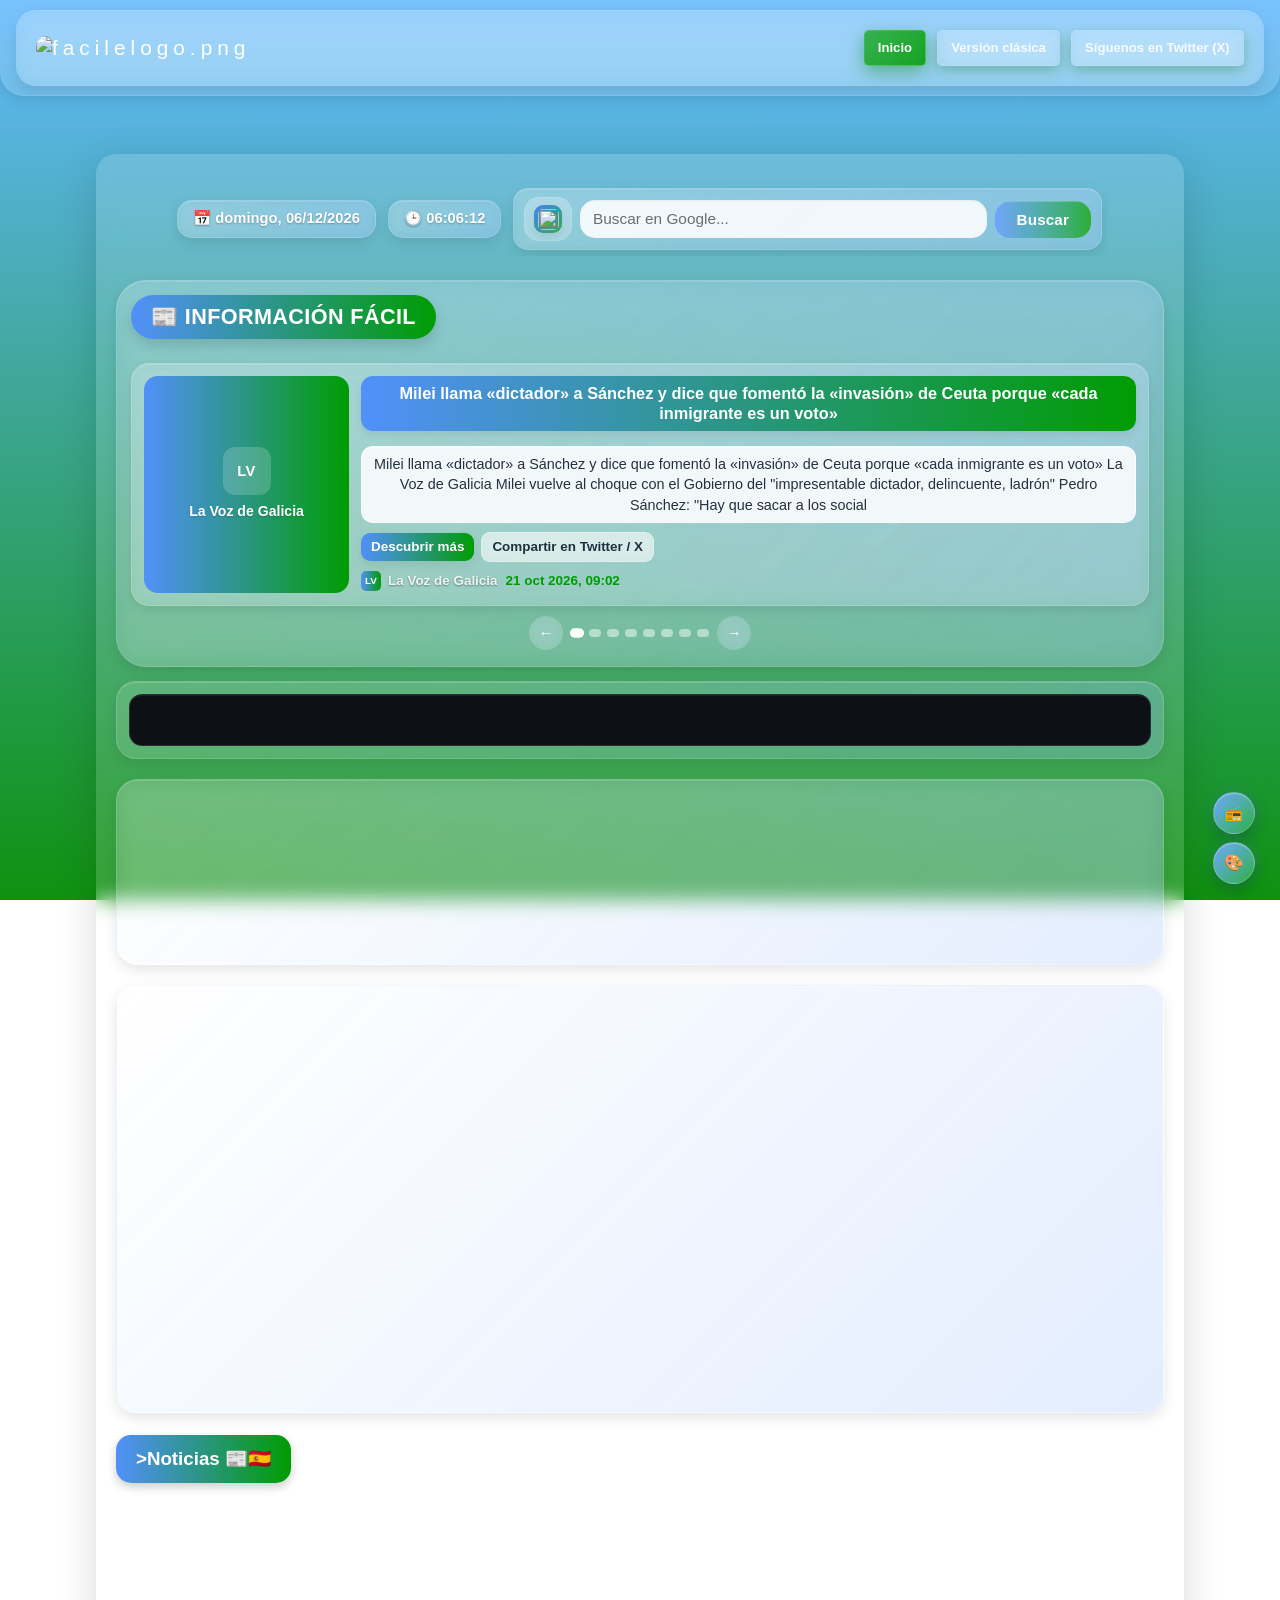
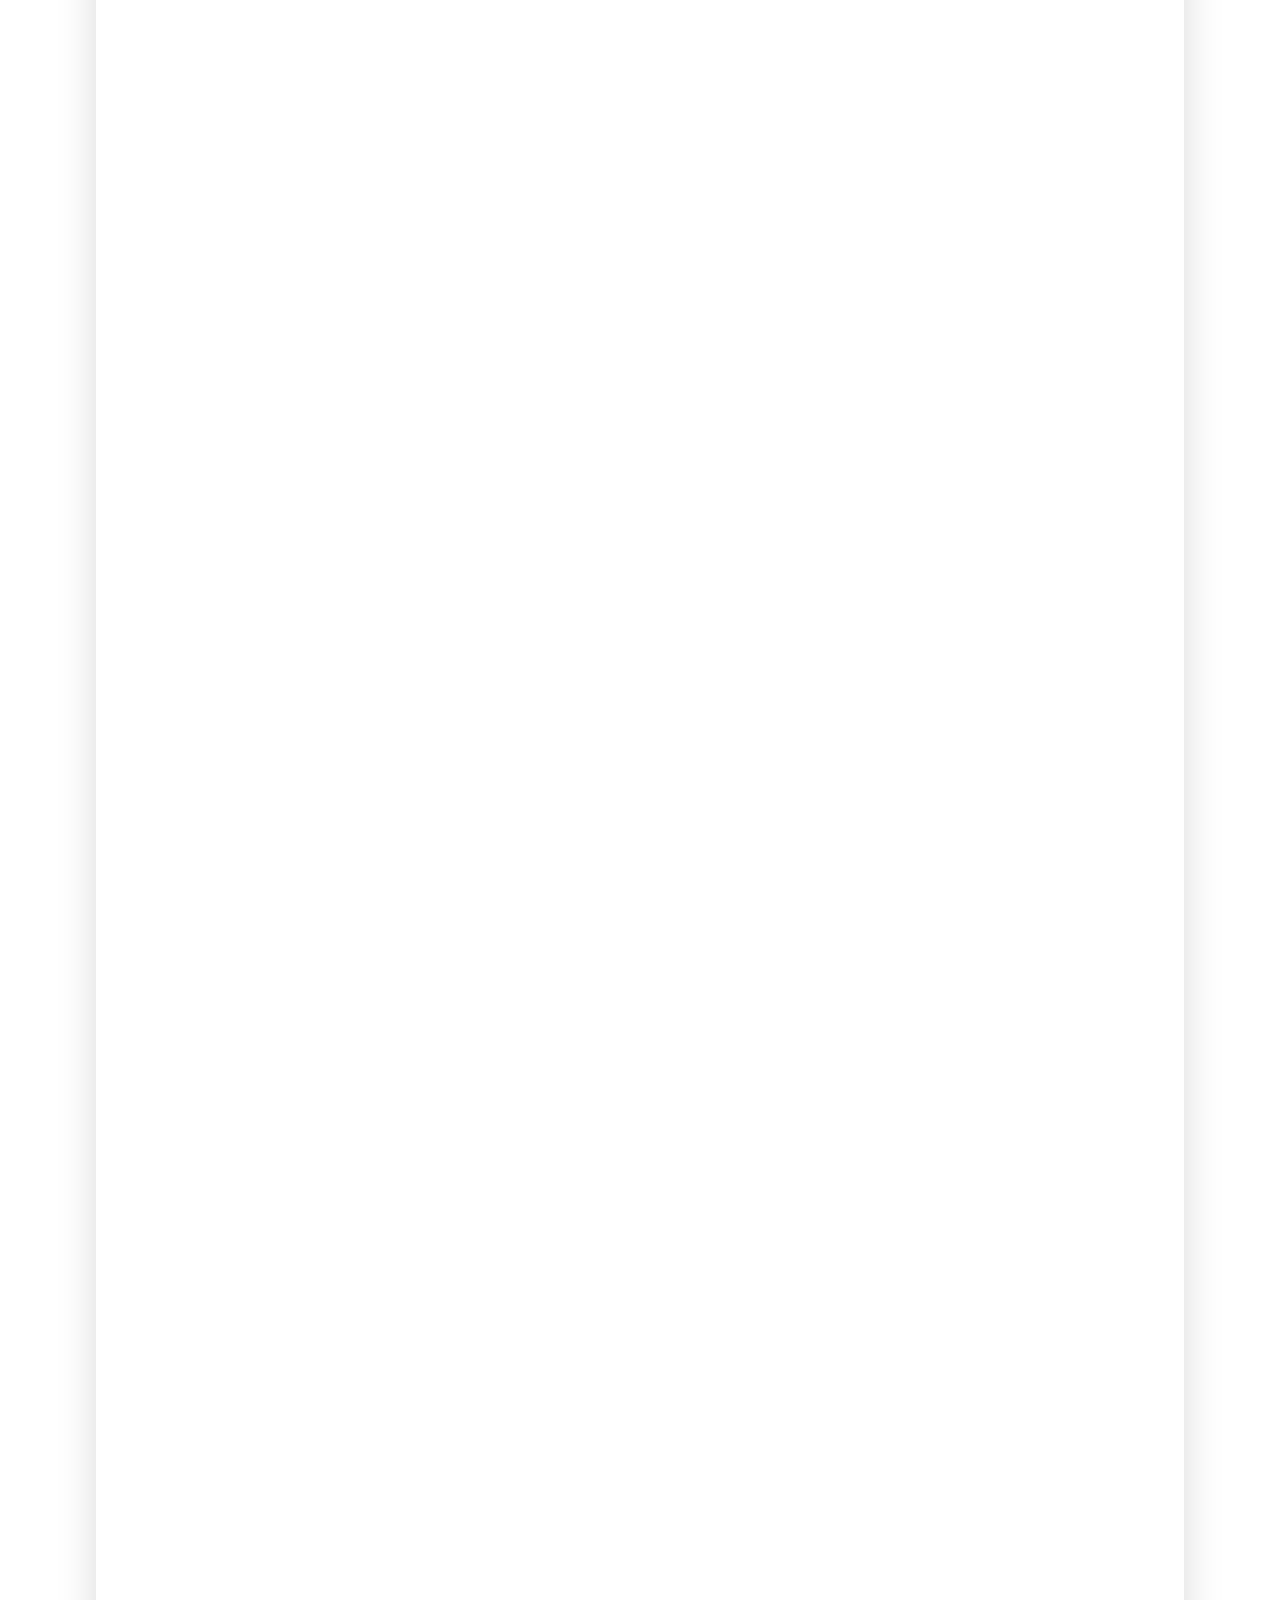
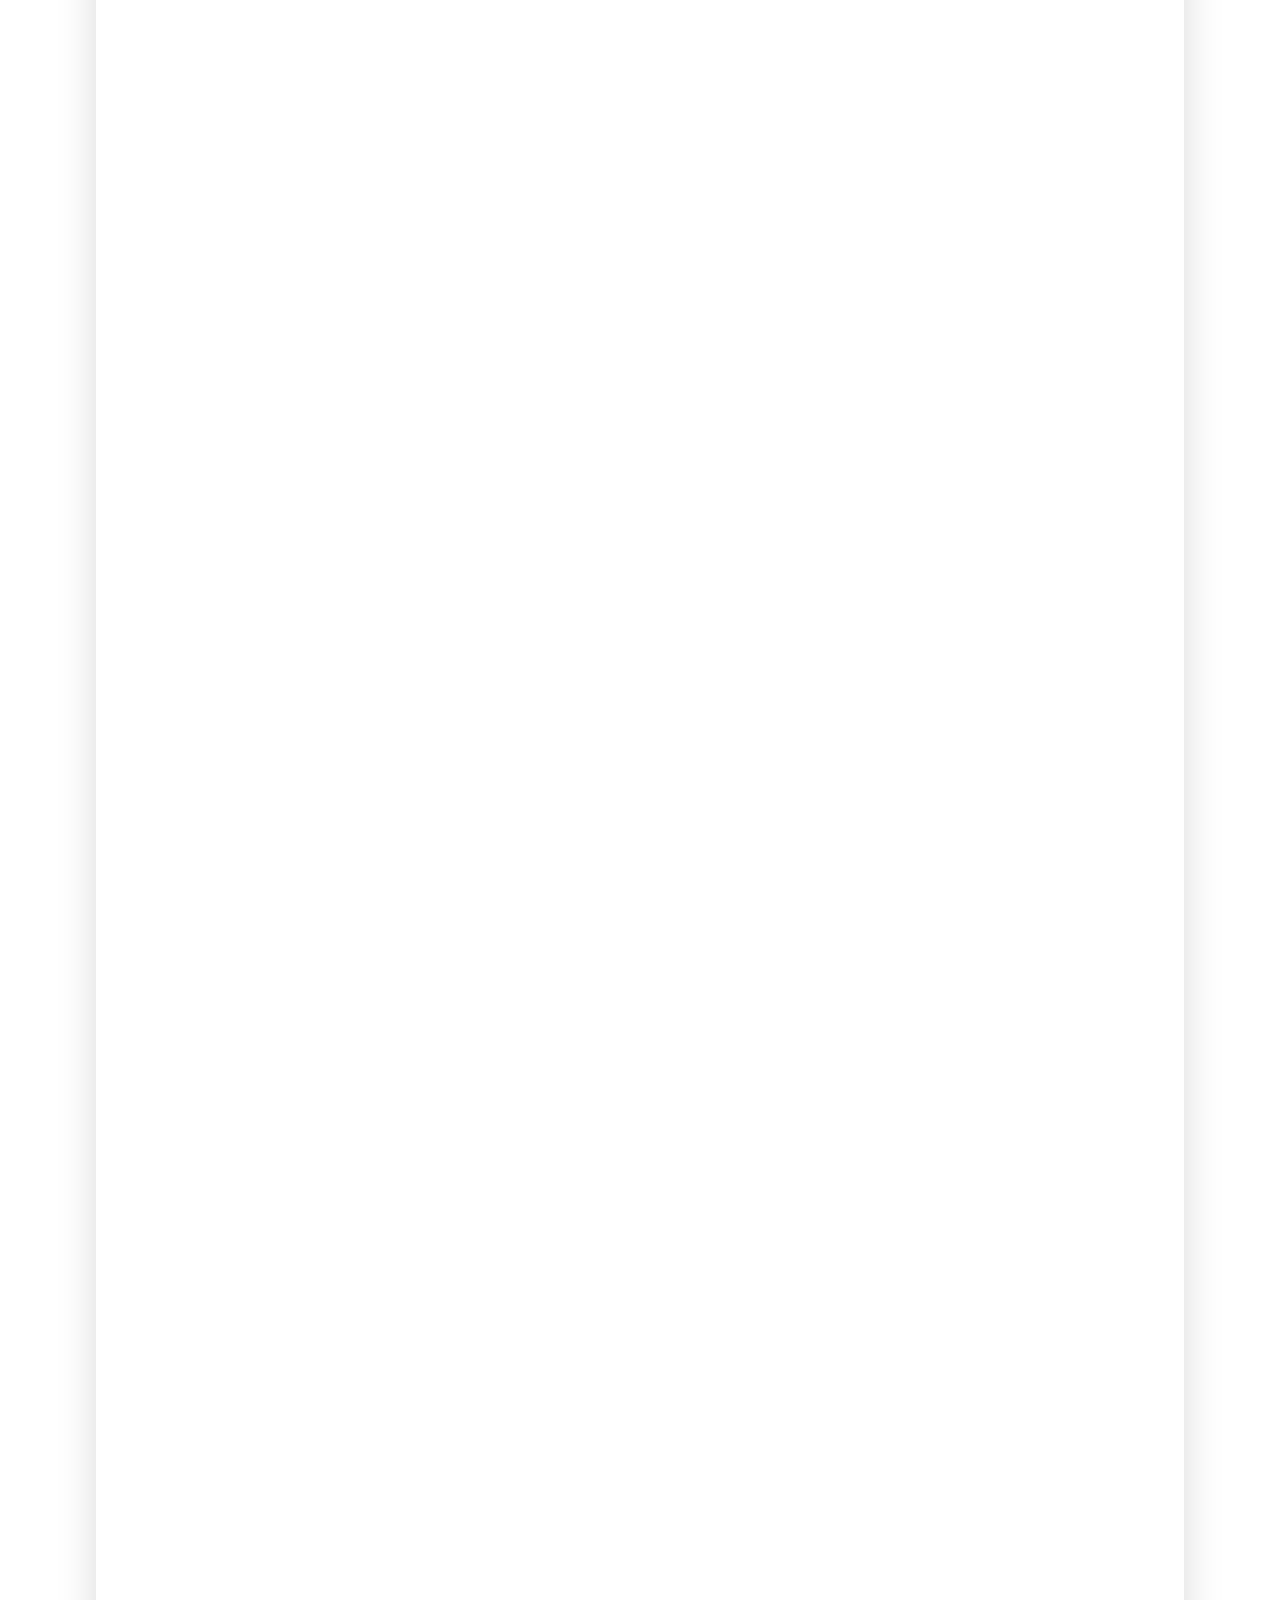
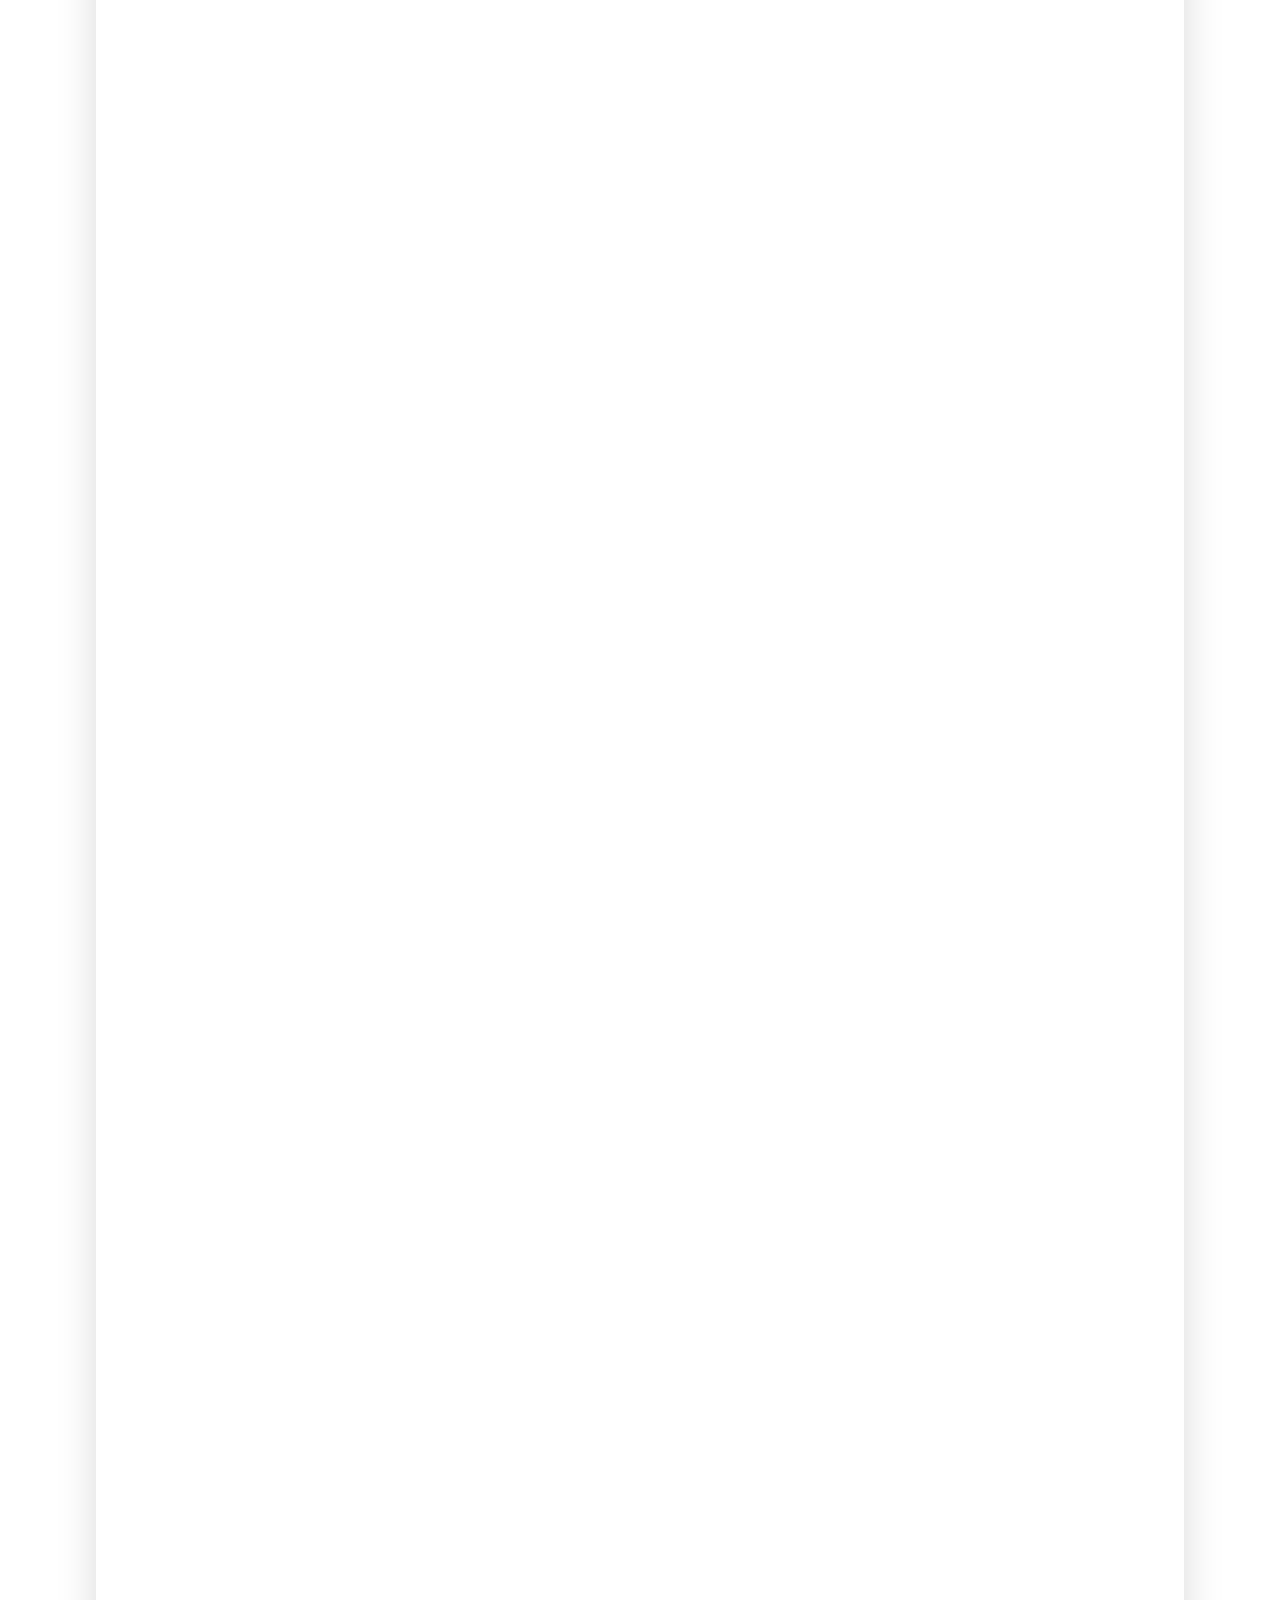
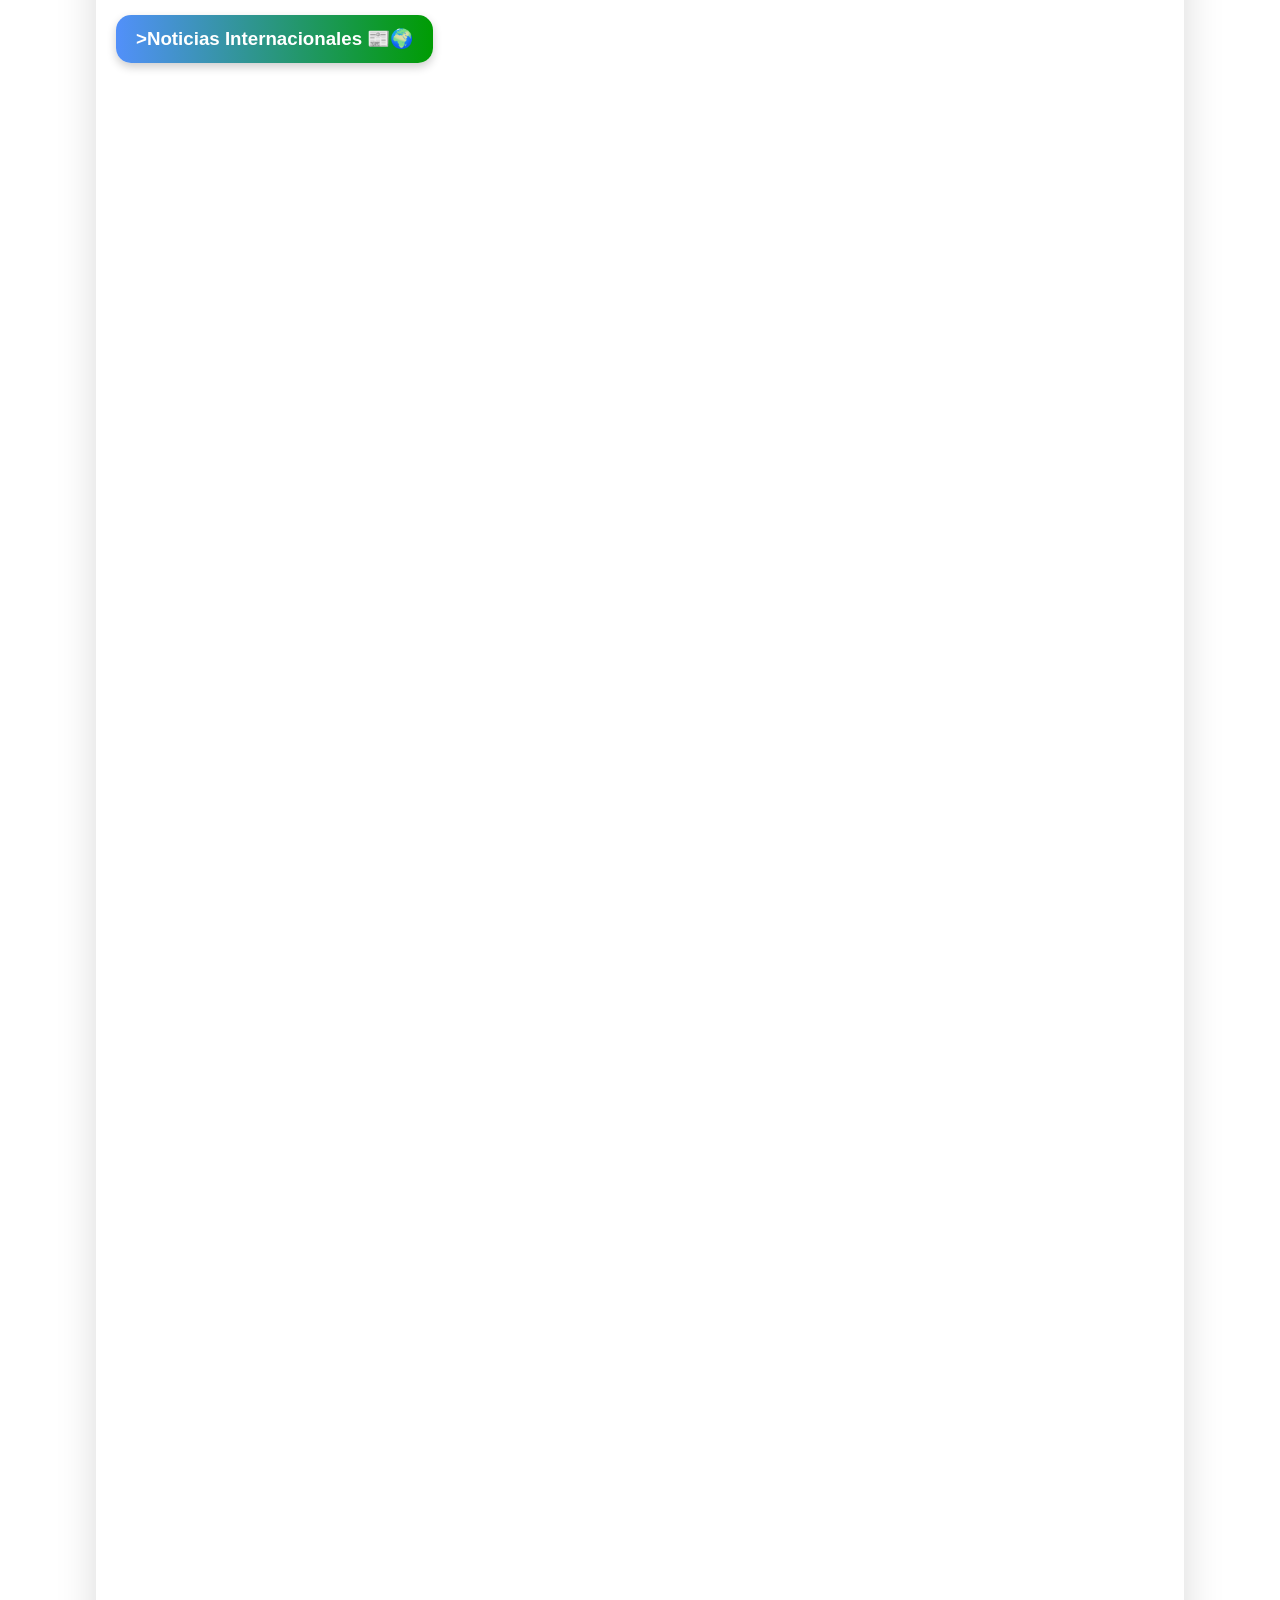
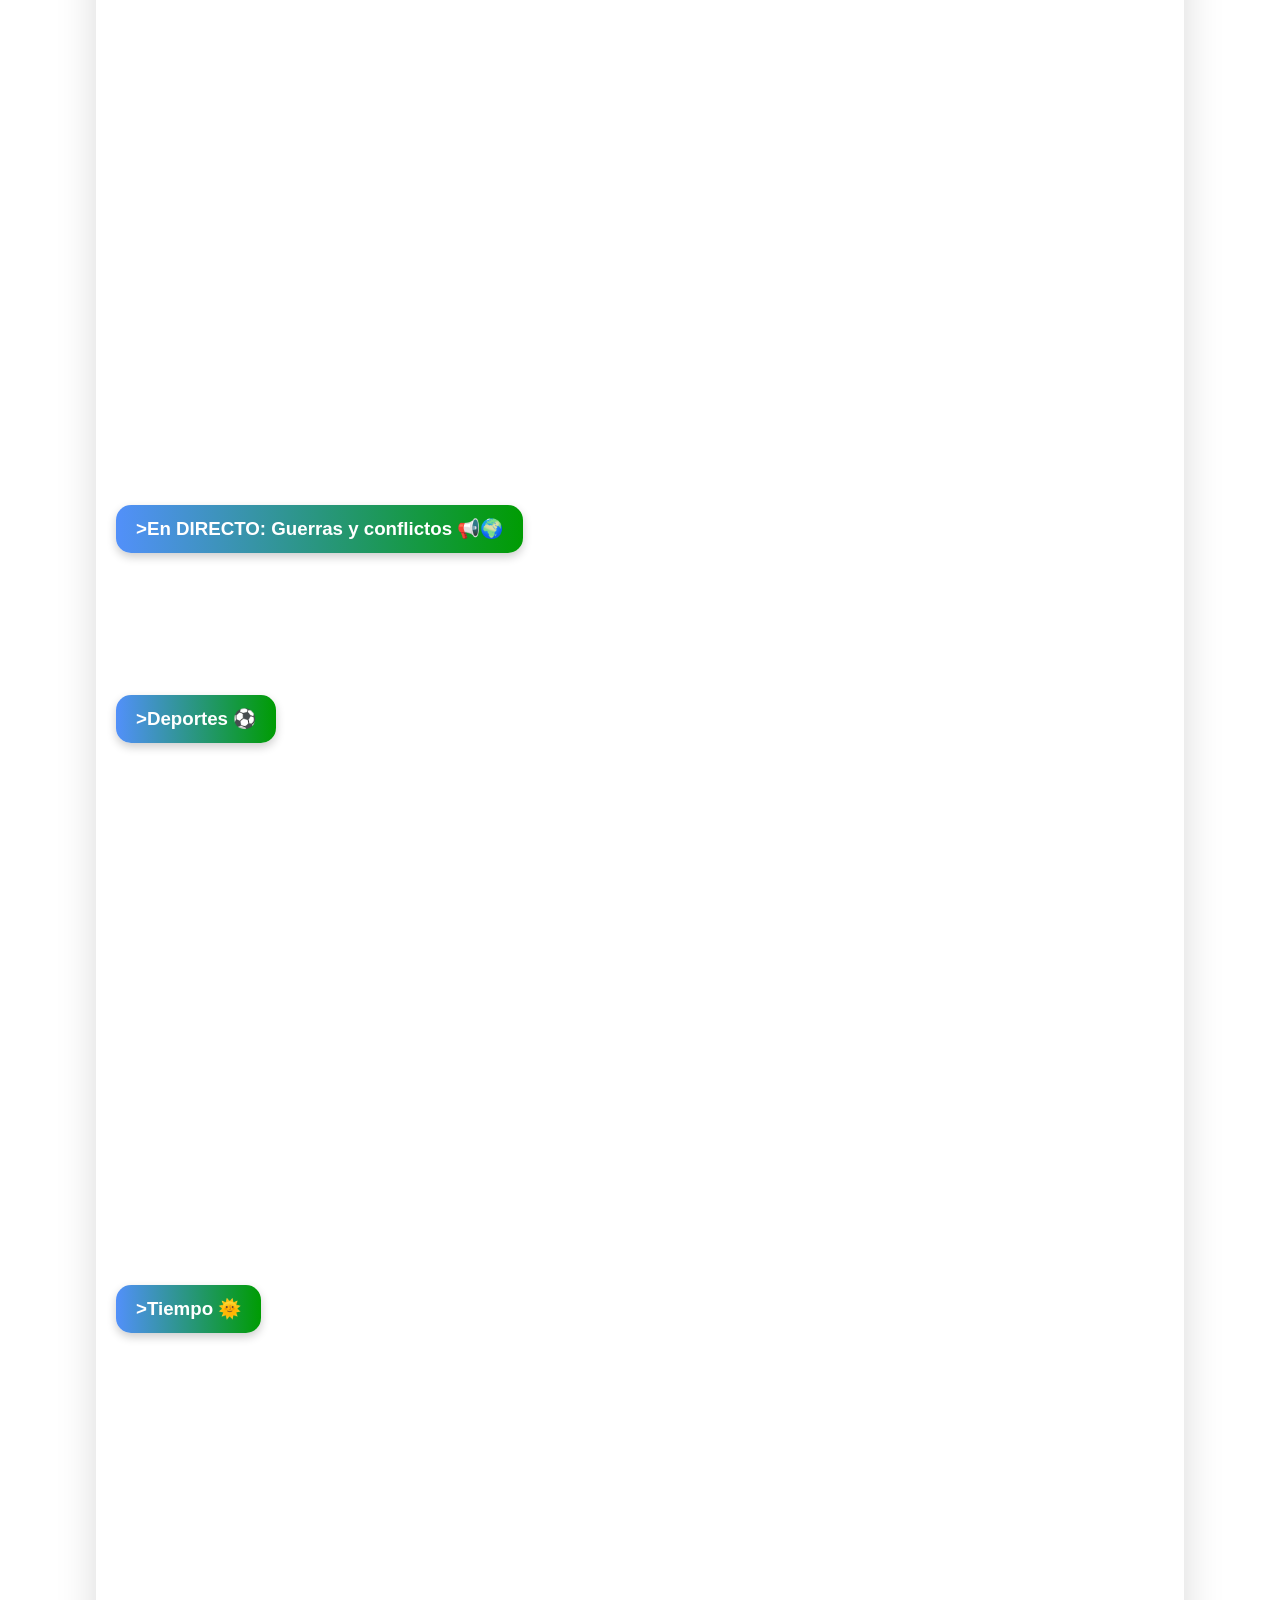
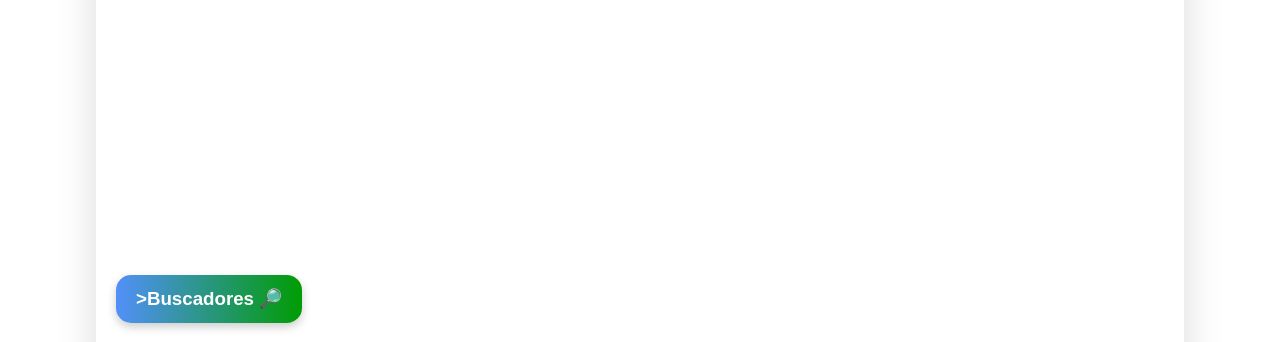
==== index.html @ 264af002 "Update index.html" ====
<!DOCTYPE html>
<html class="facile-booting" lang="es">
    <head>
     <link  rel="icon" href="https://raw.githubusercontent.com/ofacile/facile/refs/heads/master/facile.ico" type="image/ico"/>
     <title>Facile, tu página de inicio</title>
     <meta charset="UTF-8">
     <meta name="viewport" content="width=device-width, initial-scale=1">
     
<!-- ==========================================
     OPTIMIZACIÓN SEGURA DE CONEXIONES
========================================== -->

<meta http-equiv="x-dns-prefetch-control" content="on">

<!-- Conexiones críticas iniciales -->
<link rel="preconnect" href="https://raw.githubusercontent.com" crossorigin>
<link rel="preconnect" href="https://play-lh.googleusercontent.com" crossorigin>
<link rel="preconnect" href="https://pbs.twimg.com" crossorigin>
<link rel="preconnect" href="https://s3.tradingview.com" crossorigin>

<script>
(function(){
  "use strict";

  var isMobile = window.matchMedia("(max-width: 767px)").matches;

  if (isMobile) {
    var dnsDomains = [
      "https://raw.githubusercontent.com",
      "https://play-lh.googleusercontent.com",
      "https://pbs.twimg.com",
      "https://yt3.googleusercontent.com",
      "https://encrypted-tbn0.gstatic.com",
      "https://ugc.production.linktr.ee",
      "https://upload.wikimedia.org",
      "https://cdn-1.webcatalog.io",
      "https://static-cdn.jtvnw.net",
      "https://is3-ssl.mzstatic.com",
      "https://media.licdn.com",
      "https://support.apple.com",
      "https://s3.tradingview.com",
      "https://api.open-meteo.com",
      "https://geocoding-api.open-meteo.com",
      "https://cdn.openwidget.com"
    ];

    var fragment = document.createDocumentFragment();

    dnsDomains.forEach(function(href){
      var link = document.createElement("link");
      link.rel = "dns-prefetch";
      link.href = href;
      fragment.appendChild(link);
    });

    document.head.appendChild(fragment);
    return;
  }

  function upgradeIconImage(img){
    if (!img || img.__facileDesktopEager) return;

    if (!img.closest || !img.closest("main.intro section")) return;
    if (!img.closest("a.logo")) return;

    img.__facileDesktopEager = true;

    img.loading = "eager";
    img.setAttribute("loading", "eager");

    img.decoding = "async";
    img.setAttribute("decoding", "async");

    if ("fetchPriority" in img) {
      img.fetchPriority = "auto";
    }

    img.setAttribute("fetchpriority", "auto");
  }

  function upgradeExistingIcons(root){
    var scope = root && root.querySelectorAll ? root : document;
    var images = scope.querySelectorAll("main.intro section a.logo img");

    images.forEach(upgradeIconImage);
  }

  var observer = new MutationObserver(function(mutations){
    mutations.forEach(function(mutation){
      mutation.addedNodes.forEach(function(node){
        if (node.nodeType !== 1) return;

        if (node.matches && node.matches("img")) {
          upgradeIconImage(node);
          return;
        }

        if (node.querySelectorAll) {
          node.querySelectorAll("main.intro section a.logo img").forEach(upgradeIconImage);
        }
      });
    });
  });

  observer.observe(document.documentElement, {
    childList: true,
    subtree: true
  });

  if (document.readyState === "loading") {
    document.addEventListener("DOMContentLoaded", function(){
      upgradeExistingIcons(document);
      observer.disconnect();
    }, { once: true });
  } else {
    upgradeExistingIcons(document);
    observer.disconnect();
  }
})();
</script>

     <link href="eresma_estilos.css" rel="stylesheet">
     <script defer src="widgets.js"></script>
     <script defer src="temas.js"></script>
     <script defer src="radio.js"></script>
     <script defer src="botones.js"></script>
     <!-- Start of OpenWidget (www.openwidget.com) code -->
     <script>
     window.__ow = window.__ow || {};
     window.__ow.asyncInit = true;
     window.__ow.organizationId = "a522a620-01de-4a7d-8eed-32ce5f46257d";
     window.__ow.integration_name = "manual_settings";
     window.__ow.product_name = "openwidget";   
     ;(function(n,t,c){function i(n){return e._h?e._h.apply(null,n):e._q.push(n)}var e={_q:[],_h:null,_v:"2.0",on:function(){i(["on",c.call(arguments)])},once:function(){i(["once",c.call(arguments)])},off:function(){i(["off",c.call(arguments)])},get:function(){if(!e._h)throw new Error("[OpenWidget] You can't use getters before load.");return i(["get",c.call(arguments)])},call:function(){i(["call",c.call(arguments)])},init:function(){var n=t.createElement("script");n.async=!0,n.type="text/javascript",n.src="https://cdn.openwidget.com/openwidget.js",t.head.appendChild(n)}};!n.__ow.asyncInit&&e.init(),n.OpenWidget=n.OpenWidget||e}(window,document,[].slice))
     </script>
     <noscript>You need to <a href="https://www.openwidget.com/enable-javascript" rel="noopener nofollow">enable JavaScript</a> to use the communication tool powered by <a href="https://www.openwidget.com/" rel="noopener nofollow" target="_blank">OpenWidget</a></noscript>
     <!-- End of OpenWidget code -->
    
    <style id="facile-search-width-v44">
      /* Ampliacion ligera del buscador, unos 40 px, solo en escritorio. */
      @media only screen and (min-width: 1061px) {
        .facile-search-widget {
          flex-basis: clamp(540px, 46vw, 600px) !important;
          width: clamp(540px, 46vw, 600px) !important;
          min-width: 540px !important;
          max-width: 600px !important;
        }
      }
    </style>
    </head>
    <body>
<div id="facileBootScreen" class="facile-boot-screen" role="status" aria-live="polite" aria-label="Cargando Facile">
  <div class="facile-boot-window">
    <span class="facile-boot-logo" aria-hidden="true">◉</span>
    <strong class="facile-boot-title">Cargando Facile...</strong>
    <span class="facile-boot-status">Preparando tu página de inicio...</span>
    <div class="facile-boot-progress" aria-hidden="true"></div>
  </div>
</div>

    <header class="header">
        <div class="container logo-nav-container">
        <a href="https://ofacile.github.io/facile/" class="logo"><img src="https://raw.githubusercontent.com/ofacile/facile/refs/heads/master/facilelogo.png" width="225" alt="facilelogo.png" decoding="async" loading="eager" fetchpriority="high"></a>
        <nav class="navigation">
  <!-- MENÚ ESCRITORIO -->
  <ul class="desktop-menu">
    <li><a href="https://ofacile.github.io/facile/" aria-current="page">Inicio</a></li>
    <li><a href="https://ofacile.github.io/facile/clasica">Versión clásica</a></li>
    <li><a href="https://twitter.com/facile_es" target="_blank">Síguenos en Twitter (X)</a></li>
  </ul>

  <!-- MENÚ MÓVIL -->
  <details class="mobile-menu-native">
    <summary class="menu-icon" aria-label="Abrir menú">
      <span class="menu-icon__box" aria-hidden="true">
        <span class="menu-icon__line"></span>
        <span class="menu-icon__line"></span>
        <span class="menu-icon__line"></span>
      </span>
    </summary>

    <ul class="mobile-menu-list" id="site-menu">
      <li><a href="https://ofacile.github.io/facile/" aria-current="page">Inicio</a></li>
      <li><a href="https://ofacile.github.io/facile/clasica">Versión clásica</a></li>
      <li><a href="https://twitter.com/o_facile" target="_blank">Síguenos en Twitter (X)</a></li>
    </ul>
  </details>
</nav>
       </div>      
    </header>
    <main class="intro">
    <div class="container">
    <div id="widgets-container"></div>
<!-- =========================
     TICKER FACILE
========================= -->
<section id="facile-news-widget" class="facile-news-shell">
  <div class="facile-news-title-wrap">
    <div class="facile-news-title">📰 INFORMACIÓN FÁCIL</div>
  </div>

  <div id="facile-news-root" class="facile-news-root" aria-live="polite">
    <div class="facile-news-loading">Cargando noticias...</div>
  </div>
</section>

<style>
  #facile-news-widget{
    --facile-widget-pill-text:#ffffff;
    --facile-widget-headline:#ffffff;
    --facile-widget-summary:#18212b;
    --facile-widget-meta:#21303f;
    --facile-widget-date:var(--secondary-color, #0b57d0);
    --facile-widget-shell-bg:var(--glass-bg, rgba(255,255,255,0.12));
    --facile-widget-gradient:linear-gradient(
      90deg,
      var(--primary-color, #4a88f7),
      var(--secondary-color, #08a700)
    );
  }

  /* CONTENEDOR GENERAL */
  #facile-news-widget.facile-news-shell{
    width:100%;
    max-width:1160px;
    margin:14px auto;
    padding:14px 14px 16px;
    box-sizing:border-box;
    background:var(--facile-widget-shell-bg);
    backdrop-filter:blur(12px);
    border-radius:30px;
    box-shadow:0 10px 22px rgba(0,0,0,0.12);
  }

  /* TÍTULO */
  #facile-news-widget .facile-news-title-wrap{
    text-align:center;
    margin-bottom:12px;
  }

  #facile-news-widget .facile-news-title{
    display:inline-flex;
    align-items:center;
    justify-content:center;
    gap:8px;
    padding:10px 20px;
    border-radius:999px;
    background:var(--facile-widget-gradient);
    color:var(--facile-widget-pill-text);
    font-size:1.35rem;
    font-weight:700;
    letter-spacing:.4px;
    box-shadow:0 6px 14px rgba(0,0,0,0.14);
    text-align:center;
  }

  /* ESTADOS */
  #facile-news-widget .facile-news-root{
    min-height:220px;
  }

  #facile-news-widget .facile-news-loading,
  #facile-news-widget .facile-news-error,
  #facile-news-widget .facile-news-empty{
    min-height:170px;
    display:flex;
    align-items:center;
    justify-content:center;
    text-align:center;
    color:var(--text-color, #ffffff);
    padding:14px;
    font-size:.96rem;
  }

  /* TARJETA */
  #facile-news-widget .facile-news-stage{
    width:100%;
  }

  #facile-news-widget .facile-news-card{
    width:100%;
    display:grid;
    grid-template-columns:205px 1fr;
    gap:12px;
    align-items:stretch;
    background:rgba(255,255,255,0.62);
    background:color-mix(in srgb, var(--glass-bg, rgba(255,255,255,0.16)) 65%, white 35%);
    backdrop-filter:blur(10px);
    border:1px solid rgba(255,255,255,0.24);
    border-radius:18px;
    padding:12px;
    box-sizing:border-box;
    box-shadow:0 5px 14px rgba(0,0,0,0.08);
    overflow:hidden;
    animation:facileNewsFade .22s ease;
  }

  /* MEDIA */
  #facile-news-widget .facile-news-media{
    min-height:150px;
    width:100%;
    border-radius:14px;
    overflow:hidden;
    background:linear-gradient(135deg, rgba(255,255,255,0.18), rgba(255,255,255,0.06));
    display:flex;
    align-items:center;
    justify-content:center;
    position:relative;
  }

  /* SOLO la imagen principal llena el contenedor */
  #facile-news-widget .facile-news-media img:not(.facile-news-fallback-icon){
    width:100%;
    height:100%;
    object-fit:cover;
    display:block;
  }

  /* FALLBACK CUANDO NO HAY IMAGEN */
  #facile-news-widget .facile-news-media.facile-news-fallback{
    background:var(--facile-widget-gradient);
    color:#ffffff;
    flex-direction:column;
    gap:8px;
    text-align:center;
    padding:14px;
    box-sizing:border-box;
  }

  #facile-news-widget .facile-news-fallback-icon{
    width:48px;
    height:48px;
    border-radius:12px;
    background:rgba(255,255,255,0.18);
    backdrop-filter:blur(6px);
    padding:6px;
    box-sizing:border-box;
    object-fit:contain;
    display:block;
    flex:0 0 auto;
    margin:0 auto;
  }

  #facile-news-widget .facile-news-fallback-badge{
    width:48px;
    height:48px;
    border-radius:12px;
    background:rgba(255,255,255,0.18);
    backdrop-filter:blur(6px);
    display:flex;
    align-items:center;
    justify-content:center;
    font-weight:800;
    font-size:.92rem;
    color:#ffffff;
    letter-spacing:.5px;
    flex:0 0 auto;
    margin:0 auto;
  }

  #facile-news-widget .facile-news-fallback-text{
    font-size:.88rem;
    font-weight:700;
    line-height:1.25;
    text-shadow:0 1px 2px rgba(0,0,0,0.18);
  }

  /* CONTENIDO */
  #facile-news-widget .facile-news-content{
    display:flex;
    flex-direction:column;
    min-width:0;
  }

  /* TITULAR BLANCO */
  #facile-news-widget .facile-news-headline{
    margin:0 0 8px 0;
    display:inline-block;
    width:fit-content;
    max-width:100%;
    padding:7px 10px;
    border-radius:12px;
    background:var(--facile-widget-gradient);
    color:var(--facile-widget-headline);
    font-size:1.02rem;
    line-height:1.25;
    font-weight:700;
    word-break:break-word;
    box-shadow:0 4px 10px rgba(0,0,0,0.08);
  }

  /* RESUMEN / SUBTÍTULOS */
  #facile-news-widget .facile-news-summary{
    margin:0 0 10px 0;
    color:var(--facile-widget-summary);
    font-size:.90rem;
    line-height:1.42;
    display:-webkit-box;
    -webkit-line-clamp:4;
    -webkit-box-orient:vertical;
    overflow:hidden;
  }

  #facile-news-widget .facile-news-footer{
    margin-top:auto;
    display:flex;
    flex-direction:column;
    gap:7px;
  }

  /* METADATOS */
  #facile-news-widget .facile-news-meta{
    display:flex;
    flex-wrap:wrap;
    gap:8px;
    align-items:center;
    color:var(--facile-widget-meta);
    font-size:.84rem;
  }

  /* MEDIO */
  #facile-news-widget .facile-news-source-wrap{
    display:inline-flex;
    align-items:center;
    gap:7px;
    min-width:0;
  }

  #facile-news-widget .facile-news-source-icon{
    width:20px;
    height:20px;
    border-radius:5px;
    object-fit:contain;
    flex:0 0 auto;
    background:#ffffff;
    padding:2px;
    box-sizing:border-box;
  }

  #facile-news-widget .facile-news-source-badge{
    width:20px;
    height:20px;
    border-radius:5px;
    display:inline-flex;
    align-items:center;
    justify-content:center;
    font-size:.62rem;
    font-weight:800;
    color:#ffffff;
    background:var(--facile-widget-gradient);
    flex:0 0 auto;
  }

  #facile-news-widget .facile-news-source{
    font-weight:700;
    color:var(--facile-widget-meta);
    min-width:0;
    word-break:break-word;
  }

  /* FECHA */
  #facile-news-widget .facile-news-date{
    color:var(--facile-widget-date);
    font-weight:700;
  }

  /* BOTONES */
  #facile-news-widget .facile-news-actions{
    display:flex;
    flex-wrap:wrap;
    gap:7px;
    align-items:center;
  }

  #facile-news-widget .facile-news-button{
    display:inline-flex;
    align-items:center;
    justify-content:center;
    border:none;
    border-radius:9px;
    padding:7px 10px;
    text-decoration:none;
    font-weight:700;
    cursor:pointer;
    transition:transform .2s ease, opacity .2s ease;
    font-size:.84rem;
    line-height:1;
  }

  #facile-news-widget .facile-news-button:hover{
    transform:translateY(-1px);
    opacity:.97;
  }

  #facile-news-widget .facile-news-button.primary{
    color:#ffffff;
    background:var(--facile-widget-gradient);
    box-shadow:0 5px 12px rgba(0,0,0,0.08);
  }

  #facile-news-widget .facile-news-button.secondary{
    color:var(--facile-widget-meta);
    background:rgba(255,255,255,0.55);
    border:1px solid rgba(255,255,255,0.35);
    backdrop-filter:blur(6px);
  }

  /* NAVEGACIÓN */
  #facile-news-widget .facile-news-nav{
    display:flex;
    justify-content:center;
    align-items:center;
    gap:8px;
    margin-top:10px;
    flex-wrap:wrap;
  }

  #facile-news-widget .facile-news-arrow{
    width:34px;
    height:34px;
    border-radius:999px;
    border:none;
    cursor:pointer;
    background:var(--glass-bg, rgba(255,255,255,0.24));
    color:#ffffff;
    font-size:.95rem;
    backdrop-filter:blur(8px);
    transition:transform .2s ease, background .2s ease;
  }

  #facile-news-widget .facile-news-arrow:hover{
    transform:scale(1.05);
    background:rgba(255,255,255,0.32);
  }

  #facile-news-widget .facile-news-dots{
    display:flex;
    gap:6px;
    align-items:center;
    justify-content:center;
    flex-wrap:wrap;
  }

  #facile-news-widget .facile-news-dot{
    width:8px;
    height:8px;
    border-radius:999px;
    border:none;
    cursor:pointer;
    background:rgba(255,255,255,0.48);
    transition:transform .2s ease, background .2s ease;
  }

  #facile-news-widget .facile-news-dot.active{
    background:#ffffff;
    transform:scale(1.18);
  }

  @keyframes facileNewsFade{
    from{opacity:0; transform:translateY(4px);}
    to{opacity:1; transform:translateY(0);}
  }

  @media only screen and (max-width:1024px){
    #facile-news-widget .facile-news-card{
      grid-template-columns:180px 1fr;
      gap:10px;
      padding:10px;
    }

    #facile-news-widget .facile-news-media{
      min-height:135px;
    }

    #facile-news-widget .facile-news-headline{
      font-size:.96rem;
    }
  }

  @media only screen and (max-width:767px){
    #facile-news-widget.facile-news-shell{
      padding:14px 10px 16px;
      border-radius:22px;
      margin:12px auto;
    }

    #facile-news-widget .facile-news-title{
      font-size:1.05rem;
      padding:9px 16px;
      max-width:95%;
    }

    #facile-news-widget .facile-news-root{
      min-height:290px;
    }

    #facile-news-widget .facile-news-card{
      grid-template-columns:1fr;
      gap:10px;
      padding:10px;
      border-radius:16px;
    }

    #facile-news-widget .facile-news-media{
      min-height:165px;
    }

    #facile-news-widget .facile-news-headline{
      font-size:.95rem;
      margin-bottom:7px;
    }

    #facile-news-widget .facile-news-summary{
      font-size:.88rem;
      -webkit-line-clamp:5;
    }

    #facile-news-widget .facile-news-meta{
      font-size:.82rem;
      gap:7px;
    }

    #facile-news-widget .facile-news-button{
      font-size:.82rem;
      padding:7px 9px;
    }

    /* LOGOS MÁS PEQUEÑOS EN MÓVIL */
    #facile-news-widget .facile-news-source-icon{
      width:14px;
      height:14px;
      border-radius:4px;
      padding:1px;
    }

    #facile-news-widget .facile-news-source-badge{
      width:14px;
      height:14px;
      border-radius:4px;
      font-size:.48rem;
    }

    #facile-news-widget .facile-news-source-wrap{
      gap:4px;
    }

    /* ICONO GRANDE DEL FALLBACK MUCHO MÁS PEQUEÑO */
    #facile-news-widget .facile-news-fallback-icon{
      width:30px !important;
      height:30px !important;
      border-radius:8px;
      padding:4px;
      object-fit:contain !important;
      flex:0 0 auto;
      margin:0 auto;
    }

    #facile-news-widget .facile-news-fallback-badge{
      width:30px !important;
      height:30px !important;
      border-radius:8px;
      font-size:.68rem;
      flex:0 0 auto;
      margin:0 auto;
    }

    #facile-news-widget .facile-news-fallback-text{
      font-size:.76rem;
      line-height:1.15;
    }
  }
</style>

<script>
(function () {
  "use strict";

  const NEWS_JSON_URL = "./news.json";
  const IS_MOBILE = window.matchMedia("(max-width: 767px)").matches;
  const AUTOPLAY = !IS_MOBILE;
  const AUTOPLAY_MS = 8000;
  const CACHE_KEY = "facile-news-cache-v1";

  function safeUrl(value, fallback) {
    const fb = fallback || "about:blank";
    try {
      if (!value || typeof value !== "string") return fb;
      const url = new URL(value, window.location.href);
      if (url.protocol === "http:" || url.protocol === "https:" || url.protocol === "about:") {
        return url.href;
      }
      return fb;
    } catch {
      return fb;
    }
  }

  function normalizeText(text) {
    return (text || "")
      .toString()
      .toLowerCase()
      .normalize("NFD")
      .replace(/[\u0300-\u036f]/g, "")
      .replace(/&amp;/g, "and")
      .replace(/[^a-z0-9]/g, "");
  }

  function getInitials(text) {
    const clean = (text || "").replace(/[^\p{L}\p{N}\s]/gu, " ").trim();
    if (!clean) return "NP";
    const parts = clean.split(/\s+/).filter(Boolean);
    if (parts.length === 1) return parts[0].slice(0, 2).toUpperCase();
    return (parts[0][0] + parts[1][0]).toUpperCase();
  }

  function formatDate(dateString) {
    try {
      const date = new Date(dateString);
      if (Number.isNaN(date.getTime())) return "";
      return new Intl.DateTimeFormat("es-ES", {
        day: "2-digit",
        month: "short",
        year: "numeric",
        hour: "2-digit",
        minute: "2-digit"
      }).format(date);
    } catch {
      return "";
    }
  }

  function buildPublisherCatalog() {
    const catalog = [];
    const logoImages = document.querySelectorAll(".logo img");

    logoImages.forEach(function (img) {
      const src = img.getAttribute("src") || "";
      const alt = img.getAttribute("alt") || "";
      const parentLink = img.closest("a[href]");
      const href = parentLink ? (parentLink.getAttribute("href") || "") : "";

      if (!src) return;

      catalog.push({
        src: src,
        alt: alt,
        altNorm: normalizeText(alt),
        href: href,
        srcNorm: normalizeText(src.split("/").pop() || src)
      });
    });

    return catalog;
  }

  const SOURCE_ALIASES = {
    "la razon": ["larazon", "la razon"],
    "el pais": ["elpais", "el pais"],
    "el mundo": ["elmundo", "el mundo"],
    "abc": ["abc"],
    "20 minutos": ["20minutos", "20 minutos"],
    "okdiario": ["okdiario"],
    "el espanol": ["elespanol", "elespañol", "el espanol"],
    "libertad digital": ["libertaddigital", "libertad digital"],
    "periodista digital": ["periodistadigital", "periodista digital"],
    "el debate": ["eldebate", "el debate"],
    "the objective": ["theobjective", "the objective"],
    "efe": ["efe"],
    "europa press": ["europapress", "europa press"],
    "infobae": ["infobae"],
    "huffington post": ["huffingtonpost", "huffpost", "huffington post"],
    "eldiarioes": ["eldiario", "eldiarioes", "eldiario.es"],
    "publico": ["publico"],
    "el confidencial": ["elconfidencial", "el confidencial"],
    "vozpopuli": ["vozpopuli"],
    "expansion": ["expansion"],
    "eleconomista": ["eleconomista", "el economista"],
    "marca": ["marca"],
    "as": ["as"],
    "mundo deportivo": ["mundodeportivo", "mundo deportivo"],
    "sport": ["sport"],
    "la voz de galicia": ["lavozdegalicia", "la voz de galicia"],
    "la vanguardia": ["lavanguardia", "la vanguardia"],
    "new york times": ["nytimes", "newyorktimes", "new york times"],
    "the guardian": ["theguardian", "guardian", "the guardian"],
    "washington post": ["washingtonpost", "washington post"],
    "le monde": ["lemonde", "le monde"],
    "spiegel": ["spiegel"],
    "corriere della sera": ["corriere", "corrieredellasera", "corriere della sera"],
    "clarin": ["clarin"]
  };

  function resolvePublisherLogo(sourceName, publisherCatalog) {
    const sourceNorm = normalizeText(sourceName);
    if (!sourceNorm || sourceNorm === "googlenews" || sourceNorm === "google") {
      return null;
    }

    const candidates = new Set();
    candidates.add(sourceName);
    candidates.add(sourceNorm);

    if (SOURCE_ALIASES[sourceNorm]) {
      SOURCE_ALIASES[sourceNorm].forEach(function (alias) {
        candidates.add(alias);
      });
    }

    const candidateKeys = Array.from(candidates);

    let bestItem = null;
    let bestScore = 0;

    publisherCatalog.forEach(function (logoItem) {
      const isGoogleLogo =
        logoItem.altNorm.includes("google") ||
        logoItem.srcNorm.includes("google");

      if (isGoogleLogo) return;

      let score = 0;

      candidateKeys.forEach(function (key) {
        const keyNorm = normalizeText(key);
        if (!keyNorm) return;

        if (logoItem.altNorm === keyNorm) score += 120;
        if (logoItem.srcNorm === keyNorm) score += 90;

        if (logoItem.altNorm.includes(keyNorm)) score += 60;
        if (logoItem.srcNorm.includes(keyNorm)) score += 45;

        if (keyNorm.includes(logoItem.altNorm) && logoItem.altNorm) score += 25;
      });

      if (score > bestScore) {
        bestScore = score;
        bestItem = logoItem;
      }
    });

    return bestItem && bestItem.src ? bestItem.src : null;
  }

  function buildShareUrl(item) {
    const shareText = [item.title, item.source].filter(Boolean).join(" | ");
    return (
      "https://twitter.com/intent/tweet?text=" +
      encodeURIComponent(shareText) +
      "&url=" +
      encodeURIComponent(item.link || "")
    );
  }

  function createEl(tag, className, text) {
    const el = document.createElement(tag);
    if (className) el.className = className;
    if (typeof text === "string") el.textContent = text;
    return el;
  }

  function clearNode(node) {
    while (node.firstChild) node.removeChild(node.firstChild);
  }

  function renderState(root, className, text) {
    clearNode(root);
    root.appendChild(createEl("div", className, text));
  }

  function buildSourceBadge(sourceName) {
    return createEl("span", "facile-news-source-badge", getInitials(sourceName || "NP"));
  }

  function buildSourceMeta(item) {
    const wrap = createEl("span", "facile-news-source-wrap");

    if (item.sourceIcon) {
      const icon = document.createElement("img");
      icon.className = "facile-news-source-icon";
      icon.src = item.sourceIcon;
      icon.alt = item.source ? "Icono de " + item.source : "Icono del medio";
      icon.loading = "lazy";
      icon.referrerPolicy = "no-referrer";
      icon.onerror = function () {
        icon.replaceWith(buildSourceBadge(item.source));
      };
      wrap.appendChild(icon);
    } else {
      wrap.appendChild(buildSourceBadge(item.source));
    }

    wrap.appendChild(createEl("span", "facile-news-source", item.source || "Google Noticias"));
    return wrap;
  }

  function buildFallbackMedia(item) {
    const media = createEl("div", "facile-news-media facile-news-fallback");

    if (item.sourceIcon) {
      const icon = document.createElement("img");
      icon.className = "facile-news-fallback-icon";
      icon.src = item.sourceIcon;
      icon.alt = item.source ? "Icono del medio " + item.source : "Icono del medio";
      icon.loading = "lazy";
      icon.referrerPolicy = "no-referrer";
      icon.onerror = function () {
        icon.replaceWith(createEl("div", "facile-news-fallback-badge", getInitials(item.source)));
      };
      media.appendChild(icon);
    } else {
      media.appendChild(createEl("div", "facile-news-fallback-badge", getInitials(item.source)));
    }

    const text = createEl("div", "facile-news-fallback-text", item.source || "Google Noticias");
    media.appendChild(text);

    return media;
  }

  function buildMedia(item) {
    if (!item.image) {
      return buildFallbackMedia(item);
    }

    const media = createEl("div", "facile-news-media");
    const img = document.createElement("img");
    img.src = item.image;
    img.alt = item.title ? "Imagen de la noticia: " + item.title : "Imagen de noticia";
    img.loading = "lazy";
    img.referrerPolicy = "no-referrer";
    img.onerror = function () {
      media.replaceWith(buildFallbackMedia(item));
    };

    media.appendChild(img);
    return media;
  }

  function buildCard(item) {
    const card = createEl("article", "facile-news-card");
    const media = buildMedia(item);

    const content = createEl("div", "facile-news-content");
    const headline = createEl("h3", "facile-news-headline", item.title);
    const summary = createEl("p", "facile-news-summary", item.summary || "");
    const footer = createEl("div", "facile-news-footer");

    const actions = createEl("div", "facile-news-actions");

    const readBtn = document.createElement("a");
    readBtn.className = "facile-news-button primary";
    readBtn.href = safeUrl(item.link, "about:blank");
    readBtn.target = "_blank";
    readBtn.rel = "noopener noreferrer";
    readBtn.textContent = "Descubrir más";

    const shareBtn = document.createElement("a");
    shareBtn.className = "facile-news-button secondary";
    shareBtn.href = buildShareUrl(item);
    shareBtn.target = "_blank";
    shareBtn.rel = "noopener noreferrer";
    shareBtn.textContent = "Compartir en Twitter / X";
    shareBtn.title = "Compartir noticia en Twitter / X";

    actions.appendChild(readBtn);
    actions.appendChild(shareBtn);

    const meta = createEl("div", "facile-news-meta");
    meta.appendChild(buildSourceMeta(item));

    const dateText = formatDate(item.pubDate);
    if (dateText) {
      meta.appendChild(createEl("span", "facile-news-date", dateText));
    }

    footer.appendChild(actions);
    footer.appendChild(meta);

    content.appendChild(headline);
    content.appendChild(summary);
    content.appendChild(footer);

    card.appendChild(media);
    card.appendChild(content);

    return card;
  }

  function mountTicker(root, items) {
    let index = 0;
    let timer = null;

    clearNode(root);

    const stage = createEl("div", "facile-news-stage");
    const nav = createEl("div", "facile-news-nav");
    const prev = createEl("button", "facile-news-arrow", "←");
    const next = createEl("button", "facile-news-arrow", "→");
    const dots = createEl("div", "facile-news-dots");

    prev.type = "button";
    next.type = "button";
    prev.setAttribute("aria-label", "Noticia anterior");
    next.setAttribute("aria-label", "Noticia siguiente");

    items.forEach(function (_, i) {
      const dot = createEl("button", "facile-news-dot");
      dot.type = "button";
      dot.setAttribute("aria-label", "Ir a la noticia " + (i + 1));
      dot.addEventListener("click", function () {
        render(i);
        restartAuto();
      });
      dots.appendChild(dot);
    });

    function render(i) {
      index = (i + items.length) % items.length;
      clearNode(stage);
      stage.appendChild(buildCard(items[index]));

      Array.from(dots.children).forEach(function (dot, pos) {
        dot.classList.toggle("active", pos === index);
      });
    }

    function nextItem() {
      render(index + 1);
    }

    function prevItem() {
      render(index - 1);
    }

    function stopAuto() {
      if (timer) {
        clearInterval(timer);
        timer = null;
      }
    }

    function startAuto() {
      stopAuto();
      if (!AUTOPLAY || items.length <= 1) return;
      timer = setInterval(nextItem, AUTOPLAY_MS);
    }

    function restartAuto() {
      stopAuto();
      startAuto();
    }

    root.addEventListener("mouseenter", stopAuto);
    root.addEventListener("mouseleave", startAuto);
    root.addEventListener("focusin", stopAuto);
    root.addEventListener("focusout", startAuto);

    prev.addEventListener("click", function () {
      prevItem();
      restartAuto();
    });

    next.addEventListener("click", function () {
      nextItem();
      restartAuto();
    });

    nav.appendChild(prev);
    nav.appendChild(dots);
    nav.appendChild(next);

    root.appendChild(stage);
    root.appendChild(nav);

    render(0);
    startAuto();
  }

  function normalizeItems(items, publisherCatalog) {
    return (items || [])
      .map(function (item) {
        const sourceIcon = resolvePublisherLogo(item.source, publisherCatalog);

        return {
          title: item.title || "Titular no disponible",
          source: item.source || "Google Noticias",
          summary: item.summary || "",
          image: safeUrl(item.image || "", ""),
          sourceIcon: sourceIcon,
          link: safeUrl(item.link || "", "about:blank"),
          pubDate: item.pubDate || ""
        };
      })
      .filter(function (item) {
        return item.title && item.link;
      });
  }

  function saveCache(data) {
    try {
      localStorage.setItem(CACHE_KEY, JSON.stringify(data));
    } catch (_) {}
  }

  function loadCache() {
    try {
      const raw = localStorage.getItem(CACHE_KEY);
      return raw ? JSON.parse(raw) : null;
    } catch (_) {
      return null;
    }
  }

  async function fetchNewsJson(timeoutMs) {
    const controller = new AbortController();
    const timer = setTimeout(function () {
      controller.abort();
    }, timeoutMs);

    try {
      const response = await fetch(NEWS_JSON_URL + "?v=" + Date.now(), {
        cache: "no-store",
        signal: controller.signal
      });

      if (!response.ok) {
        throw new Error("HTTP " + response.status);
      }

      const data = await response.json();
      return data;
    } finally {
      clearTimeout(timer);
    }
  }

  async function initFacileNewsWidget() {
    const root = document.getElementById("facile-news-root");
    if (!root) return;

    const publisherCatalog = buildPublisherCatalog();

    try {
      renderState(root, "facile-news-loading", "Cargando noticias...");
      const data = await fetchNewsJson(8000);

      if (!data || !Array.isArray(data.items) || !data.items.length) {
        throw new Error("news.json vacío o inválido");
      }

      saveCache(data);

      const items = normalizeItems(data.items, publisherCatalog);
      if (!items.length) {
        renderState(root, "facile-news-empty", "No hay noticias disponibles.");
        return;
      }

      mountTicker(root, items);
    } catch (error) {
      const cached = loadCache();

      if (cached && Array.isArray(cached.items) && cached.items.length) {
        const items = normalizeItems(cached.items, publisherCatalog);
        mountTicker(root, items);
        console.warn("[FacileNews] usando caché local:", error);
        return;
      }

      console.error("[FacileNews]", error);
      renderState(root, "facile-news-error", "No se pudieron cargar las noticias.");
    }
  }

  if (document.readyState === "loading") {
    document.addEventListener("DOMContentLoaded", initFacileNewsWidget);
  } else {
    initFacileNewsWidget();
  }
})();
</script>
<!-- =========================
     FIN GOOGLE NEWS TICKER
========================= -->
<!-- TradingView Widget BEGIN -->
<style>
  /* FACILE - TICKER TRADINGVIEW INTEGRADO CON LOS WIDGETS V2 */
  .facile-tradingview-ticker-shell{
    width: 100%;
    max-width: 1160px;
    margin: 14px auto;
    padding: 14px;
    box-sizing: border-box;
    overflow: hidden;

    /* Misma superficie que Noticias, Tiempo y Favoritos. */
    background: var(--glass-bg, rgba(255,255,255,0.12));
    border: 1px solid rgba(255,255,255,0.14);
    border-radius: 30px;
    box-shadow: 0 10px 22px rgba(0,0,0,0.12);
    backdrop-filter: blur(12px);
    -webkit-backdrop-filter: blur(12px);
  }

  .facile-tradingview-ticker-viewport{
    width: 100%;
    height: 52px;
    overflow: hidden;
    box-sizing: border-box;
    border: 1px solid rgba(255,255,255,0.12);
    border-radius: 14px;
    background: #14171c;
    box-shadow:
      inset 0 1px 0 rgba(255,255,255,0.08),
      0 3px 9px rgba(0,0,0,0.10);
  }

  .facile-tradingview-ticker-viewport tv-ticker-tape{
    display: block;
    width: 100%;
    height: 78px;
    min-height: 78px;
    margin: 0;
    padding: 0;
    color-scheme: dark;
    background: #14171c;
  }

  /* Luna en PC: misma superficie oscura y apagada que el resto de widgets. */
  @media only screen and (min-width: 768px){
    body:has(#theme-menu .theme-btn[data-theme="luna"].is-selected) .facile-tradingview-ticker-shell,
    body:has(#theme-menu .theme-btn[data-theme="luna"][aria-pressed="true"]) .facile-tradingview-ticker-shell{
      background: #101a29;
      border-color: #34465b;
      box-shadow:
        0 5px 14px rgba(0,0,0,0.22),
        inset 0 1px 0 rgba(255,255,255,0.05);
      backdrop-filter: none;
      -webkit-backdrop-filter: none;
    }
  }

  @media only screen and (max-width: 767px){
    .facile-tradingview-ticker-shell{
      width: 95%;
      max-width: 95%;
      margin: 12px auto;
      padding: 10px;
      border-radius: 20px;
      box-shadow:
        0 4px 12px rgba(0,0,0,0.10),
        inset 0 1px 0 rgba(255,255,255,0.14);
      backdrop-filter: none;
      -webkit-backdrop-filter: none;
    }

    .facile-tradingview-ticker-viewport{
      height: 50px;
      border-radius: 12px;
    }

    .facile-tradingview-ticker-viewport tv-ticker-tape{
      height: 76px;
      min-height: 76px;
    }
  }
</style>
<div class="facile-tradingview-ticker-shell" aria-label="Cotizaciones de mercados">
  <div
    id="facileTradingViewTicker"
    class="facile-tradingview-ticker-viewport is-pending"
    aria-live="polite"
    aria-busy="true">
    <div class="facile-tradingview-ticker-placeholder" aria-hidden="true">
      Cargando cotizaciones...
    </div>
  </div>
</div>
<script>
/* FACILE - TRADINGVIEW CARGA DIFERIDA Y PINTURA CONTROLADA*/
(function(){
  "use strict";

  var TICKER_SCRIPT = "https://widgets.tradingview-widget.com/w/es/tv-ticker-tape.js";
  var SYMBOLS = "BME:IBC,BLACKBULL:NAS100,B2PRIME:SPXUSD,SPREADEX:DJI,FX:EURUSD,PEPPERSTONE:EURJPY,OANDA:EURGBP,BME:ANA,BME:ANE,BME:ACX,BME:ACS,BME:AENA,BME:AMS,BME:MTS,BME:SAB,BME:BKT,BME:BBVA,BME:CABK,BME:CLNX,BME:ENG,BME:ELE,BME:FER,BME:FDR,BME:GRF,BME:IAG,BME:IBE,BME:ITX,BME:IDR,BME:COL,BME:LOG,BME:MAP,BME:MEL,BME:MRL,BME:NTGY,BME:RED,BME:REP,BME:ROVI,BME:SCYR,BME:SAN,BME:SLR,BME:TEF,BME:UNI,CRYPTO:BTCUSD,CRYPTO:ETHUSD,CRYPTOCAP:XRP";
  var viewport = document.getElementById("facileTradingViewTicker");
  var loaded = false;

  if (!viewport) return;

  function ensureModule(){
    if (document.querySelector('script[data-facile-tradingview-loader="1"]')) return;
    var script = document.createElement("script");
    script.type = "module";
    script.src = TICKER_SCRIPT;
    script.dataset.facileTradingviewLoader = "1";
    document.head.appendChild(script);
  }

  function loadTicker(){
    if (loaded) return;
    loaded = true;
    ensureModule();

    var ticker = document.createElement("tv-ticker-tape");
    ticker.setAttribute("symbols", SYMBOLS);
    ticker.setAttribute("item-size", "compact");
    ticker.setAttribute("color-theme", "dark");
    ticker.setAttribute("symbol-url", "https://www.tradingview.com/symbols/");

    viewport.replaceChildren(ticker);
    viewport.classList.remove("is-pending");
    viewport.setAttribute("aria-busy", "false");
  }

  if ("IntersectionObserver" in window){
    var loadObserver = new IntersectionObserver(function(entries){
      if (!entries.some(function(entry){ return entry.isIntersecting; })) return;
      loadObserver.disconnect();
      if ("requestIdleCallback" in window) {
        window.requestIdleCallback(loadTicker, { timeout: 850 });
      } else {
        window.setTimeout(loadTicker, 80);
      }
    }, { rootMargin: "320px 0px", threshold: 0.01 });
    loadObserver.observe(viewport);

    var paintObserver = new IntersectionObserver(function(entries){
      entries.forEach(function(entry){
        if (!loaded) return;
        viewport.classList.toggle("facile-ticker-suspended", !entry.isIntersecting);
      });
    }, { rootMargin: "260px 0px", threshold: 0.01 });
    paintObserver.observe(viewport);
  } else {
    loadTicker();
  }

  document.addEventListener("visibilitychange", function(){
    if (!loaded) return;
    viewport.classList.toggle("facile-ticker-page-hidden", document.hidden);
  }, { passive: true });
})();
</script>
<!-- TradingView Widget END -->
<!-- WIDGET CLIMA PRO FUNCIONAL -->
<div id="weather-widget" class="weather-widget">

<div id="weather-content">🌍 Cargando clima...</div>

<div style="margin-top:10px;">
<input id="city-input" placeholder="Escribe tu ciudad..."
style="
padding:8px;
border-radius:10px;
border:none;
outline:none;
width:220px;
">

<button onclick="searchCity()" style="
padding:8px 12px;
border:none;
border-radius:10px;
margin-left:5px;
cursor:pointer;
background:#5bd3ff;
color:white;
">
Buscar
</button>
</div>

</div>
<!-- FACILE: FAVORITOS DE PAGINAS, ALINEADOS CON LOS WIDGETS -->
<div id="facile-favorites-slot" class="facile-widgets-aligned-slot">
  <section id="facile-page-favorites" class="facile-page-favorites" aria-labelledby="facileFavoritesTitle">
    <div id="facileFavoritesApp"></div>
  </section>
</div>

<script>
/* ===============================
   CARGAR CLIMA POR COORDENADAS
================================ */
function loadWeather(lat, lon, name="Tu ubicación"){
  const url = `https://api.open-meteo.com/v1/forecast?latitude=${lat}&longitude=${lon}&current_weather=true&daily=temperature_2m_max,temperature_2m_min,weathercode&timezone=auto`;

  fetch(url)
    .then(res => res.json())
    .then(data => {
      const w = data.current_weather;
      const daily = data.daily;

      /* ===============================
         ICONOS DÍA / NOCHE
      ================================= */
      function getIcon(code, isDay=true){
        if(isDay){
          if(code === 0) return "☀️";
          if(code <= 3) return "⛅";
          if(code <= 48) return "🌫️";
          if(code <= 67) return "🌧️";
          if(code <= 77) return "❄️";
          if(code <= 82) return "🌦️";
          if(code <= 99) return "⛈️";
        }else{
          if(code === 0) return "🌙";
          if(code <= 3) return "🌙☁️";
          if(code <= 48) return "🌫️";
          if(code <= 67) return "🌧️";
          if(code <= 77) return "❄️";
          if(code <= 82) return "🌧️";
          if(code <= 99) return "⛈️";
        }
        return "🌍";
      }

      /* ===============================
         DÍA
      ================================= */
      function getDay(dateStr){
        const d = new Date(dateStr);
        return d.toLocaleDateString('es-ES', { weekday: 'short' });
      }

      /* ===============================
         PREVISIÓN 6 DÍAS
      ================================= */
      let forecastHTML = `
        <div style="
          display:flex;
          justify-content:center;
          gap:12px;
          margin-top:15px;
          flex-wrap:wrap;
        ">
      `;

      for(let i=1;i<=6;i++){
        forecastHTML += `
          <div style="
            background:rgba(255,255,255,0.25);
            padding:10px;
            border-radius:15px;
            min-width:85px;
            backdrop-filter:blur(6px);
          ">
            <div style="font-size:12px;">${getDay(daily.time[i])}</div>
            <div style="font-size:24px;margin:5px 0;">
              ${getIcon(daily.weathercode[i], true)}
            </div>
            <div style="font-size:12px;">
              ${daily.temperature_2m_max[i]}° / ${daily.temperature_2m_min[i]}°
            </div>
          </div>
        `;
      }

      forecastHTML += `</div>`;

      /* ===============================
         RENDER FINAL
      ================================= */
      document.getElementById("weather-content").innerHTML = `
        <h3 style="margin:5px 0 15px 0;">
  ${name}
</h3>

<div style="
  font-size:70px;
  margin:10px 0 20px 0;
  line-height:1;
">
  ${getIcon(w.weathercode, w.is_day === 1)}
</div>

        <p style="font-size:34px;margin:5px 0;">
          ${w.temperature}°C
        </p>

        <p style="font-size:14px;">
          Viento: ${w.windspeed} km/h
        </p>

        ${forecastHTML}
      `;
    })
    .catch(()=>{
      document.getElementById("weather-content").innerHTML = "❌ No se pudo cargar el clima";
    });
}
/* ===============================
   BUSCAR CIUDAD
================================ */
function searchCity(){
  const city = document.getElementById("city-input").value;

  if(!city) return;

  fetch(`https://geocoding-api.open-meteo.com/v1/search?name=${city}&count=1`)
    .then(res => res.json())
    .then(data => {
      if(!data.results){
        document.getElementById("weather-content").innerHTML = "❌ Ciudad no encontrada";
        return;
      }

      const place = data.results[0];

      localStorage.setItem("weatherCity", city);

      loadWeather(place.latitude, place.longitude, place.name);
    })
    .catch(()=>{
      document.getElementById("weather-content").innerHTML = "❌ Error buscando ciudad";
    });
}

/* ===============================
   INICIO INTELIGENTE
================================ */

window.facileStartWeather = function(){
  if(window.__facileWeatherStarted) return;
  window.__facileWeatherStarted = true;
  const savedCity = localStorage.getItem("weatherCity");
  if(savedCity){
    document.getElementById("city-input").value = savedCity;
    searchCity();
  }else if(navigator.geolocation){
    navigator.geolocation.getCurrentPosition(
      pos => loadWeather(pos.coords.latitude, pos.coords.longitude, "Tu ubicación"),
      () => loadWeather(40.4168, -3.7038, "Madrid"),
      { maximumAge: 1800000, timeout: 2500, enableHighAccuracy: false }
    );
  }else{
    loadWeather(40.4168, -3.7038, "Madrid");
  }
};
</script>

        <script async="async" data-cfasync="false" src="https://ripenhopperwitty.com/425c44500552d69f3a26b7f0836c2dae/invoke.js"></script><div id="container-425c44500552d69f3a26b7f0836c2dae"></div>
        
        <h3><a href="#noticias" style="color:white; text-decoration: none;">>Noticias 📰🇪🇸</a></h3>
        <div id="noticias" style="position: relative; top: -300px;"></div> 
        <section id="noticias">
        <a href="https://elpais.com/" target="_blank" class="logo"><img src="https://play-lh.googleusercontent.com/NYeRvpSxP2NLcfjwikdU6IxOC-FnPdgRbYcgEEiTFxrZcbXAKaBahhwmD-BIGDAxm9s" width="40" height="40" alt="elpais" decoding="async" loading="lazy" fetchpriority="low"></a>
        <a href="https://www.elmundo.es/" target="_blank" class="logo"><img src="https://play-lh.googleusercontent.com/BzW36kJtSe3OheGZj3ALXRftyEZx01qG4mZTghnU9h9z0zgW3ONIQN-bLaewfa2FJN0" width="40" height="40" alt="elmundo" decoding="async" loading="lazy" fetchpriority="low"></a>
        <a href="https://www.abc.es/" target="_blank" class="logo"><img src="https://pbs.twimg.com/profile_images/2023769418250285060/TIouigrT_400x400.jpg" width="40" height="40" alt="abc" decoding="async" loading="lazy" fetchpriority="low"></a>
        <a href="https://www.20minutos.es/" target="_blank" class="logo"><img src="https://play-lh.googleusercontent.com/RfYBcz7QZeeacpn2DZ6Rze40Wr7G1ZzxaTHGB2jiLqBEyyDqw_5JWUuo7WH_mLGH50Qd" width="40" height="40" alt="20minutos" decoding="async" loading="lazy" fetchpriority="low"></a>
        <a href="https://www.larazon.es/" target="_blank" class="logo"><img src="https://play-lh.googleusercontent.com/W6yS-e8gwHbDZOl-ZbD7gSHfY2ZZaF1zab8n7a2pLkDoj-MNyVB1eJWWw9IeZe-faQ" width="40" height="40" alt="larazon" decoding="async" loading="lazy" fetchpriority="low"></a>
        <a href="https://okdiario.com/" target="_blank" class="logo"><img src="https://is3-ssl.mzstatic.com/image/thumb/Purple113/v4/fe/3b/b8/fe3bb813-21d0-9c47-27e2-3c37ef49cf80/source/512x512bb.jpg" width="40" height="40" alt="okdiario" decoding="async" loading="lazy" fetchpriority="low"></a>
        <a href="https://www.elespanol.com/" target="_blank" class="logo"><img src="https://play-lh.googleusercontent.com/wjeAR1FcFIBzXzgwFUi1JqkZ-j2lyi_4ijIWpmHjW7uUCUUjFTkT5BjTROucPTvuxy0z" width="40" height="40" alt="elespañol" decoding="async" loading="lazy" fetchpriority="low"></a>
        <a href="https://www.libertaddigital.com/" target="_blank" class="logo"><img src="https://play-lh.googleusercontent.com/1B61PxFLz5I6VAPjSvOGzuRLjpqAPe9nOiPwMycYnH39-hSmOTDp_K2l3T3ycTR_rg" width="40" height="40" alt="libertaddigital" decoding="async" loading="lazy" fetchpriority="low"></a>
        <a href="https://www.periodistadigital.com/" target="_blank" class="logo"><img src="https://pbs.twimg.com/profile_images/1975576450460798977/ephanW8n_400x400.jpg" width="40" height="40" alt="periodistadigital" decoding="async" loading="lazy" fetchpriority="low"></a>
        <a href="https://www.eldebate.com" target="_blank" class="logo"><img src="https://images.sftcdn.net/images/t_app-icon-m/p/0c407662-52a8-4b65-b77c-0c996bc7bdd4/1779197430/el-debate-diario-online-logo" width="40" height="40" alt="eldebate" decoding="async" loading="lazy" fetchpriority="low"></a>
        <a href="https://theobjective.com/" target="_blank" class="logo"><img src="https://pbs.twimg.com/profile_images/1855166772325793792/KmMN0Mad_400x400.jpg" width="40" height="40" alt="theobjective" decoding="async" loading="lazy" fetchpriority="low"></a>
        <a href="https://edatv.news" target="_blank" class="logo"><img src="https://play-lh.googleusercontent.com/9jpfnTarAjCUmRrT2RsPvBdyv2tz9gVma8deoR7ElpO0VnyuXtlz9IFpSXg1ftwom9o=w240-h480" width="40" height="40" alt="estadodealarma" decoding="async" loading="lazy" fetchpriority="low"></a>
        <a href="https://electomania.es" target="_blank" class="logo"><img src="https://electomania.es/wp-content/uploads/2023/12/cropped-ELECTOMANIA-LOGO-NUEVO.png" width="40" height="40" alt="electomania" decoding="async" loading="lazy" fetchpriority="low"></a>
        <a href="https://www.efe.com/" target="_blank" class="logo"><img src="https://pbs.twimg.com/profile_images/1853443874607255552/yOQUhTMR_400x400.jpg" width="40" height="40" alt="efe" decoding="async" loading="lazy" fetchpriority="low"></a>
        <a href="https://www.europapress.es/" target="_blank" class="logo"><img src="https://upload.wikimedia.org/wikipedia/commons/6/62/Logo_Europa_Press.jpeg" width="40" height="40" alt="europapress" decoding="async" loading="lazy" fetchpriority="low"></a>
        <a href="https://www.infobae.com/espana/" target="_blank" class="logo"><img src="https://play-lh.googleusercontent.com/Zj2EODKpElUuC8laLmA8rtL_pWHftoyTM4mYmXRgtBkOtTU2Thvy-WhpjekInXY2DZY=w240-h480-rw" width="40" height="40" alt="infobae" decoding="async" loading="lazy" fetchpriority="low"></a>
        <a href="https://www.atlas-news.com/" target="_blank" class="logo"><img src="https://pbs.twimg.com/profile_images/1958942442788425728/4tEaRjoZ_400x400.jpg" width="40" height="40" alt="atlas" decoding="async" loading="lazy" fetchpriority="low"></a>
        <a href="https://www.servimedia.es/" target="_blank" class="logo"><img src="https://static-cdn.jtvnw.net/jtv_user_pictures/ffd8b268-46c0-4b21-9045-37da4cb0fbf7-profile_image-300x300.png" width="40" height="40" alt="servimedia" decoding="async" loading="lazy" fetchpriority="low"></a>
        <a href="https://www.colpisa.com" target="_blank" class="logo"><img src="https://pbs.twimg.com/profile_images/1309502899916070913/53Tdj7I1_400x400.jpg" width="40" height="40" alt="colpisa" decoding="async" loading="lazy" fetchpriority="low"></a>
        <a href="https://www.huffingtonpost.es/" target="_blank" class="logo"><img src="https://play-lh.googleusercontent.com/3J0L5T-1reAMYIUkNag-LJ0Ptt-jScq5-Og-h9imMqmoUmteLFzWe0xy57v-npqCHXg" width="40" height="40" alt="huffpost" decoding="async" loading="lazy" fetchpriority="low"></a>
        <a href="https://www.infolibre.es/" target="_blank" class="logo"><img src="https://encrypted-tbn0.gstatic.com/images?q=tbn:ANd9GcSqwdFlg6Q4YMl49YIcotktEJFaDq9N7p-Jg2Fnm3MMgtT1MGu3aVGIF35-cuHK2przPn0&usqp=CAU" width="40" height="40" alt="infolibre" decoding="async" loading="lazy" fetchpriority="low"></a>
        <a href="https://www.eldiario.es/" target="_blank" class="logo"><img src="https://play-lh.googleusercontent.com/gg_jypvk3h-uTVOZtetLpDnzkOn6nIBQ-0CwNvy7cLyqo8BJn_OtEKW6KRx-m_1g32Ux" width="40" height="40" alt="eldiario" decoding="async" loading="lazy" fetchpriority="low"></a>
        <a href="https://www.publico.es" target="_blank" class="logo"><img src="https://pbs.twimg.com/profile_images/1675624280665600000/exWnKh0t_400x400.jpg" width="40" height="40" alt="publico" decoding="async" loading="lazy" fetchpriority="low"></a>
        <a href="https://www.elconfidencial.com/" target="_blank" class="logo"><img src="https://play-lh.googleusercontent.com/cq_1HNMi5V8RqgMhWaya8xD0osTPnKWVI_ESCLF_F5lu7GeSDKyeErdbvvlU3j8tcaY" width="40" height="40" alt="elconfidencial" decoding="async" loading="lazy" fetchpriority="low"></a>
        <a href="https://www.lapoliticaonline.es/" target="_blank" class="logo"><img src="https://upload.wikimedia.org/wikipedia/commons/4/4c/La_Politica_Online.png" width="40" height="40" alt="lapoliticaonline" decoding="async" loading="lazy" fetchpriority="low"></a>
        <a href="https://www.diariosigloxxi.com" target="_blank"  class="logo"><img src="https://pbs.twimg.com/profile_images/507100413842034688/FUgQa_tP_400x400.jpeg" width="40" height="40" alt="diarioxxi" decoding="async" loading="lazy" fetchpriority="low"></a>
        <a href="http://www.estrelladigital.es" target="_blank" class="logo"><img src="https://pbs.twimg.com/profile_images/1461646964098019334/SkZ6Bicv_400x400.jpg" width="40" height="40" alt="estrelladigital" decoding="async" loading="lazy" fetchpriority="low"></a>
        <a target="_blank" href="http://www.elboletin.com/" class="logo"><img src="https://yt3.googleusercontent.com/ytc/AIdro_lAAFVKtQJnwBMgeTZvghBitetZYs8C3vBFgiDnhQ=s176-c-k-c0x00ffffff-no-rj" width="40" height="40" alt="elboletin" decoding="async" loading="lazy" fetchpriority="low"></a>
        <a href="https://hechosdehoy.com" target="_blank" class="logo"><img src="https://pbs.twimg.com/profile_images/1530153218507952128/0CscouNt_400x400.jpg" width="40" height="40" alt="hechosdehoy" decoding="async" loading="lazy" fetchpriority="low"></a>
        <a href="https://prnoticias.com" target="_blank" class="logo"><img src="https://media.licdn.com/dms/image/v2/D4D0BAQGPaWWZNMca0w/company-logo_200_200/company-logo_200_200/0/1730193967791/prnoticias_com_logo?e=2147483647&v=beta&t=jgzXcRXboZvm8u_4LrCOUM3xwA_tBJsmtFzPT22H3Ko" width="40" height="40" alt="prnoticias" decoding="async" loading="lazy" fetchpriority="low"></a>
        <a href="https://www.cronicasdelaemigracion.com" target="_blank" class="logo"><img src="https://pbs.twimg.com/profile_images/946880551/m_cronicas_400x400.png" width="40" height="40" alt="cronicasdelaemigracion" decoding="async" loading="lazy" fetchpriority="low"></a>
        <a target="_blank" href="https://www.esdiario.com/" class="logo"><img src="https://pbs.twimg.com/profile_images/2018747393412382721/93pUapjo_400x400.jpg" width="40" height="40" alt="esdiario" decoding="async" loading="lazy" fetchpriority="low"></a>
        <a href="https://www.infohispania.es" target="_blank" class="logo"><img src="https://pbs.twimg.com/profile_images/1064061242061524992/hjElFIW8_400x400.jpg" width="40" height="40" alt="infohispania" decoding="async" loading="lazy" fetchpriority="low"></a>
        <a target="_blank" href="https://www.diariocritico.com/" class="logo"><img src="https://pbs.twimg.com/profile_images/1559794757022392320/WWVmSq58_400x400.png" width="40" height="40" alt="diariocritico" decoding="async" loading="lazy" fetchpriority="low"></a>
        <a href="https://www.diarioya.es" target="_blank" class="logo"><img src="https://pbs.twimg.com/profile_images/1356311275/Solo_YA_2_400x400.jpg" width="40" height="40" alt="diarioya" decoding="async" loading="lazy" fetchpriority="low"></a>
        <a target="_blank" href="http://www.elinconformistadigital.com/" class="logo"><img src="https://pbs.twimg.com/profile_images/545053224722391040/6r412I-N_400x400.jpeg" width="40" height="40" alt="elinconformistadigital" decoding="async" loading="lazy" fetchpriority="low"></a>								
        <a href="https://aquieuropa.com" target="_blank" class="logo"><img src="https://pbs.twimg.com/profile_images/973118361075945472/FNymDlGr_400x400.jpg" width="40" height="40" alt="aquieuropa" decoding="async" loading="lazy" fetchpriority="low"></a>
        <a target="_blank" href="https://www.euromundoglobal.com" class="logo"><img src="https://media.licdn.com/dms/image/v2/C4E0BAQENPaonevwBoQ/company-logo_200_200/company-logo_200_200/0/1630636459692/euromundo_logo?e=2147483647&v=beta&t=98Z2NL7u-Ezr7B84LaqizCNIIpVT0aKfj68dq08EgNQ" width="40" height="40" alt="euromundoglobal" decoding="async" loading="lazy" fetchpriority="low"></a>
        <a target="_blank" href="https://gaceta.es/" class="logo"><img src="https://upload.wikimedia.org/wikipedia/commons/6/67/La_Gaceta_de_la_Iberosfera_2.png" width="40" height="40" alt="gaceta" decoding="async" loading="lazy" fetchpriority="low"></a>
        <a href="https://adelanteespana.com" target="_blank" class="logo"><img src="https://pbs.twimg.com/profile_images/1319385753797971968/HCoY07md_400x400.jpg" width="40" height="40" alt="adelanteespaña" decoding="async" loading="lazy" fetchpriority="low"></a>
        <a href="http://www.hispanidad.com/" target="_blank" class="logo"><img src="https://yt3.googleusercontent.com/ytc/AIdro_ldnJl4TKn3i06zH_pBzVi7iZnuf2keNYfiWcCcycPjAg=s160-c-k-c0x00ffffff-no-rj" width="40" height="40" alt="hispanidad" decoding="async" loading="lazy" fetchpriority="low"></a>
        <a target="_blank" href="https://espanadiario.es/" class="logo"><img src="https://pbs.twimg.com/profile_images/1803702709721214976/1Xn_Xhml_400x400.jpg" width="40" height="40" alt="españadiario" decoding="async" loading="lazy" fetchpriority="low"></a>
        <a href="https://labandera.es" target="_blank" class="logo"><img src="https://pbs.twimg.com/profile_images/1637054802797502465/F4Ubv7TT_400x400.jpg" width="40" height="40" alt="labandera" decoding="async" loading="lazy" fetchpriority="low"></a>
        <a href="http://www.vozpopuli.com/" target="_blank" class="logo"><img src="https://upload.wikimedia.org/wikipedia/commons/7/72/Vozpopuli-logo_02.png" width="40" height="40" alt="vozpopuli" decoding="async" loading="lazy" fetchpriority="low"></a>
        <a href="https://www.articulo14.es" target="_blank" class="logo"><img src="https://pbs.twimg.com/profile_images/1912422788612157440/uD69ftvw_400x400.jpg" width="40" height="40" alt="articulo14" decoding="async" loading="lazy" fetchpriority="low"></a>
        <a target="_blank" href="https://www.elindependiente.com/" class="logo"><img src="https://play-lh.googleusercontent.com/OvSzwK17eXivrF7GCl3IizNtAFMDy1bSoZ7V83Qpnn6eQZTq6nYI39ut5DP5XXqFBpg" width="40" height="40" alt="elindependiente" decoding="async" loading="lazy" fetchpriority="low"></a>
        <a href="https://maldita.es" target="_blank" class="logo"><img src="https://play-lh.googleusercontent.com/Sr5M8ADpaGqBYKIzQa3bciEKr1M1liRQqmuO2yp300mieH-SUWyuN8nXip7PiM4h6g=w240-h480-rw" width="40" height="40" alt="malditahemeroteca" decoding="async" loading="lazy" fetchpriority="low"></a>
        <a href="http://www.expansion.com/" target="_blank" class="logo"><img src="https://play-lh.googleusercontent.com/XgDrCqDapyTd6aZCTax-j96bYN5hchHYqrqLLuPWVVefvBbKxgyl5Sb6oDn3uo6dYoLJ=w240-h480-rw" width="40" height="40" alt="expansion" decoding="async" loading="lazy" fetchpriority="low"></a>
        <a href="http://www.eleconomista.es/" target="_blank" class="logo"><img src="https://play-lh.googleusercontent.com/afZSV2Fpn0_VGFwFA1_WCG85XlnXLRhztB8UvOl5b3m6rOkPYPMQvnIUKnBvoaMT4Xg" width="40" height="40" alt="eleconomista" decoding="async" loading="lazy" fetchpriority="low"></a>
        <a href="https://www.elespanol.com/invertia/" target="_blank" class="logo"><img src="https://pbs.twimg.com/profile_images/1224616380789641216/nbpDqcq3_400x400.png" width="40" height="40" alt="invertia" decoding="async" loading="lazy" fetchpriority="low"></a>
        <a href="https://www.finanzas.com" target="_blank" class="logo"><img src="https://www.finanzas.com/wp-content/uploads/2021/02/finanzas-ico-1.png" width="40" height="40" alt="finanzas" decoding="async" loading="lazy" fetchpriority="low"></a>
        <a target="_blank" href="http://cincodias.com/" class="logo"><img src="https://imagenes.elpais.com/resizer/SfGNGPcAdpn2eq9NjwhDa10MtXk=/300x300/cloudfront-eu-central-1.images.arcpublishing.com/prisa/RY64XTT2G5EO5EZL5N3J4VH3AA.png" width="40" height="40" alt="cincodias" decoding="async" loading="lazy" fetchpriority="low"></a>
        <a target="_blank" href="http://www.elblogsalmon.com/" class="logo"><img src="https://pbs.twimg.com/profile_images/849950964366880773/Ixps5i7I_400x400.jpg" width="40" height="40" alt="elblogsalmon" decoding="async" loading="lazy" fetchpriority="low"></a>
        <a target="_blank" href="https://www.moncloa.com/" class="logo"><img src="https://pbs.twimg.com/profile_images/1045635876792004608/0KdkQCcF_400x400.jpg" width="40" height="40" alt="moncloa" decoding="async" loading="lazy" fetchpriority="low"></a>
        <a href="https://www.dondiario.com" target="_blank" class="logo"><img src="https://pbs.twimg.com/profile_images/1491007044698189824/RSBg3eds_400x400.jpg" width="40" height="40" alt="dondiario" decoding="async" loading="lazy" fetchpriority="low"></a>
        <a href="https://fuentesinformadas.com" target="_blank" class="logo"><img src="https://pbs.twimg.com/profile_images/2026678452112277505/tl9Qrg08_400x400.jpg" width="40" height="40" alt="fuentesinformadas" decoding="async" loading="lazy" fetchpriority="low"></a>
        <a target="_blank" href="https://vozlibre.com/" class="logo"><img src="https://pbs.twimg.com/profile_images/1295667334233948161/-Nz0uWxx_400x400.jpg" width="40" height="40" alt="vozlibre" decoding="async" loading="lazy" fetchpriority="low"></a>
        <a href="https://www.elimparcial.es/" target="_blank" class="logo"><img src="https://pbs.twimg.com/profile_images/1906004798261850112/8zsS1JPF_400x400.jpg" width="40" height="40" alt="elimparcial" decoding="async" loading="lazy" fetchpriority="low"></a>
        <a href="https://confilegal.com/" target="_blank" class="logo"><img src="https://pbs.twimg.com/profile_images/1453274104396648456/xnCFOPQH_200x200.png" width="40" height="40" alt="confilegal" decoding="async" loading="lazy" fetchpriority="low"></a>
        <a href="https://www.democrata.es" target="_blank" class="logo"><img src="https://pbs.twimg.com/profile_images/1625798662990315520/KxpfLOso_400x400.jpg" width="40" height="40" alt="democrata" decoding="async" loading="lazy" fetchpriority="low"></a>
        <a href="https://www.lasportadas.es/" target="_blank" class="logo"><img src="https://www.emojiall.com/images/240/microsoft-teams/1f5de-fe0f.png" width="40" height="40" alt="lasportadasdelosperiodicos" decoding="async" loading="lazy" fetchpriority="low"></a>
        <a href="https://www.lavozdegalicia.es" target="_blank" class="logo"><img src="https://play-lh.googleusercontent.com/PfRK3YYEdEnLjE5dA-w35NJELgH5gsl9Zu13HfHLOM2xBMxS4ZuNuqxhPq5VEBspIQc=w240-h480-rw" width="40" height="40" alt="lavozdegalicia" decoding="async" loading="lazy" fetchpriority="low"></a>
        <a href="https://www.farodevigo.es" target="_blank" class="logo"><img src="https://play-lh.googleusercontent.com/HgwzDbUMAYysSsN6INNitAO1yRQWc882gZIWBMo8Ys_38XBtWGKVr6AMyf_vunV-nNQ=s256-rw" width="40" height="40" alt="farodevigo" decoding="async" loading="lazy" fetchpriority="low"></a>
        <a href="https://www.elcomercio.es" target="_blank" class="logo"><img src="https://play-lh.googleusercontent.com/4VCL3R57_73jf-4cKqYNnMzSJU6MX-dzXKrRtKFkkrn5GtnAKekbo9KC9ascZYDlcQ=w240-h480-rw" width="40" height="40" alt="elcomercio" decoding="async" loading="lazy" fetchpriority="low"></a>
        <a href="https://www.lne.es" target="_blank" class="logo"><img src="https://play-lh.googleusercontent.com/w5T9yeuJtjyh6cbsi7cAOvgDZZndcAXTTpx9YHqJmlICrQbOoQv6bpq7SXPOQ53Wyw=s256-rw" width="40" height="40" alt="lanuevaespaña" decoding="async" loading="lazy" fetchpriority="low"></a>
        <a href="https://www.eldiariomontanes.es" target="_blank" class="logo"><img src="https://play-lh.googleusercontent.com/OrvY9DGndy_lNYASeeCbdwq5e0mp1Idgp1gAjPx1DOdaGnhvkERPh4RKc8-heVhAwj0v=w240-h480-rw" width="40" height="40" alt="eldiariomontañés" decoding="async" loading="lazy" fetchpriority="low"></a>
        <a href="https://www.eldiarioalerta.com" target="_blank" class="logo"><img src="https://play-lh.googleusercontent.com/V4ORCGkru165Lomy8Y8rm7PlbtXUBj4AqQPEHLMvnnuLgZj1EzlJQmO9aiboPN4iQA=w240-h480-rw" width="40" height="40" alt="diarioalerta" decoding="async" loading="lazy" fetchpriority="low"></a>
        <a href="https://www.elcorreo.com" target="_blank" class="logo"><img src="https://play-lh.googleusercontent.com/NSC1m3w4s0ZPFa_d0L0t6JN7GkN0IB_3mxaCnLdfyPJAPEkOdeKi14FZSLG-376nKzfz=w240-h480-rw" width="40" height="40" alt="elcorreo" decoding="async" loading="lazy" fetchpriority="low"></a>
        <a href="https://www.deia.eus" target="_blank" class="logo"><img src="https://play-lh.googleusercontent.com/LIN8nbpytKEfo2vAcjPQ9nQT8fEl9fu50O9UYHHAoQ6I4HCvguo6zplT04IS06kzLw=w240-h480-rw" width="40" height="40" alt="deia" decoding="async" loading="lazy" fetchpriority="low"></a>
        <a href="https://www.elnortedecastilla.es" target="_blank" class="logo"><img src="https://play-lh.googleusercontent.com/U1wNI8okDwdx5AJsjIly4l0xr3JysA-Ynwmt2YNUo28wj_CdVpEwLeeQLm1yZB0-PwA8=w240-h480-rw" width="40" height="40" alt="elnortedecastilla" decoding="async" loading="lazy" fetchpriority="low"></a>
        <a href="https://www.larioja.com" target="_blank" class="logo"><img src="https://play-lh.googleusercontent.com/hsUODbvO1Ft58YSy5mQcyuB9raYUec62GjSl8Wv1R0DY6o2FOatBezTJxTgmxqax2AiO=w240-h480-rw" width="40" height="40" alt="diariolarioja" decoding="async" loading="lazy" fetchpriority="low"></a>
        <a href="https://www.diariodenavarra.es" target="_blank" class="logo"><img src="https://play-lh.googleusercontent.com/7mWpRHJ4kDIpucALnsGq5PDfMuG7EEnT9NDbEjnMKhtacz--IjD0BR2pucZX9ED4VMs=s256-rw" width="40" height="40" alt="diariodenavarra" decoding="async" loading="lazy" fetchpriority="low"></a>
        <a href="https://www.noticiasdenavarra.com" target="_blank" class="logo"><img src="https://play-lh.googleusercontent.com/ieCjJDzKW00muE2Cf5YFShNgnhqx4RKRTXuAbisIlZsYg2bAh7GP3rIOFi5zm_c5Gw=w240-h480-rw" width="40" height="40" alt="noticiasdenavarra" decoding="async" loading="lazy" fetchpriority="low"></a>
        <a href="https://www.heraldo.es" target="_blank" class="logo"><img src="https://play-lh.googleusercontent.com/NsgD7fvjyfumX4v9eYcOzRxvAt_meWN5HRa_PQXyHgLTg_Mgq4hLcZr7yLl8GD86PYM=w240-h480-rw" width="40" height="40" alt="heraldodearagon" decoding="async" loading="lazy" fetchpriority="low"></a>
        <a href="https://www.elperiodicodearagon.com" target="_blank" class="logo"><img src="https://play-lh.googleusercontent.com/qXVfvfAx572J7J8iaC17O3vIzywnUbaqdyktY-QPTcaBJn4IWv6LnVRhLVuL5gIxjg=s256-rw" width="40" height="40" alt="elperiodicodearagon" decoding="async" loading="lazy" fetchpriority="low"></a>
        <a href="https://www.lavanguardia.com" target="_blank" class="logo"><img src="https://play-lh.googleusercontent.com/_LHdH6rPNns7806B0wc-eYjlgOh45dg3b5NjMwlLqQ0P3vGaEDxeHQLqizW-k6rwpSfw=w240-h480-rw" width="40" height="40" alt="lavaanguardia" decoding="async" loading="lazy" fetchpriority="low"></a>
        <a href="https://www.elperiodico.com/es/" target="_blank" class="logo"><img src="https://play-lh.googleusercontent.com/YPbhMp-YhAfgdmUHDbhdWLSoU0t_O4WKLusgze6-hJ7XQMGglNXVtcIhb7Yk7hLxfRE=s256-rw" width="40" height="40" alt="elperiodicodecataluña" decoding="async" loading="lazy" fetchpriority="low"></a>
        <a href="https://www.levante-emv.com" target="_blank" class="logo"><img src="https://play-lh.googleusercontent.com/pyITyATYo1zu7f6K8k_HmCGG2wZ-9IM_2ZGbrctTjjnQUoPsDcvI9DE_6X1hMqedjUQR=s256-rw" width="40" height="40" alt="levante" decoding="async" loading="lazy" fetchpriority="low"></a>
        <a href="https://www.lasprovincias.es" target="_blank" class="logo"><img src="https://play-lh.googleusercontent.com/Y-8IMuGPQJ2M2iZWliyOXRHuXKrgkplZW57wLqgyBTKGKJoiYDvMFN3fVc4446KQqNC-=w240-h480-rw" width="40" height="40" alt="lasprovincias" decoding="async" loading="lazy" fetchpriority="low"></a>
        <a href="https://www.lacerca.com" target="_blank" class="logo"><img src="https://pbs.twimg.com/profile_images/1680530353457360903/67F3eqBB_400x400.jpg" width="40" height="40" alt="lacerca" decoding="async" loading="lazy" fetchpriority="low"></a>
        <a href="https://www.clm24.es" target="_blank" class="logo"><img src="https://pbs.twimg.com/profile_images/2602853502/te41074xley2840l5x45_400x400.jpeg" width="40" height="40" alt="clm24" decoding="async" loading="lazy" fetchpriority="low"></a>
        <a href="https://www.eldistrito.es" target="_blank" class="logo"><img src="https://pbs.twimg.com/profile_images/3369966261/35b8282dc5d8a487540ab964ed21bf19_400x400.jpeg" width="40" height="40" alt="eldistrito" decoding="async" loading="lazy" fetchpriority="low"></a>
        <a href="https://www.madriddigital24horas.com" target="_blank" class="logo"><img src="https://pbs.twimg.com/profile_images/806297627029635072/W4TvPSPY_400x400.jpg" width="40" height="40" alt="madriddigital24h" decoding="async" loading="lazy" fetchpriority="low"></a>
        <a href="https://www.hoy.es" target="_blank" class="logo"><img src="https://play-lh.googleusercontent.com/Npnwjksi3lirXTKepXs4li1Bcw3vRfkuC2zLAWb02eM9Q_N6o9QwXd-O4F86RjQ2qpLp=w240-h480-rw" width="40" height="40" alt="hoyextremadura" decoding="async" loading="lazy" fetchpriority="low"></a>
        <a href="https://www.elperiodicoextremadura.com" target="_blank" class="logo"><img src="https://play-lh.googleusercontent.com/Mav11YoASM8yBCY1ksFDLnZu1lKZ660d_2eq_vHwHVQa6Wg752zhHTwq-XrM6QX26mo=s256-rw" width="40" height="40" alt="elperiodicodeextremadura" decoding="async" loading="lazy" fetchpriority="low"></a>
        <a href="https://www.elcorreoweb.es" target="_blank" class="logo"><img src="https://play-lh.googleusercontent.com/N4YLUn0nLtG8zVVxhuCEPq8A3NC0ehzV8XhWmPILaBPuNe3ygyiomDecziRH5fNEWQ=s256-rw" width="40" height="40" alt="elcorreodeandalucía" decoding="async" loading="lazy" fetchpriority="low"></a>
        <a href="https://www.andaluciainformacion.es" target="_blank" class="logo"><img src="https://play-lh.googleusercontent.com/0KnokUcH-n5KHvUXDmT4jpj3KfQUpSCWikL2ETC5eJrjd0i5cHdjcU2tpM3OYRon9w=w240-h480" width="40" height="40" alt="andaluciainformación" decoding="async" loading="lazy" fetchpriority="low"></a>
        <a href="https://www.laverdad.es" target="_blank" class="logo"><img src="https://play-lh.googleusercontent.com/M2ftJ5ObDDZIheNPrMkhLcdthHSs3jlI6W4bd6IOyEzVRvXGKq_dqANtm69_duVOQg=w240-h480-rw" width="40" height="40" alt="laverdad" decoding="async" loading="lazy" fetchpriority="low"></a>
        <a href="https://www.laopiniondemurcia.es" target="_blank" class="logo"><img src="https://play-lh.googleusercontent.com/XYxUwPesYR4Ihr1ufwTcwYiwY3qGnndbYS3clxn8rSNlYfgmhWjLOHW624pBoYTik6I=s256-rw" width="40" height="40" alt="laopiniondemurcia" decoding="async" loading="lazy" fetchpriority="low"></a>
        <a href="https://elfarodeceuta.es" target="_blank" class="logo"><img src="https://pbs.twimg.com/profile_images/1090567697262354435/eMwLzazk_400x400.jpg" width="40" height="40" alt="elfarodeceuta" decoding="async" loading="lazy" fetchpriority="low"></a>
        <a href="https://melillahoy.es" target="_blank" class="logo"><img src="https://pbs.twimg.com/profile_images/1679623833412677638/34RqL4g1_400x400.jpg" width="40" height="40" alt="melillahoy" decoding="async" loading="lazy" fetchpriority="low"></a>
        <a href="https://www.diariodemallorca.es" target="_blank" class="logo"><img src="https://play-lh.googleusercontent.com/iqbmwGqbaE21JyF4qyO9Kq3vCDSME8pgmeh7IDtE6kFP1Jp44p62UmLdO3hXw4wVRfQ=s256-rw" width="40" height="40" alt="diariodemallorca" decoding="async" loading="lazy" fetchpriority="low"></a>
        <a href="https://www.diariodeibiza.es" target="_blank" class="logo"><img src="https://play-lh.googleusercontent.com/hWcFtTcgnEIFawk3WuB7jeZ5BIl_A0SQwGaX_9BmC24pWQ4qBE-igykWt5WwrXEIasSs=s256-rw" width="40" height="40" alt="diariodeibiza" decoding="async" loading="lazy" fetchpriority="low"></a>
        <a href="https://www.menorca.info" target="_blank" class="logo"><img src="https://pbs.twimg.com/profile_images/1734697776087273472/A2uxF71r_400x400.jpg" width="40" height="40" alt="menorcaesdiari" decoding="async" loading="lazy" fetchpriority="low"></a>
        <a href="https://www.canarias7.es" target="_blank" class="logo"><img src="https://play-lh.googleusercontent.com/QP_MaHmWDB0f9ppUng23gby49RFgAQD14GN-ooU8MdxAG8v8cvdMEYdPLaViZ_goJA=w240-h480-rw" width="40" height="40" alt="canarias7" decoding="async" loading="lazy" fetchpriority="low"></a>
        <a href="https://www.eldia.es" target="_blank" class="logo"><img src="https://play-lh.googleusercontent.com/Tf3Mi94mGOTM2yBVGtgeQHijUa93oe0UpABClIGucDupg9wsbGUaf0BV8ydVjqV62A=s256-rw" width="40" height="40" alt="eldiadetenerife" decoding="async" loading="lazy" fetchpriority="low"></a>
        <a href="https://www.laprovincia.es" target="_blank" class="logo"><img src="https://play-lh.googleusercontent.com/pd-lKf1AwATu0m5V5OOPtMXHl2hFZR3jb85TQ4kK9TuVXkc2Zqr0sTgJ1uDoO5wfxUs=s256-rw" width="40" height="40" alt="laprovincia" decoding="async" loading="lazy" fetchpriority="low"></a>
        <a href="https://www.diariandorra.ad" target="_blank" class="logo"><img src="https://pbs.twimg.com/profile_images/1405251103164305410/g3Y-u58E_400x400.jpg" width="40" height="40" alt="diarideandorra" decoding="async" loading="lazy" fetchpriority="low"></a>
        </section>
        
        
        <h3><a href="#noticiasinternacionales" style="color:white; text-decoration: none;">>Noticias Internacionales 📰🌍</h3>
        <div id="noticiasinternacionales" style="position: relative; top: -300px;"></div> 
        <section id="noticiasinternacionales">
        <a href="https://www.nytimes.com" target="_blank" class="logo"><img src="https://play-lh.googleusercontent.com/gfmioo4VBEtPucdVNIYAyaqruXFRWDCc0nsBLORfOS0_s9r5r00Bn_IpjhCumkEusg=s256-rw" width="40" height="40" alt="thenewyorktimes" decoding="async" loading="lazy" fetchpriority="low"></a>
        <a href="https://www.usatoday.com" target="_blank" class="logo"><img src="https://pbs.twimg.com/profile_images/1633789628728631296/Pi_gZqjL_400x400.jpg" width="40" height="40" alt="usatoday" decoding="async" loading="lazy" fetchpriority="low"></a>
        <a href="https://www.washingtonpost.com" target="_blank" class="logo"><img src="https://play-lh.googleusercontent.com/JDrO88srYGmqrOeyqtT1al3JQD0IKRS-OO7PDMjETiPuDNgCC45wJF8LIBH-QOcTMTE=w240-h480-rw" width="40" height="40" alt="thewashingtonpost" decoding="async" loading="lazy" fetchpriority="low"></a>
        <a href="https://www.theguardian.com" target="_blank" class="logo"><img src="https://play-lh.googleusercontent.com/0IoGNBJeaga47hJgxtTzXXlPQmZYGjrzghS1NLoCrtjJTkm_GSRs5e44FmrXxxCUYJs=w240-h480-rw" width="40" height="40" alt="theguardian" decoding="async" loading="lazy" fetchpriority="low"></a>
        <a href="https://www.thetimes.com" target="_blank" class="logo"><img src="https://play-lh.googleusercontent.com/BFuyOVRtzwgmP75tI4Z4LaeEe-a6nYcU1G2doo7BvWKqfi7Ae2prk3Bnb1L5tW529iU=s256-rw" width="40" height="40" alt="thetimes" decoding="async" loading="lazy" fetchpriority="low"></a>
        <a href="https://www.telegraph.co.uk" target="_blank" class="logo"><img src="https://play-lh.googleusercontent.com/maN0NiQ6omztnBHmeoZixWlGhJ3lp_JjVvxIORFK8q2Dc0NC_5ZEJqd4kkIPZfAgaXk=s48-rw" width="40" height="40" alt="thetelegraph" decoding="async" loading="lazy" fetchpriority="low"></a>
        <a href="https://www.lemonde.fr" target="_blank" class="logo"><img src="https://yt3.googleusercontent.com/ytc/AIdro_m_z27vtP0odK2Y5z7t_2P1AsICnAPgezngWJaPKb7vREI=s160-c-k-c0x00ffffff-no-rj" width="40" height="40" alt="lemonde" decoding="async" loading="lazy" fetchpriority="low"></a>
        <a href="https://www.lefigaro.fr" target="_blank" class="logo"><img src="https://pbs.twimg.com/profile_images/1551608371438133249/9koQWjjz_400x400.jpg" width="40" height="40" alt="lefigaro" decoding="async" loading="lazy" fetchpriority="low"></a>
        <a href="https://www.leparisien.fr" target="_blank" class="logo"><img src="https://yt3.googleusercontent.com/ytc/AIdro_mYp64xYSKQMFAqhwydduWdv_8-vIDvJn0t1bZaoQ9ooZg=s160-c-k-c0x00ffffff-no-rj" width="40" height="40" alt="leparisien" decoding="async" loading="lazy" fetchpriority="low"></a>
        <a href="https://www.faz.net/aktuell/" target="_blank" class="logo"><img src="https://play-lh.googleusercontent.com/p0Wp2SsqIvvm4xXYVaSKCsY5juoHiNjAAUJHi2leqd5e3MyXc-Y4g7XOWaxbKk_1iA=w240-h480-rw" width="40" height="40" alt="frankfurterallgemeine" decoding="async" loading="lazy" fetchpriority="low"></a>
        <a href="https://www.bild.de" target="_blank" class="logo"><img src="https://pbs.twimg.com/profile_images/1632661309840916480/YoUPEA9D_400x400.jpg" width="40" height="40" alt="bild" decoding="async" loading="lazy" fetchpriority="low"></a>
        <a href="https://www.spiegel.de" target="_blank" class="logo"><img src="https://play-lh.googleusercontent.com/NKnjiKMPtPaDcfN_mcG-F1nR9nBHgZAclG5IkfVrfpekMy0SoGagXbVdRXv1C1mIKhc=w240-h480-rw" width="40" height="40" alt="derspiegel" decoding="async" loading="lazy" fetchpriority="low"></a>
        <a href="https://www.corriere.it" target="_blank" class="logo"><img src="https://pbs.twimg.com/profile_images/1533695387344805890/26AV8vGl_400x400.jpg" width="40" height="40" alt="corrieredellasera" decoding="async" loading="lazy" fetchpriority="low"></a>
        <a href="https://www.repubblica.it" target="_blank" class="logo"><img src="https://play-lh.googleusercontent.com/N6iMDcjmNbZmDQ9h_jiOi_3FNegLKA1TQ_ZONHJDPU0yJZvC38nUjSZGMDKTE-K9Ev8=w240-h480-rw" width="40" height="40" alt="larepubblica" decoding="async" loading="lazy" fetchpriority="low"></a>
        <a href="https://www.lastampa.it" target="_blank" class="logo"><img src="https://play-lh.googleusercontent.com/HrkhGqX6Mtm2WWgub5sG-oM9UkmBSrSj7j3muVczcL2GnM-xrl7umSgMC053HWIBkR0=w240-h480-rw" width="40" height="40" alt="lastampa" decoding="async" loading="lazy" fetchpriority="low"></a>
        <a href="https://www.jn.pt" target="_blank" class="logo"><img src="https://pbs.twimg.com/profile_images/1003685800108838912/nIKNWxL__400x400.jpg" width="40" height="40" alt="jornaldenoticias" decoding="async" loading="lazy" fetchpriority="low"></a>
        <a href="https://www.ad.nl" target="_blank" class="logo"><img src="https://play-lh.googleusercontent.com/5HEkLqjWS6vJibQ9KIMRGHLwnCyTrcg2mNBH_i-VuOy6bc98EtR091teMYO8HKGcRz47=w240-h480" width="40" height="40" alt="ad" decoding="async" loading="lazy" fetchpriority="low"></a>
        <a href="http://news.cn" target="_blank" class="logo"><img src="https://play-lh.googleusercontent.com/xePQOydr4NbMootQSp4IuKx83o8IwvpmLZh1EKdscWwgU9A8qCvfhamaF9qqr467ug=w240-h480-rw" width="40" height="40" alt="xinhua" decoding="async" loading="lazy" fetchpriority="low"></a>
        <a href="https://www.yomiuri.co.jp" target="_blank" class="logo"><img src="https://pbs.twimg.com/profile_images/2064585237745864704/cgGbtyoO_400x400.jpg" width="40" height="40" alt="yomiurishimbun" decoding="async" loading="lazy" fetchpriority="low"></a>
        <a href="https://www.clarin.com" target="_blank" class="logo"><img src="https://play-lh.googleusercontent.com/sZkoH-7_QsU24Mni-K4OsjOA6gZKzUT2kRohyD4p4mGx_m4aVhp1skUjGQJ-GAuuPea-=w240-h480-rw" width="40" height="40" alt="clarín" decoding="async" loading="lazy" fetchpriority="low"></a>
        <a href="https://www.lanacion.com.ar" target="_blank" class="logo"><img src="https://play-lh.googleusercontent.com/ifqvCKTdx6-o0ocKkUwd4XbXLx_KbmccG2ubMHJCwjdsor0OzZITSWU9qYdfsv1Aq16o=w240-h480-rw" width="40" height="40" alt="lanación" decoding="async" loading="lazy" fetchpriority="low"></a>
        <a href="https://oglobo.globo.com" target="_blank" class="logo"><img src="https://play-lh.googleusercontent.com/1L_DpBdsaxlQgwt9Kq5g1d_wv77CGY8MV9mcgYiybSvBGUM7wIeqdmYxehVkVuTrbU4=w240-h480-rw" width="40" height="40" alt="oglobo" decoding="async" loading="lazy" fetchpriority="low"></a>
        <a href="https://www.emol.com" target="_blank" class="logo"><img src="https://pbs.twimg.com/profile_images/816281345747980288/XtL97I6M_400x400.jpg" width="40" height="40" alt="emol" decoding="async" loading="lazy" fetchpriority="low"></a>
        <a href="https://www.latercera.com" target="_blank" class="logo"><img src="https://play-lh.googleusercontent.com/5MltfQyg73RtKuP4UxgKmjDIbPTlW1m-iePuOQ0BmVefYmlpABP6z57eSE1JS2RMOZ_Z=w240-h480-rw" width="40" height="40" alt="latercera" decoding="async" loading="lazy" fetchpriority="low"></a>
        <a href="https://www.eltiempo.com" target="_blank" class="logo"><img src="https://play-lh.googleusercontent.com/bLbytXCLgcW4GcyhVju0KG4BKNbMdClFd4yLhGh1VdNSChDwTmaGoPE1LQiYj-Wpn6Y=w240-h480-rw" width="40" height="40" alt="eltiempo" decoding="async" loading="lazy" fetchpriority="low"></a>
        <a href="https://www.elespectador.com" target="_blank" class="logo"><img src="https://play-lh.googleusercontent.com/mfz0Ntamm61Y9PDvWDCaM1Py1VV25nUyTHmLvBkRLgPrs24ZcdkWLLiMYtlUgLiaQA=w240-h480-rw" width="40" height="40" alt="elespectador" decoding="async" loading="lazy" fetchpriority="low"></a>
        <a href="https://www.nacion.com" target="_blank" class="logo"><img src="https://play-lh.googleusercontent.com/uCsbte_EOHCm_YuevqADBMG4eXIrWVqjQwmBU9vTLMNQ_1KDx6qmCZTagPjGicj4tw=w240-h480-rw" width="40" height="40" alt="nacion_costarica" decoding="async" loading="lazy" fetchpriority="low"></a>
        <a href="https://www.cubanet.org" target="_blank" class="logo"><img src="https://pbs.twimg.com/profile_images/1737185049798455296/I-kcgC2C_400x400.jpg" width="40" height="40" alt="cubanet" decoding="async" loading="lazy" fetchpriority="low"></a>
        <a href="https://listindiario.com/" target="_blank" class="logo"><img src="https://encrypted-tbn0.gstatic.com/images?q=tbn:ANd9GcQRPGHHyfH-1DtOmqVH8vPjWsGzbaplvk-PVA&s" width="40" height="40" alt="listindiario" decoding="async" loading="lazy" fetchpriority="low"></a>
        <a href="https://www.expreso.ec" target="_blank" class="logo"><img src="https://play-lh.googleusercontent.com/dbFhZAPRrltYVXKuIm-8lDJtxGoGXAJtqMQxnCGwsX0mucMVcXXpAFsz57ZVCmESO6g=w240-h480-rw" width="40" height="40" alt="expreso" decoding="async" loading="lazy" fetchpriority="low"></a>
        <a href="https://www.eluniversal.com.mx" target="_blank" class="logo"><img src="https://play-lh.googleusercontent.com/OonhsfqMKBpbWDaCYrW2fy6sEWB7BxfcxHnctGePaKGeJYaO2Cy6hZrUzr8vkNBILlXk=w240-h480-rw" width="40" height="40" alt="eluniversal" decoding="async" loading="lazy" fetchpriority="low"></a>
        <a href="https://www.reforma.com" target="_blank" class="logo"><img src="https://play-lh.googleusercontent.com/EY82HRqhHRvScmbraoKUBFAZuVsb1deuFozj37VFMrYp-kE23rxwMIDo5eo1aMzOFI8=s256-rw" width="40" height="40" alt="reforma" decoding="async" loading="lazy" fetchpriority="low"></a>
        <a href="https://elcomercio.pe" target="_blank" class="logo"><img src="https://play-lh.googleusercontent.com/qW1VrjZzFiGv0km2y_cpfPhu2EtVCqynKlBNs8vOidXF7TUdFGfjCrho1Do6RAir45s=w240-h480-rw" width="40" height="40" alt="elcomercioperuano" decoding="async" loading="lazy" fetchpriority="low"></a>
        <a href="https://larepublica.pe" target="_blank" class="logo"><img src="https://pbs.twimg.com/profile_images/1631751908988780558/EPmjte4N_400x400.jpg" width="40" height="40" alt="larepublicaperuana" decoding="async" loading="lazy" fetchpriority="low"></a>
        <a href="https://www.elnuevodia.com/" target="_blank" class="logo"><img src="https://play-lh.googleusercontent.com/3_ZBkTXfWsflIleM1A7HuZQx2-gfc2JJ0gBF_9JhBp1BS7GZrGyixRJUp5UEV12mmA=w240-h480-rw" width="40" height="40" alt="elnuevodia" decoding="async" loading="lazy" fetchpriority="low"></a>
        <a href="https://www.elsalvador.com/" target="_blank" class="logo"><img src="https://play-lh.googleusercontent.com/8ZGvP3BBS3otYYNEM8xPIddNj5BN6KMWncNuE6h6w0Nk5cUSeVWEWbVEHcaoQjXIRw=w240-h480-rw" width="40" height="40" alt="elsalvador" decoding="async" loading="lazy" fetchpriority="low"></a>
        <a href="https://laopinion.com" target="_blank" class="logo"><img src="https://pbs.twimg.com/profile_images/1390375275029045253/SFVVJwVJ_400x400.jpg" width="40" height="40" alt="laopiniondeusa" decoding="async" loading="lazy" fetchpriority="low"></a>
        <a href="https://www.elpais.com.uy" target="_blank" class="logo"><img src="https://play-lh.googleusercontent.com/__afRNbQIGDNLDzq5oVs3IJn4auPkurpBuNgekLlYNHy-fpWO0f4dqeNZBgiYco8MQ=w240-h480-rw" width="40" height="40" alt="elpaisuruguay" decoding="async" loading="lazy" fetchpriority="low"></a>
        <a href="https://www.elobservador.com.uy/" target="_blank" class="logo"><img src="https://pbs.twimg.com/profile_images/1848551803031318528/K3hIndva_400x400.jpg" width="40" height="40" alt="elobservador" decoding="async" loading="lazy" fetchpriority="low"></a>
        <a href="https://www.elnacional.com" target="_blank" class="logo"><img src="https://yt3.googleusercontent.com/ytc/AIdro_kf-ph8ZG9zhOvBkzCQKPAQ2paTsSCt9kms8UNwYxbRfMs=s160-c-k-c0x00ffffff-no-rj" width="40" height="40" alt="elnacional" decoding="async" loading="lazy" fetchpriority="low"></a>
        </section>
        
        
        <h3><a href="#endirecto" style="color:white; text-decoration: none;">>En DIRECTO: Guerras y conflictos 📢🌍</h3>
        <div id="endirecto" style="position: relative; top: -300px;"></div> 
        <section id="endirecto">
        <a href="https://www.worldmonitor.app" target="blank" class="logo"><img src="https://cdn-1.webcatalog.io/catalog/world-monitor/world-monitor-icon-filled-256.webp?v=1771821726882" width="40" height="40" alt="worldmonitor" decoding="async" loading="lazy" fetchpriority="low"></a>
        <a href="https://www.conflictly.app" target="blank" class="logo"><img src="https://yt3.googleusercontent.com/LS3ABh2wYF_rpdqb-Sb9OnrwT3fLIoGNmMLivFHRHzSCmUmZbqJ90ZKk6weAHinGxWfE7c62=s160-c-k-c0x00ffffff-no-rj" width="40" height="40" alt="conflictly" decoding="async" loading="lazy" fetchpriority="low"></a>
        </section>
        
        
        <h3><a href="#deportes" style="color:white; text-decoration: none;">>Deportes ⚽</h3>
        <div id="deportes" style="position: relative; top: -300px;"></div>
        <section id="deportes">
        <a href="https://www.marca.com/" target="_blank" class="logo"><img src="https://play-lh.googleusercontent.com/pap31KXKXxCEjD5_Gp4hsBRS-_dqtdyt7n_k8TbwgPpKZLPUt1ISOTkqknNkqVF_JA" width="40" height="40" alt="diariomarca" decoding="async" loading="lazy" fetchpriority="low"></a>
        <a href="https://as.com/" target="_blank" class="logo"><img src="https://play-lh.googleusercontent.com/LcrsSXQTc2OaSdYJKB07PptWF89JZNXjU2CU-7Np8fBOgd7EKYauDphTzT1jJTIRjg" width="40" height="40" alt="as" decoding="async" loading="lazy" fetchpriority="low"></a>
        <a href="http://www.mundodeportivo.com/" target="_blank" class="logo"><img src="https://yt3.googleusercontent.com/ytc/AIf8zZSeD_D7RJmH5odbZvkF1oZp08Now07-2wp6x4S4fw=s900-c-k-c0x00ffffff-no-rj" width="40" height="40" alt="mundodeportivo" decoding="async" loading="lazy" fetchpriority="low"></a>
        <a href="http://www.sport.es" target="_blank" class="logo"><img src="https://play-lh.googleusercontent.com/IOv18_vqmMbEhETpb4wFIrskC2VyTEqeL8fi51BqYXLy9y4zm-2MjcuYveq4ob9GoV9p=w240-h480-rw" width="40" height="40" alt="sport" decoding="async" loading="lazy" fetchpriority="low"></a>
        <a href="https://www.eldesmarque.com" target="_blank" class="logo"><img src="https://pbs.twimg.com/profile_images/1715322664808583168/pBi5bKXZ_400x400.jpg" width="40" height="40" alt="eldesmarque" decoding="async" loading="lazy" fetchpriority="low"></a>
        <a href="https://www.estadiodeportivo.com" target="_blank" class="logo"><img src="https://pbs.twimg.com/profile_images/1579375495786938368/OHMU0vL7_400x400.jpg" width="40" height="40" alt="estadiodeportivo" decoding="async" loading="lazy" fetchpriority="low"></a>
        <a href="https://www.sofascore.com/es/" target="_blank" class="logo"><img src="https://play-lh.googleusercontent.com/ioue-6Mk6Gsin6zqeGilTVKlwk4sa8tZtzlsVDKYa3ZcvCjWgem-4noASh1Hms6GQAQ=w240-h480-rw" width="40" height="40" alt="sofascore" decoding="async" loading="lazy" fetchpriority="low"></a>
        <a href="https://www.flashscore.es" target="blank" class="logo"><img src="https://play-lh.googleusercontent.com/vC3cgFnGDBuEiQ70UK9wXfWBxoGa4gJVPMeZh2yZhHu-rCEIDeXPc6g6JnHWG3qCiw" width="40" height="40" alt="flashcore" decoding="async" loading="lazy" fetchpriority="low"></a>
        <a href="https://www.diariogol.com" target="blank" class="logo"><img src="https://pbs.twimg.com/profile_images/1651900949571485696/peZHfEP6_400x400.jpg" width="40" height="40" alt="diariogol" decoding="async" loading="lazy" fetchpriority="low"></a>
        <a href="https://www.donbalon.com" target="blank" class="logo"><img src="https://pbs.twimg.com/profile_images/571623565661720576/55SVYYa6_400x400.jpeg" width="40" height="40" alt="donbalon" decoding="async" loading="lazy" fetchpriority="low"></a>
        </section>
        
        
        <h3><a href="#tiempo" style="color:white; text-decoration: none;">>Tiempo 🌞</h3>
        <div id="tiempo" style="position: relative; top: -300px;"></div>
        <section id="tiempo">
        <a href="http://www.aemet.es/es/portada" target="_blank" class="logo"><img src="https://play-lh.googleusercontent.com/3FY5GDpUgwtKHo8rSfpU9nuAn-3MwJgKT8aWlLj61d4WHdgKd0NDKp-KhjLtqXY8GOI=w240-h480-rw" width="40" height="40" alt="aemet" decoding="async" loading="lazy" fetchpriority="low"></a>
        <a href="https://www.eltiempo.es/" target="_blank" class="logo"><img src="https://play-lh.googleusercontent.com/hhXbzTJ4L4VfUvKAdujAnmI4L8sC96QjiuZzd3NwLxq6NxdNUh-a_ae4sfj6f_3U-g" width="40" height="40" alt="eltiempo" decoding="async" loading="lazy" fetchpriority="low"></a>
        <a href="https://www.tiempo.com/" target="_blank" class="logo"><img src="https://play-lh.googleusercontent.com/ly97kJYth0AgHSHZSFMv-0q_vnT14DhTQjq7Eqo5Gub8_UKW5cLOK7d0EweB6d1rEog=w240-h480-rw" width="40" height="40" alt="meteored" decoding="async" loading="lazy" fetchpriority="low"></a>
        <a href="https://www.accuweather.com/es/es/spain-weather" target="_blank" class="logo"><img src="https://play-lh.googleusercontent.com/EgDT3XrIaJbhZjINCWsiqjzonzqve7LgAbim8kHXWgg6fZnQebqIWjE6UcGahJ6yugU" width="40" height="40" alt="accuweather" decoding="async" loading="lazy" fetchpriority="low"></a>
        <a href="https://weather.com" target="_blank" class="logo"><img src="https://play-lh.googleusercontent.com/CQ-2pPMZV2Yt-ffE4iJcK_KeFsWODyertVoJ4CHVceok4WprUiakgGShou0gTDu28ew=w240-h480-rw" width="40" height="40" alt="theweatherchannel" decoding="async" loading="lazy" fetchpriority="low"></a>
        <a href="https://www.tiempoyradar.es" target="_blank" target="_blank" class="logo"><img src="https://play-lh.googleusercontent.com/_dEqwTx6v551lO7opNfzN8cqxUDZ_mnHkpWf2wajY3awVszmR2esEOmdqK4Vsgj2Ci4" width="40" height="40" alt="tiempoyradar" decoding="async" loading="lazy" fetchpriority="low"></a>
        <a href="https://www.meteosat.com/" target="_blank" target="_blank" class="logo"><img src="https://play-lh.googleusercontent.com/OxqSBXDOHi-9hR5PjfkE0MLJUYVTQxbFPXCeBq0GzCja1ekAjueTo9Sud88LT9rvHYl8=w240-h480-rw" width="40" height="40" alt="meteosat" decoding="async" loading="lazy" fetchpriority="low"></a>
        <a href="https://www.tiempo3.com" target="_blank" target="_blank" class="logo"><img src="https://play-lh.googleusercontent.com/c--Xss1_FNP3bCUf4-S0NPnu-H1WLi8HlzjEJBVmsIy7H2aMxaOd7vYmzSyefXEu9nei=w240-h480-rw" width="40" height="40" alt="tiempo3" decoding="async" loading="lazy" fetchpriority="low"></a>
        <a href="https://www.tiempo.es" target="_blank" target="_blank" class="logo"><img src="https://play-lh.googleusercontent.com/uk5t_l4H84XLTaFo7xuDNVj6QwkpW3KfqFJRKCbR_w7WSRCgjr4lIBrlS5s7h40V8_k=s256-rw" width="40" height="40" alt="tiempopuntoes" decoding="async" loading="lazy" fetchpriority="low"></a>
        <a href="https://www.meteoblue.com/es/" target="_blank" target="_blank" class="logo"><img src="https://play-lh.googleusercontent.com/Y_FTmp6rL7QmbBY5k2znj03OV6cTPJEKT3RMkZBZTpaLnZZI2FPxF9nhxrtjZwLWehA=w240-h480-rw" width="40" height="40" alt="meteoblue" decoding="async" loading="lazy" fetchpriority="low"></a>
        </section>
        
        
        <h3><a href="#buscadores" style="color:white; text-decoration: none;">>Buscadores 🔎</h3>
        <div id="buscadores" style="position: relative; top: -300px;"></div>
        <section id="buscadores">
        <a href="https://google.com" target="_blank" class="logo"><img src="https://play-lh.googleusercontent.com/xqk8hd6dMyffxE6iQa59cUt75EA-0YDvjnJlxH4z8W63-e5KwaWXbrNob6Q-OoH5SSDa78Y0I0YA3BB0zDVnB8w=w240-h480-rw" width="40" height="40" alt="google" decoding="async" loading="lazy" fetchpriority="low"></a>
        <a href="https://www.bing.com/?cc=es" target="_blank" class="logo"><img src="https://play-lh.googleusercontent.com/QRIZ4daMDMSMar3I4RRdR4WeZrBGZ6GhKCi67iWJIIggplWjckmizIvOejreclDC4w" width="40" height="40" alt="bing" decoding="async" loading="lazy" fetchpriority="low"></a>
        <a href="https://www.startpage.com/es/" target="_blank" class="logo"><img src="https://www.startpage.com/startpageblog/wp-content/uploads/2021/05/linkedin-profile-image.png" width="40" height="40" alt="startpage" decoding="async" loading="lazy" fetchpriority="low"></a>
        <a href="https://duckduckgo.com" target="_blank" class="logo"><img src="https://play-lh.googleusercontent.com/NW2ASwJ4qtxfThhVIpm4641sR4o-yGv80yqaJnOnpC4lEmdxEcNTFcF6-TlZYtmdaA=w240-h480" width="40" height="40" alt="duckduckgo" decoding="async" loading="lazy" fetchpriority="low"></a>
        <a href="https://search.brave.com" target="_blank" class="logo"><img src="https://play-lh.googleusercontent.com/I1foi2Irrv7tW9ee9kgP0wfnMzaVb6y17muvpKsFcUrKYsDlmCyWuTRh5m93KJZ24dY" width="40" height="40" alt="brave" decoding="async" loading="lazy" fetchpriority="low"></a>
        <a href="https://es.yahoo.com/?p=us&guccounter=1" target="_blank" class="logo"><img src="https://play-lh.googleusercontent.com/xWZvkiGh8swIP2th1KT_Nf5skmDoC0a8v2oE6kJq-zP5FVm1Gr643ITaEwcdR3KLZqc" width="40" height="40" alt="yahoo" decoding="async" loading="lazy" fetchpriority="low"></a>
        <a href="https://www.qwant.com/" target="_blank" class="logo"><img src="https://play-lh.googleusercontent.com/WqqZjimGio98c7tavEavLJ01bwGkORXiLbSsNt3luKF6WidA9vQ0e60Fm9y43E_mjA=w240-h480-rw" width="40" height="40" alt="qwant" decoding="async" loading="lazy" fetchpriority="low"></a>
        <a href="https://www.ecosia.org" target="_blank" class="logo"><img src="https://cdn-1.webcatalog.io/catalog/ecosia/ecosia-icon-filled-256.webp?v=1702836269552" width="40" height="40" alt="ecosia" decoding="async" loading="lazy" fetchpriority="low"></a>
        <a href="https://www.privacywall.org" target="_blank" class="logo"><img src="https://play-lh.googleusercontent.com/wGDT3wsgYEOexKSI1gOH1qlSe1gYkG8yQRyfukqjrqBEekhEC2HV-I2W1GuTx8rkQAU=w240-h480-rw" width="40" height="40" alt="privacywall" decoding="async" loading="lazy" fetchpriority="low"></a>
        <a href="https://swisscows.com/es" target="_blank" class="logo"><img src="https://play-lh.googleusercontent.com/X4wTvmHPx3fwbS35dWW0P-Ov7gsAwAKzw-cEZRObm6Qg2RBwQf5vSU_CvhmYZy8fjM38=w240-h480-rw" width="40" height="40" alt="swisscows" decoding="async" loading="lazy" fetchpriority="low"></a>
        </section>
        
        
        <h3><a href="#correoselectronicos" style="color:white; text-decoration: none;">>Correos electrónicos 📧</h3>
        <div id="correoselectronicos" style="position: relative; top: -300px;"></div>
        <section id="correoselectronicos">    
        <a href="https://accounts.google.com/v3/signin/identifier?continue=https%3A%2F%2Fmail.google.com%2Fmail%2F&ifkv=ASKXGp3Ch_YSP1enOfc-yPDRI0b2nk_rTDbqFl3hA9SrjPfDWSz83pKN1KiWWq-_4px2UB-Dhjfmtw&rip=1&sacu=1&service=mail&flowName=GlifWebSignIn&flowEntry=ServiceLogin&dsh=S-872089115%3A1702551510281094&theme=glif" target="_blank" class="logo"><img src="https://play-lh.googleusercontent.com/c6KD_8-GvnGRJA4lRQ4y5YnUa3-LOeYAS7ubw1jWyB9bmr6Kj6zzRvh2A5WBB-Vd3e6zhElmhDv07fCJx2Fc=w240-h480-rw" width="40" height="40" alt="gmail" decoding="async" loading="lazy" fetchpriority="low"></a>
        <a href="https://login.live.com/login.srf?wa=wsignin1.0&rpsnv=13&ct=1592651592&rver=7.0.6737.0&wp=MBI_SSL&wreply=https%3a%2f%2foutlook.live.com%2fowa%2f%3fnlp%3d1%26RpsCsrfState%3daeb173b0-962e-c36c-229a-65bd0579bfed&id=292841&aadredir=1&CBCXT=out&lw=1&fl=dob%2cflname%2cwld&cobrandid=90015" target="_blank" class="logo"><img src="https://play-lh.googleusercontent.com/cQ6W3fn_i56tK1PDQZlKvpuggupXR-kGyzwCtF1vYw-wK9FS3YDVUTnpfEvpbWXXuqH6aJ1JRD_t5bfAyCD4=s256-rw" width="40" height="40" alt="outlook" decoding="async" loading="lazy" fetchpriority="low"></a>
        <a href="https://login.yahoo.com/?.src=ym&lang=es-ES&done=https%3A%2F%2Fmail.yahoo.com%2F" target="_blank" class="logo"><img src="https://s.yimg.com/nq/nr/img/desktop_notification_icon_3x_hyeOa8eLuUarSAZ1BW1p6y52zCsA520yKCg6fgaOCXQ_v1.png" width="40" height="40" alt="yahoomail" decoding="async" loading="lazy" fetchpriority="low"></a>
        <a href="https://app.tuta.com/login" target="_blank" class="logo"><img src="https://play-lh.googleusercontent.com/FBe2-s3sJey2oFVCmII4v1PZRVaY05MOzQtllt4AxRDtoIFOVqrHS9DsXwB1cR1R3Kgp=w240-h480-rw" width="40" height="40" alt="tuta" decoding="async" loading="lazy" fetchpriority="low"></a>
        <a href="https://webmail.disroot.org" target="_blank" class="logo"><img src="https://webmail.disroot.org/skins/disroot/images/logo.svg?s=1725390487" width="40" height="40" alt="disroot" decoding="async" loading="lazy" fetchpriority="low"></a>
        <a href="https://account.proton.me/es-es/mail" target="_blank" class="logo"><img src="https://play-lh.googleusercontent.com/99IPL5W1HvN1TM7awcJ2gihUie-LQ5Ae7W9g0FgCBFJ8hNZnFIOJElyBPNcx4Wcx7A" width="40" height="40" alt="proton" decoding="async" loading="lazy" fetchpriority="low"></a>
        <a href="https://www.gmx.es" target="_blank" class="logo"><img src="https://play-lh.googleusercontent.com/mvM6p9uIkQc52i4nx18j9SdfSUdWH_wenNGIwuuYYjHH8TZLyaKZBV_S1CEhu7iTZbs" width="40" height="40" alt="gmx" decoding="async" loading="lazy" fetchpriority="low"></a> 
        <a href="https://accounts.zoho.eu/signin?service_language=es&servicename=VirtualOffice&signupurl=https://www.zoho.com/es-xl/mail/zohomail-pricing.html&serviceurl=https://mail.zoho.eu" target="_blank" class="logo"><img src="https://play-lh.googleusercontent.com/lGDB12ZHR9lE4rl9AsCeyWk8HgA-f7xm2B7zVt9X7rEHeQ6PYpibHM26EoI73STfKJSf" width="40" height="40" alt="zoho" decoding="async" loading="lazy" fetchpriority="low"></a>
        <a href="https://www.icloud.com/mail" target="_blank" class="logo"><img src="https://support.apple.com/content/dam/edam/applecare/images/en_US/psp/psp_heroes/mini-hero-mail.png" width="40" height="40" alt="icloudmail" decoding="async" loading="lazy" fetchpriority="low"></a>
        <a href="https://temp-mail.org/es/" target="_blank" class="logo"><img src="https://play-lh.googleusercontent.com/Mz0NTKKDJJwzl9zcg4261ahxnV-Df9Mylp46JnZzUZcRtS51gstbNVIOMar3a7UgThk=w240-h480-rw" width="40" height="40" alt="tempmail" decoding="async" loading="lazy" fetchpriority="low"></a> 
        </section>
        
        
        <h3><a href="#videos" style="color:white; text-decoration: none;">>Ver vídeos 📹</h3>
        <div id="videos" style="position: relative; top: -300px;"></div>
        <section id="videos">    
        <a href="https://www.youtube.com/?gl=ES&tab=w1" target="_blank" class="logo"><img src="https://play-lh.googleusercontent.com/lMoItBgdPPVDJsNOVtP26EKHePkwBg-PkuY9NOrc-fumRtTFP4XhpUNk_22syN4Datc=w240-h480-rw" width="40" height="40" alt="youtube" decoding="async" loading="lazy" fetchpriority="low"></a>
        <a href="https://vimeo.com/watch" target="_blank" class="logo"><img src="https://play-lh.googleusercontent.com/hIckHVP84kogkZ7yGwlMZD8xPnJBDkS_EntshszgtI4kJK0_uCCpbqcuX0GLnJUvN3k" width="40" height="40" alt="vimeo" decoding="async" loading="lazy" fetchpriority="low"></a>
        <a href="https://www.dailymotion.com/es" target="_blank" class="logo"><img src="https://play-lh.googleusercontent.com/KcguIZWqk3CYZuCXP7uNi8ihI1b0-xN3QqTops9btAWsBtTTHhVPZcqZ4eB91LC7Il4" width="40" height="40" alt="dailymotion" decoding="async" loading="lazy" fetchpriority="low"></a>
        <a href="https://www.twitch.tv/" target="_blank" class="logo"><img src="https://play-lh.googleusercontent.com/QLQzL-MXtxKEDlbhrQCDw-REiDsA9glUH4m16syfar_KVLRXlzOhN7tmAceiPerv4Jg" width="40" height="40" alt="twitch" decoding="async" loading="lazy" fetchpriority="low"></a>
        <a href="https://www.kick.com/" target="_blank" class="logo"><img src="https://play-lh.googleusercontent.com/BE-iRaECd41BX5K5peuZGcbzkqIhIsbH6fbFaEMqSqpvyZBW3ozEPY3ijYR6nVFCOHU" width="40" height="40" alt="kick" decoding="async" loading="lazy" fetchpriority="low"></a>
        <a href="https://rumble.com" target="_blank" class="logo"><img src="https://play-lh.googleusercontent.com/NO9DhF3HZxnIQIclBMAEOjJImZegCXBu7ALiC4FWIj-QZc3EvIWUrcUJs-_9Abqb2urcnbOZdPyNI_WVBdCNyQ=s48" width="40" height="40" alt="rumble" decoding="async" loading="lazy" fetchpriority="low"></a>
        </section>
        
        
        <h3><a href="#redessociales" style="color:white; text-decoration: none;">>Redes sociales 👓</h3>
        <div id="redessociales" style="position: relative; top: -300px;"></div>
        <section id="redessociales">
        <a href="https://www.facebook.com/" target="_blank" class="logo"><img src="https://play-lh.googleusercontent.com/KCMTYuiTrKom4Vyf0G4foetVOwhKWzNbHWumV73IXexAIy5TTgZipL52WTt8ICL-oIo=w240-h480-rw" width="40" height="40" alt="facebook" decoding="async" loading="lazy" fetchpriority="low"></a>
        <a href="https://twitter.com/" target="_blank" class="logo"><img src="https://play-lh.googleusercontent.com/XyI6Hyz9AFg7E_joVzX2zh6CpWm9B2DG2JuEz5meCFVm4-wTKTnHgqbmg62iFKe4Gzca=w240-h480-rw" width="40" height="40" alt="twitter" decoding="async" loading="lazy" fetchpriority="low"></a>
        <a href="https://bsky.app" target="_blank" class="logo"><img src="https://play-lh.googleusercontent.com/VsgCCgW-ct98JhgVoQzndWCAaXxlP6uMwcjzINYPmeja8cCNISsJDqDFNQrF2IRq9xM=w240-h480-rw" width="40" height="40" alt="bluesky" decoding="async" loading="lazy" fetchpriority="low"></a>
        <a href="https://joinmastodon.org/es" target="_blank" class="logo"><img src="https://play-lh.googleusercontent.com/OMYfuiwLKDIiArUKsq-PQicPrHgxzmRtKB6vYVlt4JLtJGffuzcnT0lrBgs6P69PXJvp=w240-h480" width="40" height="40" alt="mastodon" decoding="async" loading="lazy" fetchpriority="low"></a>
        <a href="https://www.instagram.com/" target="_blank" class="logo"><img src="https://play-lh.googleusercontent.com/VRMWkE5p3CkWhJs6nv-9ZsLAs1QOg5ob1_3qg-rckwYW7yp1fMrYZqnEFpk0IoVP4LM=s64-rw" width="40" height="40" alt="instagram" decoding="async" loading="lazy" fetchpriority="low"></a>
        <a href="https://www.threads.net/login" target="_blank" class="logo"><img src="https://play-lh.googleusercontent.com/G6jK9S77RN0laf9_6nhDo3AVxbRP9SgMmt8ZmQjKQ2hibn9xhOY-W5YFn_7stJD1CA=w240-h480-rw" width="40" height="40" alt="threads" decoding="async" loading="lazy" fetchpriority="low"></a>
        <a href="https://web.whatsapp.com/" target="_blank" class="logo"><img src="https://play-lh.googleusercontent.com/bYtqbOcTYOlgc6gqZ2rwb8lptHuwlNE75zYJu6Bn076-hTmvd96HH-6v7S0YUAAJXoJN=w240-h480-rw" width="40" height="40" alt="whatsapp" decoding="async" loading="lazy" fetchpriority="low"></a>
        <a href="https://www.messenger.com/?locale=es_ES" target="_blank" class="logo"><img src="https://play-lh.googleusercontent.com/ldcQMpP7OaVmglCF6kGas9cY_K0PsJzSSosx2saw9KF1m3RHaEXpH_9mwBWaYnkmctk=w240-h480-rw" width="40" height="40" alt="messenguer" decoding="async" loading="lazy" fetchpriority="low"></a>
        <a href="https://signal.org/es/" target="_blank" class="logo"><img src="https://play-lh.googleusercontent.com/FtGKSwVtpmMxKoJrJuI837DkYGRsqlMdiVPAd8bomLQZ3_Hc55XokY_dYdXKgGagiYs=w240-h480-rw" width="40" height="40" alt="signal" decoding="async" loading="lazy" fetchpriority="low"></a>
        <a href="https://imo.im" target="_blank" class="logo"><img src="https://play-lh.googleusercontent.com/0IdG4GLN7T73OrfRWwb3M1dyuFPmuAftPepnHS6p8qoTGvXXeHKHQY54-B8OXEbAZGI=w240-h480-rw" width="40" height="40" alt="imo" decoding="async" loading="lazy" fetchpriority="low"></a>
        <a href="https://www.viber.com/es/" target="_blank" class="logo"><img src="https://play-lh.googleusercontent.com/mHTz9LzXMGcjAOzjf7qjeiFM2WURoMDUqfRo9lshPM059yWXRNAXy0J8HPoPlf3Br9Ip=w240-h480-rw" width="40" height="40" alt="viber" decoding="async" loading="lazy" fetchpriority="low"></a>
        <a href="https://www.snapchat.com/es" target="_blank" class="logo"><img src="https://play-lh.googleusercontent.com/KxeSAjPTKliCErbivNiXrd6cTwfbqUJcbSRPe_IBVK_YmwckfMRS1VIHz-5cgT09yMo=w240-h480-rw" width="40" height="40" alt="snapchat" decoding="async" loading="lazy" fetchpriority="low"></a>
        <a href="https://www.linkedin.com/" target="_blank" class="logo"><img src="https://store-images.s-microsoft.com/image/apps.31120.9007199266245564.44dc7699-748d-4c34-ba5e-d04eb48f7960.bc4172bd-63f0-455a-9acd-5457f44e4473" width="40" height="40" alt="linkedin" decoding="async" loading="lazy" fetchpriority="low"></a>
        <a href="https://telegram.org" target="_blank" class="logo"><img src="https://play-lh.googleusercontent.com/ZU9cSsyIJZo6Oy7HTHiEPwZg0m2Crep-d5ZrfajqtsH-qgUXSqKpNA2FpPDTn-7qA5Q=w240-h480-rw" width="40" height="40" alt="telegram" decoding="async" loading="lazy" fetchpriority="low"></a>
        <a href="https://discord.com" target="_blank"  class="logo"><img src="https://play-lh.googleusercontent.com/s7SUyvveKqEgpwVz74VDeQWGGhob_Vyj9_ubJGwUPvAXpPe4xAJeZ0l3pF2F7njB_NYM" width="40" height="40" alt="discord" decoding="async" loading="lazy" fetchpriority="low"></a>
        <a href="https://www.tiktok.com/es/" target="_blank" class="logo"><img src="https://play-lh.googleusercontent.com/BmUViDVOKNJe0GYJe22hsr7juFndRVbvr1fGmHGXqHfJjNAXjd26bfuGRQpVrpJ6YbA=w240-h480-rw" width="40" height="40" alt="tiktok" decoding="async" loading="lazy" fetchpriority="low"></a>
        <a href="https://www.pinterest.es" target="_blank" class="logo"><img src="https://play-lh.googleusercontent.com/dVsv8Hc4TOUeLFAahxR8KANg22W9dj2jBsTW1VHv3CV-5NCZjP9D9i2j5IpfVx2NTB8=w240-h480-rw" width="40" height="40" alt="pinterest" decoding="async" loading="lazy" fetchpriority="low"></a>
        <a href="https://tinder.com/es-ES" target="_blank" class="logo"><img src="https://play-lh.googleusercontent.com/fDpoqIbZ884ylRnMK8Lx9Fu4DsLQk5yt4f9WkxeOAPpGnzc9BTi_YKkMsLvoMdx7Uzg=w240-h480-rw" width="40" height="40" alt="tinder" decoding="async" loading="lazy" fetchpriority="low"></a>
        <a href="https://identity.flickr.com/login" target="_blank" class="logo"><img src="https://play-lh.googleusercontent.com/ZhVoGgq6-X4OxpSvQ2Fu5qMjEPGP10zXPq317vp_oYELDI93xItnQZW0fQlJapec77o=w240-h480-rw" width="40" height="40" alt="flickr" decoding="async" loading="lazy" fetchpriority="low"></a>
        <a href="https://www.tumblr.com" target="_blank" class="logo"><img src="https://play-lh.googleusercontent.com/0esTdUTZVB634SM8BvYKPfozZjsuAV2mVQ5muvMlvMjUI534XBnZT7Piavv8isXSYg=s48-rw" width="40" height="40" alt="tumblr" decoding="async" loading="lazy" fetchpriority="low"></a>
        <a href="https://es.quora.com" target="_blank" class="logo"><img src="https://play-lh.googleusercontent.com/EAVZzDs5jPuXJaR-zNoD3rzYYUu9VcdXciQYq1w2-n55QQeN3yo_krmM__rMjk4GR5FX" width="40" height="40" alt="quora" decoding="async" loading="lazy" fetchpriority="low"></a>
        </section>
        
        
        <h3><a href="#libros" style="color:white; text-decoration: none;">>Libros y bases de datos 📖</h3>
        <div id="libros" style="position: relative; top: -300px;"></div>
        <section id="libros">
        <a href="https://www.wdl.org/es/" target="_blank" class="logo"><img src="https://pbs.twimg.com/profile_images/1031924537070428160/r_nQaWjy_400x400.jpg" width="40" height="40" alt="wdl" decoding="async" loading="lazy" fetchpriority="low"></a>
        <a href="http://www.cervantesvirtual.com/" target="_blank" class="logo"><img src="https://yt3.googleusercontent.com/ytc/AIdro_kGduvnn65k0WH_FCV1LMNxRGc8FJ8x572ovA8UKg=s900-c-k-c0x00ffffff-no-rj" width="40" height="40" alt="cervantesvirtual" decoding="async" loading="lazy" fetchpriority="low"></a>
        <a href="https://es.wikisource.org/wiki/Portada" target="_blank" class="logo"><img src="https://play-lh.googleusercontent.com/tll79SDoVn85j99h5ynCZxzb4eEwzeYDOiFhpZoLsJPDvsycCzNtvoP97V2kIJTqccNfTuNw7hK2gqCJvQ4H_hI=w240-h480-rw" width="40" height="40" alt="wikisource" decoding="async" loading="lazy" fetchpriority="low"></a>
        <a href="https://openlibrary.org" target="_blank" class="logo"><img src="https://pbs.twimg.com/profile_images/803722648198881280/5hV-C1mN_400x400.jpg" width="40" height="40" alt="openlibrary" decoding="async" loading="lazy" fetchpriority="low"></a>
        <a href="https://www.wattpad.com/"  target="_blank" class="logo"><img src="https://play-lh.googleusercontent.com/v5caHC5WatuBUqg5NIgbN8JMrzAqQpTqhtEokU2H2AOcn0EJjLm9ZDY-bg2gJMS_e10" width="40" height="40" alt="wattpad" decoding="async" loading="lazy" fetchpriority="low"></a>
        <a href="https://www.webtoons.com/es" target="_blank" class="logo"><img src="https://play-lh.googleusercontent.com/wkgFmDY4C0WzIE1Vzh4S7QibTd5G9Z7YwZQeNATy36Z2a31oXFhDnTpwyfT-aEW-yw=s64-rw" width="40" height="40" alt="webtoon" decoding="async" loading="lazy" fetchpriority="low"></a>
        <a href="https://www.audible.es" target="_blank" class="logo"><img src="https://play-lh.googleusercontent.com/15ZCHyCFSwdRiiInTvr0gt0XpeW6gJBWqUUtfDOXHzG-mWJMJC3G8zflZN72GEI20Yc=w240-h480-rw" width="40" height="40" alt="audible" decoding="async" loading="lazy" fetchpriority="low"></a>
        <a href="https://www.storytel.com/es" target="_blank" class="logo"><img src="https://play-lh.googleusercontent.com/ufvs48ZAzaZLOsW5l3Rw3xrSwKtkt0FEGfLWYd8Dmmw2bJJP_faRr0WesNq_rCqGCg=s256-rw" width="40" height="40" alt="storytel" decoding="async" loading="lazy" fetchpriority="low"></a>
        <a href="https://scholar.google.es" target="_blank" class="logo"><img src="https://encrypted-tbn0.gstatic.com/images?q=tbn:ANd9GcQBh3YHmgdwdEEE8SgpgaQTtG2ToSaonBv0Zg&s" width="40" height="40" alt="googleacademico" decoding="async" loading="lazy" fetchpriority="low"></a>
        <a href="https://dialnet.unirioja.es" target="_blank" class="logo"><img src="https://pbs.twimg.com/profile_images/875608239861186560/wZm_OpR5_400x400.jpg" width="40" height="40" alt="dialnet" decoding="async" loading="lazy" fetchpriority="low"></a>
        <a href="https://scielo.org" target="_blank" class="logo"><img src="https://pbs.twimg.com/profile_images/1915019385778896896/aLLY59q7_400x400.jpg" width="40" height="40" alt="scielo" decoding="async" loading="lazy" fetchpriority="low"></a>
        <a href="https://www.webofscience.com/wos/woscc/basic-search" target="_blank" class="logo"><img src="https://pbs.twimg.com/profile_images/1807340803859124228/EURNg0H7_400x400.jpg" width="40" height="40" alt="webofscience" decoding="async" loading="lazy" fetchpriority="low"></a>
        <a href="https://www.scopus.com/" target="_blank" class="logo"><img src="https://yt3.googleusercontent.com/ytc/AIdro_mZIGEMlS6qDlqHU11jmXXhMoA97pZelVloirFpiD5UAgQ=s160-c-k-c0x00ffffff-no-rj" width="40" height="40" alt="scopus" decoding="async" loading="lazy" fetchpriority="low"></a>
        <a href="https://www.jstor.org/" target="_blank" class="logo"><img src="https://pbs.twimg.com/profile_images/1770483006181986306/JXOB7m4P_400x400.png" width="40" height="40" alt="jstor" decoding="async" loading="lazy" fetchpriority="low"></a>
        </section>
        
        
        <h3><a href="#educacion" style="color:white; text-decoration: none;">>Educación 🎓</h3>
        <div id="educacion" style="position: relative; top: -300px;"></div>
        <section id="educacion">
        <a href="https://www.microsoft365.com/" target="_blank" class="logo"><img src="https://play-lh.googleusercontent.com/Cf6rGlvAZJx2iG4c5f5H5N5XWGKFk5XZ_uz0A0YIIyuFPFybIfQaxSlDIQyU2W8btfv6=s256-rw" width="40" height="40" alt="microsoft365" decoding="async" loading="lazy" fetchpriority="low"></a>
        <a href="https://www.office.com/launch/word?ui=es-ES&rs=ES&auth=1" target="_blank" class="logo"><img src="https://play-lh.googleusercontent.com/UPPHK323_gvNZWTnmq_lgp_qrSXwdXI8aYNfqNF27MtuujT2YAytdueWIKncRh5YfNB_rfpCBfImzo95iYC1Fw=w240-h480-rw" width="40" height="40" alt="word" decoding="async" loading="lazy" fetchpriority="low"></a>
        <a href="https://www.office.com/launch/powerpoint?ui=es-ES&rs=ES&auth=1" target="_blank" class="logo"><img src="https://play-lh.googleusercontent.com/T1Jpfdfi6q8x0da-eNvBve4UlTxxLBGDFEeXR9sH5uFwU5m6EUpaK6vL4J3t4Gc9RlzDCgmsp4N4E8aeNCmNCw=w240-h480" width="40" height="40" alt="powerpoint" decoding="async" loading="lazy" fetchpriority="low"></a>
        <a href="https://www.office.com/launch/excel?ui=es-ES&rs=ES&auth=1" target="_blank" class="logo"><img src="https://play-lh.googleusercontent.com/yycGmvRqYttLxLsu_2mMo17jb5KVfrSSj0W67w5nN6QcOn30HIxQ7DBwdNVtbTRTFCQNd5vNyd-bgeGfmiSS=w240-h480" width="40" height="40" alt="excel" decoding="async" loading="lazy" fetchpriority="low"></a>
        <a href="https://www.onenote.com/notebooks?auth=1" target="_blank" class="logo"><img src="https://play-lh.googleusercontent.com/9EfkTyLOKF8za5xRjWQOSkGn-YuXnPVYbXBN9mT_HZp9PcIuMl4wqxTBeE-iN0fbfYDqBiUdr8Vd2ip9sX2n0g=w240-h480-rw" width="40" height="40" alt="onenote" decoding="async" loading="lazy" fetchpriority="low"></a>
        <a href="https://www.google.es/intl/es/docs/about/" target="_blank" class="logo"><img src="https://play-lh.googleusercontent.com/fzQ8TFqWZQ34NVL5veaXOFtymoGSVqI5YisBw3sgl6mc0AMKAGgKw5st2YMiSzTanSWbCDrmLipI7bD_epry=w240-h480-rw" width="40" height="40" alt="docs" decoding="async" loading="lazy" fetchpriority="low"></a>
        <a href="https://www.google.com/sheets/about/" target="_blank" class="logo"><img src="https://play-lh.googleusercontent.com/zgkx9JmU3kqrtXxFnI_aZ2Q6FRQ5C5FSakjDfmIBzGiILdxksFjPKjOY4LOtBAqNsr-1gVqdEilKx571cRJA=w240-h480" width="40" height="40" alt="sheets" decoding="async" loading="lazy" fetchpriority="low"></a>
        <a href="https://www.google.es/intl/es/slides/about/" target="_blank" class="logo"><img src="https://play-lh.googleusercontent.com/xqxFEBjrkpXc_RtE9sPfOEftQmPS0KhFg3IHWyaYVS243dIEbQArz1xOhPgfF_s1NCHpVNBPeb5ykWU_LqyUDw=w240-h480" width="40" height="40" alt="slides" decoding="async" loading="lazy" fetchpriority="low"></a>
        <a href="https://www.google.es/intl/es/forms/about/" target="_blank" class="logo"><img src="https://cdn-1.webcatalog.io/catalog/google-forms/google-forms-icon-filled-256.webp?v=1779878528902" width="40" height="40" alt="forms" decoding="async" loading="lazy" fetchpriority="low"></a>
        <a href="https://moodle.org" target="_blank" class="logo"><img src="https://play-lh.googleusercontent.com/WETi4kiHx6KfyGBDsZ1-jgPdAATt8n6Fq4tK05TOBe_z6NxsoWjrGkDyy8PIW29pvJw=w240-h480-rw" width="40" height="40" alt="moodle" decoding="async" loading="lazy" fetchpriority="low"></a>
        <a href="https://www.instructure.com/es-es/producto/canvas/educación-superior/lms" target="_blank" class="logo"><img src="https://play-lh.googleusercontent.com/493MMdlWQ1LGykhKMoW5-ErBMpSqEUoAlfaXuQRmTch3vzc5emXYIGpnTy5Tp2wIqQ=w240-h480-rw" width="40" height="40" alt="canvaslms" decoding="async" loading="lazy" fetchpriority="low"></a>
        <a href="https://chamilo.org/es/" target="_blank" class="logo"><img src="https://2935556783-files.gitbook.io/~/files/v0/b/gitbook-legacy-files/o/assets%2F-LH9CCYPqjHw1VKNcuiq%2F-LioVXsO8I_YmhlcnGyg%2F-LioWBIhfA1EbDi9Djg7%2Fimage5.png?generation=1562101778004157&alt=media" width="45" alt="chamilolms" decoding="async" loading="lazy" fetchpriority="low"></a>
        <a href="https://edu.google.com/intl/ALL_es/workspace-for-education/classroom/" target="_blank" class="logo"><img src="https://play-lh.googleusercontent.com/w0s3au7cWptVf648ChCUP7sW6uzdwGFTSTenE178Tz87K_w1P1sFwI6h1CLZUlC2Ug" width="40" height="40" alt="googleeduca" decoding="async" loading="lazy" fetchpriority="low"></a>
        <a href="https://www.goconqr.com/es" target="_blank" class="logo"><img src="https://pbs.twimg.com/profile_images/744801783046778880/UOyDJgY2_400x400.jpg" width="40" height="40" alt="goconqr" decoding="async" loading="lazy" fetchpriority="low"></a>
        <a href="https://www.canva.com" target="_blank" class="logo"><img src="https://play-lh.googleusercontent.com/tUZNUbnNGw8I6uLg8Zy2ZWbmSFuT5kK0dYA8tdqNmldlozNS_jSjDw5j2nElRsoTzQ=s48-rw" width="40" height="40" alt="canva" decoding="async" loading="lazy" fetchpriority="low"></a>
        <a href="https://genial.ly/es/" target="_blank" class="logo"><img src="https://pbs.twimg.com/profile_images/2001634217663365120/4WlyBtPd_400x400.jpg" width="40" height="40" alt="genially" decoding="async" loading="lazy" fetchpriority="low"></a>
        <a href="https://prezi.com/es/" target="_blank" class="logo"><img src="https://play-lh.googleusercontent.com/3rVZ7Lc7-bxsALDo0nWOcuojR9ISxlhO20KnVM3uP00drxIXXt7ATM0V5-YjfM0pPtA" width="40" height="40" alt="prezi" decoding="async" loading="lazy" fetchpriority="low"></a>
        <a href="https://www.ilovepdf.com/es" target="_blank" class="logo"><img src="https://play-lh.googleusercontent.com/I5yxs1Pspu1rB3NPfqnoX2NscvfzAW7e3Zq5GGhXcr2g207X9-npiuP48Ys7107M1VvA" width="40" height="40" alt="ilovepdf" decoding="async" loading="lazy" fetchpriority="low"></a>
        <a href="https://www.adobe.com/es/acrobat/online.html" target="_blank" class="logo"><img src="https://play-lh.googleusercontent.com/G_NQ3qwzqiNqF9Bq58zy-hFJkeQ5nqC8_bdh-EPFfQQW-fSUMVpRQTIinbBmmKv-IQ=s256-rw" width="40" height="40" alt="adobeacrobat" decoding="async" loading="lazy" fetchpriority="low"></a>
        <a href="https://smallpdf.com/es/" target="_blank" class="logo"><img src="https://yt3.googleusercontent.com/ytc/AIdro_l7fUmx4eW2hdcs69vPYw1hoFlrBCieHFo_pwzxVZzI1kk=s160-c-k-c0x00ffffff-no-rj" width="40" height="40" alt="smallpdf" decoding="async" loading="lazy" fetchpriority="low"></a>
        <a href="https://www.camscanner.com/es-es" target="_blank" class="logo"><img src="https://play-lh.googleusercontent.com/XSoqEDquJuenUosbMN_EA2n2U5lsomPEUdCKj4j9bUdPfdWMCtRqXlyPgQ6zxQxWaDFIXrqbqyFjwXQ5FMYubw=s256-rw" width="40" height="40" alt="camscanner" decoding="async" loading="lazy" fetchpriority="low"></a>
        <a href="https://www.scribbr.es" target="_blank" class="logo"><img src="https://www.scribbr.es/wp-content/themes/scribbr-2017/img/opengraph/logo.png" width="40" height="40" alt="scribbr" decoding="async" loading="lazy" fetchpriority="low"></a>
        <a href="https://quillbot.com/es/" target="_blank" class="logo"><img src="https://play-lh.googleusercontent.com/HbdpGBty8E3hIvM0-G0Mz9JSkAL1_ct8rmxp95_HP49bbrX3ATVz4v_dTXBmfhQbYv1X=w240-h480-rw" width="40" height="40" alt="quillbot" decoding="async" loading="lazy" fetchpriority="low"></a>
        <a href="https://kahoot.com/es/" target="_blank" class="logo"><img src="https://play-lh.googleusercontent.com/AyJnaQ0JfEu-F_4bop5hH4qpJwYJ1blePyer6VVUUm4Al80uWJBje4UZHirrf39wI7uI" width="40" height="40" alt="kahoot" decoding="async" loading="lazy" fetchpriority="low"></a>  
        <a href="https://brainly.lat" target="_blank" class="logo"><img src="https://play-lh.googleusercontent.com/-pd-JX2UObQjn6yXzxhYSgtKLY64W3eCmPZ1-UGBL4q90Cw-ihoWTNA3dl6RmoXE-Q=s48-rw" width="40" height="40" alt="brainly" decoding="async" loading="lazy" fetchpriority="low"></a>
        <a href="https://quizlet.com/es" target="_blank" class="logo"><img src="https://play-lh.googleusercontent.com/hiQHKRhpuGu4pWAFhpto9H7qWKSdX-BjKbDAtZYgm_jfoD0cN7MCllGOn6L3XWo-6Q=s48-rw" width="40" height="40" alt="quizlet" decoding="async" loading="lazy" fetchpriority="low"></a>
        <a href="https://wuolah.com/home" target="_blank" class="logo"><img src="https://play-lh.googleusercontent.com/Yz5VWqsl2mtLk6gCFf0dJFCuFFbLjaN-IvlUsDzhvDOxf4fjfsv_v9OhSErDXsNwbQ=w240-h480-rw" width="40" height="40" alt="wuolah" decoding="async" loading="lazy" fetchpriority="low"></a>
        <a href="https://www.classdojo.com/es-es" target="_blank" class="logo"><img src="https://play-lh.googleusercontent.com/1zARqIHzN0zc3vhQGW-_xjP58DV3GN86LteHiYWcg2olkpUGYWuvz6sG9waH1Ld-NmD1=w240-h480" width="40" height="40" alt="classdojo" decoding="async" loading="lazy" fetchpriority="low"></a>
        <a href="https://www.udemy.com" target="_blank" class="logo"><img src="https://play-lh.googleusercontent.com/dsCkmJE2Fa8IjyXERAcwc5YeQ8_NvbZ4_OI8LgqyjILpXUfS5YhEcnAMajKPrZI-og=s64-rw" width="40" height="40" alt="udemy" decoding="async" loading="lazy" fetchpriority="low"></a>
        <a href="https://www.educaweb.com" target="_blank" class="logo"><img src="https://pbs.twimg.com/profile_images/652089332296101888/WVf5PHS8_400x400.png" width="40" height="40" alt="educaweb" decoding="async" loading="lazy" fetchpriority="low"></a>
        </section>
        
        
        <h3><a href="#videollamadas" style="color:white; text-decoration: none;">>Videollamadas 📞📹</h3>
        <div id="videollamadas" style="position: relative; top: -300px;"></div>
        <section id="videollamadas">
        <a href="https://teams.microsoft.com/edustart" target="_blank" class="logo"><img src="https://images-eds-ssl.xboxlive.com/image?url=4rt9.lXDC4H_93laV1_eHHFT949fUipzkiFOBH3fAiZZUCdYojwUyX2aTonS1aIwMrx6NUIsHfUHSLzjGJFxxi87FXbfaqfqVR.HAnzNbchdxTrX6oTHYnKJYGjY.uNRLC1xtHwTCnBNHfwM.TY69WKyCTG.bjYnwWsp6KkJsEM-&format=source&h=210" width="40" height="40" alt="msteams" decoding="async" loading="lazy" fetchpriority="low"></a>
        <a href="https://apps.google.com/meet/" target="_blank" class="logo"><img src="https://play-lh.googleusercontent.com/G7KKIhzS9ZKa5iCVAkt1P8vXvVWPbaV9JjkMsgb4BcEjqov0TysngtuJ4jE17DYhi4wblu4UXJDWjr7SYgnZ6A=w240-h480-rw" width="40" height="40" alt="googlemeet" decoding="async" loading="lazy" fetchpriority="low"></a>
        <a href="https://www.zoom.com/es" target="_blank" class="logo"><img src="https://play-lh.googleusercontent.com/yZsmiNjmji3ZoOuLthoVvptLB9cZ0vCmitcky4OUXNcEFV3IEQkrBD2uu5kuWRF5_ERA=w240-h480-rw" width="40" height="40" alt="zoom" decoding="async" loading="lazy" fetchpriority="low"></a>
        <a href="https://www.zoho.com/es-xl/meeting/?lb=es-xl" target="_blank" class="logo"><img src="https://play-lh.googleusercontent.com/ugEiB2IKOedG8gEE5HtJboLAUNcy3Vgc4T0TJJec4-0RT_jGuBdlGkArgFG_Vj-hNo4=w240-h480-rw" width="40" height="40" alt="zohomeeting" decoding="async" loading="lazy" fetchpriority="low"></a>
        <a href="https://meet.jit.si" target="_blank" class="logo"><img src="https://play-lh.googleusercontent.com/1ckxjos_oOGSNOFyUE-cp7xSCoKLVgMOEAGVCgb6WDhObTlDDnyLohgtI8o1TI2c7A=w240-h480" width="40" height="40" alt="jitsi" decoding="async" loading="lazy" fetchpriority="low"></a>
        </section>
        
        
        <h3><a href="#nube" style="color:white; text-decoration: none;">>Servicios en la nube (Cloud) ☁️</h3>
        <div id="nube" style="position: relative; top: -300px;"></div>
        <section id="nube">
        <a href="https://onedrive.live.com/" target="_blank" class="logo"><img src="https://play-lh.googleusercontent.com/pkzkr91OWFffdDGZ9706Ev2lxjM1pMizefY__r8JkCAtNVO-hmaMG2Qfx9ngpu7V7K4Yx_E7csAMl6fP7dGNS28=s256-rw" width="40" height="40" alt="onedrive" decoding="async" loading="lazy" fetchpriority="low"></a> 
        <a href="https://drive.google.com/drive/home" target="_blank" class="logo"><img src="https://play-lh.googleusercontent.com/chc-Fx3Qi3BisTZw1aOteYK_XkMHUiXKRbX2Hc8shyFI8pYt7DcyUPzVwLGJKIeKCKDD6nFVhEtUrIaEyzcnmA=w240-h480-rw" width="40" height="40" alt="googledrive" decoding="async" loading="lazy" fetchpriority="low"></a>  
        <a href="https://www.icloud.com/iclouddrive" target="_blank" class="logo"><img src="https://store-images.s-microsoft.com/image/apps.15888.14255546098955437.c2922c50-eb00-4f80-b393-4e513d9f81c7.c2b926f3-3bf9-498d-9b3c-e5ffec7a6b73" width="40" height="40" alt="icloud" decoding="async" loading="lazy" fetchpriority="low"></a>  
        <a href="https://www.box.com/es-419/cloud-storage"  target="_blank" class="logo"><img src="https://play-lh.googleusercontent.com/kif95mwH33EVmCgo5HEtExiHMEotoOiMDNVfs2fmIb2LLbsfIrOsNmAlt8bq3xZ_Xuk" width="40" height="40" alt="boxcloud" decoding="async" loading="lazy" fetchpriority="low"></a>  
        <a href="https://www.dropbox.com/es_ES/" target="_blank" target="_blank" class="logo"><img src="https://play-lh.googleusercontent.com/b1-MIBjlMD9kvl0Okeglm9BL9ejRpOXMio303W0tiLb8Ul5WuVzBDoDKgGRcALOsCdw" width="40" height="40" alt="dropbox" decoding="async" loading="lazy" fetchpriority="low"></a> 
        <a href="https://www.mediafire.com" target="_blank" class="logo"><img src="https://play-lh.googleusercontent.com/YCYtU9DwQDIX1QbDDqF8sQU1CKlWABF-Sbtr3qH_9z9MJ495HsXNe4KkfxFycK9FyAI=w240-h480-rw" width="40" height="40" alt="mediafire" decoding="async" loading="lazy" fetchpriority="low"></a>
        <a href="https://mega.io/es/" target="_blank" class="logo"><img src="https://play-lh.googleusercontent.com/kwXoQ4_AZ2fKCJGET5ZiWCFj2znjLjXhTLJissjnU-MQpKNTfLMR2SqRRG1ZGLKuHd4=s256-rw" width="40" height="40" alt="mega" decoding="async" loading="lazy" fetchpriority="low"></a>
        </section>
        
        
        <h3><a href="#ia" style="color:white; text-decoration: none;">>Inteligencia Artificial 🧬</h3>
        <div id="ia" style="position: relative; top: -300px;"></div>
        <section id="ia">
        <a href="https://chat.openai.com/chat" target="_blank" class="logo"><img src="https://play-lh.googleusercontent.com/6qi3w4uqKaD1c-CBdkkfO6IL0lH4OoCTEdiX0oYbLFxwfvxu1t8vuwHcagdYSFmFKmI=w240-h480" width="40" height="40" alt="chatgpt" decoding="async" loading="lazy" fetchpriority="low"></a> 
        <a href="https://claude.ai/login?returnTo=%2F%3F" target="_blank" class="logo"><img src="https://play-lh.googleusercontent.com/4S1nfdKsH_1tJodkHrBHimqlCTE6qx6z22zpMyPaMc_Rlr1EdSFDI1I6UEVMnokG5zI=w240-h480" width="40" height="40" alt="claude" decoding="async" loading="lazy" fetchpriority="low"></a>
        <a href="https://gemini.google.com/?hl=es" target="_blank" class="logo"><img src="https://play-lh.googleusercontent.com/bTpNtZ6rYYX2SeI-wC4cnr7MJnOh2hjtgYu3UIrSxE09lM3GPl_Uhf9_Ih2Smje2bc0V=w240-h480-rw" width="40" height="40" alt="googlegemini" decoding="async" loading="lazy" fetchpriority="low"></a>
        <a href="https://copilot.microsoft.com" target="_blank" class="logo"><img src="https://play-lh.googleusercontent.com/LO0qJeIk4uKo6HJB5fkMpipB9x4BedNr0YegnCJKOxsX8SNZIoY-NC8-KL-cLQyUgmmKFyZRa0cdyaNkDsyBveg=w240-h480-rw" width="40" height="40" alt="mscopilot" decoding="async" loading="lazy" fetchpriority="low"></a>
        <a href="https://chat.deepseek.com/" target="_blank" class="logo"><img src="https://play-lh.googleusercontent.com/d2zqBFBEymSZKaVg_dRo1gh3hBFn7_Kl9rO74xkDmnJeLgDW0MoJD3cUx0QzZN6jdsg=w240-h480-rw" width="40" height="40" alt="deepseek" decoding="async" loading="lazy" fetchpriority="low"></a>   
        <a href="https://grok.com" target="_blank" class="logo"><img src="https://play-lh.googleusercontent.com/dQRKhi30KpzG3gww3TdVLzyIAVuOAWylnAcgnEUxqfpm2A8dEt2sgApVvtKAy-DO8aI=w240-h480-rw" width="40" height="40" alt="grok" decoding="async" loading="lazy" fetchpriority="low"></a>
        <a href="https://www.perplexity.ai" target="_blank" class="logo"><img src="https://play-lh.googleusercontent.com/6STp0lYx2ctvQ-JZpXA1LeAAZIlq6qN9gpy7swLPlRhmp-hfvZePcBxqwVkqN2BH1g=s48" width="40" height="40" alt="perplexity" decoding="async" loading="lazy" fetchpriority="low"></a>
        <a href="https://www.meta.ai" target="_blank" class="logo"><img src="https://play-lh.googleusercontent.com/o3R5N2Pz3oLVfMCbDWhAWA1WNUxewxwhRgLJUCHVR3QQA57oWXt6Yw5lYN-Huj0ZYxLZ3_7ZwcnvmbfDiv4q=w240-h480-rw" width="40" height="40" alt="metaai" decoding="async" loading="lazy" fetchpriority="low"></a>
        <a href="https://chat.qwen.ai" target="_blank" class="logo"><img src="https://play-lh.googleusercontent.com/xHa2Dp5swUn3bkD1PexbSn8pDqfLjQ_H_p4aGmh_rOaq70ZzA8HFqcRkSZFO6ZhChlus=w240-h480" width="40" height="40" alt="qwen" decoding="async" loading="lazy" fetchpriority="low"></a>
        <a href="https://pi.ai/talk" target="_blank" class="logo"><img src="https://play-lh.googleusercontent.com/Ef7is-Xonqhs2agdsGarpTS_c1Is6Yvk-JhnL3qNvU1Nwdc7kn6Dml2IuCqlfa9Nuzk=w240-h480" width="40" height="40" alt="pi" decoding="async" loading="lazy" fetchpriority="low"></a> 
        <a href="https://character.ai" target="_blank" class="logo"><img src="https://play-lh.googleusercontent.com/dAVjIN_4fDErGgl_zMmb81QQSckVOg5LhpMR5liy5QrE8sglxM26MyCgIxsd5qzFyzHfGskqYpjwGD-LXt9Ugw4=s64-rw" width="40" height="40" alt="character.ai" decoding="async" loading="lazy" fetchpriority="low"></a>
        <a href="https://www.chatpdf.com/es" target="_blank" class="logo"><img src="https://pbs.twimg.com/profile_images/1849418876183863296/XbQGqnfv_400x400.png" width="40" height="40" alt="chatpdf" decoding="async" loading="lazy" fetchpriority="low"></a>
        <a href="https://www.midjourney.com/home" target="_blank" class="logo"><img src="https://images.sftcdn.net/images/t_app-icon-m/p/3c7957c3-aa69-4dbc-8364-b17727ac974e/3458618101/midjourney-Midjourney-icon.png" width="40" height="40" alt="midjourney" decoding="async" loading="lazy" fetchpriority="low"></a>
        <a href="https://suno.com" target="_blank" class="logo"><img src="https://media.licdn.com/dms/image/v2/D560BAQF8TcYNVe8urg/company-logo_200_200/company-logo_200_200/0/1720036777314/suno_ai_logo?e=2147483647&v=beta&t=JFSSqqhaboj_Sa1U1gDTPIptbXjk5e_QazpWDtP3p4Q" width="40" height="40" alt="suno" decoding="async" loading="lazy" fetchpriority="low"></a>
        <a href="https://notebooklm.google" target="_blank" class="logo"><img src="https://play-lh.googleusercontent.com/gQAp2_D_utKEdDI4Nr6_We5DAl2y7kPzoBKo8IE36rSDZyM_R5emL_t9zG4wHop8iMbFHzDVMlYKNTNSnzPCVw=w240-h480-rw" width="40" height="40" alt="gemininotebook" decoding="async" loading="lazy" fetchpriority="low"></a>
        <a href="https://knowunity.es" target="_blank" class="logo"><img src="https://play-lh.googleusercontent.com/j9Sq5pHQt5VZl1VdeI8zJxKkPcMsoApcXeAXFwrzmOM2W01Jl027QihC6BvTeGQjM9HF8JOhZ4iXe1k1j0W09w=w240-h480-rw" width="40" height="40" alt="knowunity" decoding="async" loading="lazy" fetchpriority="low"></a>
        </section>
        
         
        <h3><a href="#editoresmultimedia" style="color:white; text-decoration: none;">>Editores multimedia 🎞️</h3>
        <div id="editoresmultimedia" style="position: relative; top: -300px;"></div>
        <section id="editoresmultimedia">
        <a href="https://www.adobe.com/es/express/" target="_blank" class="logo"><img src="https://play-lh.googleusercontent.com/MAqbPJ95bg0O_LNlI0UpEsvLe514mEQcRDVOeoWziPREY7JccSBaRroR69kUAOseiw=w240-h480-rw" width="40" height="40" alt="adobeexpress" decoding="async" loading="lazy" fetchpriority="low"></a> 
        <a href="https://www.magnific.com/es" target="_blank" class="logo"><img src="https://play-lh.googleusercontent.com/2KTDa85axmI99NPuQyLxJl_C9J7P-BUXlOqCfV87IKPfyCzdHAxn7hlOc1FTDuCWpPscRCmKenhaStviWZwxCUw=w240-h480" width="40" height="40" alt="magnific" decoding="async" loading="lazy" fetchpriority="low"></a>
        <a href="https://www.capcut.com/editor?" target="_blank" class="logo"><img src="https://play-lh.googleusercontent.com/NafAciugdQk6L7_D0cmNq8cypX0pvA88h9DzlxIJQbPd3caZM3_S5-nZedHdnrcq_wCm=w240-h480-rw" width="40" height="40" alt="capcut" decoding="async" loading="lazy" fetchpriority="low"></a> 
        <a href="https://clipchamp.com/es/video-editor/" target="_blank" class="logo"><img src="https://is1-ssl.mzstatic.com/image/thumb/Purple211/v4/73/10/b8/7310b870-cb28-c378-f845-5e0ddd3e733f/AppIcon-0-1x_U007ephone-0-1-0-sRGB-85-220-0.png/230x0w.webp" width="40" height="40" alt="clipchamp" decoding="async" loading="lazy" fetchpriority="low"></a>
        <a href="https://clideo.com/es" target="_blank"  target="_blank" class="logo"><img src="https://cdn-1.webcatalog.io/catalog/clideo/clideo-icon-filled-256.webp?v=1675612745296" width="40" height="40" alt="clideo" decoding="async" loading="lazy" fetchpriority="low"></a>
        <a href="https://www.befunky.com/es/crear/editor-de-fotos/" target="_blank" class="logo"><img src="https://play-lh.googleusercontent.com/Mu3hWU9vB0tYOd4fcx4GrmwK86vPzIfRPTcZdUniQbbFUp_KnPBm0SSgXWn9r67Zpb4x=w240-h480-rw" width="40" height="40" alt="befunky" decoding="async" loading="lazy" fetchpriority="low"></a>
        <a href="https://www.iloveimg.com/es/" target="_blank" class="logo"><img src="https://pbs.twimg.com/profile_images/966238204763439109/tE4ETYYj_400x400.jpg" width="40" height="40" alt="iloveimg" decoding="async" loading="lazy" fetchpriority="low"></a>
        <a href="https://www.fotor.com/photo-editor-app/editor/ai" target="_blank" class="logo"><img src="https://play-lh.googleusercontent.com/Bd9JsK_Wx4ajmIWfx1qmfwGKVs4r8KebfokjTrjbJJW_dmnh33v6eJJZ86RfUw1XPI8" width="40" height="40" alt="fotor" decoding="async" loading="lazy" fetchpriority="low"></a>
        <a href="https://ipiccy.com" target="_blank" target="_blank" class="logo"><img src="https://play-lh.googleusercontent.com/puN8KCr45M_PTCl4B-ypnTAtufwT0tKDQRiKCNb-nlPE55RQS5vm7440k-iJ4eT30DA" width="40" height="40" alt="ipiccy" decoding="async" loading="lazy" fetchpriority="low"></a>
        <a href="https://pixlr.com/es/suite/" target="_blank" class="logo"><img src="https://i.pinimg.com/474x/8e/f4/1b/8ef41ba90805d64328569fef7e5a1439.jpg" width="40" height="40" alt="pixlr" decoding="async" loading="lazy" fetchpriority="low"></a>
        </section>
        
        
        <h3><a href="#arte" style="color:white; text-decoration: none;">>Arte 🖼️</h3>
        <div id="arte" style="position: relative; top: -300px;"></div>
        <section id="arte">
        <a href="https://artsandculture.google.com" target="_blank" class="logo"><img src="https://www.gstatic.com/culturalinstitute/images/gac-icon-200x200-v1.png" width="40" height="40" alt="googleartsandculture" decoding="async" loading="lazy" fetchpriority="low"></a>
        <a href="https://www.wikiart.org/es" target="_blank" class="logo"><img src="https://pbs.twimg.com/profile_images/1682832161/van_gogh_bandaged_1__400x400.jpg" width="40" height="40" alt="wikiart" decoding="async" loading="lazy" fetchpriority="low"></a>
        </section>
        
        
        <h3><a href="#dibujo" style="color:white; text-decoration: none;">>Dibujo 🖌️🎨</h3>
        <div id="dibujo" style="position: relative; top: -300px;"></div>
        <section id="dibujo">
        <a href="https://sketchpad.app" target="_blank" class="logo"><img src="https://sketchpad.app/media/ux/Sketchpad_Card.png" width="40" height="40" alt="sketchpad" decoding="async" loading="lazy" fetchpriority="low"></a>
        <a href="https://excalidraw.com" target="_blank" class="logo"><img src="https://pbs.twimg.com/profile_images/1701265499357614080/4lGkkWCm_400x400.jpg" width="40" height="40" alt="excalidraw" decoding="async" loading="lazy" fetchpriority="low"></a>
        <a href="https://www.tldraw.com" target="_blank" class="logo"><img src="https://pbs.twimg.com/profile_images/1998824870461796352/HFsywfLU_400x400.jpg" width="40" height="40" alt="tldraw" decoding="async" loading="lazy" fetchpriority="low"></a>
        <a href="https://paint.sumo.app" target="_blank" class="logo"><img src="https://lh3.googleusercontent.com/jjujkKH5X8zleN6uq4cSBPNBvHGRJjxs8MbSiybos8tE_0AS0W04NCUSBPfsEWkOxmyYejDbX7BrHxiOo6uca4az=s60" width="40" height="40" alt="sumopaint" decoding="async" loading="lazy" fetchpriority="low"></a>
        <a href="https://www.youidraw.com/apps/painter" target="_blank" class="logo"><img src="https://pbs.twimg.com/profile_images/415008360593760256/scudDqFF_400x400.png" width="40" height="40" alt="youidraw" decoding="async" loading="lazy" fetchpriority="low"></a>
        <a href="https://paintz.app" target="_blank" class="logo"><img src="https://pbs.twimg.com/profile_images/889584807113568256/5GdWOwUZ_400x400.jpg" width="40" height="40" alt="paintz" decoding="async" loading="lazy" fetchpriority="low"></a>
        <a href="https://app.diagrams.net" target="_blank" class="logo"><img src="https://store-images.s-microsoft.com/image/apps.1409.13851527096222888.2b60149a-04a5-4578-a6b2-d7b7377332d5.c22d8e97-4d44-4304-9bd2-55f9d29c0f82" width="40" height="40" alt="draw.io" decoding="async" loading="lazy" fetchpriority="low"></a>
        </section>
        
        
        <h3><a href="#emoji" style="color:white; text-decoration: none;">>Emoticonos 😜</h3>
        <div id="emoji" style="position: relative; top: -300px;"></div>
        <section id="emoji">
        <a href="https://emojipedia.org/es" target="_blank" class="logo"><img src="https://play-lh.googleusercontent.com/KlA2N-qpuOnGq2N841CXBAWS8pFqwr98VsoHZhEmgZ5tHIxEnW2LZYR5f1kKy-wKeBc=w240-h480-rw" width="40" height="40" alt="emojipedia" decoding="async" loading="lazy" fetchpriority="low"></a>
        </section>
        
        
        <h3><a href="#reloj" style="color:white; text-decoration: none;">>Reloj ⌚</h3>
        <div id="reloj" style="position: relative; top: -300px;"></div>
        <section id="reloj">
        <a href="https://reloj-alarma.es" target="_blank" class="logo"><img src="https://encrypted-tbn0.gstatic.com/images?q=tbn:ANd9GcTcz-N5-8LeYn8i740CrPA_8BvsB0IO-kdjNA&s" width="40" height="40" alt="reloj" decoding="async" loading="lazy" fetchpriority="low"></a>
        <a href="https://www.timeanddate.com" target="_blank" class="logo"><img src="https://pbs.twimg.com/profile_images/1453259564837711877/Pfbuue3Q_400x400.jpg" width="40" height="40" alt="timeanddate" decoding="async" loading="lazy" fetchpriority="low"></a>
        </section>
        
        
        <h3><a href="#calculadora" style="color:white; text-decoration: none;">>Calculadora 🧮</h3>
        <div id="calculadora" style="position: relative; top: -300px;"></div>
        <section id="calculadora">
        <a href="https://www.online-calculator.com/es/" target="_blank" class="logo"><img src="https://www.online-calculator.com/images/online-calculator.svg" width="40" height="40" alt="calculadora" decoding="async" loading="lazy" fetchpriority="low"></a>
        <a href="https://www.wolframalpha.com" target="_blank" class="logo"><img src="https://play-lh.googleusercontent.com/OceHg5bH7EsTRwl-lD7jjV9WM0mpj0oH4YfA-CSbjvfa7NCLQBu5-4cLwNlDvCUp5Q4" width="40" height="40" alt="wolframalpha" decoding="async" loading="lazy" fetchpriority="low"></a>
        <a href="https://www.desmos.com/?lang=es" target="_blank" class="logo"><img src="https://play-lh.googleusercontent.com/SDf25Tl6spZTeZKYiitii9uPtQ4k3sgJCXi-nLPtpq1PivYGNlMg1HSuyUkQKjLeXWU" width="40" height="40" alt="desmos" decoding="async" loading="lazy" fetchpriority="low"></a>
        <a href="https://www.geogebra.org/calculator" target="_blank" class="logo"><img src="https://play-lh.googleusercontent.com/z8nDolnGI78U0MNpuj9qcQpUCAzVULA4pEu_MChIAEhLLW_GA3HMVBj6o2cxlBQVmcI=w240-h480-rw" width="40" height="40" alt="geogebra" decoding="async" loading="lazy" fetchpriority="low"></a>
        </section>
        
           
        <h3><a href="#diccionario" style="color:white; text-decoration: none;">>Diccionario 📔</h3>
        <div id="diccionario" style="position: relative; top: -300px;"></div>
        <section id="diccionario">
        <a href="https://dle.rae.es/" target="_blank" class="logo"><img src="https://play-lh.googleusercontent.com/A55UvpYRhijjf6AS2pbJZU8mpjclnkHp6V4jARNnL8kgjwbdKmMaCVWOz3faQdBbN6k=w240-h480-rw" width="40" height="40" alt="rae" decoding="async" loading="lazy" fetchpriority="low"></a>
        </section>
        
        
        <h3><a href="#enciclopedia" style="color:white; text-decoration: none;">>Enciclopedia 📓</h3>
        <div id="enciclopedia" style="position: relative; top: -300px;"></div>
        <section id="enciclopedia">
        <a href="https://es.wikipedia.org" target="_blank" class="logo"><img src="https://play-lh.googleusercontent.com/htBUaqvBQR9UQ3b1-ouSHFhDGttQkH-eWetEErspYXVa8hOsfmOmj5ZanGg9GF7XAGc=s256-rw" width="40" height="40" alt="wikipedia" decoding="async" loading="lazy" fetchpriority="low"></a>
        <a href="https://www.fandom.com" target="_blank" class="logo"><img src="https://play-lh.googleusercontent.com/bxq07HO06cYDu5-Vmh-KIKH-_jXdPf60qQY6fYseWdrrBaaREe5XMTGuXSbyDSpleP0=w240-h480-rw" width="40" height="40" alt="fandomwiki" decoding="async" loading="lazy" fetchpriority="low"></a>
        </section>
        
        
        <h3><a href="#archivos" style="color:white; text-decoration: none;">>Archivos 📂</h3>
        <div id="archivos" style="position: relative; top: -300px;"></div>
        <section id="archivos">
        <a href="https://archive.org" target="_blank" class="logo"><img src="https://pbs.twimg.com/profile_images/717127559134056448/BYGRuZmj_400x400.jpg" width="40" height="40" alt="internetarchive" decoding="async" loading="lazy" fetchpriority="low"></a>
        </section>

        
        <h3><a href="#calendario" style="color:white; text-decoration: none;">>Calendario 📅</h3>
        <div id="calendario" style="position: relative; top: -300px;"></div>
        <section id="calendario">
        <a href="https://workspace.google.com/intl/es/products/calendar/" target="_blank" class="logo"><img src="https://play-lh.googleusercontent.com/vEoqLbT_QkYcEaawWBRc22N6i98OUtOUpM1LmKdVs_xx7lCsUyFfV0ZiqoUXjMijUteiBhhN4K5MpoF96FRNOg=w240-h480-rw" width="40" height="40" alt="googlecalendar" decoding="async" loading="lazy" fetchpriority="low"></a>
        <a href="https://www.icloud.com/calendar" target="_blank" class="logo"><img src="https://is1-ssl.mzstatic.com/image/thumb/PurpleSource211/v4/8f/83/88/8f83887d-87c5-d85a-c80e-d114f7f6205b/Placeholder.mill/200x200bb-75.webp" width="40" height="40" alt="applecalendar" decoding="async" loading="lazy" fetchpriority="low"></a>
        <a href="https://proton.me/es-es/calendar" target="_blank" class="logo"><img src="https://play-lh.googleusercontent.com/3sCR5Tp04Sf23raYHb-ZM8Pxk8z24ZAyjrAjiS_K3hTRnhxsL7qPzOxepmLKeK8eHcONHAwtwSXS-6YoNfOh=w240-h480" width="40" height="40" alt="protoncalendar" decoding="async" loading="lazy" fetchpriority="low"></a>
        <a href="https://www.any.do/es" target="_blank" class="logo"><img src="https://play-lh.googleusercontent.com/LWXoxr-_uTPP-7qbwNJXaTpNf-G6YbqdhqySVpJNpFYYe0VbSaA2ELXgLfEXJBMJLbBuRN4d2xu3_hsYbFYUUPI=w240-h480" width="40" height="40" alt="anydo" decoding="async" loading="lazy" fetchpriority="low"></a>
        <a href="https://bcalendar.com" target="_blank" class="logo"><img src="https://ugc.production.linktr.ee/10e3b7f7-567c-4a54-be01-5aa275eec376_web-app-manifest-512x512.png?io=true&size=avatar-v3_0" width="40" height="40" alt="bcalendar" decoding="async" loading="lazy" fetchpriority="low"></a>
        </section>

        
        <h3><a href="#agenda" style="color:white; text-decoration: none;">>Agenda 🗒️</h3>
        <div id="agenda" style="position: relative; top: -300px;"></div>
        <section id="agenda">
        <a href="https://www.notion.so/signup" target="_blank" class="logo"><img src="https://play-lh.googleusercontent.com/co9mMRLQnLmr8X7dIhARxhFH6Muv2bL3Hygv35jeJHZsCGIfaMvBGMv2MAAOQgTfxf0z=w240-h480-rw" width="40" height="40" alt="notion" decoding="async" loading="lazy" fetchpriority="low"></a>
        <a href="https://slack.com/intl/es-es" target="_blank" class="logo"><img src="https://play-lh.googleusercontent.com/mzJpTCsTW_FuR6YqOPaLHrSEVCSJuXzCljdxnCKhVZMcu6EESZBQTCHxMh8slVtnKqo=w240-h480-rw" width="40" height="40" alt="slack" decoding="async" loading="lazy" fetchpriority="low"></a>
        <a href="https://evernote.com/es-es" target="_blank" class="logo"><img src="https://play-lh.googleusercontent.com/dVQlfnQ_Fp-wNfKv2eI9XxbLymV6oGW_0ywIw3pxhYyKhjC0Lk8y6Ru_-sUc1fq2akADzAN7QWn8nPvcw6Ck=s256-rw" width="40" height="40" alt="evernote" decoding="async" loading="lazy" fetchpriority="low"></a>
        <a href="https://to-do.office.com/tasks/" target="_blank" class="logo"><img src="https://play-lh.googleusercontent.com/PH-2iORSfQs-iizoHzePXBaJCXml443pgoC14-lZESLFIp78A4SvxLKUVv1FyIQFtC8=s256-rw" width="40" height="40" alt="to-do" decoding="async" loading="lazy" fetchpriority="low"></a>
        </section>
        
        
        <h3><a href="#traductor" style="color:white; text-decoration: none;">>Traductor e idiomas 🈚🅰</h3>
        <div id="traductor" style="position: relative; top: -300px;"></div>
        <section id="traductor">
        <a href="https://translate.google.es/" target="_blank" class="logo"><img src="https://play-lh.googleusercontent.com/ZrNeuKthBirZN7rrXPN1JmUbaG8ICy3kZSHt-WgSnREsJzo2txzCzjIoChlevMIQEA" width="40" height="40" alt="gugeltransleit" decoding="async" loading="lazy" fetchpriority="low"></a>
        <a href="https://www.deepl.com/es/translator" target="_blank" class="logo"><img src="https://play-lh.googleusercontent.com/0IH4L3pX-jqQXKYCDmxTM5t3Tvak2cb_zUuIs9nKCHPeOqkaRJ_bRTq1qKawsSvunw=w240-h480-rw" width="40" height="40" alt="deepl" decoding="async" loading="lazy" fetchpriority="low"></a>
        <a href="https://www.reverso.net/traducción-texto" target="_blank" class="logo"><img src="https://play-lh.googleusercontent.com/C9WJLKl9nLcrhV158Qd6-3fWauWUc7Cdr6E9CopKdjNaWpdERrdaIqjhNvOXr9InlyA=w240-h480-rw" width="40" height="40" alt="reverso" decoding="async" loading="lazy" fetchpriority="low"></a>
        <a href="https://translate.kagi.com" target="_blank" class="logo"><img src="https://play-lh.googleusercontent.com/Q_rHiz5uFgt7sEdU1mCjbx8C20TwqyNUQG0aYTd9zqwRHXygZjD6WVw7elIx4Ytu9j4=w240-h480" width="40" height="40" alt="kagitranslate" decoding="async" loading="lazy" fetchpriority="low"></a>
        <a href="https://www.wordreference.com/es/" target="_blank" class="logo"><img src="https://play-lh.googleusercontent.com/Xi2-t9ptsFK-4IsSSDxFjwNltY06CxR_CkAkizKsyYwOVDd8rOJ8Ypsjw-qh9GmXiOU" width="40" height="40" alt="wordreference" decoding="async" loading="lazy" fetchpriority="low"></a>	  
        <a href="https://es.duolingo.com" target="_blank" class="logo"><img src="https://play-lh.googleusercontent.com/YhLarJzcGXMVbd_QTpeiYp6Y9PEM-ZYGq-gDesjf-z4__ddN6TT6v5NWYq7E19hMNvkc" width="40" height="40" alt="duolingo" decoding="async" loading="lazy" fetchpriority="low"></a>     
        <a href="https://es.babbel.com" target="_blank" class="logo"><img src="https://play-lh.googleusercontent.com/LtQiBdgWwn6lY1qFJTqNOAphE1nULDjqRO1g__viyAi-3aPcdACVR-R4HCAt5yKetA" width="40" height="40" alt="babbel" decoding="async" loading="lazy" fetchpriority="low"></a>
        <a href="https://www.busuu.com/es/hp" target="_blank" class="logo"><img src="https://play-lh.googleusercontent.com/VslPs5mwWFbROKmwxOvMhxRMLPipLfy_I0-keDNx84Sq8Jsidx4WTGZrm0vF_R0Pz1SO=w240-h480-rw" width="40" height="40" alt="busuu" decoding="async" loading="lazy" fetchpriority="low"></a>
        </section>
        
        
        <h3><a href="#bolsa" style="color:white; text-decoration: none;">>Bolsa, inversión y cambio de divisas 📈💱</h3>
        <div id="bolsa" style="position: relative; top: -300px;"></div>
        <section id="bolsa">
        <a href="https://es.tradingview.com/markets/" target="_blank" class="logo"><img src="https://play-lh.googleusercontent.com/Mz83heom_8jnRplnSDxZFJ3WMz7EpMARiMZPkKTHpWF2HAh9DZTJFphjLTSWxfTa_g=w240-h480-rw" width="40" height="40" alt="tradingview" decoding="async" loading="lazy" fetchpriority="low"></a>
        <a href="https://es.investing.com" target="_blank" class="logo"><img src="https://play-lh.googleusercontent.com/9MD3biGQRiYH8NdM6MT4uU9CFEBdeyjwA5OV5Ucab0vjF6O1PD7qIF63FhSk-eqksA=w240-h480-rw" width="40" height="40" alt="investing.com" decoding="async" loading="lazy" fetchpriority="low"></a>
        <a href="https://es.marketscreener.com/bolsa/indices/" target="_blank" class="logo"><img src="https://is1-ssl.mzstatic.com/image/thumb/Purple112/v4/a0/83/af/a083aff0-42c0-cfec-e49b-b541f8340619/AppIcon-0-0-1x_U007emarketing-0-0-0-10-0-0-sRGB-0-0-0-GLES2_U002c0-512MB-85-220-0-0.png/230x0w.webp" width="40" height="40" alt="marketscreener" decoding="async" loading="lazy" fetchpriority="low"></a>
        <a href="https://traderepublic.com/es-es" target="_blank" class="logo"><img src="https://play-lh.googleusercontent.com/fL4njISMsR9QoNfRjbiZAP0t4dmCOWpXqFb1vmcL69nFHk_h1vVgLIgu-lLkuzvVID0=w240-h480-rw" width="40" height="40" alt="traderepublic" decoding="async" loading="lazy" fetchpriority="low"></a>
        <a href="https://www.etoro.com/es/" target="_blank" class="logo"><img src="https://play-lh.googleusercontent.com/EzUfF336ebXzJy1qFRVaVFIBAFG38eeyjM_za19hCK8-oDBl4hs_5DcmNwSZ90tgq-E=s48-rw" width="40" height="40" alt="etoro" decoding="async" loading="lazy" fetchpriority="low"></a>
        <a href="https://www.xtb.com/es" target="_blank" class="logo"><img src="https://play-lh.googleusercontent.com/2MdQLTToBkstnoE_hwACI3T8TcGX0L4dAXrCYDSgZ5E46XG6kMKYD4486Xl9wQvTfnkY=w240-h480-rw" width="40" height="40" alt="xtb" decoding="async" loading="lazy" fetchpriority="low"></a>
        <a href="https://www.degiro.es" target="_blank" class="logo"><img src="https://play-lh.googleusercontent.com/7Yxf3nwxg8iquxywTL3pgPAsND-NqhrWzhvlzA8_zABOhs5Tif3Np9ibX1x0eLqDnQ=w240-h480-rw" width="40" height="40" alt="degiro" decoding="async" loading="lazy" fetchpriority="low"></a>
        <a href="https://www.plus500.com/es-es/" target="_blank" class="logo"><img src="https://play-lh.googleusercontent.com/45QWfNwDMdaDWErhlJWVE8_DK6ybs45aocf3YUmpw18gqwaLjqjwn_1Sd7S-7mRvfA=s48-rw" width="40" height="40" alt="plus500" decoding="async" loading="lazy" fetchpriority="low"></a>
        <a href="https://www.xe.com/es/" target="_blank" class="logo"><img src="https://play-lh.googleusercontent.com/n8TFyhfSuvStQ-uzyGfsbhtuvBA3-BCzohHCm9D7HkXmvgkRigU3dyznJ55ySKaFmP8" width="40" height="40" alt="xe" decoding="async" loading="lazy" fetchpriority="low"></a>
        <a href="https://www.cambiator.es" target="_blank" class="logo"><img src="https://www.cambiator.es/wp-content/uploads/Cambiator-icono.jpg" width="40" height="40" alt="cambiator" decoding="async" loading="lazy" fetchpriority="low"></a>
        <a href="https://cuex.com/es/" target="_blank" class="logo"><img src="https://cdn-1.webcatalog.io/catalog/cuex/cuex-icon-filled-256.png?v=1685599685766" width="40" height="40" alt="cuex" decoding="async" loading="lazy" fetchpriority="low"></a>
        </section>

        
        <h3><a href="#salud" style="color:white; text-decoration: none;">>Salud ⚕️</h3>
        <div id="bolsa" style="position: relative; top: -300px;"></div>
        <section id="salud">
        <a href="https://www.vademecum.es" target="_blank" class="logo"><img src="https://play-lh.googleusercontent.com/Me7VBTVzY5nBbaVR1wpO-2F308uwFm2qL47AnUw9OdWYAtvjLcQs4Je0FPFE_r_Qz4a0jfbWInzsdz4fq5Jt0Q=w240-h480" width="40" height="40" alt="vademecum" decoding="async" loading="lazy" fetchpriority="low"></a>
        </section>
        
        
        <h3><a href="#emergencias" style="color:white; text-decoration: none;">>Emergencias 🚨</h3>
        <div id="emergencias" style="position: relative; top: -300px;"></div>
        <section id="emergencias">
        <a href="https://www.112.es" target="_blank" class="logo"><img src="https://play-lh.googleusercontent.com/E4w64wxiKDQ1SAuSsdsmFtV8bSIIOmw0s322IDL8vrA1GdJXRvb0OR8VuaU-8J2kxA=w240-h480-rw" width="40" height="40" alt="112" decoding="async" loading="lazy" fetchpriority="low"></a>
        <a href="https://www.policia.es/_es/index.php" target="_blank" class="logo"><img src="https://pbs.twimg.com/profile_images/1745407338855448576/g6fwsSb-_400x400.jpg" width="40" height="40" alt="polinacional" decoding="async" loading="lazy" fetchpriority="low"></a>
        <a href="https://www.guardiacivil.es/es/index.html" target="_blank" class="logo"><img src="https://pbs.twimg.com/profile_images/1657419205631782914/zxdJY34a_400x400.jpg" width="40" height="40" alt="gc" decoding="async" loading="lazy" fetchpriority="low"></a>
        <a href="https://www.proteccioncivil.es" target="_blank" class="logo"><img src="https://play-lh.googleusercontent.com/u18KBxcH3oppTjxL04YSOOwwj3KUUbIChnoDAQaVuk2BGGlZi2LhAV81aFXepJB1UAA" width="40" height="40" alt="procivi" decoding="async" loading="lazy" fetchpriority="low"></a>
        <a href="https://www2.cruzroja.es" target="_blank" class="logo"><img src="https://play-lh.googleusercontent.com/IIJTJLnKcUOMIgVd_Rw2m5UoiNeEc-weUlzgSGiqmeXMboZcS0YXthqmNjn5gwLegCk" width="40" height="40" alt="cruzroja" decoding="async" loading="lazy" fetchpriority="low"></a>
        </section>
        
        
        <h3><a href="#trafico" style="color:white; text-decoration: none;">>Tráfico 🚦</h3>
        <div id="trafico" style="position: relative; top: -300px;"></div>
        <section id="trafico">
        <a href="https://infocar.dgt.es/etraffic/" target="_blank" class="logo"><img src="https://play-lh.googleusercontent.com/kMKCxXbmpGH6Q_r_vfquke-xf9CB2-BeeOiXMaWYTwjQDpw1f_FX8mTPmojynXxm_Mo=w240-h480-rw" width="40" height="40" alt="dgt" decoding="async" loading="lazy" fetchpriority="low"></a>
        <a href="https://mapas.race.es/index.html" target="_blank" class="logo"><img src="https://play-lh.googleusercontent.com/cUt3AGmfRpWDmNW67ReneWpAVfzZfMqWainzomJxBv27bs-TAxDREHggRmdWbQKD0XM=w240-h480-rw" width="40" height="40" alt="race" decoding="async" loading="lazy" fetchpriority="low"></a>
        </section>
        
        
        <h3><a href="#mapas" style="color:white; text-decoration: none;">>Mapas 🗺️</h3>
        <div id="mapas" style="position: relative; top: -300px;"></div>
        <section id="mapas">
        <a href="https://www.google.es/maps/@25.2384015,8.0678171,16601689m/data=!3m1!1e3" target="_blank" class="logo"><img src="https://play-lh.googleusercontent.com/BCmZ2LyUTKKdLhbQp1n49nKhPtDpNjLl_qT6Uctdtnux9s1sds5c_sWeEcGirhFV5dc=w240-h480-rw" width="40" height="40" alt="googlemaps" decoding="async" loading="lazy" fetchpriority="low"></a>
        <a href="https://www.bing.com/maps/?cp=39.817775~-3.855199&lvl=6.4&style=h" target="_blank" class="logo"><img src="https://pbs.twimg.com/profile_images/1590456347253821441/I-UIWiHi_400x400.png" width="40" height="40" alt="bingmaps" decoding="async" loading="lazy" fetchpriority="low"></a>
        <a href="https://www.waze.com/live-map" target="_blank" class="logo"><img src="https://play-lh.googleusercontent.com/r7XL36PVNtnidqy6ikRiW1AHEIsjhePrZ8W5M4cNTQy5ViF3-lIDY47hpvxc84kJ7lw=w240-h480-rw" width="40" height="40" alt="waze" decoding="async" loading="lazy" fetchpriority="low"></a>
        <a href="https://www.openstreetmap.org/#map=6/39.859/-4.219" target="blank" class="logo"><img src="https://cdn-1.webcatalog.io/catalog/openstreetmaps/openstreetmaps-icon-filled-256.webp?v=1714775350999" width="40" height="40" alt="openstreetmap" decoding="async" loading="lazy" fetchpriority="low"></a>
        <a href="https://es.wikiloc.com/wikiloc/map.do?sw=23.32208001137844%2C-29.09754507827881&ne=51.998410382390325%2C20.428822109221198&page=1" target="blank" class="logo"><img src="https://play-lh.googleusercontent.com/F8ZAU6XkZtllUtfFWq-BCBGt9_C3l2_Z8yFPor9-shSg5IlbaVzPAWqFZ5VBl31USWuu=s48-rw" width="40" height="40" alt="wikiloc" decoding="async" loading="lazy" fetchpriority="low"></a>
        <a href="https://www.ign.es/iberpix/visor" target="blank" class="logo"><img src="https://play-lh.googleusercontent.com/9m6T6PAgqNjJg3dCErDc0APLvBxH_DgrXlEsLUR67yAriQoabS3yHtXWJKlGuObI0Pc=w240-h480" width="40" height="40" alt="iberpixespaña" decoding="async" loading="lazy" fetchpriority="low"></a>
        <a href="https://stellarium-web.org" target="blank" class="logo"><img src="https://play-lh.googleusercontent.com/5UaNKcX6uHyAotPmxCm2ADsr3pGUcsgezFpe3X5Pe-PpT_mzDoLlObnXnMLxK1oAnd0=w240-h480-rw" width="40" height="40" alt="stellarium" decoding="async" loading="lazy" fetchpriority="low"></a>
        <a href="https://www.flightradar24.com/39.95,-3.78/6" target="blank" class="logo"><img src="https://play-lh.googleusercontent.com/IxxF4rt1_5dQmlqaT2B-0KrF2mmwa_BNsHnkrPg1RsRAWCpT124I_r7rPKBbL1GtSo_e=w240-h480-rw" width="40" height="40" alt="flightradar24" decoding="async" loading="lazy" fetchpriority="low"></a>
        </section>

        
        <h3><a href="#paginasamarillas" style="color:white; text-decoration: none;">>Páginas Amarillas 💡</h3>
        <div id="paginasamarillas" style="position: relative; top: -300px;"></div>
        <section id="paginasamarillas">
        <a href="https://www.paginasamarillas.es/" target="_blank" class="logo"><img src="https://images.sftcdn.net/images/t_app-icon-m/p/23640f42-a4ea-11e6-8d87-00163ec9f5fa/546167785/paginasamarillas-es-icon.png" width="40" height="40" alt="paginasamarillas" decoding="async" loading="lazy" fetchpriority="low"></a>
        </section>
        
        
        <h3><a href="#loterías" style="color:white; text-decoration: none;">>Loterías 🎲</h3>
        <div id="loterías" style="position: relative; top: -300px;"></div>
        <section id="loterías">
        <a href="https://www.loteriasyapuestas.es/es" target="_blank" class="logo"><img src="https://yt3.googleusercontent.com/ytc/AIdro_lgtsL4bCANG1HZiP_07riGUt6RUJwvBV_hx3YqvJ8xVC0=s160-c-k-c0x00ffffff-no-rj" width="40" height="40" alt="loteriasyapuestas" decoding="async" loading="lazy" fetchpriority="low"></a>
        <a href="https://www.juegosonce.es" target="_blank" class="logo"><img src="https://play-lh.googleusercontent.com/akJTyBXIfFrCmn_0JoZWDeVwoeDwVU0i-kDXVOtI9NkxodK4YHgbeP18DoPcR8n5IvI" width="40" height="40" alt="juegosonce" decoding="async" loading="lazy" fetchpriority="low"></a>
        </section>
        
        
        <h3><a href="#empleo" style="color:white; text-decoration: none;">>Empleo 📝</h3>
        <div id="empleo" style="position: relative; top: -300px;"></div>
        <section id="empleo">
        <a href="https://www.sepe.es/HomeSepe" target="_blank" class="logo"><img src="https://pbs.twimg.com/profile_images/2032442971556339712/vBfu1_8O_400x400.jpg" width="40" height="40" alt="sepe" decoding="async" loading="lazy" fetchpriority="low"></a>
        <a href="https://www.infojobs.net/" target="_blank" class="logo"><img src="https://play-lh.googleusercontent.com/8KaD5w8-I15GQfqPhGh6_bM0s2QBLm83WC-qsAFJ2Y7dXmfm-g5WhJlFX3Kk3l--kZQ" width="40" height="40" alt="infojobs" decoding="async" loading="lazy" fetchpriority="low"></a>
        <a href="https://www.jobisjob.es" target="_blank" class="logo"><img src="https://pbs.twimg.com/profile_images/378800000384010966/9a6cb0daa9983b5944f88fba90f048ac_400x400.png" width="40" height="40" alt="jobisjob" decoding="async" loading="lazy" fetchpriority="low"></a>
        <a href="https://www.emagister.com/" target="_blank" class="logo"><img src="https://media.licdn.com/dms/image/v2/D4D0BAQH0nogThm-_BA/company-logo_200_200/company-logo_200_200/0/1720776888849/emagister_com_logo?e=2147483647&v=beta&t=ThJOnjyR7zRfbFxAvWjCmuiundF60BTxaAc0vVTxrr0" width="40" height="40" alt="emagister" decoding="async" loading="lazy" fetchpriority="low"></a>
        <a href="https://www.randstad.es" target="_blank" class="logo"><img src="https://play-lh.googleusercontent.com/yF7XSFskqSZhc6_4f578a12ow9qViX_grxccV5DRpDMlR2cAab9RnVDv6HIITc7P" width="40" height="40" alt="randstad" decoding="async" loading="lazy" fetchpriority="low"></a>
        <a href="https://www.infoempleo.com/" target="_blank" class="logo"><img src="https://play-lh.googleusercontent.com/O6uxgYl0FLlnSgDEa_AbpVzfkTJBDMZF322Q8BT32I982srHPfyGqA92lb8wzFkcHQ" width="40" height="40" alt="infoempleo" decoding="async" loading="lazy" fetchpriority="low"></a>
        <a href="https://www.jobandtalent.es" target="_blank" class="logo"><img src="https://play-lh.googleusercontent.com/129C4EuNkjc_LiRuLcIVl6iKMj6_Wym-HniTV_o6J3T7lXuciii11--lzKRspy0P-787=w240-h480-rw" width="40" height="40" alt="jobandtalent" decoding="async" loading="lazy" fetchpriority="low"></a>
        <a href="https://empleo.trovit.es" target="_blank" class="logo"><img src="https://play-lh.googleusercontent.com/t7YQ9mdo1DtrLEobtg-zLbkYVFcB9lZ1mxt9yUI4x4vbiCtGD4giHgMWp1uN_G_0kHqB" width="40" height="40" alt="trovit" decoding="async" loading="lazy" fetchpriority="low"></a>
        <a href="https://www.universia.net/es/home" target="_blank" class="logo"><img src="https://pbs.twimg.com/profile_images/1739990461136130048/nDhfxIj1_400x400.jpg" width="40" height="40" alt="universia" decoding="async" loading="lazy" fetchpriority="low"></a>
        <a href="https://www.opcionempleo.com" target="_blank"  class="logo"><img src="https://play-lh.googleusercontent.com/IN2FTYkGp-F8ogrs1gZTrM6kZfFusAB_gH8NCQ94sh0UyuLUKk_QYlK2ZXiIISgxOss=w240-h480" width="40" height="40" alt="opcionempleo" decoding="async" loading="lazy" fetchpriority="low"></a>
        <a href="https://jobtoday.com/es" target="_blank" class="logo"><img src="https://play-lh.googleusercontent.com/K0RnQ1HOn5ZZG-qEob5fsYujuGYKPeDKr-Mwhe0xAnN6MjsmTvloXKcO9NJK27HAttg=w240-h480-rw" width="40" height="40" alt="jobtoday" decoding="async" loading="lazy" fetchpriority="low"></a>
        <a href="https://es.indeed.com/?sq=1" target="_blank" class="logo"><img src="https://play-lh.googleusercontent.com/_sJ-ST-crO8lxIzTv44xv_hiZvA6X7X2-8jSjhha2RfYcGSgACRod38yA6dfmcJHy_M" width="40" height="40" alt="indeed" decoding="async" loading="lazy" fetchpriority="low"></a>
        <a href="https://www.tecnoempleo.com" target="_blank" class="logo"><img src="https://www.tecnoempleo.com/graficos/logo-te-300-2.png" width="40" height="40" alt="tecnoempleo" decoding="async" loading="lazy" fetchpriority="low"></a>
        <a href="https://www.experteer.es" target="_blank" class="logo"><img src="https://play-lh.googleusercontent.com/VAlSKb7bSRaup9PKk3AJ4XSme5SykGdHAQ-_ztPw48YbVmH8gmTQmZ4rtJiKu7uUxus" width="40" height="40" alt="experteer" decoding="async" loading="lazy" fetchpriority="low"></a>
        <a href="https://www.linkedin.com/jobs/search?keywords=&location=España&geoId=105646813&trk=public_jobs_jobs-search-bar_search-submit&position=1&pageNum=0" target="_blank" class="logo"><img src="https://store-images.s-microsoft.com/image/apps.31120.9007199266245564.44dc7699-748d-4c34-ba5e-d04eb48f7960.bc4172bd-63f0-455a-9acd-5457f44e4473" width="40" height="40" alt="linkedinempleo" decoding="async" loading="lazy" fetchpriority="low"></a>
        <a href="https://www.micvideal.es" target="_blank" class="logo"><img src="https://play-lh.googleusercontent.com/vwtiylIvMtiw3-up4xeKlKXPD-CCeYDh0i9bQ-hclzL4xdBGIwJbzlwiwW4_bADcxjs=w240-h480-rw" width="40" height="40" alt="micvideal" decoding="async" loading="lazy" fetchpriority="low"></a>
        </section>
        
        
        <h3><a href="#renta" style="color:white; text-decoration: none;">>Administraciones Públicas y Renta 💼</h3>
        <div id="renta" style="position: relative; top: -300px;"></div>
        <section id="renta">
        <a href="https://carpetaciudadana.gob.es/carpeta/clave.htm" target="_blank" class="logo"><img src="https://play-lh.googleusercontent.com/vZxH5Cp1LekufNa9JrsxI9DnuMTYM2U-PWDoqoQ4g-KF_EQ4PWb7C3eTzaWo83w5Bu8=w240-h480-rw" width="40" height="40" alt="carpetaciudadana" decoding="async" loading="lazy" fetchpriority="low"></a>
        <a href="https://clave.gob.es/clave_Home/clave.html" target="_blank" class="logo"><img src="https://play-lh.googleusercontent.com/bP74xzGXGfKXYLUnuMW7kNPDcO3lkROHhoXnYB6YK19hgSReNG6eff2rL3GdMuIbBZg=w240-h480-rw" width="40" height="40" alt="cl@ve" decoding="async" loading="lazy" fetchpriority="low"></a>
        <a href="https://www.sede.fnmt.gob.es/certificados/persona-fisica" target="_blank" class="logo"><img src="https://play-lh.googleusercontent.com/M_LvK_KKAlHdl9d9kUjFNaDyjRVRkCoXkelD8eXpUEXU5zLA49hKevz_SZAXcY8R8YY=w240-h480-rw" width="40" height="40" alt="certificadoelectronico" decoding="async" loading="lazy" fetchpriority="low"></a>
        <a href="https://www.agenciatributaria.es/AEAT.internet/Renta.shtml" target="_blank" class="logo"><img src="https://play-lh.googleusercontent.com/5OCkL8cGL7q5YCTCTlP_VcE0hHgokPrSTsWX8VcmeUZ7-eFBv6NJCLx-X--85w-LdQ" width="40" height="40" alt="agenciatributaria" decoding="async" loading="lazy" fetchpriority="low"></a>
        <a href="https://portal.seg-social.gob.es/wps/portal/importass/importass/inicio" target="_blank" class="logo"><img src="https://play-lh.googleusercontent.com/5U9IKnVrTuXViDQjvInck-ktk1V07xtPoXCejph9mLoJZFUIs2ctctl-JsBlOSbYbxCKSvsFHAmHp4A-sauMIUU=w240-h480-rw" width="40" height="40" alt="seguridadsocial" decoding="async" loading="lazy" fetchpriority="low"></a>
        </section>
        
        
        <h3><a href="#postal" style="color:white; text-decoration: none;">>Postal 📮</h3>
        <div id="postal" style="position: relative; top: -300px;"></div>
        <section id="postal">
        <a href="https://www.correos.es/es/es/particulares" target="_blank" class="logo"><img src="https://play-lh.googleusercontent.com/HTeV53Plo7dVNCUM-LvpfA2qG8GoiTk-AOCBkPL1TkWtpvWtUAJ3NkxAHCvjbp4xM0NH" width="40" height="40" alt="correos" decoding="async" loading="lazy" fetchpriority="low"></a>
        <a href="https://www.gls-spain.es/es/" target="_blank" class="logo"><img src="https://play-lh.googleusercontent.com/JAmXyZMU3rR_FjvTJ1Rg3vsnW7ZfYlj2MZndtbkuDuczXwSIhnfS8amnxeKZ6fBX6mtz=w240-h480-rw" width="40" height="40" alt="gls" decoding="async" loading="lazy" fetchpriority="low"></a>
        <a href="https://www.seur.com/es/" target="_blank" class="logo"><img src="https://pbs.twimg.com/profile_images/1630847183971926018/4tWLsgEo_400x400.jpg" width="40" height="40" alt="seur" decoding="async" loading="lazy" fetchpriority="low"></a>
        <a href="https://www.mrw.es/particulares/" target="_blank" class="logo"><img src="https://yt3.googleusercontent.com/ytc/AIdro_lcwPXMZKH7It7XYKsKdBBB45FJlF3nOFc0ey_iZ09373Q=s160-c-k-c0x00ffffff-no-rj" width="40" height="40" alt="mrw" decoding="async" loading="lazy" fetchpriority="low"></a>
        <a href="https://www.zeleris.com" target="_blank" class="logo"><img src="https://pbs.twimg.com/profile_images/1763165183826882560/5Xd2L1wp_400x400.jpg" width="40" height="40" alt="zeleris" decoding="async" loading="lazy" fetchpriority="low"></a>
        <a href="https://www.dhl.com/es-es/home.html" target="_blank" class="logo"><img src="https://yt3.googleusercontent.com/ytc/AIdro_lUIyzPt2XCYExrGYjeAWcJLV7tiN6OtMYSl8rOWdP4SQ=s160-c-k-c0x00ffffff-no-rj" width="40" height="40" alt="dhl" decoding="async" loading="lazy" fetchpriority="low"></a>
        <a href="https://www.fedex.com/es-es/home.html" target="_blank" class="logo"><img src="https://play-lh.googleusercontent.com/YtXTsa-6SaaMl02-OUo8iRztlX5Thu4aCLavunIV1M5hm9y4ySTPpMjpY44fL4ayz7Se=s48-rw" width="40" height="40" alt="fedex" decoding="async" loading="lazy" fetchpriority="low"></a>
        <a href="https://www.ups.com/es/es/home" target="_blank" class="logo"><img src="https://play-lh.googleusercontent.com/U9Si6TtVOfa-3nYvT9BubYlUhq0OT_3YF5MK2LuGyOFKsNliiEl8eihc5sry_-LyDdg7=w240-h480-rw" width="40" height="40" alt="ups" decoding="async" loading="lazy" fetchpriority="low"></a>
        </section>
        
        
        <h3><a href="#comparadores" style="color:white; text-decoration: none;">>Comparadores y chollos 🥊</h3> 
        <div id="comparadores" style="position: relative; top: -300px;"></div>
        <section id="comparadores">
        <a href="https://versus.com/es" target="_blank" class="logo"><img src="https://play-lh.googleusercontent.com/mmVCsEKRxYpzYMdoGRLRqyF0Jmcu4U4L8_E5QO9SiAnR3buuOMXKx8nZOQIJAkjw7B0=w240-h480-rw" width="40" height="40" alt="versus" decoding="async" loading="lazy" fetchpriority="low"></a>
        <a href="https://www.idealo.es" target="_blank" class="logo"><img src="https://play-lh.googleusercontent.com/FDTaHPzCWB7I7cx_yBGItARwWJ2gyfzv5EP8fVyPk8-1ivwqZIzRtmVXAiQa8dcIaA=w240-h480-rw" width="40" height="40" alt="idealo" decoding="async" loading="lazy" fetchpriority="low"></a>
        <a href="https://www.kelkoo.es" target="_blank" class="logo"><img src="https://pbs.twimg.com/profile_images/1290677782213779459/2BwZrAPz_400x400.jpg" width="40" height="40" alt="kelkoo" decoding="async" loading="lazy" fetchpriority="low"></a>
        <a href="https://www.ofertas.com" target="_blank" class="logo"><img src="https://pbs.twimg.com/profile_images/1059853812121419777/zjpZs2ff_400x400.jpg" width="40" height="40" alt="ofertaspuntocom" decoding="async" loading="lazy" fetchpriority="low"></a>
        <a href="https://www.rastreator.com" target="_blank" class="logo"><img src="https://play-lh.googleusercontent.com/AmyvT3AbZ444sUlhi5BtnySPwQtbabKU3w-aR5Pkm9NiMbX8W8Lu9qDie0njrYrLmZk" width="40" height="40" alt="rastreator" decoding="async" loading="lazy" fetchpriority="low"></a>
        <a href="https://www.kelisto.es" target="_blank" class="logo"><img src="https://pbs.twimg.com/profile_images/1550080899252887552/g2REofZd_400x400.jpg" width="40" height="40" alt="kelisto" decoding="async" loading="lazy" fetchpriority="low"></a>
        <a href="https://es.camelcamelcamel.com" target="_blank" class="logo"><img src="https://cdn-1.webcatalog.io/catalog/camelcamelcamel/camelcamelcamel-icon-filled-256.png?v=1675597344655" width="40" height="40" alt="camelcamelcamel" decoding="async" loading="lazy" fetchpriority="low"></a>
        <a href="https://www.verificadordeofertas.com" target="_blank" class="logo"><img src="https://pbs.twimg.com/profile_images/1192519338865184773/3fjHThP-_400x400.png" width="40" height="40" alt="verificadorofertas" decoding="async" loading="lazy" fetchpriority="low"></a>
        <a href="https://www.chollometro.com" target="_blank" class="logo"><img src="https://play-lh.googleusercontent.com/UKYKezS7qET8m6LYmltjSObSroK7RMIZb2ofm99EKsG9qONlm_I2YrVWVbCt86I7jAnUhLV7TAhPiCCNcYArFg=s256-rw" width="40" height="40" alt="chollometro" decoding="async" loading="lazy" fetchpriority="low"></a>
        </section>
        
        
        <h3><a href="#compras" style="color:white; text-decoration: none;">>Compras 🛒</h3>
        <div id="compras" style="position: relative; top: -300px;"></div>
        <section id="compras">
        <a href="https://www.elcorteingles.es/" target="_blank" class="logo"><img src="https://play-lh.googleusercontent.com/n2Zaz5vDIDmlTHAm9rUw9Anodn_4F4LBud1BmMT3kSddfS5e8lhsN5z15QX97sBZtHI" width="40" height="40" alt="elcorteingles" decoding="async" loading="lazy" fetchpriority="low"></a>
        <a href="https://www.carrefour.es/" target="_blank" class="logo"><img src="https://play-lh.googleusercontent.com/Kc17AAjbsCAO8a6ljyjxfuCjbq0KMpj3KBb0h2y_E0OE741TgDDkNsTKgjx_mMxyGz4" width="40" height="40" alt="carrefour" decoding="async" loading="lazy" fetchpriority="low"></a>
        <a href="https://www.mercadona.es/" target="_blank" class="logo"><img src="https://play-lh.googleusercontent.com/4Ed_2_d7BIxCDgc07fojY_MiXBTvKr1z_q0d6me9l390BciTfbvacXQOKaTI9QeiUyJW=w240-h480-rw" width="40" height="40" alt="mercadona" decoding="async" loading="lazy" fetchpriority="low"></a>
        <a href="https://www.lidl.es/" target="_blank" class="logo"><img src="https://play-lh.googleusercontent.com/O-BEfy_K8EswPUfY9OyJtFaiSZmpFJarPfQp-obxRcDHEx2TX2pE3e6WdF4erXMIf8vZ" width="40" height="40" alt="lidl" decoding="async" loading="lazy" fetchpriority="low"></a>
        <a href="https://www.aldi.es" target="_blank" class="logo"><img src="https://play-lh.googleusercontent.com/vT_eptdtebfa7yA5yYWGp_Oz9uUR1iOrfc9LaupZfkNAE_5R4T2oJJFstoHfL_fygg" width="40" height="40" alt="aldi" decoding="async" loading="lazy" fetchpriority="low"></a>
        <a href="https://www.dia.es/compra-online/" target="_blank" class="logo"><img src="https://play-lh.googleusercontent.com/6e58KXZ5ReU8xEzG8WcCkD54OlQigo6DiPEgDGOj2pwDCq8iJQ_6CUXcN-KqD4xTmxE" width="40" height="40" alt="dia" decoding="async" loading="lazy" fetchpriority="low"></a>
        <a href="https://www.compraonline.alcampo.es" target="_blank" class="logo"><img src="https://play-lh.googleusercontent.com/qcPys_bzjjizpKUuxw55ThFuWzaSzSvwrbdvVKerfHAw0eC8x_WXbmnGKTGnurSVBSjC=w240-h480-rw" width="40" height="40" alt="alcampo" decoding="async" loading="lazy" fetchpriority="low"></a>
        <a href="https://www.eroski.es/" target="_blank" class="logo"><img src="https://play-lh.googleusercontent.com/zU-z14XRB32aT_eP3XFn2tZhFTCnM13k_ZtOnNTUrzdDKlgG4Bj9R2kpCSQAZY1PucIv" width="40" height="40" alt="eroski" decoding="async" loading="lazy" fetchpriority="low"></a>
        <a href="https://www.consum.es" target="_blank" class="logo"><img src="https://play-lh.googleusercontent.com/vESnVtOjHrZrfk2uzPJ2x2iUPOf9DiPYGTQOh3sc-umZwYxwBMLKFIeYF10lB4AZ5w=w240-h480-rw" width="40" height="40" alt="consum" decoding="async" loading="lazy" fetchpriority="low"></a>
        <a href="https://www.coviran.es" target="_blank" class="logo"><img src="https://play-lh.googleusercontent.com/H7k3EIeRP_SHprTX7NoLssDhUlSxB4_u7hXhxgwKv248sXAK8T-MrgcQx275vBzmBg=w240-h480-rw" width="40" height="40" alt="coviran" decoding="async" loading="lazy" fetchpriority="low"></a>
        <a href="https://www.gadis.es" target="_blank" class="logo"><img src="https://play-lh.googleusercontent.com/sLmibseA7R_541p8vYBrpUrh6fDrkVA-gAMVpyGYgR41BDVWDa2Y_5BnKkIZZ9tm7gk=w240-h480-rw" width="40" height="40" alt="gadis" decoding="async" loading="lazy" fetchpriority="low"></a>
        <a href="https://www.ahorramas.com" target="_blank" class="logo"><img src="https://pbs.twimg.com/profile_images/1938535170274906112/3BelJsMp_400x400.jpg" width="40" height="40" alt="ahorramas" decoding="async" loading="lazy" fetchpriority="low"></a>
        <a href="https://www.bonarea-online.com/es/shop/shopping" target="_blank" class="logo"><img src="https://play-lh.googleusercontent.com/twjhNoPZGR_V74n5fVVzqrASfKZEYufMicvN3Vh9EWUeFw1XXAp_dVpFxsxO9EZXUbrf=w240-h480-rw" width="40" height="40" alt="bonarea" decoding="async" loading="lazy" fetchpriority="low"></a>
        <a href="https://www.hiperdino.es" target="_blank" class="logo"><img src="https://play-lh.googleusercontent.com/KbcgBL8dxFa6696Ocp0BbozgLQHuCsppzZrec5EYMwrzmdjsgatOD1k9Lgw02eqJl00=w240-h480-rw" width="40" height="40" alt="hiperdino" decoding="async" loading="lazy" fetchpriority="low"></a>
        <a href="https://www.alimerka.es" target="_blank" class="logo"><img src="https://play-lh.googleusercontent.com/Badt_WN9-SbRLHLDbzu8A2yo5ZTtj3vpArt1z0MHfY0PBn7MXr7UvL3M0M2c5mf5QQ=s48-rw" width="40" height="40" alt="alimerka" decoding="async" loading="lazy" fetchpriority="low"></a>
        <a href="https://www.lupa.com" target="_blank" class="logo"><img src="https://play-lh.googleusercontent.com/mPSm3Vwl5b4XYs6ZS4zJ5XtXnTlejJqV4W0pDFeATEf-scrEiB0D5nFr7Kb1_DjyAzg=w240-h480-rw" width="40" height="40" alt="lupa" decoding="async" loading="lazy" fetchpriority="low"></a>
        <a href="https://www.amazon.es/" target="_blank" class="logo"><img src="https://play-lh.googleusercontent.com/1Ns1T_qN0pEXMvZeZ5lQNAR8z4blP7ce2J2Nn5doXvt2T1g_W7VMORdWHaApkOooupI=s256" width="40" height="40" alt="amazon" decoding="async" loading="lazy" fetchpriority="low"></a>
        <a href="https://www.miravia.es" target="_blank" class="logo"><img src="https://play-lh.googleusercontent.com/kevD3dxJ7lj0tHpPK4jZqGXQiv-jXoS4aC0zh4T_BrcH3b81P0b4xUu0d2OSI2Oz63k" width="40" height="40" alt="miravia" decoding="async" loading="lazy" fetchpriority="low"></a>
        <a href="https://es.aliexpress.com/" target="_blank" class="logo"><img src="https://play-lh.googleusercontent.com/luLha_idSPcj2X1lF0GvIOuf4ODegCSuSDbPBSc2DXxrwaXCLRc5sWDZteSH0I44gmdG=w240-h480-rw" width="40" height="40" alt="aliexpress" decoding="async" loading="lazy" fetchpriority="low"></a>
        <a href="https://www.alibaba.com" target="_blank" class="logo"><img src="https://play-lh.googleusercontent.com/KFJYjFdzWpxZxtZjvzaf5Db4Zn8wi8UUlnRJoVO2XUGckoy7xn_EQyktmZF9SbAN5p5k=s256-rw" width="40" height="40" alt="alibaba" decoding="async" loading="lazy" fetchpriority="low"></a>
        <a href="https://www.temu.com/es" target="_blank" class="logo"><img src="https://play-lh.googleusercontent.com/9v08ai07I8aoFLj5M-90nzWPpvyNzOVgA2ZWF9avdW7oS8L9YqF9trVI44SUn2qGTA0" width="40" height="40" alt="temu" decoding="async" loading="lazy" fetchpriority="low"></a>
        <a href="https://www.joom.com/es" target="_blank" class="logo"><img src="https://play-lh.googleusercontent.com/h7a5T7bV06j8VER-CFIniMhmd2EkQW3wGhi3alpQZur1eHtekbOLJl_CDGAiDH-c_A=w240-h480-rw" width="40" height="40" alt="joom" decoding="async" loading="lazy" fetchpriority="low"></a>
        <a href="https://www.wish.com" target="_blank" class="logo"><img src="https://play-lh.googleusercontent.com/d_Zx3RYt_oFOGsBC6o1TOaNupEf0_Zh3TiDdPCvqFfN9uCBd1Uv2dVglDemG1gsdW0w=w240-h480-rw" width="40" height="40" alt="wish" decoding="async" loading="lazy" fetchpriority="low"></a>
        <a href="https://gearbest.ma/" target="_blank" class="logo"><img src="https://cdn6.aptoide.com/imgs/b/3/1/b31fc8466767bdf6645c1e3e875b94c8_icon.png" width="40" height="40" alt="gearbest" decoding="async" loading="lazy" fetchpriority="low"></a>
        <a href="https://www.zalando.es" target="_blank" class="logo"><img src="https://res.cloudinary.com/apideck/image/upload/v1620724007/icons/zalando.jpg" width="40" height="40" alt="zalando" decoding="async" loading="lazy" fetchpriority="low"></a>
        <a href="https://es.shein.com" target="_blank" class="logo"><img src="https://play-lh.googleusercontent.com/GcWrEt5FELA6Of8ejN-dMEtrLRtrUA8AOa9vyZn57Qm-tUnCGLyIp8GdsC8hdwzq_5Yp" width="40" height="40" alt="shein" decoding="async" loading="lazy" fetchpriority="low"></a>
        <a href="https://shop.app" target="_blank" class="logo"><img src="https://play-lh.googleusercontent.com/Xz6JkG6gOYyB_Clk--dFNZa2eyu3T1bD8T1DQU7fe7jfBTpClPgjhBdrGe7MVFWTUBVaouhqzsHtYUEfOo4n=w240-h480-rw" width="40" height="40" alt="shopshopify" decoding="async" loading="lazy" fetchpriority="low"></a>
        <a href="https://www.fnac.es/" target="_blank" class="logo"><img src="https://play-lh.googleusercontent.com/o1TM3HIJi9aqbzoqL8KMeH9ZHI044VJUqY89wuwp2-BkHyoOH_Ihy0tRzWHESUOcHZ77" width="40" height="40" alt="fnac" decoding="async" loading="lazy" fetchpriority="low"></a>
        <a href="https://www.pccomponentes.com/" target="_blank" class="logo"><img src="https://play-lh.googleusercontent.com/J01oXl4FLF-YOzINE17L7dDHr4w2EwlozqwyRTMJtNioaDUycuccWY1twuZsEUV5XTw" width="40" height="40" alt="pccomponentes" decoding="async" loading="lazy" fetchpriority="low"></a>
        <a href="https://www.coolmod.com" target="_blank" class="logo"><img src="https://pbs.twimg.com/profile_images/1861373892457082881/7fsEPCn6_400x400.png" width="40" height="40" alt="coolmod" decoding="async" loading="lazy" fetchpriority="low"></a>
        <a href="https://www.backmarket.es/es-es" target="_blank" class="logo"><img src="https://play-lh.googleusercontent.com/8TDcbeiXviCytldhcQgDkx3PnBVh4D_sZv_WtEqGiSTw3y2rI-3wmV8bo21Ok2cEvPyHWbmVwq5byQepLqt7aio=w240-h480-rw" width="40" height="40" alt="backmarket" decoding="async" loading="lazy" fetchpriority="low"></a>
        <a href="https://www.ebay.es/" target="_blank" class="logo"><img src="https://play-lh.googleusercontent.com/31-mJUIynIfQBizOn-w1yWLKHBxVeRKA3gz348_E3K-TnuEaqCjn_-Fr9j0yQ6i0y5E" width="40" height="40" alt="ebay" decoding="async" loading="lazy" fetchpriority="low"></a>
        <a href="https://es.wallapop.com" target="_blank" class="logo"><img src="https://play-lh.googleusercontent.com/uykj6t0svCeUYDUEG1osUlslAhb3aFQNzPrbKibBv5cZDH_ZdjiwVWsrQFt_pXUdbYw" width="40" height="40" alt="wallapop" decoding="async" loading="lazy" fetchpriority="low"></a>
        <a href="https://vinted.es" target="_blank" class="logo"><img src="https://play-lh.googleusercontent.com/Hs8pq7sF8ihEfencKzLZZh7w6A4jDF5CsALfnccHffE3P6rccKXULHXsdi6QrwuayDI" width="40" height="40" alt="vinted" decoding="async" loading="lazy" fetchpriority="low"></a>
        <a href="https://www.action.com/es-es" target="_blank" class="logo"><img src="https://play-lh.googleusercontent.com/nWGCyeWq9UHz4-PJSNrZnznf6GpgAw7BAqTLYEJT1FUbPhwC23x5Ww8PJCyfiC09FVc=w240-h480" width="40" height="40" alt="action" decoding="async" loading="lazy" fetchpriority="low"></a>
        <a href="https://www.autodoc.es" target="_blank" class="logo"><img src="https://play-lh.googleusercontent.com/gjFJnrotzZQ_jlF3Je1RgK5lOTJAfHohV8myOpsDnDGZ-NvRELhOpbLCQqkIAs6_imc=w240-h480-rw" width="40" height="40" alt="autodoc" decoding="async" loading="lazy" fetchpriority="low"></a>
        <a href="https://goodsmile-europe.com" target="_blank" class="logo"><img src="https://pbs.twimg.com/profile_images/1588752301233434624/ChBXgjfT_400x400.jpg" width="40" height="40" alt="goodsmilecompany" decoding="async" loading="lazy" fetchpriority="low"></a>
        <a href="https://www.amiami.com" target="_blank" class="logo"><img src="https://pbs.twimg.com/profile_images/1752617697421246464/S8WldaoF_400x400.jpg" width="40" height="40" alt="amiami" decoding="async" loading="lazy" fetchpriority="low"></a>
        <a href="https://www.hlj.com" target="_blank" class="logo"><img src="https://pbs.twimg.com/profile_images/2043909440802525184/nDbl2qhs_400x400.jpg" width="40" height="40" alt="hobbylinkjapan" decoding="async" loading="lazy" fetchpriority="low"></a>
        <a href="https://www.1999.co.jp/eng" target="_blank" class="logo"><img src="https://pbs.twimg.com/profile_images/1905143167709765632/ps2_outz_400x400.jpg" width="40" height="40" alt="hobbysearch" decoding="async" loading="lazy" fetchpriority="low"></a>
        <a href="https://www.groupon.es" target="_blank" class="logo"><img src="https://play-lh.googleusercontent.com/BazyRFLG5Jx_gzvD51k_5GCphlcKz_W7Wx1p8VB8kiIxTBc_WrtgQ2m6HI6Xq7Rc4Ago=w240-h480-rw" width="40" height="40" alt="groupon" decoding="async" loading="lazy" fetchpriority="low"></a>
        </section>
        
        
        <h3><a href="#entradas" style="color:white; text-decoration: none;">>Entradas y eventos 🎟️</h3>
        <div id="entradas" style="position: relative; top: -300px;"></div>
        <section id="entradas">
        <a href="https://www.ticketmaster.es" target="_blank" class="logo"><img src="https://play-lh.googleusercontent.com/1anA3PdRvMigQEkd6aokgtuqHPiZgyfNJWouQ7h2tfaLrzZ48pf7nlvhTa3VsaBjlQAx=w240-h480-rw" width="40" height="40" alt="ticketmaster" decoding="async" loading="lazy" fetchpriority="low"></a>
        <a href="https://www.livenation.es" target="_blank" class="logo"><img src="https://pbs.twimg.com/profile_images/1858600071127842816/oxSPAVHS_400x400.jpg" width="40" height="40" alt="livenation" decoding="async" loading="lazy" fetchpriority="low"></a>
        <a href="https://www.entradas.com" target="_blank" class="logo"><img src="https://play-lh.googleusercontent.com/hcEXvdWfeqTyiIPf88LW6LureVpwuWGOPXZjEHwBkZ0c33ru3_wH_htDoUvzm_vtcFY=w240-h480-rw" width="40" height="40" alt="entradas.com" decoding="async" loading="lazy" fetchpriority="low"></a>
        <a href="https://feverup.com/es" target="_blank" class="logo"><img src="https://play-lh.googleusercontent.com/BaSLBCwX__vowMklJawKSTxJQHK6GHAr5QaXW_TSraeUGPu9lScWFR28feG_tycPNZNV=w240-h480-rw" width="40" height="40" alt="fever" decoding="async" loading="lazy" fetchpriority="low"></a>
        <a href="https://www.eventbrite.es" target="_blank" class="logo"><img src="https://play-lh.googleusercontent.com/NPGimrO92BVprE-vnC772oyCSEBPS6KxRts0JsxSs46GO8oSRup49zAzbnYTqlvd8GkP=w240-h480-rw" width="40" height="40" alt="eventbrite" decoding="async" loading="lazy" fetchpriority="low"></a>
        <a href="https://www.ticketswap.es" target="_blank" class="logo"><img src="https://play-lh.googleusercontent.com/gkf4MldTxVlPt-eq85NZsKuQkiRorMw2G5hoQsM6cMUa74sx7CHv_IdjnRHwIMTk5p7z=w240-h480-rw" width="40" height="40" alt="ticketswap" decoding="async" loading="lazy" fetchpriority="low"></a>
        </section>
        
        
        <h3><a href="#adomicilio" style="color:white; text-decoration: none;">>Comida a domicilio 🍴</h3>
        <div id="adomicilio" style="position: relative; top: -300px;"></div>
        <section id="adomicilio">
        <a href="https://glovoapp.com/es/es/" target="_blank" class="logo"><img src="https://play-lh.googleusercontent.com/iTpx7rDQGJQd4dHVwhsKmSpQv72zyJ6M4df8smHO7rGCOJUKeKZtynrft0NWlnf47w=w240-h480-rw" width="40" height="40" alt="glovo" decoding="async" loading="lazy" fetchpriority="low"></a>
        <a href="https://www.just-eat.es" target="_blank" class="logo"><img src="https://play-lh.googleusercontent.com/-hFgU3ckd7geA5X0Sb6-nqtFO41NnWE0q-GN2vyWxVj_YJBsMZRf0NeHruKrRFiV4dzM=s256-rw" width="40" height="40" alt="justeat" decoding="async" loading="lazy" fetchpriority="low"></a>
        <a href="https://www.ubereats.com/es" target="_blank" class="logo"><img src="https://play-lh.googleusercontent.com/tYRirzPrNIJd6rw48wFf2caJBUTEXaKvlMn7JOm1ALQ2NM7GYwzpMClT_L18bl_MF_mL=w240-h480-rw" width="40" height="40" alt="ubereats" decoding="async" loading="lazy" fetchpriority="low"></a>     
        <a href="https://www.toogoodtogo.com/es/" target="_blank" class="logo"><img src="https://play-lh.googleusercontent.com/Ht7OXfuYPvtSdFl7PnuX6KisTLgSceF9krOmxof7klTgqNR7UBVc53z63Vm3NuOQ0eo=s256-rw" width="40" height="40" alt="toogoodtogo" decoding="async" loading="lazy" fetchpriority="low"></a>
        </section>
        
        
        <h3><a href="#inmobiliarias" style="color:white; text-decoration: none;">>Inmobiliarias 🏠</h3>
        <div id="inmobiliarias" style="position: relative; top: -300px;"></div>
        <section id="inmobiliarias">
        <a href="https://www.idealista.com" target="_blank" class="logo"><img src="https://play-lh.googleusercontent.com/jgtmOSf5u4UPnewWEVD76U0rfKLh7H4Rrz0rlCl0NGN6UP6DvjfypgGt7V69spUO_w" width="40" height="40" alt="idealista" decoding="async" loading="lazy" fetchpriority="low"></a>
        <a href="https://www.fotocasa.es/es/" target="_blank" class="logo"><img src="https://play-lh.googleusercontent.com/B3zo9gl4Gzz1j2hf4JZVcKqtX-CCWWjXFg6IrUYuD150FsUMkcU0i7lIjJHxwbUIonU=w240-h480-rw" width="40" height="40" alt="fotocasa" decoding="async" loading="lazy" fetchpriority="low"></a>
        <a href="https://www.servihabitat.com/es/" target="_blank" class="logo"><img src="https://pbs.twimg.com/profile_images/1780273996673507329/6pfq7oNf_400x400.jpg" width="40" height="40" alt="servihabitat" decoding="async" loading="lazy" fetchpriority="low"></a>
        <a href="https://www.pisos.com" target="_blank" class="logo"><img src="https://pbs.twimg.com/profile_images/2056131575339724800/7l-6Xd6a_400x400.jpg" width="40" height="40" alt="pisospuntocom" decoding="async" loading="lazy" fetchpriority="low"></a>
        <a href="https://www.milanuncios.com/inmobiliaria/" target="_blank" class="logo"><img src="https://play-lh.googleusercontent.com/79-emK081BTVA2_deNvETiuc7wXW7vZvnEVAF1Uo-Vhbcdwsg61YoUrKn8afzUNBX1A=w240-h480-rw" width="40" height="40" alt="milanuncios" decoding="async" loading="lazy" fetchpriority="low"></a>
        <a href="https://www.tucasa.com" target="_blank" class="logo"><img src="https://pbs.twimg.com/profile_images/986155832269246465/OaSPEVWc_400x400.jpg" width="40" height="40" alt="tucasa" decoding="async" loading="lazy" fetchpriority="low"></a>
        <a href="https://www.habitaclia.com" target="_blank" class="logo"><img src="https://asset.brandfetch.io/idXxzlJHdH/idARxbEt8A.png" width="40" height="40" alt="habitaclia" decoding="async" loading="lazy" fetchpriority="low"></a>
        <a href="https://www.trovimap.com" target="_blank" class="logo"><img src="https://encrypted-tbn0.gstatic.com/images?q=tbn:ANd9GcSdT2J0h5vCjPQ7tr917IjFsCBgUgmjn6nzkx_2cPDdreZLeQhnkbNcBOT40nOhoOq0igg&usqp=CAU" width="40" height="40" alt="trovimap" decoding="async" loading="lazy" fetchpriority="low"></a>
        <a href="https://www.yaencontre.com" target="_blank" class="logo"><img src="https://play-lh.googleusercontent.com/BrCU7QNNG9zYnGIyfs-rK1O5bTuhZxXP_mUOcl3il_Fi_qiFwQuKkVAeu6MuuRMv6I4p" width="40" height="40" alt="yaencontre" decoding="async" loading="lazy" fetchpriority="low"></a>
        <a href="https://terrenos.es" target="_blank" class="logo"><img src="https://pbs.twimg.com/profile_images/1404791024187330567/zyCF8-j__400x400.jpg" width="40" height="40" alt="terrenospuntoes" decoding="async" loading="lazy" fetchpriority="low"></a>
        <a href="https://www.thinkspain.com/es" target="_blank" class="logo"><img src="https://i.pinimg.com/280x280_RS/75/04/ef/7504ef5e9839dc1a70e27a579f3c2624.jpg" width="40" height="40" alt="thinkspain" decoding="async" loading="lazy" fetchpriority="low"></a>
        </section>
        
             
        <h3><a href="#bancos" style="color:white; text-decoration: none;">>Bancos 🏧</h3>
        <div id="bancos" style="position: relative; top: -300px;"></div>
        <section id="bancos">
        <a href="https://www.bancosantander.es/es/particulares" target="_blank" class="logo"><img src="https://play-lh.googleusercontent.com/2sVFliyzbJtgxI49kq8EODnJdAMlzW5jxGHGUhlGGRLM-zoghv3ZrYHJam1ONB7SoiI=w240-h480-rw" width="40" height="40" alt="bancosantander" decoding="async" loading="lazy" fetchpriority="low"></a>
        <a href="https://www.bbva.es/personas.html" target="_blank" class="logo"><img src="https://play-lh.googleusercontent.com/oraD6oZpIkoQ3ZAv3uOM-yggF5_8RIHB5QFcx__WccT2vr8uA9ffQmX95ExdMZuBzf8" width="40" height="40" alt="bbva" decoding="async" loading="lazy" fetchpriority="low"></a>
        <a href="https://www.caixabank.es/index_es.html" target="_blank" class="logo"><img src="https://play-lh.googleusercontent.com/QYPE-tE20WBsHIzueFzEdw8LtUias481ny1jLdEmAL4K3rAJNDHf5tCFXclEPDrJDw" width="40" height="40" alt="caixabank" decoding="async" loading="lazy" fetchpriority="low"></a>
        <a href="https://www.unicajabanco.es/es/particulares" target="_blank" class="logo"><img src="https://play-lh.googleusercontent.com/wZcaIOOYtG4e6r3SU1Og18AjrPj2zPyYWw_v0i7rzpiRTavnmu4mmVlJGJTHC0c8Nv8=w240-h480-rw" width="40" height="40" alt="unicaja" decoding="async" loading="lazy" fetchpriority="low"></a>
        <a href="https://www.ibercaja.es" target="_blank" class="logo"><img src="https://play-lh.googleusercontent.com/TAuepBk3Zem5ivUKjjT8x4up0MpB9shO4k4eJ_gKlXZSwBfKl7gZNnQZk93P4kGcuA" width="40" height="40" alt="ibercaja" decoding="async" loading="lazy" fetchpriority="low"></a>
        <a href="https://www.deutsche-bank.es" target="_blank" class="logo"><img src="https://play-lh.googleusercontent.com/WB8f3h3D5bwntQA3dgFM8G784r7XJS0mBK8az_kl3qbNs-z43h1mkabVgk2IqwgnepA" width="40" height="40" alt="deutschebank" decoding="async" loading="lazy" fetchpriority="low"></a>
        <a href="https://www.bancsabadell.com/cs/Satellite/SabAtl/" target="_blank" class="logo"><img src="https://play-lh.googleusercontent.com/-XAFeiDTzqTwRMfT6ggZO3raXI1VPmmvc5JDm2BeGsUA1MUF7X4Y-eeDPMp8BsEgBw" width="40" height="40" alt="bancosabadell" decoding="async" loading="lazy" fetchpriority="low"></a>  
        <a href="https://www.grupocajarural.es/es" target="_blank" class="logo"><img src="https://play-lh.googleusercontent.com/gK9XKkULJHXn4CdxiIBcyzBYs-fLA89E0EZmosnru9oDov7rCAa062bihrLwVQIxwA=s256-rw" width="40" height="40" alt="cajarural" decoding="async" loading="lazy" fetchpriority="low"></a>
        <a href="https://www.ing.es" target="_blank" class="logo"><img src="https://play-lh.googleusercontent.com/JKtXLgUOdsq-HtFZM2dMwVo4UsWMRk9VZYfvKFfWm_NImIihlgRxFAXECIsIq37_8Q" width="40" height="40" alt="ing" decoding="async" loading="lazy" fetchpriority="low"></a>
        <a href="https://www.abanca.com/es/" target="_blank" class="logo"><img src="https://play-lh.googleusercontent.com/p8n-LjuwErRjEWDJh53wEwL_jDccfmDMXB547j_qifRJ_VWf0ofZ33l7sOMvxZtO0w" width="40" height="40" alt="abanca" decoding="async" loading="lazy" fetchpriority="low"></a>
        <a href="https://www.bankinter.com/banca/inicio" target="_blank" class="logo"><img src="https://play-lh.googleusercontent.com/Id-gd3KBMNm8OuyYtr3j-un-ksXkjQO7xb3ZziJV575yhiEfJRt65z6_zSa5sAzUUg" width="40" height="40" alt="bankinter" decoding="async" loading="lazy" fetchpriority="low"></a>
        <a href="https://www.evobanco.com" target="_blank" class="logo"><img src="https://play-lh.googleusercontent.com/hi7DC-7acsYFXvpptSenTVPe5ACpBsnkCQO8KJR9sns-l9HztXYKU85w1prMhzr8H5Y=w240-h480-rw" width="40" height="40" alt="evobanco" decoding="async" loading="lazy" fetchpriority="low"></a>
        <a href="https://www.imagin.com" target="_blank" class="logo"><img src="https://play-lh.googleusercontent.com/YLP4F9tFYAChTojcF5PRv1CQwAei9QZ8568AD8JX36NUORqMBFnV5ghxfGiAoVbSs-RdypvWVQuCikeyck0KRoo=w240-h480-rw" width="40" height="40" alt="imaginbank" decoding="async" loading="lazy" fetchpriority="low"></a>
        <a href="https://www.wizink.es/public/home" target="_blank" class="logo"><img src="https://play-lh.googleusercontent.com/5-vn6stAn7mzEk64k1CHyM7G8xvrG92q6PnfQMTU0kZQ0X7CQv7p5IMtH95q9s4YTko" width="40" height="40" alt="wizink" decoding="async" loading="lazy" fetchpriority="low"></a>
        <a href="https://www.paypal.com/es/home" target="_blank" class="logo"><img src="https://play-lh.googleusercontent.com/bDCkDV64ZPT38q44KBEWgicFt2gDHdYPgCHbA3knlieeYpNqbliEqBI90Wr6Tu8YOw" width="40" height="40" alt="paypal" decoding="async" loading="lazy" fetchpriority="low"></a>
        <a href="https://bizum.es" target="_blank" class="logo"><img src="https://play-lh.googleusercontent.com/2caqWKMwYSVkMrK-5wyV_lCCBmlR7ham68LsQ3xTA_maQKjQQlp-ynyM_tnAbzmUkgo" width="40" height="40" alt="bizum" decoding="async" loading="lazy" fetchpriority="low"></a>
        <a href="https://www.revolut.com/es-ES/" target="_blank" class="logo"><img src="https://play-lh.googleusercontent.com/bo7Qeq8XZVI4hyXTVyG7Oi3hMiqADqruYeyQWqzzJzNHCYNVLmpAne0XP4_JH2AJ1tE" width="40" height="40" alt="revolut" decoding="async" loading="lazy" fetchpriority="low"></a>
        <a href="https://n26.com/es-es" target="_blank" class="logo"><img src="https://play-lh.googleusercontent.com/-_Feq3udR47N7vqRp1aZ7LP4HJnUQXtBTCZL_vh4gj1vWQ7EC_fDS7VftpSBMbyLtdQ" width="40" height="40" alt="n26" decoding="async" loading="lazy" fetchpriority="low"></a>
        <a href="https://wise.com/es/" target="_blank" class="logo"><img src="https://play-lh.googleusercontent.com/wU1A9m0ExkOTQAixWpggeLFzqeXFrR4A9GU9eDhLCO29AnAW4KzUYx1kyHPe21qPgw=w240-h480-rw" width="40" height="40" alt="wise" decoding="async" loading="lazy" fetchpriority="low"></a>
        <a href="https://www.remitly.com/es/es" target="_blank" class="logo"><img src="https://play-lh.googleusercontent.com/0II3YrAYerU9iyGmG_irw8JKJ6uVbMTrJ416MjZzI7X_zbewV9JFsj_u6n6J2Y39mKc=w240-h480-rw" width="40" height="40" alt="remitly" decoding="async" loading="lazy" fetchpriority="low"></a>
        <a href="https://www.klarna.com/es/" target="_blank" class="logo"><img src="https://play-lh.googleusercontent.com/lvxrgZv2g6IqgCAcxKgq3sYo5ixVX2SIZ6PzIiRv4gyT6w6qSniFS_vxjpREGDpl2iE=w240-h480-rw" width="40" height="40" alt="klarna" decoding="async" loading="lazy" fetchpriority="low"></a>
        <a href="https://www.paysafecard.com/es-es/" target="_blank" class="logo"><img src="https://play-lh.googleusercontent.com/ej-IQqv6rrbZoEy9OANW0P5wQod-T5PNZWXDcaOJ-a_Tekep81Bal9A6jbzIpQDUusu2YfsoqhpmrHPHH3YodQ=w240-h480-rw" width="40" height="40" alt="paysafecard" decoding="async" loading="lazy" fetchpriority="low"></a>
        </section>
        
        
        <h3><a href="#cripto" style="color:white; text-decoration: none;">>Criptomonedas ₿</h3>
        <div id="cripto" style="position: relative; top: -300px;"></div>
        <section id="cripto">
        <a href="https://bit2me.com/es" target="_blank" class="logo"><img src="https://play-lh.googleusercontent.com/50cB4K-9uHaGhMWio73jpXMx4hIuduVAQ8JNe_njMBbvHJoQE_p0Ze1RAUU45OVgCRB6=s64-rw" width="40" height="40" alt="bit2me" decoding="async" loading="lazy" fetchpriority="low"></a>
        <a href="https://www.binance.com/es" target="_blank" class="logo"><img src="https://play-lh.googleusercontent.com/T1_WHAGs5WZePQejNSqqrxZah4uhBvYr698nTCFhXMjMZo5oSCoko5yW2wtmeO1ClRU=s64-rw" width="40" height="40" alt="binance" decoding="async" loading="lazy" fetchpriority="low"></a>
        <a href="https://www.bybit.com/es-ES" target="_blank" class="logo"><img src="https://play-lh.googleusercontent.com/SJxOSA2a2WY2RYQKv99kKCQVVqA5tmgw2VHn_YY0gL4riv7eDDjZ46X5_6Jge-Ur8uo=s64-rw" width="40" height="40" alt="bybit" decoding="async" loading="lazy" fetchpriority="low"></a>
        <a href="https://crypto.com/es-es" target="_blank" class="logo"><img src="https://play-lh.googleusercontent.com/EWSb1Tq96I89dINuaSyaslC2Xfy_Lglr2ZJhtp0yDUvS59982Z34MI2vcqyqcBDtiwc=s256-rw" width="40" height="40" alt="crypto.com" decoding="async" loading="lazy" fetchpriority="low"></a>
        <a href="https://www.kraken.com/es-es" target="_blank" class="logo"><img src="https://play-lh.googleusercontent.com/FMIJdqdOqIZ9Bq-FjCWAK992fHHm_X0XnaYv7axxlLzee91an2supJYl9k35F9T8s9s=w240-h480-rw" width="40" height="40" alt="kraken" decoding="async" loading="lazy" fetchpriority="low"></a>
        <a href="https://www.gate.com/es" target="_blank" class="logo"><img src="https://play-lh.googleusercontent.com/LT5fI4-Sttz6_YQ2-ogMhHv5hqo3N9nhtPZqnPjHlTpdPyeE_KjJOoL_RvWI3tvEycw=w240-h480-rw" width="40" height="40" alt="gate" decoding="async" loading="lazy" fetchpriority="low"></a>
        <a href="https://www.coinbase.com/es-es" target="_blank" class="logo"><img src="https://play-lh.googleusercontent.com/s7pkZwn3Sjfju3SXb9NOhARwJ8q7FU5OdKEisuN3QEjw6PO1aW6emPjiijEnnMug6ro=w240-h480-rw" width="40" height="40" alt="coinbase" decoding="async" loading="lazy" fetchpriority="low"></a>
        <a href="https://bitvavo.com/es" target="_blank" class="logo"><img src="https://play-lh.googleusercontent.com/y-Sy5R8w26vrBkWxXGJLQ5RP3dGFtJ7bLBDfm5Y6Yo5Llt3XsLWSW0rKvDZZnTG8gQc=s64-rw" width="40" height="40" alt="bitvavo" decoding="async" loading="lazy" fetchpriority="low"></a>
        <a href="https://www.okx.com/es-es" target="_blank" class="logo"><img src="https://play-lh.googleusercontent.com/nqr8Q4Yh7p4Fm-Mz18a54onRyBu864g2ncOhtMh9gf8cyEXTAzGpBtZ3un8dROaF2To=s256-rw" width="40" height="40" alt="okx" decoding="async" loading="lazy" fetchpriority="low"></a>
        <a href="https://www.bitget.com/es-ES" target="_blank" class="logo"><img src="https://play-lh.googleusercontent.com/7J1rfPvKnvCTPS3w-n33sI0v4uYfo5sNrC7RvFRCam97bP-Occ4hzAdCQ33XakLSU7k=w240-h480-rw" width="40" height="40" alt="bitget" decoding="async" loading="lazy" fetchpriority="low"></a>
        <a href="https://www.mexc.com/es" target="_blank" class="logo"><img src="https://play-lh.googleusercontent.com/qzoRxbZEAMZgTlqWUg9awiNp6VSxlXWI-cY8SonlxO38DWsBRmXKRwIJvZUbXP3JqWg=s64-rw" width="40" height="40" alt="mexc" decoding="async" loading="lazy" fetchpriority="low"></a>
        <a href="https://www.exodus.com/es" target="_blank" class="logo"><img src="https://play-lh.googleusercontent.com/i9K3JA1Sfpzk3NYWmlOQjDww04g3JhD45dYLdwgpXgqlZcHN5HYCVvfPLfHvB_TrPxw=s64-rw" width="40" height="40" alt="exodus" decoding="async" loading="lazy" fetchpriority="low"></a>
        </section>
        
        
        <h3><a href="#seguros" style="color:white; text-decoration: none;">>Seguros 🩹</h3>
        <div id="seguros" style="position: relative; top: -300px;"></div>
        <section id="seguros">
        <a href="https://www.mapfre.es/particulares/" target="_blank" class="logo"><img src="https://play-lh.googleusercontent.com/5DyW7H3kzs84Ag_73zYopfs3vQVQCPLhnjUdOf4FLwzzlR12Gn-lLr-_hJ8E8Sq-2Ucr0KO-bg051PnNKbqz2P0=w240-h480-rw" width="40" height="40" alt="mapfre" decoding="async" loading="lazy" fetchpriority="low"></a>   
        <a href="https://www.axa.es/" target="_blank" class="logo"><img src="https://play-lh.googleusercontent.com/zEedCYXzVgO0KeF9pTW8ed6np8UouHDWEeS7IyGx-cCd-hlfqqcKTYdIe21zCDedSyA" width="40" height="40" alt="axa" decoding="async" loading="lazy" fetchpriority="low"></a>
        <a href="https://www.sanitas.es/" target="_blank" class="logo"><img src="https://play-lh.googleusercontent.com/qGq666U6OlEoSCckAdiuY8IelwvcBFwuxSPzse2fXNJUT1DWpZA1N8VXcY1pWgDreec" width="40" height="40" alt="sanitas" decoding="async" loading="lazy" fetchpriority="low"></a>
        <a href="https://www.lineadirecta.com/" target="_blank" class="logo"><img src="https://play-lh.googleusercontent.com/QKRdO_GPB865XNY-aQ4vzoukTyqda_-ADooL11hOQIw-yRBtwCbfyxci4yTY1wqD7oE" width="40" height="40" alt="lineadirecta" decoding="async" loading="lazy" fetchpriority="low"></a>
        <a href="https://www.santalucia.es/" target="_blank" class="logo"><img src="https://cdn6.aptoide.com/imgs/7/6/5/765fd0fd88319c6a12ec6a9dc0efdb08_icon.png" width="40" height="40" alt="santalucia" decoding="async" loading="lazy" fetchpriority="low"></a>
        <a href="https://www.zurich.es/" target="_blank" class="logo"><img src="https://play-lh.googleusercontent.com/7XhMMaeRSVW0cifmZPhYt2iObHhyC34Abq2RHjyEEeYS2EdHTd-rqlvkzW8QTQvH6yJ6" width="40" height="40" alt="zurich" decoding="async" loading="lazy" fetchpriority="low"></a>
        <a href="https://www.asisa.es/seguros-de-salud" target="_blank" class="logo"><img src="https://play-lh.googleusercontent.com/V_5yFaVj6Vkg7W3bT7SSdZKKcUkW5Ho8uEm93JrK9bOXFP7P_dPPLKvMYNYCFM3uhQ" width="40" height="40" alt="asisa" decoding="async" loading="lazy" fetchpriority="low"></a>
        <a href="https://www.ocaso.es/es" target="_blank" class="logo"><img src="https://play-lh.googleusercontent.com/4kN1m0wkPTYOTWOKN5whpzDj9idDTsq68KAiVOehiRnTzj_RBGD3jd31ZxOgj5728Q=s64-rw" width="40" height="40" alt="ocaso" decoding="async" loading="lazy" fetchpriority="low"></a>
        <a href="https://www.occident.com" target="_blank" class="logo"><img src="https://play-lh.googleusercontent.com/cupPibMAhADXqRU41ixnF8ScvcGQ09adhW2yGmBnjluuoY67s94Omsi0O5Jr-Nn1WGk" width="40" height="40" alt="occident" decoding="async" loading="lazy" fetchpriority="low"></a>
        <a href="https://dkv.es/particulares" target="_blank" class="logo"><img src="https://play-lh.googleusercontent.com/5AtZZKL3wlfNlYzDpld4rmyWLqgxZhzAMON43CawCZupJNgrBuaJKHaqfuZgsft701o" width="40" height="40" alt="dkv" decoding="async" loading="lazy" fetchpriority="low"></a>
        <a href="https://www.verti.es" target="_blank" class="logo"><img src="https://play-lh.googleusercontent.com/joLDHhEoruX8Kc3rD_cBMQD089LIod-g5Yj70uB0xPg-NoEZRkrAhsDHiSO4iC9D_N0=w240-h480-rw" width="40" height="40" alt="verti" decoding="async" loading="lazy" fetchpriority="low"></a>
        <a href="https://www.mgs.es/" target="_blank" class="logo"><img src="https://play-lh.googleusercontent.com/7VLHWEQfj_rMIh3scaQ5uSac7HiuWOyTfuFbbwNjh21Luaw689zbbDoKg2a7A-4wU_VU" width="40" height="40" alt="mgs" decoding="async" loading="lazy" fetchpriority="low"></a>
        <a href="https://www.reale.es/" target="_blank" class="logo"><img src="https://is5-ssl.mzstatic.com/image/thumb/Purple112/v4/da/1b/69/da1b69c7-c506-3062-2435-88fd1fabc30f/source/512x512bb.jpg" width="40" height="40" alt="reale" decoding="async" loading="lazy" fetchpriority="low"></a>
        <a href="https://www.mutua.es" target="_blank" class="logo"><img src="https://play-lh.googleusercontent.com/zAMdcqRSzMD-tYOsVBRfA6vrw9xwhYGzGnSSmMEMoJFxS1PrxNag_G8o9rRBZLvmXJwP" width="40" height="40" alt="mutuamadrileña" decoding="async" loading="lazy" fetchpriority="low"></a>
        <a href="https://www.pelayo.com" target="_blank" class="logo"><img src="https://www.arpem.com/wp-content/uploads/2022/06/seguros-pelayo.png" width="40" height="40" alt="pelayo" decoding="async" loading="lazy" fetchpriority="low"></a>
        <a href="https://www.directseguros.es" target="_blank" class="logo"><img src="https://play-lh.googleusercontent.com/gBsa4oUK4coG54kLd8jBqTjwQJLpq1ahfpa2KmEmiBVyLxrP2_Xw8aMLz8UQgiQ9Cg" width="40" height="40" alt="directseguros" decoding="async" loading="lazy" fetchpriority="low"></a>
        <a href="https://www.vivaz.com/" target="_blank" class="logo"><img src="https://play-lh.googleusercontent.com/bhdfsSvSZEInFaIpAL5XiDh0cAmDeH_SHIbLkJre5q7xFjgNDZS0KEKLxccQi48HOwA=w240-h480-rw" width="40" height="40" alt="vivaz" decoding="async" loading="lazy" fetchpriority="low"></a>
        <a href="https://tuio.com" target="_blank" class="logo"><img src="https://play-lh.googleusercontent.com/R92jt9hsUZgVYhGYFvm2WX3EhAF6eRMyeNMoF7ymf9fC36i78nIRcAoHHC-bOt6M-A=s64-rw" width="40" height="40" alt="tuio" decoding="async" loading="lazy" fetchpriority="low"></a>
        </section>
        
         
        <h3><a href="#viajes" style="color:white; text-decoration: none;">>Viajes 🛫</h3>
        <div id="viajes" style="position: relative; top: -300px;"></div>
        <section id="viajes">
        <a href="https://www.trivago.es" target="_blank" class="logo"><img src="https://play-lh.googleusercontent.com/S-uKFKA_z8CAE066aYFtgovhyDFTknOPzH8dcUHfUtCl8yYmizSewRf-nGWX-BIGqJkn" width="40" height="40" alt="trivago" decoding="async" loading="lazy" fetchpriority="low"></a>
        <a href="https://booking.com" target="_blank" class="logo"><img src="https://play-lh.googleusercontent.com/eJuvWSnbPwEWAQCYwl8i9nPJXRzTv94JSYGGrKIu0qeuG_5wgYtb982-2F_jOGtIytY" width="40" height="40" alt="booking" decoding="async" loading="lazy" fetchpriority="low"></a>
        <a href="https://es.hoteles.com" target="_blank" class="logo"><img src="https://play-lh.googleusercontent.com/mEqHls6vwYtH6jU2ek_FqxuDPC1lqB6qpp-7WUBXj1y1WY9tJmmBgMTHZy6qmza4tH5Y=w240-h480-rw" width="40" height="40" alt="hoteles" decoding="async" loading="lazy" fetchpriority="low"></a>
        <a href="https://destinia.com" target="_blank" class="logo"><img src="https://play-lh.googleusercontent.com/scvWnXrMoSxjmhQFkKxp7SPnmsyAsBRiI3vBVie4kHmRDSFJVub9HK1eBuPV7qOz2REq=w240-h480-rw" width="40" height="40" alt="destinia" decoding="async" loading="lazy" fetchpriority="low"></a>
        <a href="https://www.atrapalo.com" target="_blank" class="logo"><img src="https://play-lh.googleusercontent.com/2SLyx4yIwrqt0XWCKJMua4SQzYPb2iJ4v2FWrHkmWhg86WulleTn13oFQu1s8ANfOEQ" width="40" height="40" alt="atrapalo" decoding="async" loading="lazy" fetchpriority="low"></a>
        <a href="https://www.expedia.es" target="_blank" class="logo"><img src="https://play-lh.googleusercontent.com/YNvnzeNT8TFjxhCHo2qj531-iP3JGb1oJ56qnaQ-ni0619lnprwfA6Xtnq9edPRnjQw=w240-h480-rw" width="40" height="40" alt="expedia" decoding="async" loading="lazy" fetchpriority="low"></a>
        <a href="https://www.kayak.es" target="_blank" class="logo"><img src="https://play-lh.googleusercontent.com/os2nMGSSawnCl1UOcgmggZ_Vbbv4-xzw--kaYW6iFs6gj8AEAdsgIrZS8do4ibTQVpY=w240-h480-rw" width="40" height="40" alt="kayak" decoding="async" loading="lazy" fetchpriority="low"></a>
        <a href="https://www.airbnb.es" target="_blank" class="logo"><img src="https://play-lh.googleusercontent.com/1zfN_BL13q20v0wvBzMWiZ_sL_t4KcCJBeAMRpOZeT3p34quM-4-pO-VcLj8PJNXPA0" width="40" height="40" alt="airbnb" decoding="async" loading="lazy" fetchpriority="low"></a> 
        <a href="https://www.skyscanner.es" target="_blank" class="logo"><img src="https://play-lh.googleusercontent.com/zxMphCpCM1amxEvqAcaHyqAlBVB5eLheObwSY2ASUQCXFRXjx74tqE9I2bEKPoCF6UA=w240-h480-rw" width="40" height="40" alt="skyscanner" decoding="async" loading="lazy" fetchpriority="low"></a>
        <a href="https://www.logitravel.com" target="_blank" class="logo"><img src="https://play-lh.googleusercontent.com/CTZihlkjteMPCiPAL-9LRGaS5SrXdxmj4BOBcviPNGhEhx807Gf_2EHDWfMzUY09kQ" width="40" height="40" alt="logitravel" decoding="async" loading="lazy" fetchpriority="low"></a>
        <a href="https://www.alsa.es" target="_blank" class="logo"><img src="https://pbs.twimg.com/profile_images/1272412376718024705/DlmWlaIR_400x400.png" width="40" height="40" alt="alsa" decoding="async" loading="lazy" fetchpriority="low"></a> 
        <a href="https://www.uber.com/es/es-es/" target="_blank" class="logo"><img src="https://play-lh.googleusercontent.com/AQtSF5Sl18yp3mQ2tcbOrBLekb7cyP3kyg5BB1uUuc55zfcnbkCDLHFTBwZfYiu1aDI" width="40" height="40" alt="uber" decoding="async" loading="lazy" fetchpriority="low"></a>
        <a href="https://cabify.com/es/pasajeros" target="_blank" class="logo"><img src="https://play-lh.googleusercontent.com/cD-_QuzaXqANt_tmczxXccqUlHJ1fJnPA0KAwJLdq8F8rsonSB-c1HxuURtNFNIHQd0" width="40" height="40" alt="cabify" decoding="async" loading="lazy" fetchpriority="low"></a>
        <a href="https://www.free-now.com/es/" target="_blank" class="logo"><img src="https://play-lh.googleusercontent.com/UspCTXHvWQNVlHVggONL6mHZiS_H5ij9rbrJEJpmZjaka--XrvUzzz1Ya1kcsZbaIw=w240-h480-rw" width="40" height="40" alt="freenow" decoding="async" loading="lazy" fetchpriority="low"></a>
        <a href="https://bolt.eu/es-es/" target="_blank" class="logo"><img src="https://play-lh.googleusercontent.com/JeoUk2go9BJcXcuvcS6FOC9whT20TO-qQGRscPtYUwHvHCk6G2v91fuQnn8POmKgFQ=w240-h480-rw" width="40" height="40" alt="bolt" decoding="async" loading="lazy" fetchpriority="low"></a>
        <a href="http://www.aena.es/es/pasajeros/pasajeros.html" target="_blank" class="logo"><img src="https://play-lh.googleusercontent.com/GarGS8I7fW5xX_noZ2yNMIislIk0Vl0ys5Ks9hwEckIlECwBbKOEUJuUZ0Xndzwn_Q" width="40" height="40" alt="aena" decoding="async" loading="lazy" fetchpriority="low"></a>
        <a href="https://www.renfe.com/es/es" target="_blank" class="logo"><img src="https://play-lh.googleusercontent.com/usas8vT9d9hxQaP0Eg1gf0OSxdDs2q6HKMI-spN8ZpO3brCxMExchBNUhy9FlbmGXg=w240-h480-rw" width="40" height="40" alt="renfe" decoding="async" loading="lazy" fetchpriority="low"></a>
        <a href="https://iryo.eu/es/home" target="_blank" class="logo"><img src="https://play-lh.googleusercontent.com/YJAd6FcrSNFSLU8xaXkRkSxUgkJXUasQTj5KtR6e2E8s_cU8ApexXy2hY_Vjs8P7KKs" width="40" height="40" alt="iryo" decoding="async" loading="lazy" fetchpriority="low"></a>
        <a href="https://www.ouigo.com/es/" target="_blank" class="logo"><img src="https://play-lh.googleusercontent.com/wOvrytqLcPZeEUA0bJdcvon-vkBHhD3j4npzTE27AX_-KiZwwYJM8ikADYzhvwEyWA" width="40" height="40" alt="ouigo" decoding="async" loading="lazy" fetchpriority="low"></a>
        <a href="https://www.thetrainline.com/es" target="_blank" class="logo"><img src="https://play-lh.googleusercontent.com/FkbfMAOHHLNn6E7ZDVibhO2BkqEZqJq4pswofBp7NIwm2Q7BkVptD-OO538ePryPKnE=s48-rw" width="40" height="40" alt="trainline" decoding="async" loading="lazy" fetchpriority="low"></a>
        <a href="https://moovitapp.com/es" target="_blank" class="logo"><img src="https://play-lh.googleusercontent.com/1FPLFZC_GSJMslO9jPt3szHgy18ZGsmHIQBildx98ibvCgOb9j8nTvA7EPeBvIovCg=w240-h480" width="40" height="40" alt="moovit" decoding="async" loading="lazy" fetchpriority="low"></a>
        <a href="https://www.omio.es" target="_blank" class="logo"><img src="https://play-lh.googleusercontent.com/5Zkj-vrKHBauMF4srwktsFPPYQqTHA2Tlc8fZLPDyvgAEk2hhGfkNsKSnJZLNvIRHQ=w240-h480-rw" width="40" height="40" alt="omio" decoding="async" loading="lazy" fetchpriority="low"></a>
        <a href="https://es.trip.com/?locale=es-es" target="_blank" class="logo"><img src="https://play-lh.googleusercontent.com/XP13OLtNtCincmIUiQmuHUhoq1RwkCaN9uV9zafCOhXrxFSTMPLTUpChh3P9yfbGBg=w240-h480-rw" width="40" height="40" alt="trip" decoding="async" loading="lazy" fetchpriority="low"></a>
        </section>
        
        
        <h3><a href="#tecnologia" style="color:white; text-decoration: none;">>Tecnología 📡</h3>
        <div id="tecnologia" style="position: relative; top: -300px;"></div>
        <section id="tecnologia">
        <a href="https://www.xataka.com/" target="_blank" class="logo"><img src="https://yt3.googleusercontent.com/iOrIy_pij1_voE9hEHEm3DVp-N0_y_tr0SAYdxlrriRAc_PT1SRmtGFbRtWF3UP2YJCeJYLISuQ=s160-c-k-c0x00ffffff-no-rj" width="40" height="40" alt="xataka" decoding="async" loading="lazy" fetchpriority="low"></a>
        <a href="https://www.xatakawindows.com/" target="_blank" class="logo"><img src="https://pbs.twimg.com/profile_images/1135459364595281920/JzkX-ZbA_400x400.png" width="40" height="40" alt="xtkwindows" decoding="async" loading="lazy" fetchpriority="low"></a>
        <a href="https://www.xatakandroid.com/" target="_blank" class="logo"><img src="https://pbs.twimg.com/profile_images/840160543025573888/jXewv1u5_400x400.jpg" width="40" height="40" alt="xtkandroid" decoding="async" loading="lazy" fetchpriority="low"></a>
        <a href="https://www.xatakamovil.com/" target="_blank" class="logo"><img src="https://pbs.twimg.com/profile_images/840161665119318017/FkrmOIAI_400x400.jpg" width="40" height="40" alt="xtkmovil" decoding="async" loading="lazy" fetchpriority="low"></a>
        <a href="https://www.xatakahome.com/" target="_blank" class="logo"><img src="https://pbs.twimg.com/profile_images/1135459010033967104/3dHeT9Kq_400x400.png" width="40" height="40" alt="xtkhome" decoding="async" loading="lazy" fetchpriority="low"></a>
        <a href="https://www.genbeta.com/" target="_blank" class="logo"><img src="https://pbs.twimg.com/profile_images/845190464600862720/rs8jrfA5_400x400.jpg" width="40" height="40" alt="genbeta" decoding="async" loading="lazy" fetchpriority="low"></a>
        <a href="https://magnet.xataka.com/" target="_blank" class="logo"><img src="https://pbs.twimg.com/profile_images/776724820629327872/8oluYED0_400x400.jpg" width="40" height="40" alt="magnetxtk" decoding="async" loading="lazy" fetchpriority="low"></a>
        <a href="https://www.larazon.es/tecnologia-consumo/" target="_blank" class="logo"><img src="https://pbs.twimg.com/profile_images/1874860933266173952/6zdLchxi_400x400.jpg" width="40" height="40" alt="andro4all" decoding="async" loading="lazy" fetchpriority="low"></a>
        <a href="https://urbantecno.com" target="_blank" class="logo"><img src="https://pbs.twimg.com/profile_images/1874860759118655488/h0uvfSKq_400x400.jpg" width="40" height="40" alt="urbantecno" decoding="async" loading="lazy" fetchpriority="low"></a>
        <a href="https://computerhoy.com/" target="_blank" class="logo"><img src="https://pbs.twimg.com/profile_images/972023620028518400/DgeQ7-0w_400x400.jpg" width="40" height="40" alt="computerhoy" decoding="async" loading="lazy" fetchpriority="low"></a>
        <a href="https://www.revista-gadget.es" target="_blank" class="logo"><img src="https://play-lh.googleusercontent.com/eKNlWnlHFRjTlrfyFjI3Wmf7E2GHUF50SXPDw4yJEjo6JJWvLRk7IJG5LtdcZtZdMxA" width="40" height="40" alt="revistagadget" decoding="async" loading="lazy" fetchpriority="low"></a>
        <a href="https://elchapuzasinformatico.com/" target="_blank" class="logo"><img src="https://pbs.twimg.com/profile_images/2586709703/wj54mt6rx4e9vsandnfi_400x400.jpeg" width="40" height="40" alt="chapuzasinformatico" decoding="async" loading="lazy" fetchpriority="low"></a>
        <a href="https://www.muycomputer.com/" target="_blank" class="logo"><img src="https://pbs.twimg.com/profile_images/1148939524824870914/CJf9yMXJ_400x400.png" width="40" height="40" alt="muycomputer" decoding="async" loading="lazy" fetchpriority="low"></a>
        <a href="https://www.geektopia.es/es/" target="_blank" class="logo"><img src="https://pbs.twimg.com/profile_images/436613578863300608/fyDXnBC0_400x400.jpeg" width="40" height="40" alt="geektopia" decoding="async" loading="lazy" fetchpriority="low"></a>
        <a href="https://es.gizmodo.com" target="_blank" class="logo"><img src="https://pbs.twimg.com/profile_images/590520189395034113/zYp2HBim_400x400.png" width="40" height="40" alt="gizmodo" decoding="async" loading="lazy" fetchpriority="low"></a>
        <a href="https://hipertextual.com" target="_blank" class="logo"><img src="https://pbs.twimg.com/profile_images/1697259124013350913/-g0qa58o_400x400.jpg" width="40" height="40" alt="hipertextual" decoding="async" loading="lazy" fetchpriority="low"></a> 
        <a href="https://www.adslzone.net/" target="_blank" class="logo"><img src="https://pbs.twimg.com/profile_images/1234865684351537152/F614aShe_400x400.jpg" width="40" height="40" alt="adslzone" decoding="async" loading="lazy" fetchpriority="low"></a>
        <a href="https://www.softzone.es/" target="_blank" class="logo"><img src="https://pbs.twimg.com/profile_images/1285633326246776833/J7S1fOIp_400x400.jpg" width="40" height="40" alt="softzone" decoding="async" loading="lazy" fetchpriority="low"></a>
        <a href="https://hardzone.es/" target="_blank" class="logo"><img src="https://pbs.twimg.com/profile_images/1097561816547422209/PcduYUQr_400x400.png" width="40" height="40" alt="hardzone" decoding="async" loading="lazy" fetchpriority="low"></a>
        <a href="https://www.redeszone.net/" target="_blank" class="logo"><img src="https://pbs.twimg.com/profile_images/1164557272800010240/wrnEAxkD_400x400.jpg" width="40" height="40" alt="redeszone" decoding="async" loading="lazy" fetchpriority="low"></a>
        <a href="https://eloutput.com/" target="_blank" class="logo"><img src="https://pbs.twimg.com/profile_images/1065697800887902209/5mnnDv32_400x400.jpg" width="40" height="40" alt="eloutput" decoding="async" loading="lazy" fetchpriority="low"></a>
        <a href="https://www.movilzona.es/" target="_blank" class="logo"><img src="https://pbs.twimg.com/profile_images/1135459010033967104/3dHeT9Kq_400x400.png" width="40" height="40" alt="movilzona" decoding="async" loading="lazy" fetchpriority="low"></a>
        <a href="https://www.applesfera.com/" target="_blank" class="logo"><img src="https://yt3.googleusercontent.com/AchftUgiT2t0fzQtg091oMaLSUv0PHweWArc8qvI5CD5-EyIMFkWrs5V969b9Wf5cr6gPsFtug=s160-c-k-c0x00ffffff-no-rj" width="40" height="40" alt="applesfera" decoding="async" loading="lazy" fetchpriority="low"></a>
        <a href="https://www.mundoxiaomi.com" target="_blank" class="logo"><img src="https://pbs.twimg.com/profile_images/1385249086547300355/EpZ6fBvL_400x400.jpg" width="40" height="40" alt="mundoxiaomi" decoding="async" loading="lazy" fetchpriority="low"></a>
        <a href="https://www.territorioese.com" target="_blank" class="logo"><img src="https://pbs.twimg.com/profile_images/1857424375596646400/Ye9eVqBT_400x400.jpg" width="40" height="40" alt="territorioS" decoding="async" loading="lazy" fetchpriority="low"></a>
        </section>
        
        
        <h3><a href="#ip" style="color:white; text-decoration: none;">>Seguridad y velocidad de Internet 🌐📌</h3>
        <div id="ip" style="position: relative; top: -300px;"></div>
        <section id="internet">
        <a href="https://www.cual-es-mi-ip.net" target="_blank" class="logo"><img src="https://cdn-icons-png.flaticon.com/512/6159/6159318.png" width="40" height="40" alt="midireccionip" decoding="async" loading="lazy" fetchpriority="low"></a>
        <a href="https://www.speedtest.net/es" target="_blank" class="logo"><img src="https://play-lh.googleusercontent.com/ZH4EUfCHaf8hoFSpeLx_guqWN-DkGdJWbP5Ydim9dbvqO4L95TC3V7WD20-KsEpGaZuCrWz62ClSYdmCanL9=s48-rw" width="40" height="40" alt="speedtest" decoding="async" loading="lazy" fetchpriority="low"></a>
        </section>
        
        
        <h3><a href="#software" style="color:white; text-decoration: none;">>Software y programas 👨‍💻</h3>
        <div id="software" style="position: relative; top: -300px;"></div>
        <section id="software">
        <a href="https://play.google.com/" target="_blank" class="logo"><img src="https://cdn-icons-png.flaticon.com/512/888/888857.png" width="40" height="40" alt="playstore" decoding="async" loading="lazy" fetchpriority="low"></a>
        <a href="https://github.com" target="_blank" class="logo"><img src="https://play-lh.googleusercontent.com/PCpXdqvUWfCW1mXhH1Y_98yBpgsWxuTSTofy3NGMo9yBTATDyzVkqU580bfSln50bFU=s48-rw" width="40" height="40" alt="github" decoding="async" loading="lazy" fetchpriority="low"></a>
        <a href="https://sourceforge.net" target="_blank" class="logo"><img src="https://pbs.twimg.com/profile_images/953680605526474752/kWjFjx3K_400x400.jpg" width="40" height="40" alt="sourceforge" decoding="async" loading="lazy" fetchpriority="low"></a>
        <a href="https://www.uptodown.com" target="_blank" class="logo"><img src="https://pbs.twimg.com/profile_images/1537442599249686528/OFztVt0Q_400x400.jpg" width="40" height="40" alt="uptodown" decoding="async" loading="lazy" fetchpriority="low"></a>
        <a href="https://www.majorgeeks.com" target="_blank" class="logo"><img src="https://yt3.googleusercontent.com/ytc/AIdro_mGWfQNPzJqHjJ7O7WxgZ8ycqih_ksrE6DPT8GFw_G3PP0=s160-c-k-c0x00ffffff-no-rj" width="40" height="40" alt="majorgeeks" decoding="async" loading="lazy" fetchpriority="low"></a>
        <a href="https://ninite.com" target="_blank" class="logo"><img src="https://pbs.twimg.com/profile_images/720272296217186304/eumVUZC4_400x400.jpg" width="40" height="40" alt="ninite" decoding="async" loading="lazy" fetchpriority="low"></a>
        <a href="https://www.softpedia.com" target="_blank" class="logo"><img src="https://yt3.googleusercontent.com/ytc/AIdro_k5Q3BiIx5j0JGOiPS0Ml9sdoEtk6pEeO1C4Rm1r4j2n1ee=s160-c-k-c0x00ffffff-no-rj" width="40" height="40" alt="softpedia" decoding="async" loading="lazy" fetchpriority="low"></a>
        <a href="https://www.filehorse.com/es/" target="_blank" class="logo"><img src="https://yt3.googleusercontent.com/ytc/AIdro_miUYg2h9r1zJcw0WkO5r6VKIupmtoC6r-n2X-wvshpOE4=s160-c-k-c0x00ffffff-no-rj" width="40" height="40" alt="filehorse" decoding="async" loading="lazy" fetchpriority="low"></a>
        <a href="https://www.malavida.com/es" target="_blank" class="logo"><img src="https://pbs.twimg.com/profile_images/1359527723123802116/L-dYQU8Y_400x400.jpg" width="40" height="40" alt="malavida" decoding="async" loading="lazy" fetchpriority="low"></a>
        <a href="https://fmhy.net" target="_blank" class="logo"><img src="https://cdn-icons-png.flaticon.com/512/12038/12038501.png" width="40" height="40" alt="lapuertaalparaiso" decoding="async" loading="lazy" fetchpriority="low"></a>
        </section>
        
        
        <h3><a href="#compañiastelefonicas" style="color:white; text-decoration: none;">>Compañías telefónicas ☎️💻</h3>
        <div id="compañiastelefonicas" style="position: relative; top: -300px;"></div>
        <section id="compañiastelefonicas">
        <a href="https://www.movistar.es" target="_blank" class="logo"><img src="https://play-lh.googleusercontent.com/EDpSLNNK1ClR-5cNht1PpQwnBbFfTB38ZRroqy6slU1ikUcWbJxVI4IO05AcfyGsDCnJ" width="40" height="40" alt="movistar" decoding="async" loading="lazy" fetchpriority="low"></a>
        <a href="https://www.vodafone.es/c/particulares/es/" target="_blank" class="logo"><img src="https://play-lh.googleusercontent.com/73UfRHOJukQ8x-WjF4Gdk1Xfccm5fxcGRmBkEWlnE4eG8WvKnmeHxVNUSLyC5Gw0hg=s256" width="40" height="40" alt="vodafone" decoding="async" loading="lazy" fetchpriority="low"></a>
        <a href="https://www.orange.es" target="_blank" class="logo"><img src="https://pbs.twimg.com/profile_images/1543889540665982976/ZzouDy-I_400x400.png" width="40" height="40" alt="orange" decoding="async" loading="lazy" fetchpriority="low"></a>
        <a href="https://www.masmovil.es" target="_blank" class="logo"><img src="https://play-lh.googleusercontent.com/2L9A5K-Wx7CDwlA__mk4BhfXKY_LNBBZsJFPy9oepYfKR23d9athPiGxuk3ZUuXCJAE" width="40" height="40" alt="masmovil" decoding="async" loading="lazy" fetchpriority="low"></a>
        <a href="https://www.yoigo.com" target="_blank" class="logo"><img src="https://play-lh.googleusercontent.com/PUb4NZHxYmEwNSKjeLm8JI3LW-vKkraCFvdE4XSlN2MhWc0cjM9lGXkiAaPUdVe1yHk" width="40" height="40" alt="yoigo" decoding="async" loading="lazy" fetchpriority="low"></a>
        <a href="https://www.finetwork.com" target="_blank" class="logo"><img src="https://play-lh.googleusercontent.com/Xhg5bvT9EGsjTzb8vEuEii2l_0ZTgxv8k2RXysXIozRNozUtHyHu66fq5blDsBxmC8yY" width="40" height="40" alt="finetwork" decoding="async" loading="lazy" fetchpriority="low"></a>
        <a href="https://o2online.es" target="_blank" class="logo"><img src="https://play-lh.googleusercontent.com/T4NfT4I5FRQxCUcGgZ3eG4FJjubIrlHR_QC7iU12QsoXirXiGwtBVKEoPYMAsX902E11" width="40" height="40" alt="o2online" decoding="async" loading="lazy" fetchpriority="low"></a>
        <a href="https://www.digimobil.es" target="_blank" class="logo"><img src="https://play-lh.googleusercontent.com/s9XiQTB7JiZ_VL_OQwxOKRu2tha6Y8ZWbcCqYvB1pA0-riAzuEx2eJ7M099TX0V_Xs4=w240-h480-rw" width="40" height="40" alt="digi" decoding="async" loading="lazy" fetchpriority="low"></a>
        <a href="https://www.jazztel.com" target="_blank" class="logo"><img src="https://play-lh.googleusercontent.com/1zGgCFXYAa_enq36Ewzm2XiaQtPNov7CeEsa1jBoZeYs005zesMCAe_v_dFSlqfGBYo" width="40" height="40" alt="jazztel" decoding="async" loading="lazy" fetchpriority="low"></a>       
        <a href="https://www.lowi.es" target="_blank" class="logo"><img src="https://play-lh.googleusercontent.com/pnuLODorcjBJfqyoeGD-EIEFXX5P-HtuLb6uLEgZbHIeXFwtOA6m2cZlIHjIwmHhsA=w240-h480-rw" width="40" height="40" alt="lowi" decoding="async" loading="lazy" fetchpriority="low"></a>
        <a href="https://www.simyo.es" target="_blank" class="logo"><img src="https://play-lh.googleusercontent.com/9qqRqnEfRSq4KsXq-rK7h6UwMwhDGXWVtHUbKU8NdqrtE4_MLKUJYoQFXsGo1FDs1w=w240-h480-rw" width="40" height="40" alt="simyo" decoding="async" loading="lazy" fetchpriority="low"></a>
        <a href="https://www.pepephone.com" target="_blank" class="logo"><img src="https://play-lh.googleusercontent.com/qpdH6A6MEEgxcexka-OvC9aDlnarNjnDdhHMZFzZxMRritSmQI8R_AjW7GJaQR29vA=s64-rw" width="40" height="40" alt="pepephone" decoding="async" loading="lazy" fetchpriority="low"></a>
        </section>
        
                    
        <h3><a href="#videojuegos" style="color:white; text-decoration: none;">>Videojuegos 🎮</h3>
        <div id="videojuegos" style="position: relative; top: -300px;"></div>
        <section id="videojuegos">
        <a href="https://www.playstation.com/es-es" target="_blank" class="logo"><img src="https://play-lh.googleusercontent.com/zi6QgTtIiAnGqQMizfoj2LnE85kzHyZlgTruSzJ7Zw_79NAmB3fhxuDegwxby7P0yw=w240-h480-rw" width="40" height="40" alt="playstation" decoding="async" loading="lazy" fetchpriority="low"></a>
        <a href="https://www.xbox.com/es-ES" target="_blank" class="logo"><img src="https://play-lh.googleusercontent.com/zARzhQw-V25X6KCiciynwWtlzOfaS41kx2rZYecxPoY5Z248n-d3lyotuKL0fJYLEvQQ40QNsx8J2VSm2G7RjA=w240-h480-rw" width="40" height="40" alt="xbox" decoding="async" loading="lazy" fetchpriority="low"></a>
        <a href="https://www.nintendo.com/es-es" target="_blank" class="logo"><img src="https://pbs.twimg.com/profile_images/1716358287178817536/MQoRSNJ2_400x400.jpg" width="40" height="40" alt="nintendo" decoding="async" loading="lazy" fetchpriority="low"></a>
        <a href="https://store.steampowered.com/" target="_blank" class="logo"><img src="https://play-lh.googleusercontent.com/52_DMY5417awaEgJf3_9mWgEuO2t1JfkGab8kM-LD6l5u6cGm_1-GsoQ_IyWFHdbkA" width="40" height="40" alt="steam" decoding="async" loading="lazy" fetchpriority="low"></a>
        <a href="https://www.epicgames.com/store/es-ES/" target="_blank" class="logo"><img src="https://images-eds-ssl.xboxlive.com/image?url=4rt9.lXDC4H_93laV1_eHHFT949fUipzkiFOBH3fAiZZUCdYojwUyX2aTonS1aIwMrx6NUIsHfUHSLzjGJFxxg5le_71pSmzlLco9xckzgqV0lQT7YKf88x8sqZSmsNx5S583VclP5PLGUAkmvzft3zy1NUVD4P0naaefare.mM-&format=source&h=464" width="40" height="40" alt="epicgamestore" decoding="async" loading="lazy" fetchpriority="low"></a>
        <a href="https://www.gog.com" target="_blank" class="logo"><img src="https://pbs.twimg.com/profile_images/1856699937456607232/KyhkroJW_400x400.png" width="40" height="40" alt="gog.com" decoding="async" loading="lazy" fetchpriority="low"></a>
        <a href="https://www.humblebundle.com" target="_blank" class="logo"><img src="https://i0.wp.com/blog.humblebundle.com/wp-content/uploads/2019/09/avatar_35dd6178bb08_128.png?fit=128%2C128&ssl=1" width="40" height="40" alt="humblebumble" decoding="async" loading="lazy" fetchpriority="low"></a>
        <a href="https://itch.io" target="_blank" class="logo"><img src="https://pbs.twimg.com/profile_images/1212846124945428480/w1htiJ0v_400x400.png" width="40" height="40" alt="itch.io" decoding="async" loading="lazy" fetchpriority="low"></a>
        <a href="https://www.xtralife.com" target="_blank" class="logo"><img src="https://yt3.googleusercontent.com/ytc/AIdro_m-d7CxjV-S5897iEaoWRCgUurPhzaK8bDsUasOGD6ryw=s160-c-k-c0x00ffffff-no-rj" width="40" height="40" alt="xtralife" decoding="async" loading="lazy" fetchpriority="low"></a>
        <a href="https://www.instant-gaming.com/es/" target="_blank" class="logo"><img src="https://play-lh.googleusercontent.com/wMevQ-8UVe9VlJbocWA_qlYx2et73ZyQgZrnRIBtF2Gm1kAHyxONcF0NXevW_xDlCG4" width="40" height="40" alt="instantgaming" decoding="async" loading="lazy" fetchpriority="low"></a>
        <a href="https://www.eneba.com/es/" target="_blank" class="logo"><img src="https://play-lh.googleusercontent.com/2wv6AqeAPvxsKpXgmkHz0C0abyJl3IbZQ5fLoRMuiji2SOkfttwUFEBnL9mHNgEvq1bu" width="40" height="40" alt="eneba" decoding="async" loading="lazy" fetchpriority="low"></a>
        <a href="https://www.g2a.com/es/" target="_blank" class="logo"><img src="https://play-lh.googleusercontent.com/eOWRYFiccdlGaXNSeJR0LftDj1lP1JxeqJEASWLp3-haM9dHO4-ut3RphsuNYImQDwra" width="40" height="40" alt="g2a" decoding="async" loading="lazy" fetchpriority="low"></a>
        <a href="https://www.qoo-app.com/en" target="_blank" class="logo"><img src="https://pbs.twimg.com/profile_images/1214470900961050624/0-6xkstm_400x400.jpg" width="40" height="40" alt="qooapp" decoding="async" loading="lazy" fetchpriority="low"></a>
        <a href="https://wordle.danielfrg.com/" target="_blank" class="logo"><img src="https://static01.nyt.com/images/2022/03/02/crosswords/alpha-wordle-icon-new/alpha-wordle-icon-new-square320-v3.png?format=pjpg&quality=75&auto=webp&disable=upscale" width="40" height="40" alt="lapalabradeldia" decoding="async" loading="lazy" fetchpriority="low"></a>
        <a href="https://suikagame.com" target="_blank" class="logo"><img src="https://encrypted-tbn0.gstatic.com/images?q=tbn:ANd9GcQ9f16zf4VrvprGvAq363JsRvOKw17IFSGWSv6vXqlOm-QSweuoY5toQUpp1dZMeMR0D_M&usqp=CAU" width="40" height="40" alt="suikagame" decoding="async" loading="lazy" fetchpriority="low"></a>
        <a href="https://www.minijuegos.com" target="_blank" class="logo"><img src="https://asset.brandfetch.io/idWCZm3lw8/idtra9rZhX.png" width="40" height="40" alt="minijuegos" decoding="async" loading="lazy" fetchpriority="low"></a>
        <a href="https://www.friv.com" target="_blank" class="logo"><img src="https://play-lh.googleusercontent.com/fIV3f79J1VqMPiChe5NZ3mTSnSCSwMLRuuUnJ_aYRoDCX90fZTmaYGk0GMIDjpEpYRk=s94" width="40" height="40" alt="friv" decoding="async" loading="lazy" fetchpriority="low"></a>
        <a href="https://poki.com/es" target="_blank" class="logo"><img src="https://play-lh.googleusercontent.com/FBwBJqAv2KjTXRDRaEkrY3r2PJUWZbru1Y-6VyQY4Sku776mLJ2fIh1nMqzsmGdXUPI=w240-h480" width="40" height="40" alt="poki" decoding="async" loading="lazy" fetchpriority="low"></a>
        <a href="https://elgoog.im/" target="_blank" class="logo"><img src="https://elgoog.im/assets/img/logo.png" width="40" height="40" alt="elgoog" decoding="async" loading="lazy" fetchpriority="low"></a>
        <a href="https://www.roblox.com/Login" target="_blank" class="logo"><img src="https://play-lh.googleusercontent.com/WNWZaxi9RdJKe2GQM3vqXIAkk69mnIl4Cc8EyZcir2SKlVOxeUv9tZGfNTmNaLC717Ht" width="40" height="40" alt="roblox" decoding="async" loading="lazy" fetchpriority="low"></a>
        </section>
        
        
        <h3><a href="#portalesvideojuegos" style="color:white; text-decoration: none;">>Portales de videojuegos 🕹️</h3>
        <div id="portalesvideojuegos" style="position: relative; top: -300px;"></div>
        <section id="portalesvideojuegos">
        <a href="https://www.hobbyconsolas.com/" target="_blank" class="logo"><img src="https://pbs.twimg.com/profile_images/2019068022061715457/u9Q6HZP1_400x400.jpg" width="40" height="40" alt="hobbyconsolas" decoding="async" loading="lazy" fetchpriority="low"></a>
        <a href="https://vandal.elespanol.com/" target="_blank" class="logo"><img src="https://play-lh.googleusercontent.com/0_4nNx2xn1KLr6xTcEnLVLfZpM29pLUL3-l0ElyoPYTwlZjF2eBT0d5Ls7oYeryE9A=w240-h480-rw" width="40" height="40" alt="vandal" decoding="async" loading="lazy" fetchpriority="low"></a>
        <a href="https://www.3djuegos.com/" target="_blank" class="logo"><img src="https://yt3.googleusercontent.com/R_lYNkWNNbypEEA6ETR-inoFSMKAZpnuMUQgpE8vacflSgRZZoDsDJKfcLIoFP3hVkjA2DD1jg=s160-c-k-c0x00ffffff-no-rj" width="40" height="40" alt="3djuegos" decoding="async" loading="lazy" fetchpriority="low"></a>
        <a href="https://www.vidaextra.com/" target="_blank" class="logo"><img src="https://pbs.twimg.com/profile_images/845190979648798721/sfRTD5B1_400x400.jpg" width="40" height="40" alt="vidaextra" decoding="async" loading="lazy" fetchpriority="low"></a>
        <a href="https://as.com/meristation/" target="_blank" class="logo"><img src="https://static-cdn.jtvnw.net/jtv_user_pictures/40047190-51dd-4089-bef3-707e276a2d02-profile_image-300x300.png" width="40" height="40" alt="meristation" decoding="async" loading="lazy" fetchpriority="low"></a>
        <a href="https://www.larazon.es/videojuegos/" target="_blank" class="logo"><img src="https://pbs.twimg.com/profile_images/1874860829197123584/pjL_sMOB_400x400.jpg" width="40" height="40" alt="alfabeta" decoding="async" loading="lazy" fetchpriority="low"></a>
        <a href="https://www.elotrolado.net/" target="_blank" class="logo"><img src="https://pbs.twimg.com/profile_images/994542970035752961/LZ4M_AeN_400x400.jpg" width="40" height="40" alt="elotrolado" decoding="async" loading="lazy" fetchpriority="low"></a>
        <a href="https://www.anaitgames.com" target="_blank" class="logo"><img src="https://cdn.bsky.app/img/avatar/plain/did:plc:xkapymsow6kt2x5htoqukhcf/bafkreiexnmcvbanlhtrjjwewm2t3hesrpsnfjqpgqlpjq4cqehrvm3rogi" width="40" height="40" alt="anaitgames" decoding="async" loading="lazy" fetchpriority="low"></a>
        <a href="https://es.ign.com" target="_blank" class="logo"><img src="https://play-lh.googleusercontent.com/FC_ggvbL8insMTt6KaoYBDDgYDgoo61DIP-5iUVhCWqwl2V5vj_T7MA7Q1HoCBPzeWw" width="40" height="40" alt="ign" decoding="async" loading="lazy" fetchpriority="low"></a>
        </section>
        
        
        <h3><a href="#motor" style="color:white; text-decoration: none;">>Compraventa de vehículos y páginas de motor 🚗</h3>
        <div id="motor" style="position: relative; top: -300px;"></div>
        <section id="motor">
        <a href="https://www.coches.net/" target="blank" class="logo"><img src="https://play-lh.googleusercontent.com/2aL2gMip5xpELA3FUhewcCVmPTlYK-Z25Pn27E4j1Bl_F0pofcyLfLL_HY6sKlJBAKY" width="40" height="40" alt="cochespuntonet" decoding="async" loading="lazy" fetchpriority="low"></a>
        <a href="https://www.flexicar.es" target="_blank" class="logo"><img src="https://play-lh.googleusercontent.com/OdOtt_5ph3gA6XWlCgAzowTzA79MNOsewQO9EZdCVtAOo1vCBbe1OVvHN_1iaSiBVGg=w240-h480" width="40" height="40" alt="flexicar" decoding="async" loading="lazy" fetchpriority="low"></a>
        <a href="https://www.compramostucoche.es/" target="_blank" class="logo"><img src="https://encrypted-tbn0.gstatic.com/images?q=tbn:ANd9GcQiu1gEjTs1tbNngmrGVkKNjII2tLr3Z7h7RqS0zai9-kFG7NexWsGHr2bRFBK8PgEv9zU&usqp=CAU" width="40" height="40" alt="compramostucoche" decoding="async" loading="lazy" fetchpriority="low"></a>
        <a href="https://www.autohero.com/es/" target="_blank" class="logo"><img src="https://play-lh.googleusercontent.com/vn1qxmA007aQRthqOqzT4EegVTmy2BzCdcWb00Y_NFYwIjJwZ2qaKtiB8zk05wWnJdE" width="40" height="40" alt="autohero" decoding="async" loading="lazy" fetchpriority="low"></a>
        <a href="https://www.ocasionplus.com/" target="_blank" class="logo"><img src="https://pbs.twimg.com/profile_images/1692464626234011649/MLE8FkUt_400x400.jpg" width="40" height="40" alt="ocasionplus" decoding="async" loading="lazy" fetchpriority="low"></a>
        <a href="https://www.autoscout24.es" target="_blank" class="logo"><img src="https://play-lh.googleusercontent.com/gwQqaJnRuEhPlyK60MQoUhWzF6e_U5lsYVWF68gdtexeutYzM-G9UGSAoHuZO8pbJZxQ=s256-rw" width="40" height="40" alt="autoscout24" decoding="async" loading="lazy" fetchpriority="low"></a>
        <a href="https://www.clicars.com" target="_blank" class="logo"><img src="https://d2q79iu7y748jz.cloudfront.net/s/_squarelogo/256x256/10a9f4ad96138817d38bb169c01225e5" width="40" height="40" alt="cilcars" decoding="async" loading="lazy" fetchpriority="low"></a>
        <a href="https://www.autocasion.com" target="_blank" class="logo"><img src="https://play-lh.googleusercontent.com/wOB2rvTQ4gDwWjynayB04Hm0YW0YAEfRQqgvjTKrOXmAh2lVp1EHsURcVzofkKDyh7w=w240-h480-rw" width="40" height="40" alt="autocasion" decoding="async" loading="lazy" fetchpriority="low"></a>
        <a href="https://www.wabicar.com" target="_blank" class="logo"><img src="https://play-lh.googleusercontent.com/SjPaxWdgbJxqoPXTu5x--yH1ct2oEJsaAq-mPlP6XaUP_4QD0eIgYa1zqmYw_Ypkp7la" width="40" height="40" alt="wabi" decoding="async" loading="lazy" fetchpriority="low"></a>
        <a href="https://driverevel.com" target="_blank" class="logo"><img src="https://play-lh.googleusercontent.com/ZER8B9cECsD_qFT1dnu1l8wuEJwi6LOh9b-rig8pdwgkdnw5wGPfxGpFiYlAFCMgIkzb=w240-h480-rw" width="40" height="40" alt="revel" decoding="async" loading="lazy" fetchpriority="low"></a>
        <a href="https://www.motorpasion.com/" target="_blank" class="logo"><img src="https://pbs.twimg.com/profile_images/1628711764924792832/Dv_xWhAM_400x400.png" width="40" height="40" alt="motorpasion" decoding="async" loading="lazy" fetchpriority="low"></a>
        <a href="https://www.autobild.es/" target="_blank" class="logo"><img src="https://play-lh.googleusercontent.com/76I5_RWLo6ywbErEg2UWD3QXGbyIVG4UGDQVm3whx2z9LEYBFH1BK-Kbb0veDZf3ig" width="40" height="40" alt="autobild" decoding="async" loading="lazy" fetchpriority="low"></a>
        <a href="https://www.motor16.com" target="_blank" class="logo"><img src="https://pbs.twimg.com/profile_images/1534654153233944584/SNsMdewB_400x400.jpg" width="40" height="40" alt="motor16" decoding="async" loading="lazy" fetchpriority="low"></a>
        <a href="https://www.diariomotor.com" target="_blank" class="logo"><img src="https://pbs.twimg.com/profile_images/1789938993372561409/93XJ-FZU_400x400.png" width="40" height="40" alt="diariomotor" decoding="async" loading="lazy" fetchpriority="low"></a>
        <a href="https://www.autopista.es/" target="_blank" class="logo"><img src="https://www.autopista.es/uploads/static/autopista/logos/logo-squared-200x200.png?v1" width="40" height="40" alt="autopista" decoding="async" loading="lazy" fetchpriority="low"></a>
        <a href="https://www.autofacil.es" target="_blank" class="logo"><img src="https://pbs.twimg.com/profile_images/1592544262280957958/8VDkXzJO_400x400.jpg" width="40" height="40" alt="autofacil" decoding="async" loading="lazy" fetchpriority="low"></a>
        <a href="https://www.caranddriver.com/es" target="_blank" class="logo"><img src="https://pbs.twimg.com/profile_images/1905288843504361473/NYEejSfi_400x400.jpg" width="40" height="40" alt="caranddriver" decoding="async" loading="lazy" fetchpriority="low"></a>
        </section>
        
        
        <h3><a href="#foros" style="color:white; text-decoration: none;">>Foros 📢</h3> 
        <div id="foros" style="position: relative; top: -300px;"></div>
        <section id="foros">
        <a href="https://www.reddit.com/" target="_blank" class="logo"><img src="https://play-lh.googleusercontent.com/FpCCoNLOt6LRIY_3NM5Rk_LDN-kFNz0yxdFjm-CYM4XavRQfoQlXxOtgC7abfexIDOE" width="40" height="40" alt="reddit" decoding="async" loading="lazy" fetchpriority="low"></a>
        <a href="https://www.forocoches.com/" target="blank" class="logo"><img src="https://cdn-1.webcatalog.io/catalog/forocoches/forocoches-icon-filled-256.png?v=1675594996006" width="40" height="40" alt="forocoches" decoding="async" loading="lazy" fetchpriority="low"></a>
        <a href="https://www.foroparalelo.com/" target="blank" class="logo"><img src="https://pbs.twimg.com/profile_images/1692896531383238656/dfGNCNKZ_400x400.jpg" width="40" height="40" alt="foroparalelo" decoding="async" loading="lazy" fetchpriority="low"></a>
        <a href="https://www.burbuja.info/inmobiliaria/forums/" target="blank" class="logo"><img src="https://pbs.twimg.com/profile_images/1387091350/Tragatochos_200x200.jpg" width="40" height="40" alt="burbujapuntoinfo" decoding="async" loading="lazy" fetchpriority="low"></a>
        <a href="https://www.htcmania.com" target="blank" class="logo"><img src="https://pbs.twimg.com/profile_images/757547483404836864/60v4sZvC_400x400.jpg" width="40" height="40" alt="htcmania" decoding="async" loading="lazy" fetchpriority="low"></a>
        </section>
        
        
        <h3><a href="#prensarosa" style="color:white; text-decoration: none;">>Prensa rosa 💖</h3>
        <div id="prensarosa" style="position: relative; top: -300px;"></div>
        <section id="prensarosa">
        <a href="https://www.hola.com/" target="blank" class="logo"><img src="https://play-lh.googleusercontent.com/6o7PpePvkfAi0ew5kuzSbZdfJ40vOpUyEitHjGYubG15x6ryaM0VmFL_750huTPJK4w" width="40" height="40" alt="hola" decoding="async" loading="lazy" fetchpriority="low"></a>
        <a href="https://www.lecturas.com/" target="blank" class="logo"><img src="https://play-lh.googleusercontent.com/GfttEJjoYTtXoKatcxU2fXGa7TU1NUG0y27yhDSOc_unjISxGLK4dWjbRJf0Eti1hg" width="40" height="40" alt="lecturas" decoding="async" loading="lazy" fetchpriority="low"></a>
        <a href="https://www.diezminutos.es/" target="blank" class="logo"><img src="https://is1-ssl.mzstatic.com/image/thumb/Purple113/v4/23/5b/46/235b46b4-e785-b387-0fea-766443d89ec6/source/512x512bb.jpg" width="40" height="40" alt="diezminutos" decoding="async" loading="lazy" fetchpriority="low"></a>
        <a href="https://www.vanitatis.elconfidencial.com" target="blank" class="logo"><img src="https://pbs.twimg.com/profile_images/1940314549124517888/mKuhsTYr_400x400.jpg" width="40" height="40" alt="vanitatis" decoding="async" loading="lazy" fetchpriority="low"></a>
        <a href="https://www.miarevista.es" target="blank" class="logo"><img src="https://pbs.twimg.com/profile_images/1105028281366122497/lGv0Oz-z_400x400.png" width="40" height="40" alt="miarevista" decoding="async" loading="lazy" fetchpriority="low"></a>
        <a href="https://www.semana.es/" target="blank" class="logo"><img src="https://is1-ssl.mzstatic.com/image/thumb/Purple116/v4/9f/13/f5/9f13f5de-2ea1-7baf-9fcd-3946b3e43f78/AppIcon-0-0-1x_U007epad-0-0-0-0-0-0-sRGB-0-0-0-GLES2_U002c0-512MB-85-220-0-0.png/256x256bb.jpg" width="40" height="40" alt="semana" decoding="async" loading="lazy" fetchpriority="low"></a>
        <a href="https://www.pronto.es/" target="blank" class="logo"><img src="https://yt3.googleusercontent.com/ytc/AIf8zZRDD5SYYq_hC153vpeaIvTc4niNRu3a_gpXWzk2Ug=s900-c-k-c0x00ffffff-no-rj" width="40" height="40" alt="pronto" decoding="async" loading="lazy" fetchpriority="low"></a>
        <a href="https://www.mujerhoy.com/" target="blank" class="logo"><img src="https://pbs.twimg.com/profile_images/1438748491799572483/rMLk5HUp_400x400.jpg" width="40" height="40" alt="mujerhoy" decoding="async" loading="lazy" fetchpriority="low"></a>
        <a href="https://www.vogue.es" target="blank" class="logo"><img src="https://pyxis.nymag.com/v1/imgs/0da/b70/09b404dfaa97e67a0213c6ea5f38f588df-vogue.rsquare.w400.jpg" width="40" height="40" alt="vogue" decoding="async" loading="lazy" fetchpriority="low"></a>
        <a href="https://www.elperiodico.com/cuore/" target="blank" class="logo"><img src="https://is3-ssl.mzstatic.com/image/thumb/Purple118/v4/7b/03/03/7b0303c8-4d5c-031e-4d55-69337d92f367/source/512x512bb.jpg" width="40" height="40" alt="cuore" decoding="async" loading="lazy" fetchpriority="low"></a>
        <a href="https://www.revistavanityfair.es" target="blank" class="logo"><img src="https://pbs.twimg.com/profile_images/1988958677122838528/1W0YWqIq_400x400.jpg" width="40" height="40" alt="vanityfair" decoding="async" loading="lazy" fetchpriority="low"></a>
        <a href="https://www.cosmopolitan.com/es/" target="blank" class="logo"><img src="https://pbs.twimg.com/profile_images/2111051628254052353/9rFbOIM-_400x400.jpg" width="40" height="40" alt="cosmopolitan" decoding="async" loading="lazy" fetchpriority="low"></a>
        <a href="https://www.elle.com/es/" target="blank" class="logo"><img src="https://yt3.googleusercontent.com/ytc/AIdro_lp3zmkunSB1SuOi9Hu48V7e-O9AIfp7qg6Ql3btlIP9ypF=s160-c-k-c0x00ffffff-no-rj" width="40" height="40" alt="elle" decoding="async" loading="lazy" fetchpriority="low"></a>
        <a href="https://www.marie-claire.es" target="blank" class="logo"><img src="https://yt3.googleusercontent.com/ytc/AIdro_ma15nOwTXKrvWJIQJ6cS207Fk7S8dU0yqKMdukNfzS6byq=s160-c-k-c0x00ffffff-no-rj" width="40" height="40" alt="marieclaire" decoding="async" loading="lazy" fetchpriority="low"></a>
        <a href="https://www.telva.com" target="blank" class="logo"><img src="https://pbs.twimg.com/profile_images/1988624474975920128/K77_J463_400x400.jpg" width="40" height="40" alt="telva" decoding="async" loading="lazy" fetchpriority="low"></a>
        <a href="https://www.enfemenino.com" target="blank" class="logo"><img src="https://pbs.twimg.com/profile_images/1206506515080908800/1mRbOaYj_400x400.jpg" width="40" height="40" alt="enfemenino" decoding="async" loading="lazy" fetchpriority="low"></a>
        <a href="https://www.glamour.es" target="blank" class="logo"><img src="https://pbs.twimg.com/profile_images/1975559225729335296/TE793tEd_400x400.jpg" width="40" height="40" alt="glamour" decoding="async" loading="lazy" fetchpriority="low"></a>
        <a href="https://www.cotilleo.es" target="blank" class="logo"><img src="https://www.cotilleo.es/wp-content/uploads/2021/12/Logo-Cotilleo-1-1.jpg" width="40" height="40" alt="cotilleo" decoding="async" loading="lazy" fetchpriority="low"></a>
        <a href="https://graziamagazine.com/es/" target="blank" class="logo"><img src="https://pbs.twimg.com/profile_images/1644952839037304832/lspt4DOg_400x400.jpg" width="40" height="40" alt="grazia" decoding="async" loading="lazy" fetchpriority="low"></a>
        <a href="https://www.clara.es" target="blank" class="logo"><img src="https://pbs.twimg.com/profile_images/1737052356292788224/vBz8a7on_400x400.jpg" width="40" height="40" alt="revistaclara" decoding="async" loading="lazy" fetchpriority="low"></a>
        <a href="https://www.larazon.es/tendencias-futuro/" target="blank" class="logo"><img src="https://pbs.twimg.com/profile_images/1588096966701027328/rEb13yxP_400x400.jpg" width="40" height="40" alt="2trendies" decoding="async" loading="lazy" fetchpriority="low"></a>
        </section>
        
        
        <h3><a href="#horoscopo" style="color:white; text-decoration: none;">>Horóscopo 🔮</h3>
        <div id="horoscopo" style="position: relative; top: -300px;"></div>
        <section id="horoscopo">
        <a href="https://www.losarcanos.com/horoscopo.php" target="blank" class="logo"><img src="https://pbs.twimg.com/profile_images/209035436/facearcanos_400x400.jpg" width="40" height="40" alt="horóscopodelosarcanos" decoding="async" loading="lazy" fetchpriority="low"></a>
        <a href="https://www.losarcanos.com/horoscopo-aries.php" target="blank" class="logo"><img src="https://www.hola.com/horizon/square/17a9dd279d2a-aries.jpg?im=Resize=(360),type=downsize" width="40" height="40" alt="aries" decoding="async" loading="lazy" fetchpriority="low"></a>
        <a href="https://www.losarcanos.com/horoscopo-tauro.php" target="blank" class="logo"><img src="https://www.hola.com/horizon/square/7968f7289189-tauro.jpg?im=Resize=(360),type=downsize" width="40" height="40" alt="tauro" decoding="async" loading="lazy" fetchpriority="low"></a>
        <a href="https://www.losarcanos.com/horoscopo-geminis.php" target="blank" class="logo"><img src="https://www.hola.com/horizon/square/e2dd997d7b59-geminis.jpg?im=Resize=(360),type=downsize" width="40" height="40" alt="geminis" decoding="async" loading="lazy" fetchpriority="low"></a> 
        <a href="https://www.losarcanos.com/horoscopo-cancer.php" target="blank" class="logo"><img src="https://www.hola.com/horizon/square/5b3a74ee6be3-cancer.jpg?im=Resize=(360),type=downsize" width="40" height="40" alt="cancer" decoding="async" loading="lazy" fetchpriority="low"></a>
        <a href="https://www.losarcanos.com/horoscopo-leo.php" target="blank" class="logo"><img src="https://www.hola.com/horizon/square/ef45659038af-leo.jpg?im=Resize=(360),type=downsize" width="40" height="40" alt="leo" decoding="async" loading="lazy" fetchpriority="low"></a>
        <a href="https://www.losarcanos.com/horoscopo-virgo.php" target="blank" class="logo"><img src="https://www.hola.com/horizon/square/dcad47f996c2-virgo.jpg?im=Resize=(360),type=downsize" width="40" height="40" alt="virgo" decoding="async" loading="lazy" fetchpriority="low"></a>
        <a href="https://www.losarcanos.com/horoscopo-libra.php" target="blank" class="logo"><img src="https://www.hola.com/horizon/square/17bd89dff5d1-libra.jpg?im=Resize=(360),type=downsize" width="40" height="40" alt="libra" decoding="async" loading="lazy" fetchpriority="low"></a>
        <a href="https://www.losarcanos.com/horoscopo-escorpio.php" target="blank" class="logo"><img src="https://www.hola.com/horizon/square/12dc69b5f73e-escorpion.jpg?im=Resize=(360),type=downsize" width="40" height="40" alt="escorpio" decoding="async" loading="lazy" fetchpriority="low"></a>
        <a href="https://www.losarcanos.com/horoscopo-sagitario.php" target="blank" class="logo"><img src="https://www.hola.com/horizon/square/536b5556d469-sagitario.jpg?im=Resize=(360),type=downsize" width="40" height="40" alt="sagitario" decoding="async" loading="lazy" fetchpriority="low"></a>
        <a href="https://www.losarcanos.com/horoscopo-capricornio.php" target="blank" class="logo"><img src="https://www.hola.com/horizon/square/b464a6422319-capricornio.jpg?im=Resize=(360),type=downsize" width="40" height="40" alt="capricornio" decoding="async" loading="lazy" fetchpriority="low"></a>
        <a href="https://www.losarcanos.com/horoscopo-acuario.php" target="blank" class="logo"><img src="https://www.hola.com/horizon/square/7dbcafba99ad-acuario.jpg?im=Resize=(360),type=downsize" width="40" height="40" alt="acuario" decoding="async" loading="lazy" fetchpriority="low"></a>
        <a href="https://www.losarcanos.com/horoscopo-piscis.php" target="blank" class="logo"><img src="https://www.hola.com/horizon/square/24835dc3c579-piscis.jpg?im=Resize=(360),type=downsize" width="40" height="40" alt="piscis" decoding="async" loading="lazy" fetchpriority="low"></a>
        </section>
        
        
        <h3><a href="#humor" style="color:white; text-decoration: none;">>Humor 🤣</h3>
        <div id="humor" style="position: relative; top: -300px;"></div>
        <section id="humor">
        <a href="https://inciclopedia.org/" target="blank" class="logo"><img src="https://pbs.twimg.com/profile_images/1533694169155264512/FdqCywHS_400x400.jpg" width="40" height="40" alt="inciclopedia" decoding="async" loading="lazy" fetchpriority="low"></a>
        <a href="https://elrellano.com" target="blank" class="logo"><img src="https://pbs.twimg.com/profile_images/2006346647433867264/e6G6blSk_400x400.jpg" width="40" height="40" alt="elrellano" decoding="async" loading="lazy" fetchpriority="low"></a>
        <a href="https://cabroworld.com" target="blank" class="logo"><img src="https://pbs.twimg.com/profile_images/1746133683285721088/Mdcf25wy_400x400.jpg" width="40" height="40" alt="cabroworld" decoding="async" loading="lazy" fetchpriority="low"></a>
        <a href="https://finofilipino.org" target="blank" class="logo"><img src="https://pbs.twimg.com/profile_images/1793608047140438016/iPCvPtwy_400x400.jpg" width="40" height="40" alt="finofilipino" decoding="async" loading="lazy" fetchpriority="low"></a>
        <a href="https://9gag.com" target="blank" class="logo"><img src="https://play-lh.googleusercontent.com/QiE-x76mMbIxT5W2sBCdORRnz-YJys2ridssRJZmiE540_5ADuFnOg-9I0H6bTQOuw=w240-h480-rw" width="40" height="40" alt="9gag" decoding="async" loading="lazy" fetchpriority="low"></a>
        </section>
        
        
        <h3><a href="#television" style="color:white; text-decoration: none;">>Televisión 📺</h3>
        <div id="television" style="position: relative; top: -300px;"></div>
        <section id="television">
        <a href="https://www.tvguia.es/programacion-tv/programacion-tv-ahora" target="_blank" class="logo"><img src="https://pbs.twimg.com/profile_images/938326812677074944/O3-aZQ4S_400x400.jpg" width="40" height="40" alt="Guía TV" decoding="async" loading="lazy" fetchpriority="low"></a>
        <a href="https://play.tdtchannels.com/television" target="_blank" class="logo"><img src="https://play-lh.googleusercontent.com/xABFSEF3L4NzA_jJd4jv-ikF_sopZ2vh2ujYj4zDua9w00vsmXkL_Qnw4VyV-42EtO-L=w240-h480" width="40" height="40" alt="tdtchannels" decoding="async" loading="lazy" fetchpriority="low"></a>
        <a href="https://tv.garden/es" target="_blank" class="logo"><img src="https://play-lh.googleusercontent.com/KA2FaRK35LLmzxncl9v2paUYPFh0s9OUrLRI5lNJ2pyQkX8NWYl5BFJNm_T1-SyxTixAsomlwLl3BU2bmxx8pWA=w240-h480-rw" width="40" height="40" alt="tvgarden" decoding="async" loading="lazy" fetchpriority="low"></a>
        <a href="https://www.tivify.tv/player?channel=GNA01" target="blank" class="logo"><img src="https://play-lh.googleusercontent.com/HY6O8UVvDxed_1vuAznYu9Q2jfuAYQ1gwYlH35yFOAHjhOBqoxtC8ATGQxP5kg8yPg=s48-rw" width="40" height="40" alt="tivify" decoding="async" loading="lazy" fetchpriority="low"></a>
        </section>
        
        
        <h3><a href="#radio" style="color:white; text-decoration: none;">>Radio 📻</h3>
        <div id="radio" style="position: relative; top: -300px;"></div>
        <section id="radio">
        <a href="https://www.radio-espana.es" target="_blank" class="logo"><img src="https://play-lh.googleusercontent.com/cxtEopcL9c_pK1-w7NZPefKX0tYZ5N82yA7IKLR9tmQuXRbXBrTLgRMeEJsbW11OjFU" width="40" height="40" alt="Toda la radio AQUÍ" decoding="async" loading="lazy" fetchpriority="low"></a>
        <a href="https://radio.garden/" target="_blank" class="logo"><img src="https://play-lh.googleusercontent.com/07lewhVI4GklVBi_ehhOXxmB_bPaWWTiyqHAlQP6VsYD7h9R4d8hskNAy4SCOx0leNx-=w240-h480-rw" width="40" height="40" alt="radiogarden" decoding="async" loading="lazy" fetchpriority="low"></a>
        <a href="https://www.radio-espana.es/cadena-ser" target="_blank" class="logo"><img src="https://static.mytuner.mobi/media/radios-150px/e6xdJAvSZu.png" width="40" height="40" alt="cadenaser" decoding="async" loading="lazy" fetchpriority="low"></a>
        <a href="https://www.radio-espana.es/cadena-cope" target="_blank" class="logo"><img src="https://static.mytuner.mobi/media/radios-150px/tB2g7bdUHx.png" width="40" height="40" alt="cope" decoding="async" loading="lazy" fetchpriority="low"></a>
        <a href="https://www.radio-espana.es/onda-cero" target="_blank" class="logo"><img src="https://static.mytuner.mobi/media/radios-150px/gaLJKADcgg.png" width="40" height="40" alt="ondacero" decoding="async" loading="lazy" fetchpriority="low"></a>
        <a href="https://www.radio-espana.es/esradio" target="_blank" class="logo"><img src="https://static.mytuner.mobi/media/radios-150px/aue9J9tFRB.png" width="40" height="40" alt="esradio" decoding="async" loading="lazy" fetchpriority="low"></a>
        <a href="https://www.radio-espana.es/rne" target="_blank" class="logo"><img src="https://static.mytuner.mobi/media/radios-150px/YyxZbBRJH8.png" width="40" height="40" alt="rne" decoding="async" loading="lazy" fetchpriority="low"></a>
        <a href="https://www.radio-espana.es/los-40-principales" target="_blank" class="logo"><img src="https://static.mytuner.mobi/media/radios-150px/3jk5k9pcxrp9.jpg" width="40" height="40" alt="los40" decoding="async" loading="lazy" fetchpriority="low"></a>
        <a href="https://www.radio-espana.es/cadena-100" target="_blank" class="logo"><img src="https://static.mytuner.mobi/media/radios-150px/544/cadena-100.0f175521.jpg" width="40" height="40" alt="cadena100" decoding="async" loading="lazy" fetchpriority="low"></a>
        <a href="https://www.radio-espana.es/europa-fm" target="_blank" class="logo"><img src="https://static.mytuner.mobi/media/radios-150px/049/europa-fm.da217982.jpg" width="40" height="40" alt="europafm" decoding="async" loading="lazy" fetchpriority="low"></a>
        <a href="https://www.radio-espana.es/radio-3" target="_blank" class="logo"><img src="https://static.mytuner.mobi/media/radios-150px/MA5zyVvXHJ.png" width="40" height="40" alt="radio3" decoding="async" loading="lazy" fetchpriority="low"></a>
        <a href="https://www.radio-espana.es/los-40-classic" target="_blank" class="logo"><img src="https://static.mytuner.mobi/media/radios-150px/WwgbG6g5tt.png" width="40" height="40" alt="los40classic" decoding="async" loading="lazy" fetchpriority="low"></a>
        <a href="https://www.radio-espana.es/kiss-fm" target="_blank" class="logo"><img src="https://static.mytuner.mobi/media/radios-150px/amXUGjbB3A.jpeg" width="40" height="40" alt="kissfm" decoding="async" loading="lazy" fetchpriority="low"></a>
        <a href="https://www.radio-espana.es/melodia-fm" target="_blank" class="logo"><img src="https://static.mytuner.mobi/media/radios-150px/FE5xnCTtEt.jpg" width="40" height="40" alt="melodiafm" decoding="async" loading="lazy" fetchpriority="low"></a>
        <a href="https://www.radio-espana.es/cadena-dial" target="_blank" class="logo"><img src="https://static.mytuner.mobi/media/radios-150px/L6GkAPcT26.png" width="40" height="40" alt="cadenadial" decoding="async" loading="lazy" fetchpriority="low"></a>
        <a href="https://www.radio-espana.es/radiole" target="_blank" class="logo"><img src="https://static.mytuner.mobi/media/radios-150px/hp9JgkDT82.png" width="40" height="40" alt="radiole" decoding="async" loading="lazy" fetchpriority="low"></a>
        <a href="https://www.radio-espana.es/los-40-dance" target="_blank" class="logo"><img src="https://static.mytuner.mobi/media/radios-150px/Am2GshnhNz.jpg" width="40" height="40" alt="los40dance" decoding="async" loading="lazy" fetchpriority="low"></a>
        <a href="https://www.radio-espana.es/loca-fm" target="_blank" class="logo"><img src="https://static.mytuner.mobi/media/radios-150px/qBQVRR4HES.jpg" width="40" height="40" alt="locafm" decoding="async" loading="lazy" fetchpriority="low"></a>
        <a href="https://www.radio-espana.es/los-40-urban" target="_blank" class="logo"><img src="https://static.mytuner.mobi/media/radios-150px/wjjjFDCWEd.jpg" width="40" height="40" alt="los40urban" decoding="async" loading="lazy" fetchpriority="low"></a>
        <a href="https://www.radio-espana.es/motiva-fm" target="_blank" class="logo"><img src="https://static.mytuner.mobi/media/tvos_radios/090/motiva-fm.ea9695b7.png" width="40" height="40" alt="motiva" decoding="async" loading="lazy" fetchpriority="low"></a>
        <a href="https://www.radio-espana.es/hit-fm" target="_blank" class="logo"><img src="https://static.mytuner.mobi/media/radios-150px/t9btGL6qWf.png" width="40" height="40" alt="hitfm" decoding="async" loading="lazy" fetchpriority="low"></a>
        <a href="https://www.radio-espana.es/megastar" target="_blank" class="logo"><img src="https://static.mytuner.mobi/media/radios-150px/dQkptB2RDC.png" width="40" height="40" alt="megastar" decoding="async" loading="lazy" fetchpriority="low"></a>
        <a href="https://www.radio-espana.es/rock-fm" target="_blank" class="logo"><img src="https://static.mytuner.mobi/media/radios-150px/7WH7nKXkwa.png" width="40" height="40" alt="rockfm" decoding="async" loading="lazy" fetchpriority="low"></a>
        <a href="https://www.radio-espana.es/radio-clasica" target="_blank" class="logo"><img src="https://static.mytuner.mobi/media/radios-150px/42wfAhFVMq.png" width="40" height="40" alt="radioclasica" decoding="async" loading="lazy" fetchpriority="low"></a>
        <a href="https://mytuner-radio.com/radio/klassik-radio-feel-good-klassik-489381/" target="_blank" class="logo"><img src="https://static2.mytuner.mobi/media/tvos_radios/381/klassik-radio-feel-good-klassik.b974c0cd.png" width="40" height="40" alt="gutelauneklassik" decoding="async" loading="lazy" fetchpriority="low"></a>
        <a href="https://mytuner-radio.com/radio/klassik-radio-klassik-dreams-germany-505353" target="_blank" class="logo"><img src="https://static2.mytuner.mobi/media/tvos_radios/353/klassik-radio-klassik-dreams-germany.7e51d6e4.jpg" width="40" height="40" alt="klassikdreams" decoding="async" loading="lazy" fetchpriority="low"></a>
        <a href="https://mytuner-radio.com/radio/klassik-radio-movie-419269/" target="_blank" class="logo"><img src="https://static2.mytuner.mobi/media/tvos_radios/269/klassik-radio-movie.f36f5abd.png" width="40" height="40" alt="pelisradio" decoding="async" loading="lazy" fetchpriority="low"></a>
        <a href="https://mytuner-radio.com/radio/klassik-radio-filmklassiker-489380/" target="_blank" class="logo"><img src="https://static2.mytuner.mobi/media/tvos_radios/380/klassik-radio-filmklassiker.f7dddef8.jpg" width="40" height="40" alt="pelisclásica" decoding="async" loading="lazy" fetchpriority="low"></a>
        <a href="https://mytuner-radio.com/radio/klassik-radio-movie-heroes-489373" target="_blank" class="logo"><img src="https://static2.mytuner.mobi/media/tvos_radios/373/klassik-radio-movie-heroes.911b53ff.jpg" width="40" height="40" alt="pelisheroes" decoding="async" loading="lazy" fetchpriority="low"></a>
        <a href="https://mytuner-radio.com/radio/klassik-radio-games-439516/" target="_blank" class="logo"><img src="https://static2.mytuner.mobi/media/tvos_radios/516/klassik-radio-games.c65891a9.png" width="40" height="40" alt="videojuegosradio" decoding="async" loading="lazy" fetchpriority="low"></a>
        <a href="https://www.radio-espana.es/radio-5" target="_blank" class="logo"><img src="https://static.mytuner.mobi/media/radios-150px/Cd35HkXEes.png" width="40" height="40" alt="radio5" decoding="async" loading="lazy" fetchpriority="low"></a>
        <a href="https://www.radio-espana.es/radio-marca" target="_blank" class="logo"><img src="https://static.mytuner.mobi/media/radios-150px/4ufftAcCBv.png" width="40" height="40" alt="radiomarca" decoding="async" loading="lazy" fetchpriority="low"></a>
        <a href="https://mytuner-radio.com/radio/animu-fm-464073" target="_blank" class="logo"><img src="https://static2.mytuner.mobi/media/tvos_radios/073/animu-fm.c91e1a98.jpg" width="40" height="40" alt="animufm" decoding="async" loading="lazy" fetchpriority="low"></a>
        <a href="https://mytuner-radio.com/radio/anime-tracks-495868" target="_blank" class="logo"><img src="https://static2.mytuner.mobi/media/tvos_radios/dxukbc4eW2.png" width="40" height="40" alt="animetracks" decoding="async" loading="lazy" fetchpriority="low"></a>
        </section>
        
        
        <h3><a href="#cartelera" style="color:white; text-decoration: none;">>Cartelera 📽️🍿</h3>
        <div id="cartelera" style="position: relative; top: -300px;"></div>
        <section id="cartelera">
        <a href="https://www.filmaffinity.com/es/main.html" target="_blank" class="logo"><img src="https://pbs.twimg.com/profile_images/2094155807545868289/Ycyp-ikF_400x400.jpg" width="40" height="40" alt="filmaffinity" decoding="async" loading="lazy" fetchpriority="low"></a>
        <a href="https://www.sensacine.com" target="_blank" class="logo"><img src="https://play-lh.googleusercontent.com/UsgtDAGmLYxCdyZDf7DsLJnHLGE_gHtyC7Tm2X-mY7inKyWJD0vCstJMToUi4nwZ0aYE=w240-h480" width="40" height="40" alt="sensacine" decoding="async" loading="lazy" fetchpriority="low"></a>
        <a href="https://www.ecartelera.com" target="_blank" class="logo"><img src="https://pbs.twimg.com/profile_images/2044352136968847360/DtykaUm-_400x400.jpg" width="40" height="40" alt="ecartelera" decoding="async" loading="lazy" fetchpriority="low"></a>
        <a href="https://www.imdb.com/es-es/" target="_blank" class="logo"><img src="https://play-lh.googleusercontent.com/8Wo6Eg3iUaLAz_tFaxGxW9QP3crthfIxXMILX84FMbQHgXHY2ewxf_lzYhpveG0iJQ=s48-rw" width="40" height="40" alt="imdb" decoding="async" loading="lazy" fetchpriority="low"></a>
        <a href="https://www.rottentomatoes.com" target="_blank" class="logo"><img src="https://is1-ssl.mzstatic.com/image/thumb/Purple211/v4/12/29/32/12293223-440b-44db-3a8f-a8de34151731/AppIcon-0-0-1x_U007emarketing-0-11-0-85-220.png/230x0w.webp" width="40" height="40" alt="rottentomatoes" decoding="async" loading="lazy" fetchpriority="low"></a>
        <a href="https://www.fotogramas.es" target="_blank" class="logo"><img src="https://pbs.twimg.com/profile_images/1006943334647193601/SOcqHOhz_400x400.jpg" width="40" height="40" alt="fotogramas" decoding="async" loading="lazy" fetchpriority="low"></a>
        <a href="https://www.espinof.com" target="_blank" class="logo"><img src="https://pbs.twimg.com/profile_images/877185802509459456/GvMMxoHn_400x400.jpg" width="40" height="40" alt="espinof" decoding="async" loading="lazy" fetchpriority="low"></a>
        </section>
        
        
        <h3><a href="#streaming" style="color:white; text-decoration: none;">>Streaming 🎬</h3>
        <div id="streaming" style="position: relative; top: -300px;"></div>
        <section id="streaming">
        <a href="https://www.netflix.com/es/" target="_blank" class="logo"><img src="https://play-lh.googleusercontent.com/TBRwjS_qfJCSj1m7zZB93FnpJM5fSpMA_wUlFDLxWAb45T9RmwBvQd5cWR5viJJOhkI" width="40" height="40" alt="netflix" decoding="async" loading="lazy" fetchpriority="low"></a>
        <a href="https://www.primevideo.com" target="_blank" class="logo"><img src="https://play-lh.googleusercontent.com/04rBJNzGde7ZS3Il2UTM-xZ1HueDTTiHiYzGtl2Ie_INZM-JK-n1EVKI5J74ZFgCGPg=w240-h480-rw" width="40" height="40" alt="primevideo" decoding="async" loading="lazy" fetchpriority="low"></a>
        <a href="https://www.hbomax.com/es/es" target="_blank" class="logo"><img src="https://play-lh.googleusercontent.com/HP5hUJR2u3ipVc6G758om22BTNQhTunxzRI1Rk-yltp85ilb60Ekj46_VYaRL2kiSSA=w240-h480-rw" width="40" height="40" alt="hbomax" decoding="async" loading="lazy" fetchpriority="low"></a>
        <a href="https://rakuten.tv/es" target="_blank" class="logo"><img src="https://play-lh.googleusercontent.com/-ezQn4XIdgZfyJWj6mA27oZhVv57OYUxiXOU07L8H3XIwi_aatCYEeASdZdIs9wzxss_WrYiONpQKSvOqJyn=s256-rw" width="40" height="40" alt="rakutentv" decoding="async" loading="lazy" fetchpriority="low"></a>
        <a href="https://www.disneyplus.com/es-es" target="_blank" class="logo"><img src="https://play-lh.googleusercontent.com/d6Io9s07Ori6XL09-VGMLjLORMSPbKaP85XjkDcZx_GdBqp0s5GL-SWuf6GaUyyyK94g=s256-rw" width="40" height="40" alt="disneyplus (noplascojones)" decoding="async" loading="lazy" fetchpriority="low"></a>
        <a href="https://www.skyshowtime.com/es" target="_blank" class="logo"><img src="https://play-lh.googleusercontent.com/g_sEGRaZaqDLguNESzQ0QULBg58ou1FlVCOBzNcMKwDXXzIiT88jpP49ZcXYg9JRvELf" width="40" height="40" alt="skyshowtime" decoding="async" loading="lazy" fetchpriority="low"></a>
        <a href="https://www.apple.com/es/apple-tv-plus/" target="_blank" class="logo"><img src="https://play-lh.googleusercontent.com/zovfDsfyegE7SF3hCrN_hWPiQ2VLSh_Hreg20YsgQD5d9rfeq_HLA1fdq3q9zn-QNg=w240-h480-rw" width="40" height="40" alt="appletv+" decoding="async" loading="lazy" fetchpriority="low"></a>
        <a href="https://ver.movistarplus.es" target="_blank" class="logo"><img src="https://play-lh.googleusercontent.com/1FOULln_iZWLP_M-WY4NiolZ4EXr5_aE3ywIIgrT6o717Azi763_92z-Rim-BsQA54k=w240-h480-rw" width="40" height="40" alt="movistarplus" decoding="async" loading="lazy" fetchpriority="low"></a>
        <a href="https://www.rtve.es/play/" target="_blank" class="logo"><img src="https://play-lh.googleusercontent.com/hUNNtQYgxZRFe7ZcGe7_1CenYl1e2SZZWPkvvf7bHeBwoDlLWA2t3n5TTOJwnBMSODM" width="40" height="40" alt="rtveplay" decoding="async" loading="lazy" fetchpriority="low"></a>
        <a href="https://www.atresplayer.com" target="_blank" class="logo"><img src="https://play-lh.googleusercontent.com/CIph0S-KYlGAiB6UiXGMjXfANQOhVY4HwLYIRzxS2yqH9vGurgRKFdQOdrpAEUP0bKc=s256-rw" width="40" height="40" alt="atresplayer" decoding="async" loading="lazy" fetchpriority="low"></a>
        <a href="https://www.mediasetinfinity.es" target="_blank" class="logo"><img src="https://play-lh.googleusercontent.com/IV8reQTaRuGNt7uPX0QAouQS_KZ5ENVk-KlSXPPLbLerIT_TrQYJ54bbEzvf94C7Cbc=w240-h480-rw" width="40" height="40" alt="mediasetinfinity" decoding="async" loading="lazy" fetchpriority="low"></a>
        <a href="https://www.filmin.es" target="_blank" class="logo"><img src="https://play-lh.googleusercontent.com/n1J9HVPFVkAIRHKbMHQqaHmX_o2QBdoIWQs6rKFvBShTAXBvKkrXcDiDqT82_M3cB2w" width="40" height="40" alt="filmin" decoding="async" loading="lazy" fetchpriority="low"></a>
        <a href="https://mubi.com/es/es" target="_blank" class="logo"><img src="https://play-lh.googleusercontent.com/JsBCte7adR00AAH2BuBA7uFMB2QfDgfprXMTiT4SPjA7Nk6GwpNjNSpZtGmdXfXKbw=w240-h480-rw" width="40" height="40" alt="mubi" decoding="async" loading="lazy" fetchpriority="low"></a>
        <a href="https://flixole.com/" target="_blank" class="logo"><img src="https://play-lh.googleusercontent.com/DLAsZGaNhUR5CbbhRZdCIcvzxt3bGF_1dn4kqvzb9Bf7vdA8cFTJMJma926Sezmfrqci" width="40" height="40" alt="flixole" decoding="async" loading="lazy" fetchpriority="low"></a>
        <a href="https://crunchyroll.com/es" target="_blank" class="logo"><img src="https://play-lh.googleusercontent.com/CjzbMcLbmTswzCGauGQExkFsSHvwjKEeWLbVVJx0B-J9G6OQ-UCl2eOuGBfaIozFqow=s256-rw" width="40" height="40" alt="crunchyroll" decoding="async" loading="lazy" fetchpriority="low"></a>
        <a href="https://tunein.com" target="_blank" class="logo"><img src="https://play-lh.googleusercontent.com/KLI43egHmMQhCvDTH-EDWDdtxxPODJk6YO56Fa5cmmiYRd5LfBAXrVZmHcRCQ5j9_rZD=s256" width="40" height="40" alt="tunein" decoding="async" loading="lazy" fetchpriority="low"></a>
        <a href="https://podimo.com/es" target="_blank" class="logo"><img src="https://play-lh.googleusercontent.com/jVMo21NgDTAC1Qj5VBMrBJEo7WzSkJv2mIDCY-MmK6stWHVmPLuf70tnVMv82o870g=s64-rw" width="40" height="40" alt="podimo" decoding="async" loading="lazy" fetchpriority="low"></a>
        <a href="https://www.ivoox.com" target="_blank" class="logo"><img src="https://play-lh.googleusercontent.com/p_zLoJNMDqHRjQEAzVYH0IDRcis3WdwkhwqezJq_qF2Fpov-ax-n9wOvIwW2S7CJ4uo=w240-h480-rw" width="40" height="40" alt="ivoox" decoding="async" loading="lazy" fetchpriority="low"></a>
        <a href="https://pluto.tv/" target="_blank" class="logo"><img src="https://play-lh.googleusercontent.com/JD6jTbbH6qKs2QhSOIdEPcKGbOhHrK1LDHas_WzbnmP8cOLzStJyn0usiIE3drV6Iik=w240-h480-rw" width="40" height="40" alt="plutotv" decoding="async" loading="lazy" fetchpriority="low"></a>
        <a href="https://www.runtime.tv" target="_blank" class="logo"><img src="https://play-lh.googleusercontent.com/Q184-E6Lt2Z00El9XGr17-ZpfQQwgEUQaXKoKsmOED7_V2VlDzdOwEOkWvvcjISE87nK=w240-h480-rw" width="40" height="40" alt="runtime" decoding="async" loading="lazy" fetchpriority="low"></a>
        <a href="https://www.stremio.com/translation/es" target="_blank" class="logo"><img src="https://play-lh.googleusercontent.com/OvTwEXzvUbeyfqdXd1vZiTfbBOTdMAA6EWw5TV00PiSirn7C1iz__HVD6PfXCHkN9quH_XdoPwCIT3GhB1Ukmw=w240-h480-rw" width="40" height="40" alt="stremio" decoding="async" loading="lazy" fetchpriority="low"></a>
        <a href="https://www.plex.tv/es/" target="_blank" class="logo"><img src="https://play-lh.googleusercontent.com/slZYN_wnlAZ4BmyTZZakwfwAGm8JE5btL7u7AifhqCtUuxhtVVxQ1mcgpGOYC7MsAaU=w240-h480-rw" width="40" height="40" alt="plex" decoding="async" loading="lazy" fetchpriority="low"></a>
        <a href="https://www.dazn.com/es-ES/home" target="_blank" class="logo"><img src="https://play-lh.googleusercontent.com/1LCp9_dfgouVRdItC223mbFOEBV67EwfaWfZXo9cIDUlwY_7AUXGzDN2dXVs1YZnuQ=w240-h480-rw" width="40" height="40" alt="masn" decoding="async" loading="lazy" fetchpriority="low"></a>
        </section>
        
        
        <h3><a href="#musica" style="color:white; text-decoration: none;">>Música 🎵</h3>
        <div id="musica" style="position: relative; top: -300px;"></div>
        <section id="musica">
        <a href="https://www.spotify.com/es/" target="_blank" class="logo"><img src="https://play-lh.googleusercontent.com/eN0IexSzxpUDMfFtm-OyM-nNs44Y74Q3k51bxAMhTvrTnuA4OGnTi_fodN4cl-XxDQc" width="40" height="40" alt="spotify" decoding="async" loading="lazy" fetchpriority="low"></a>
        <a href="https://music.amazon.es/" target="_blank" class="logo"><img src="https://play-lh.googleusercontent.com/l2rggm768y0F1J57gCJ6e83zhuaJKOqTs5kSp2nne3XsUS7ChxiHjYB_Qyxijn6ShA=w240-h480-rw" width="40" height="40" alt="amazonmusic" decoding="async" loading="lazy" fetchpriority="low"></a>
        <a href="https://music.youtube.com/" target="_blank" class="logo"><img src="https://play-lh.googleusercontent.com/76AjYITcB0dI0sFqdQjNgXQxRMlDIswbp0BAU_O5Oob-73b6cqKggVlAiNXQAW5Bl1g" width="40" height="40" alt="youtubemusic" decoding="async" loading="lazy" fetchpriority="low"></a>
        <a href="https://www.apple.com/es/apple-music/" target="_blank" class="logo"><img src="https://play-lh.googleusercontent.com/mOkjjo5Rzcpk7BsHrsLWnqVadUK1FlLd2-UlQvYkLL4E9A0LpyODNIQinXPfUMjUrbE" width="40" height="40" alt="applemusic" decoding="async" loading="lazy" fetchpriority="low"></a>
        <a href="https://www.deezer.com/es/" target="_blank" class="logo"><img src="https://play-lh.googleusercontent.com/0u0vXreNki0FMdi8GN-dUzZp4DDm9cZTnKLkRUYvM_fHQOreNrygUB1ZPGznHSXM2yM" width="40" height="40" alt="deezer" decoding="async" loading="lazy" fetchpriority="low"></a>
        <a href="https://tidal.com/" target="_blank" class="logo"><img src="https://play-lh.googleusercontent.com/TusOKTn4sDTPYBgf8uGVPrkQqElbyvRi_fD8shKEhCeSw-HZfbtbX2c4VfgB0nzeTA" width="40" height="40" alt="tidal" decoding="async" loading="lazy" fetchpriority="low"></a>
        <a href="https://www.shazam.com/es-es/" target="_blank" class="logo"><img src="https://help.apple.com/assets/64C2D2BA4F285EDB3409AC28/64C2D2BE4F285EDB3409AC2E/es_ES/16a54e583a9dcfeb4cfa917b78806e46.png" width="40" height="40" alt="shazam" decoding="async" loading="lazy" fetchpriority="low"></a>
        <a href="https://soundcloud.com" target="_blank" class="logo"><img src="https://play-lh.googleusercontent.com/JSSeB3XQtb9sHD5FWTqVM4AksY_Kg2q20eExenxGqPJZdn2uVQxi8eoHkP5MA-IR4w=w240-h480-rw" width="40" height="40" alt="soundcloud" decoding="async" loading="lazy" fetchpriority="low"></a>
        </section>

       </div>
    </main>

    <footer class="footer">
      <div class="footer-inner">
        <p>©2026 por Facile. Todos los derechos reservados.</p>
      </div>
    </footer>
  <script src="https://code.jquery.com/jquery-3.6.1.min.js"></script>
  <script src="scripts.js"></script>
<!-- INSERTAR ESTO EN index.html ANTES DEL  -->

<div id="theme-panel" class="theme-panel">
  <button id="theme-toggle" class="theme-toggle-btn">🎨</button>
  
  <div id="theme-menu" class="theme-menu" style="display:none;">
    <button
  id="theme-menu-close"
  class="theme-menu-close"
  type="button"
  aria-label="Cerrar menú de temas">×</button>
    <h3 style="margin-top:0;">Selecciona un TEMA</h3>
    
    <!-- Botones de temas -->
    <div class="theme-buttons">
      <button onclick="applyTheme('sol')" data-theme="sol" class="theme-btn">☀️ Sol</button>
      <button onclick="applyTheme('luna')" data-theme="luna" class="theme-btn">🌙 Luna</button>
      <button onclick="applyTheme('forest')" data-theme="forest" class="theme-btn">🌲 Bosque</button>
      <button onclick="applyTheme('sunset')" data-theme="sunset" class="theme-btn">🌅 Atardecer</button>
      <button onclick="applyTheme('ocean')" data-theme="ocean" class="theme-btn">🌊 Océano</button>
      <button onclick="applyTheme('aurora')" data-theme="aurora" class="theme-btn">🌌 Aurora</button>
    </div>
    
    <hr>
    
    <!-- Fondo personalizado -->
    <h4>Fondo personalizado</h4>

<div class="theme-bg-row">
  <input
    type="text"
    id="bg-url"
    placeholder="Pega URL de imagen...">

  <input
    type="file"
    id="bg-file-input"
    accept="image/jpeg,image/png,image/webp,image/gif"
    hidden>

  <button
  type="button"
  id="bg-file-button"
  class="theme-bg-file-btn"
  aria-label="Elegir imagen desde este dispositivo"
  title="Elegir imagen desde este dispositivo">
  <svg class="theme-bg-file-icon" viewBox="0 0 24 24" aria-hidden="true" focusable="false">
    <path d="M4.5 5.5h15v13h-15z" />
    <path d="M7.2 15.5l3.2-3.3 2.4 2.3 2.2-2.5 3.2 3.5" />
    <path d="M8.4 9.2h.1" />
  </svg>
</button>
</div>

<button onclick="applyCustomBackground()">
  Aplicar el fondo
</button>

<button onclick="clearCustomBackground()">
  Limpiar el fondo
</button>
  </div>
</div>

<style>
.theme-panel {
  position: fixed;
  bottom: 20px;
  right: 20px;
  z-index: 2000;
}

.theme-toggle-btn {
  width: 60px;
  height: 60px;
  border-radius: 50%;
  border: none;
  background: var(--primary-color);
  color: white;
  font-size: 24px;
  cursor: pointer;
  box-shadow: 0 4px 12px rgba(0,0,0,0.3);
  transition: all 0.3s;
}

.theme-toggle-btn:hover {
  transform: scale(1.1);
  box-shadow: 0 6px 16px rgba(0,0,0,0.4);
}

.theme-menu {
  position: absolute;
  bottom: 70px;
  right: 0;
  background: var(--glass-bg);
  backdrop-filter: blur(10px);
  border-radius: 15px;
  padding: 20px;
  min-width: 250px;
  box-shadow: 0 10px 30px rgba(0,0,0,0.3);
  border: 1px solid rgba(255,255,255,0.2);
  color: var(--text-color);
}

.theme-buttons {
  display: grid;
  grid-template-columns: 1fr 1fr;
  gap: 10px;
  margin-bottom: 15px;
}

.theme-btn {
  padding: 10px;
  border: 2px solid var(--primary-color);
  background: transparent;
  color: var(--text-color);
  border-radius: 8px;
  cursor: pointer;
  transition: all 0.3s;
  font-weight: 600;
}

.theme-btn:hover {
  background: var(--primary-color);
  color: white;
  transform: translateY(-2px);
}
.theme-btn.is-selected {
  background: var(--primary-color);
  color: white;
  box-shadow: 0 6px 14px rgba(0,0,0,0.18);
}

@media (max-width: 767px) {
  .theme-panel {
    bottom: 10px;
    right: 10px;
  }
  
  .theme-toggle-btn {
    width: 50px;
    height: 50px;
    font-size: 20px;
  }
  
  .theme-menu {
    min-width: 200px;
    bottom: 60px;
  }
  
  .theme-buttons {
    grid-template-columns: 1fr;
  }
}
</style>

<script>
(function(){
  "use strict";

  const panel = document.getElementById("theme-panel");
  const toggle = document.getElementById("theme-toggle");
  const menu = document.getElementById("theme-menu");
  const closeButton = document.getElementById("theme-menu-close");
  const fileInput = document.getElementById("bg-file-input");

  const radioWidget = document.getElementById("facileRadioWidget");
  const radioClose = document.getElementById("facileRadioClose");
  const radioToggle = document.getElementById("facileRadioToggle");

  if (!panel || !toggle || !menu) return;

  let closeTimer = 0;

  function isThemeOpen(){
    return panel.classList.contains("facile-theme-menu-open");
  }

  function setThemeOpen(open){
    window.clearTimeout(closeTimer);

    if (open) {
      menu.style.display = "block";

      window.requestAnimationFrame(function(){
        panel.classList.add("facile-theme-menu-open");
        toggle.setAttribute("aria-expanded", "true");
        menu.setAttribute("aria-hidden", "false");
      });

      return;
    }

    panel.classList.remove("facile-theme-menu-open");
    toggle.setAttribute("aria-expanded", "false");
    menu.setAttribute("aria-hidden", "true");

    closeTimer = window.setTimeout(function(){
      if (!panel.classList.contains("facile-theme-menu-open")) {
        menu.style.display = "none";
      }
    }, 180);
  }

  function closeRadioIfOpen(){
    if (!radioWidget || !radioWidget.classList.contains("is-open")) return;

    if (radioClose) {
      radioClose.click();
      return;
    }

    if (radioToggle) {
      radioToggle.click();
    }
  }

  function markSelectedTheme(button){
    menu.querySelectorAll(".theme-btn").forEach(function(item){
      item.classList.toggle("is-selected", item === button);
    });
  }

  function stopEvent(event){
    if (!event) return;

    event.preventDefault();
    event.stopPropagation();

    if (typeof event.stopImmediatePropagation === "function") {
      event.stopImmediatePropagation();
    }
  }

  function closeTheme(event){
    stopEvent(event);
    setThemeOpen(false);
  }

  function openTheme(event){
    stopEvent(event);
    closeRadioIfOpen();
    setThemeOpen(true);
  }

  function toggleTheme(event){
    stopEvent(event);

    if (isThemeOpen()) {
      setThemeOpen(false);
      return;
    }

    closeRadioIfOpen();
    setThemeOpen(true);
  }

  setThemeOpen(false);

  window.facileCloseThemeMenu = closeTheme;

  toggle.addEventListener("click", toggleTheme, true);

  if (closeButton) {
    closeButton.addEventListener("pointerdown", closeTheme, true);
    closeButton.addEventListener("mousedown", closeTheme, true);
    closeButton.addEventListener("touchstart", closeTheme, true);
    closeButton.addEventListener("click", closeTheme, true);
  }

  menu.addEventListener("click", function(event){
    const target = event.target;

    const closeTarget = target.closest("#theme-menu-close");
    const themeTarget = target.closest(".theme-btn[data-theme]");
    const applyBgTarget = target.closest('button[onclick="applyCustomBackground()"]');
    const clearBgTarget = target.closest('button[onclick="clearCustomBackground()"]');
    const fileBgTarget = target.closest("#bg-file-button");

    if (closeTarget) {
      closeTheme(event);
      return;
    }

    if (themeTarget) {
      stopEvent(event);

      const themeName = themeTarget.getAttribute("data-theme");

      if (themeName && typeof window.applyTheme === "function") {
        window.applyTheme(themeName);
      }

      markSelectedTheme(themeTarget);
      setThemeOpen(true);
      return;
    }

    if (applyBgTarget) {
      stopEvent(event);

      if (typeof window.applyCustomBackground === "function") {
        window.applyCustomBackground();
      }

      setThemeOpen(true);
      return;
    }

    if (clearBgTarget) {
      stopEvent(event);

      if (typeof window.clearCustomBackground === "function") {
        window.clearCustomBackground();
      }

      setThemeOpen(true);
      return;
    }

    if (fileBgTarget) {
      stopEvent(event);

      if (fileInput) {
        fileInput.click();
      }

      setThemeOpen(true);
      return;
    }

    event.stopPropagation();
  }, true);

  document.addEventListener("click", function(event){
    if (!isThemeOpen()) return;

    if (!panel.contains(event.target)) {
      setThemeOpen(false);
    }
  }, true);

  document.addEventListener("keydown", function(event){
    if (event.key === "Escape") {
      setThemeOpen(false);
    }
  }, true);
})();
</script>
<!-- ==========================================
     MINI RADIO FACILE
========================================== -->
<div class="facile-radio-widget" id="facileRadioWidget">
  <button
    class="facile-radio-button"
    id="facileRadioToggle"
    type="button"
    aria-label="Abrir radio en directo"
    aria-expanded="false">
    📻
  </button>

  <section class="facile-radio-panel" id="facileRadioPanel" aria-hidden="true">
    <div class="facile-radio-header">
      <div>
        <strong>RADIO en directo</strong>
        <span id="facileRadioStatus">Con el poder de Radio Browser</span>
      </div>

      <button
        class="facile-radio-close"
        id="facileRadioClose"
        type="button"
        aria-label="Cerrar radio">
        ×
      </button>
    </div>

    <form class="facile-radio-search" id="facileRadioSearch">
      <input
        id="facileRadioQuery"
        type="search"
        placeholder="Buscar emisora..."
        autocomplete="off"
        aria-label="Buscar emisora">

      <button type="submit">Buscar</button>
    </form>

    <div class="facile-radio-now" id="facileRadioNow">
      <div class="facile-radio-logo" id="facileRadioLogo">📡</div>
      <div class="facile-radio-now-text">
        <strong id="facileRadioName">Elige una emisora</strong>
        <span id="facileRadioMeta">España · online</span>
      </div>
    </div>

    <audio id="facileRadioAudio" preload="none"></audio>

    <div class="facile-radio-controls">
      <button type="button" id="facileRadioPlay" class="facile-radio-main-control">
        ▶
      </button>

      <button type="button" id="facileRadioFav" class="facile-radio-small-control" aria-label="Guardar emisora">
  ☆
</button>

<button
  type="button"
  id="facileRadioHome"
  class="facile-radio-home-control"
  aria-label="Volver a emisoras destacadas"
  title="Inicio">
  <svg class="facile-radio-home-icon" viewBox="0 0 24 24" aria-hidden="true" focusable="false">
    <path d="M3 11.2 12 4l9 7.2" />
    <path d="M5.8 10.6V20h4.5v-5.2h3.4V20h4.5v-9.4" />
  </svg>
</button>

<button
  type="button"
  id="facileRadioShowFavs"
  class="facile-radio-favs-control"
  aria-label="Ver radios favoritas"
  title="Mis favoritas">
  ❤
</button>

<select id="facileRadioPreset" aria-label="Emisoras destacadas">
  <option value="">Emisoras destacadas</option>
</select>
    </div>

    <div class="facile-radio-volume" id="facileRadioVolume">
      <button
        type="button"
        id="facileRadioVolumeToggle"
        class="facile-radio-volume-toggle"
        aria-label="Silenciar radio">
        🔊
      </button>

      <input
        type="range"
        id="facileRadioVolumeRange"
        class="facile-radio-volume-range"
        min="0"
        max="100"
        step="1"
        value="80"
        aria-label="Volumen de la radio">

      <span id="facileRadioVolumeValue" class="facile-radio-volume-value">80%</span>
    </div>

    <div class="facile-radio-results" id="facileRadioResults">
      <button type="button" class="facile-radio-loading-row">Cargando emisoras...</button>
    </div>
  </section>
</div>

<script>
/* FACILE MENU MOVIL CIERRE EXTERIOR V1 */
(function(){
  "use strict";

  function ready(callback){
    if (document.readyState === "loading") {
      document.addEventListener("DOMContentLoaded", callback, { once: true });
      return;
    }

    callback();
  }

  ready(function(){
    const mobileMenu = document.querySelector(".mobile-menu-native");

    if (!mobileMenu) {
      return;
    }

    function closeMobileMenu(){
      if (!mobileMenu.open) {
        return;
      }

      mobileMenu.open = false;
      document.body.classList.remove("facile-mobile-menu-open");
    }

    document.addEventListener("pointerdown", function(event){
      if (!mobileMenu.open) {
        return;
      }

      if (mobileMenu.contains(event.target)) {
        return;
      }

      closeMobileMenu();
    }, true);

    document.addEventListener("keydown", function(event){
      if (event.key === "Escape") {
        closeMobileMenu();
      }
    }, true);

    mobileMenu.addEventListener("toggle", function(){
      document.body.classList.toggle("facile-mobile-menu-open", mobileMenu.open);
    });
  });
})();
</script>
<script>
/* FACILE — SINCRONIZACIÓN RADIO / TEMAS SIN CIERRE EXTERIOR */
(function(){
  "use strict";

  function ready(callback){
    if (document.readyState === "loading") {
      document.addEventListener("DOMContentLoaded", callback, { once: true });
      return;
    }

    callback();
  }

  ready(function(){
    const radioWidget = document.getElementById("facileRadioWidget");
    const radioToggle = document.getElementById("facileRadioToggle");
    const radioClose = document.getElementById("facileRadioClose");

    const themePanel = document.getElementById("theme-panel");
    const themeToggle = document.getElementById("theme-toggle");
    const themeMenu = document.getElementById("theme-menu");
    const themeClose = document.getElementById("theme-menu-close");

    if (!radioWidget || !themePanel) {
      return;
    }

    let syncing = false;

    function radioIsOpen(){
      return radioWidget.classList.contains("is-open");
    }

    function themeIsOpen(){
      return themePanel.classList.contains("facile-theme-menu-open");
    }

    function closeRadio(){
      if (!radioIsOpen()) {
        return;
      }

      syncing = true;

      if (radioClose) {
        radioClose.click();
      } else if (radioToggle) {
        radioToggle.click();
      } else {
        radioWidget.classList.remove("is-open");
      }

      window.setTimeout(function(){
        syncing = false;
      }, 0);
    }

    function closeTheme(){
      if (!themeIsOpen()) {
        return;
      }

      syncing = true;

      if (themeClose) {
        themeClose.click();
      } else if (themeToggle) {
        themeToggle.click();
      }

      /*
        Fallback seguro por si el cierre interno de Temas no responde.
        No toca diseño, solo quita el estado abierto.
      */
      window.setTimeout(function(){
        themePanel.classList.remove("facile-theme-menu-open");

        if (themeToggle) {
          themeToggle.setAttribute("aria-expanded", "false");
        }

        if (themeMenu) {
          themeMenu.setAttribute("aria-hidden", "true");
        }

        syncing = false;
      }, 0);
    }

    /*
      Al pulsar Radio, cerramos Temas.
      No cerramos nada al hacer clic fuera.
    */
    if (radioToggle) {
      radioToggle.addEventListener("pointerdown", function(){
        if (syncing) {
          return;
        }

        closeTheme();
      }, true);
    }

    /*
      Al pulsar Temas, cerramos Radio.
      No cerramos nada al hacer clic fuera.
    */
    if (themeToggle) {
      themeToggle.addEventListener("pointerdown", function(){
        if (syncing) {
          return;
        }

        closeRadio();
      }, true);
    }

    /*
      Escape sí puede cerrar ambos, porque es una acción explícita de cierre.
      Si no lo queréis, podéis borrar este bloque.
    */
    document.addEventListener("keydown", function(event){
      if (event.key !== "Escape") {
        return;
      }

      closeRadio();
      closeTheme();
    }, true);
  });
})();
</script>
<script>
/* FACILE MOBILE ICON WARMUP V1 */
(function(){
  "use strict";
  if (!window.matchMedia("(max-width: 767px)").matches) return;
  function start(){
    const sections = Array.from(document.querySelectorAll("main.intro .container > section:not(#facile-news-widget)"));
    if (!sections.length) return;
    function activate(section){
      section.querySelectorAll("a.logo img[loading='lazy']").forEach(function(image){
        image.loading = "eager";
        image.fetchPriority = "auto";
      });
    }
    sections.slice(0, 3).forEach(activate);
    if (!("IntersectionObserver" in window)){
      sections.slice(3).forEach(activate);
      return;
    }
    const observer = new IntersectionObserver(function(entries){
      entries.forEach(function(entry){
        if (!entry.isIntersecting) return;
        activate(entry.target);
        observer.unobserve(entry.target);
      });
    }, { rootMargin: "900px 0px" });
    sections.slice(3).forEach(function(section){ observer.observe(section); });
  }
  if (document.readyState === "loading") document.addEventListener("DOMContentLoaded", start, { once: true });
  else start();
})();
</script>

<script>
/* FACILE - PAUSA INTELIGENTE DE ANIMACIONES V1 */
(function(){
  "use strict";
  var selector = "#widgets-container,#facile-news-widget,.facile-tradingview-ticker-shell,#weather-widget,.facile-page-favorites,main.intro .container > section:not(#facile-news-widget),.facile-radio-panel,#theme-menu";
  function syncVisibility(){ document.documentElement.classList.toggle("facile-page-hidden", document.hidden); }
  function start(){
    syncVisibility();
    document.addEventListener("visibilitychange", syncVisibility, { passive:true });
    if (!("IntersectionObserver" in window)) return;
    var observer = new IntersectionObserver(function(entries){
      entries.forEach(function(entry){ entry.target.classList.toggle("facile-animation-paused", !entry.isIntersecting); });
    }, { rootMargin:"180px 0px", threshold:0.01 });
    document.querySelectorAll(selector).forEach(function(target){ observer.observe(target); });
  }
  if (document.readyState === "loading") document.addEventListener("DOMContentLoaded", start, { once:true });
  else start();
})();
</script>

<script>
/* FACILE - ARRANQUE ESTABLE + FONDO PERSONALIZADO PERSISTENTE V39 */
(function(){
  "use strict";

  var root = document.documentElement;
  var boot = document.getElementById("facileBootScreen");
  var bootStart = performance.now();
  var finished = false;
  var CUSTOM_BG_KEY = "facile.customBackground.v1";

  function finishBoot(){
    if (finished) return;
    finished = true;
    var elapsed = performance.now() - bootStart;
    var delay = Math.max(0, 650 - elapsed);
    window.setTimeout(function(){
      root.classList.remove("facile-booting");
      if (boot) boot.classList.add("is-finished");
      window.setTimeout(function(){ if (boot) boot.remove(); }, 220);
    }, delay);
  }

  async function waitForCriticalReady(){
    try {
      await new Promise(function(resolve){
        if (document.readyState === "complete") resolve();
        else window.addEventListener("load", resolve, { once: true });
      });
      if (document.fonts && document.fonts.ready) await document.fonts.ready;
      await new Promise(function(resolve){
        requestAnimationFrame(function(){ requestAnimationFrame(resolve); });
      });
    } catch (error) {
      /* El cierre de seguridad retira la pantalla aunque falle un recurso externo. */
    }
    finishBoot();
  }

  /* Ningún recurso externo puede bloquear la navegación indefinidamente. */
  window.setTimeout(finishBoot, 8000);
  waitForCriticalReady();

  function getCustomBackground(){
    var value = getComputedStyle(root).getPropertyValue("--custom-background").trim();
    return value && value !== "none" && value.indexOf("url(") !== -1 ? value : "";
  }

  function restoreCustomBackground(value){
    if (!value) return;
    root.style.setProperty("--custom-background", value);
  }

  var storedBackground = "";
  try { storedBackground = localStorage.getItem(CUSTOM_BG_KEY) || ""; } catch (error) {}
  if (storedBackground) restoreCustomBackground(storedBackground);

  document.addEventListener("click", function(event){
    var themeButton = event.target.closest('#theme-menu .theme-btn[data-theme]');
    var applyButton = event.target.closest('button[onclick="applyCustomBackground()"]');
    var clearButton = event.target.closest('button[onclick="clearCustomBackground()"]');

    if (themeButton && themeButton.dataset.theme === "luna") {
      var customBeforeTheme = getCustomBackground() || storedBackground;
      if (customBeforeTheme) {
        window.setTimeout(function(){ restoreCustomBackground(customBeforeTheme); }, 0);
        window.setTimeout(function(){ restoreCustomBackground(customBeforeTheme); }, 100);
      }
    }

    if (applyButton) {
      window.setTimeout(function(){
        var current = getCustomBackground();
        if (!current) return;
        storedBackground = current;
        try { localStorage.setItem(CUSTOM_BG_KEY, current); } catch (error) {}
      }, 120);
    }

    if (clearButton) {
      storedBackground = "";
      try { localStorage.removeItem(CUSTOM_BG_KEY); } catch (error) {}
    }
  }, true);
})();
</script>

<!-- FACILE FONDO CLEANUP V42 START -->
<script>
/* FACILE - LIMPIEZA DEFINITIVA DEL FONDO PERSONALIZADO V42 */
(function(){
  "use strict";
  var root = document.documentElement;
  var knownKeys = [
    "facile.customBackground.v1",
    "facile.customBackground.url.v40",
    "facileCustomBackground",
    "customBackground",
    "customBackgroundUrl"
  ];

  function removeStoredBackgrounds(){
    try {
      knownKeys.forEach(function(key){ localStorage.removeItem(key); });
      for (var i = localStorage.length - 1; i >= 0; i--){
        var key = localStorage.key(i) || "";
        if (/facile.*(?:custombackground|custom-background|fondo.*personal)/i.test(key)){
          localStorage.removeItem(key);
        }
      }
    } catch (error) {}
    try {
      for (var j = sessionStorage.length - 1; j >= 0; j--){
        var sessionKey = sessionStorage.key(j) || "";
        if (/facile.*(?:custombackground|custom-background|fondo.*personal)/i.test(sessionKey)){
          sessionStorage.removeItem(sessionKey);
        }
      }
    } catch (error) {}
  }

  function clearVisualBackground(){
    removeStoredBackgrounds();
    root.style.setProperty("--custom-background", "none");
    document.body.style.removeProperty("background");
    document.body.style.removeProperty("background-image");
    document.body.style.removeProperty("background-size");
    document.body.style.removeProperty("background-position");
    document.body.style.removeProperty("background-repeat");
    document.body.style.removeProperty("background-attachment");
    var input = document.getElementById("bg-url");
    if (input) input.value = "";
  }

  function installDefinitiveClear(){
    window.clearCustomBackground = function(){
      clearVisualBackground();
      /* Repite tras los manejadores antiguos para impedir que restauren el valor borrado. */
      window.setTimeout(clearVisualBackground, 0);
      window.setTimeout(clearVisualBackground, 120);
      window.setTimeout(clearVisualBackground, 400);
      return false;
    };
    window.clearCustomBackground.__facileDefinitiveV42 = true;
  }

  installDefinitiveClear();
  document.addEventListener("DOMContentLoaded", installDefinitiveClear, { once:true });
  window.addEventListener("load", installDefinitiveClear, { once:true });

  document.addEventListener("click", function(event){
    var button = event.target.closest('button[onclick="clearCustomBackground()"]');
    if (!button) return;
    event.preventDefault();
    event.stopImmediatePropagation();
    clearVisualBackground();
    window.setTimeout(clearVisualBackground, 0);
    window.setTimeout(clearVisualBackground, 120);
    window.setTimeout(clearVisualBackground, 400);
  }, true);
})();
</script>
<!-- FACILE FONDO CLEANUP V42 END -->


<!-- FACILE - FONDO PERSONALIZADO: ESTADO UNICO Y SIN AVISO V43 -->
<script>
(function(){
  "use strict";
  var NOTICE = "Fondo del dispositivo aplicado y guardado";

  /* La versión clásica no muestra una ventana al aplicar un fondo local. */
  var nativeAlert = window.alert;
  window.alert = function(message){
    if (String(message || "").indexOf(NOTICE) !== -1) return;
    return nativeAlert.apply(window, arguments);
  };

  function removeBackgroundNotice(root){
    if (!root || root.nodeType !== 1) return;
    var nodes = [root];
    if (root.querySelectorAll) nodes = nodes.concat(Array.from(root.querySelectorAll("body *")));
    nodes.forEach(function(node){
      if (node.children && node.children.length) return;
      if ((node.textContent || "").trim().indexOf(NOTICE) !== -1) node.remove();
    });
  }

  new MutationObserver(function(records){
    records.forEach(function(record){
      record.addedNodes.forEach(removeBackgroundNotice);
    });
  }).observe(document.documentElement, { childList:true, subtree:true });

  /* Al cambiar de tema solo se conserva el fondo si realmente sigue activo.
     Tras Limpiar, --custom-background queda en none y ningún tema puede revivirlo. */
  document.addEventListener("click", function(event){
    var clearButton = event.target.closest('button[onclick="clearCustomBackground()"]');
    if (!clearButton) return;
    document.documentElement.dataset.facileCustomBackground = "cleared";
  }, true);

  document.addEventListener("click", function(event){
    var applyButton = event.target.closest('button[onclick="applyCustomBackground()"], #bg-file-button');
    if (!applyButton) return;
    document.documentElement.dataset.facileCustomBackground = "active";
  }, true);
})();
</script>

</body>
</html>
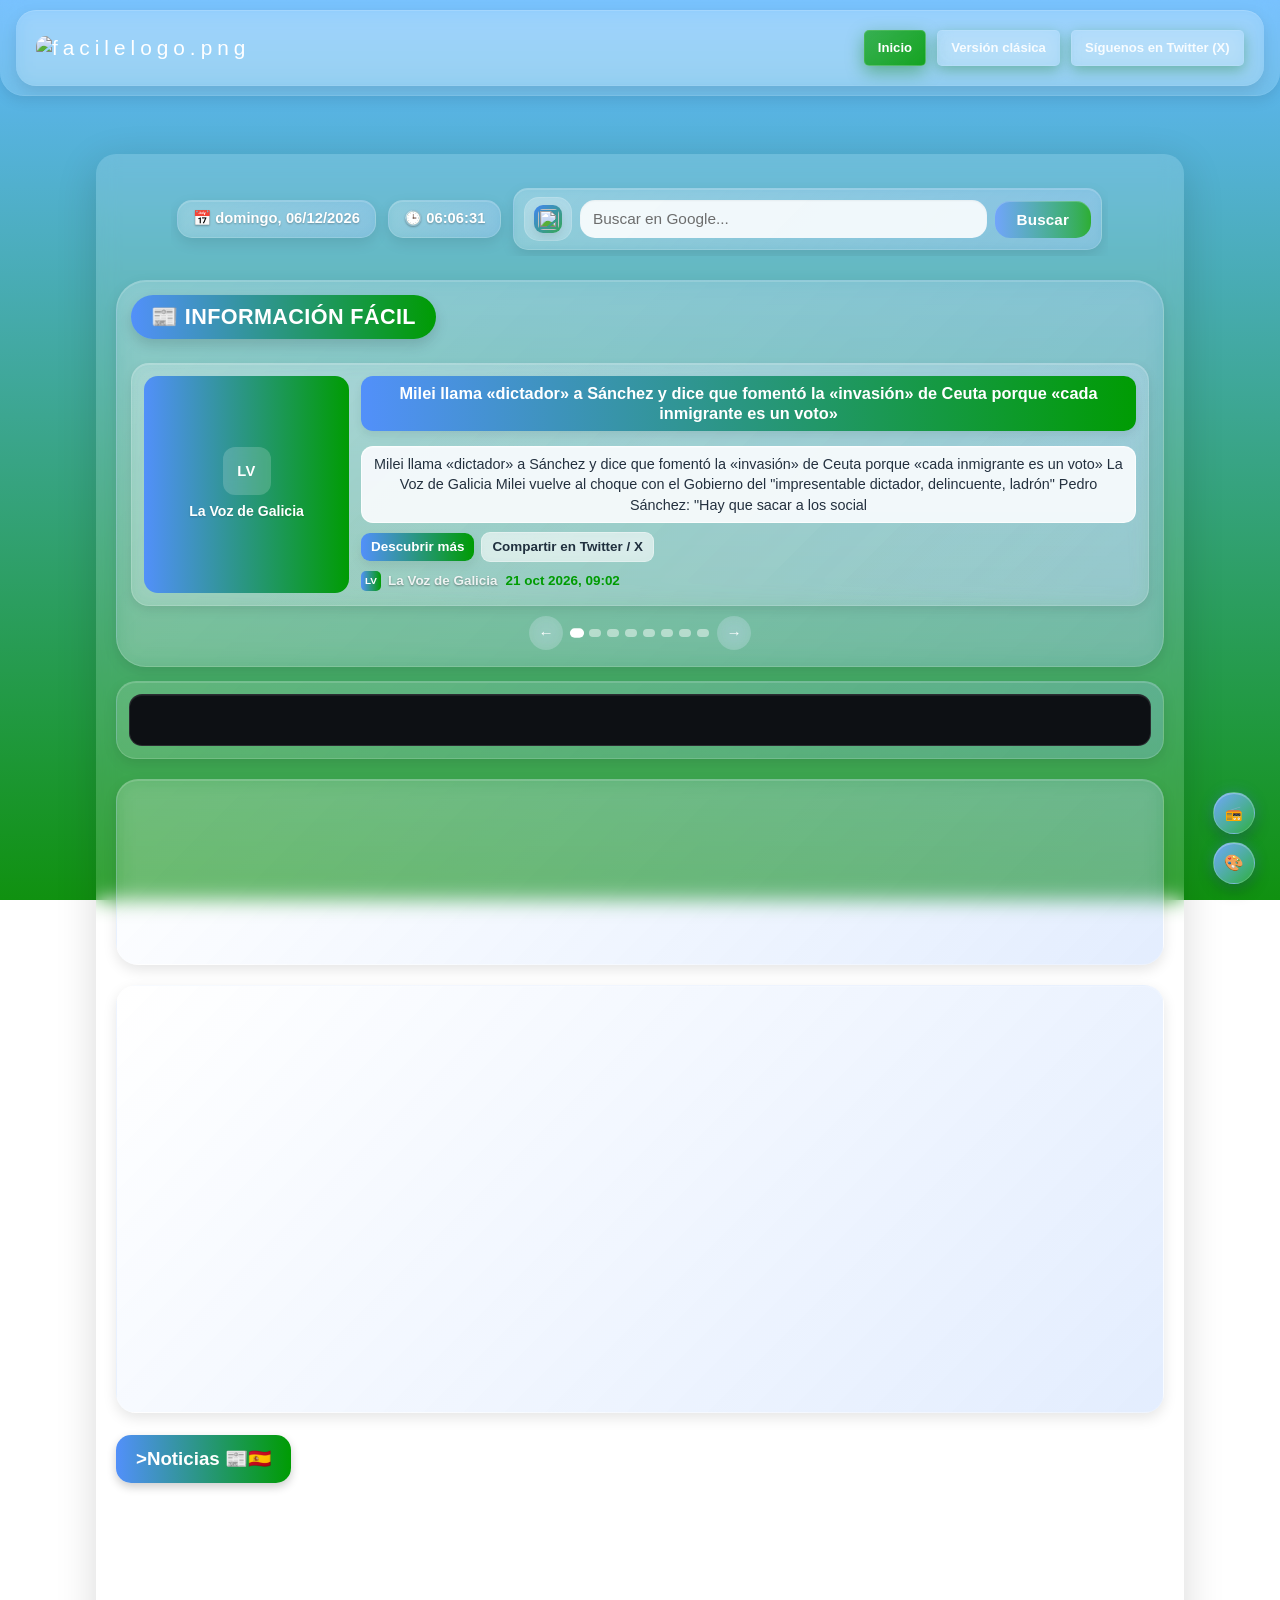
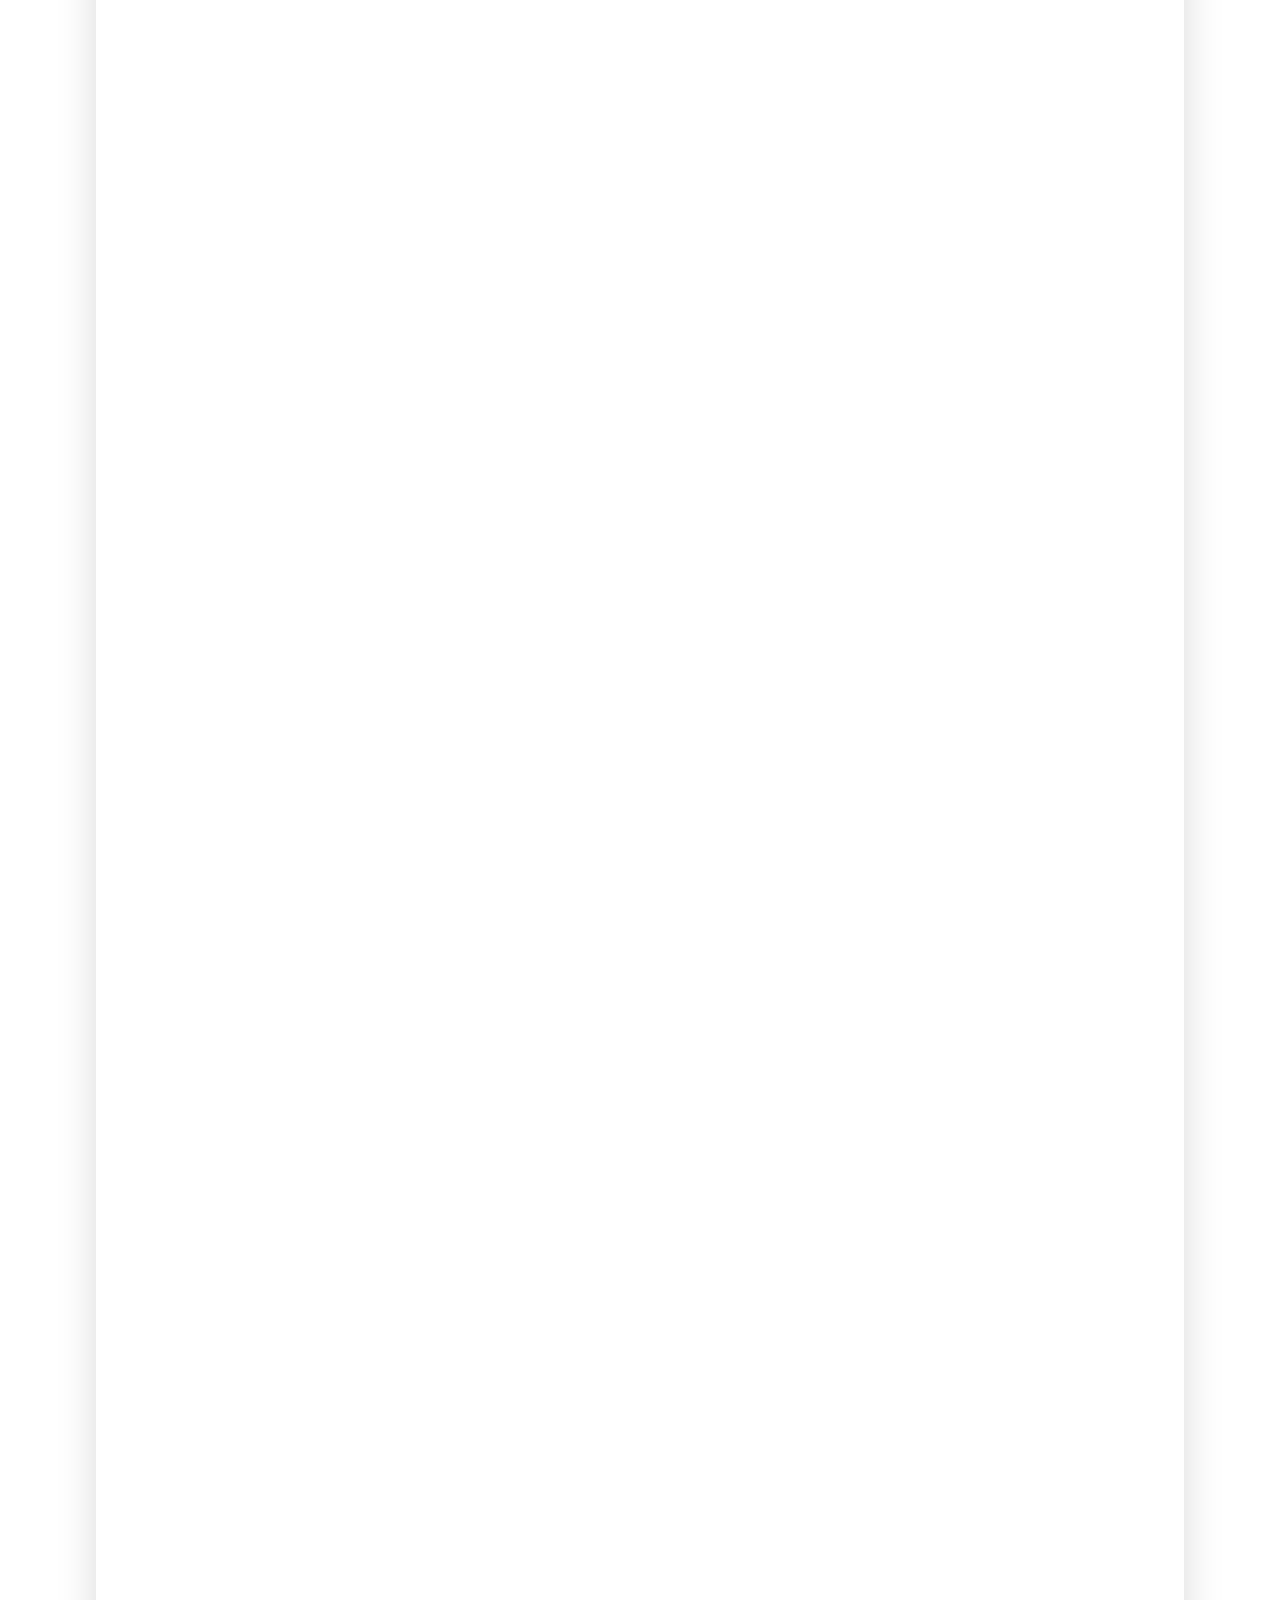
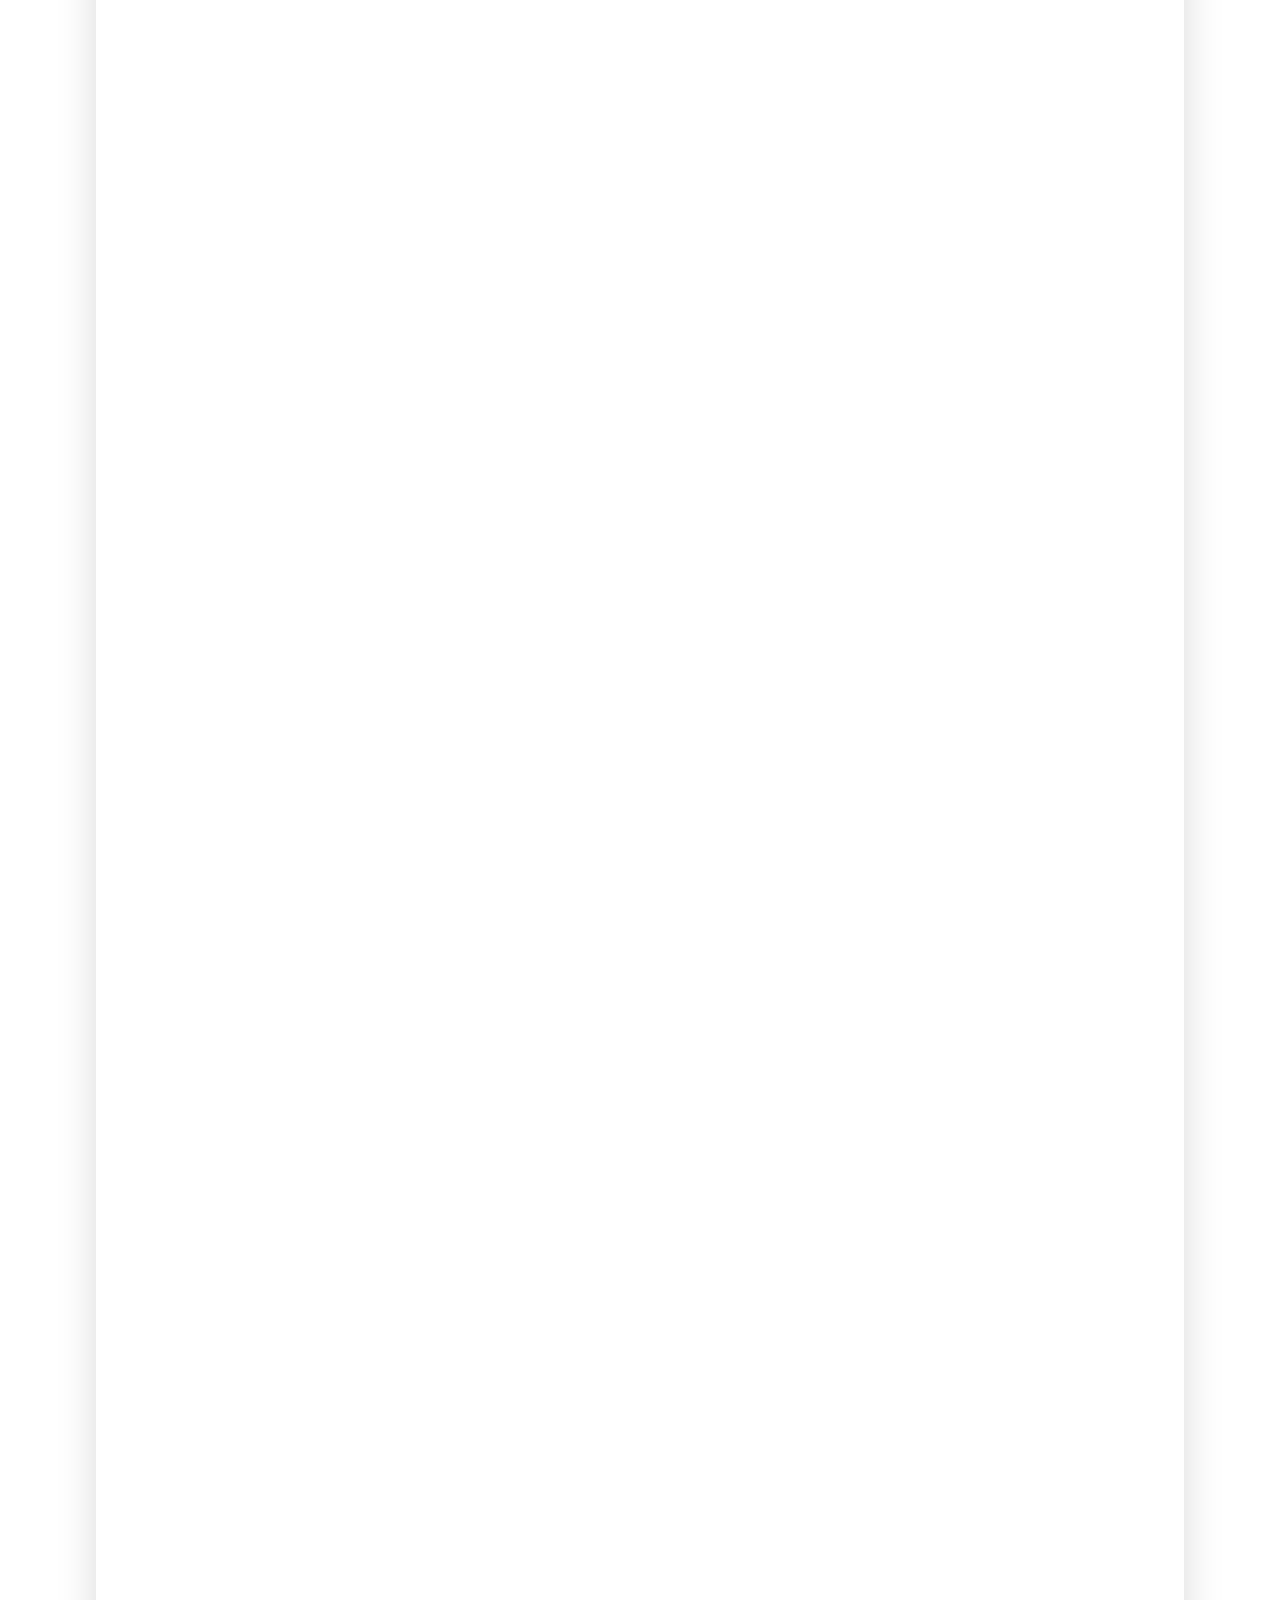
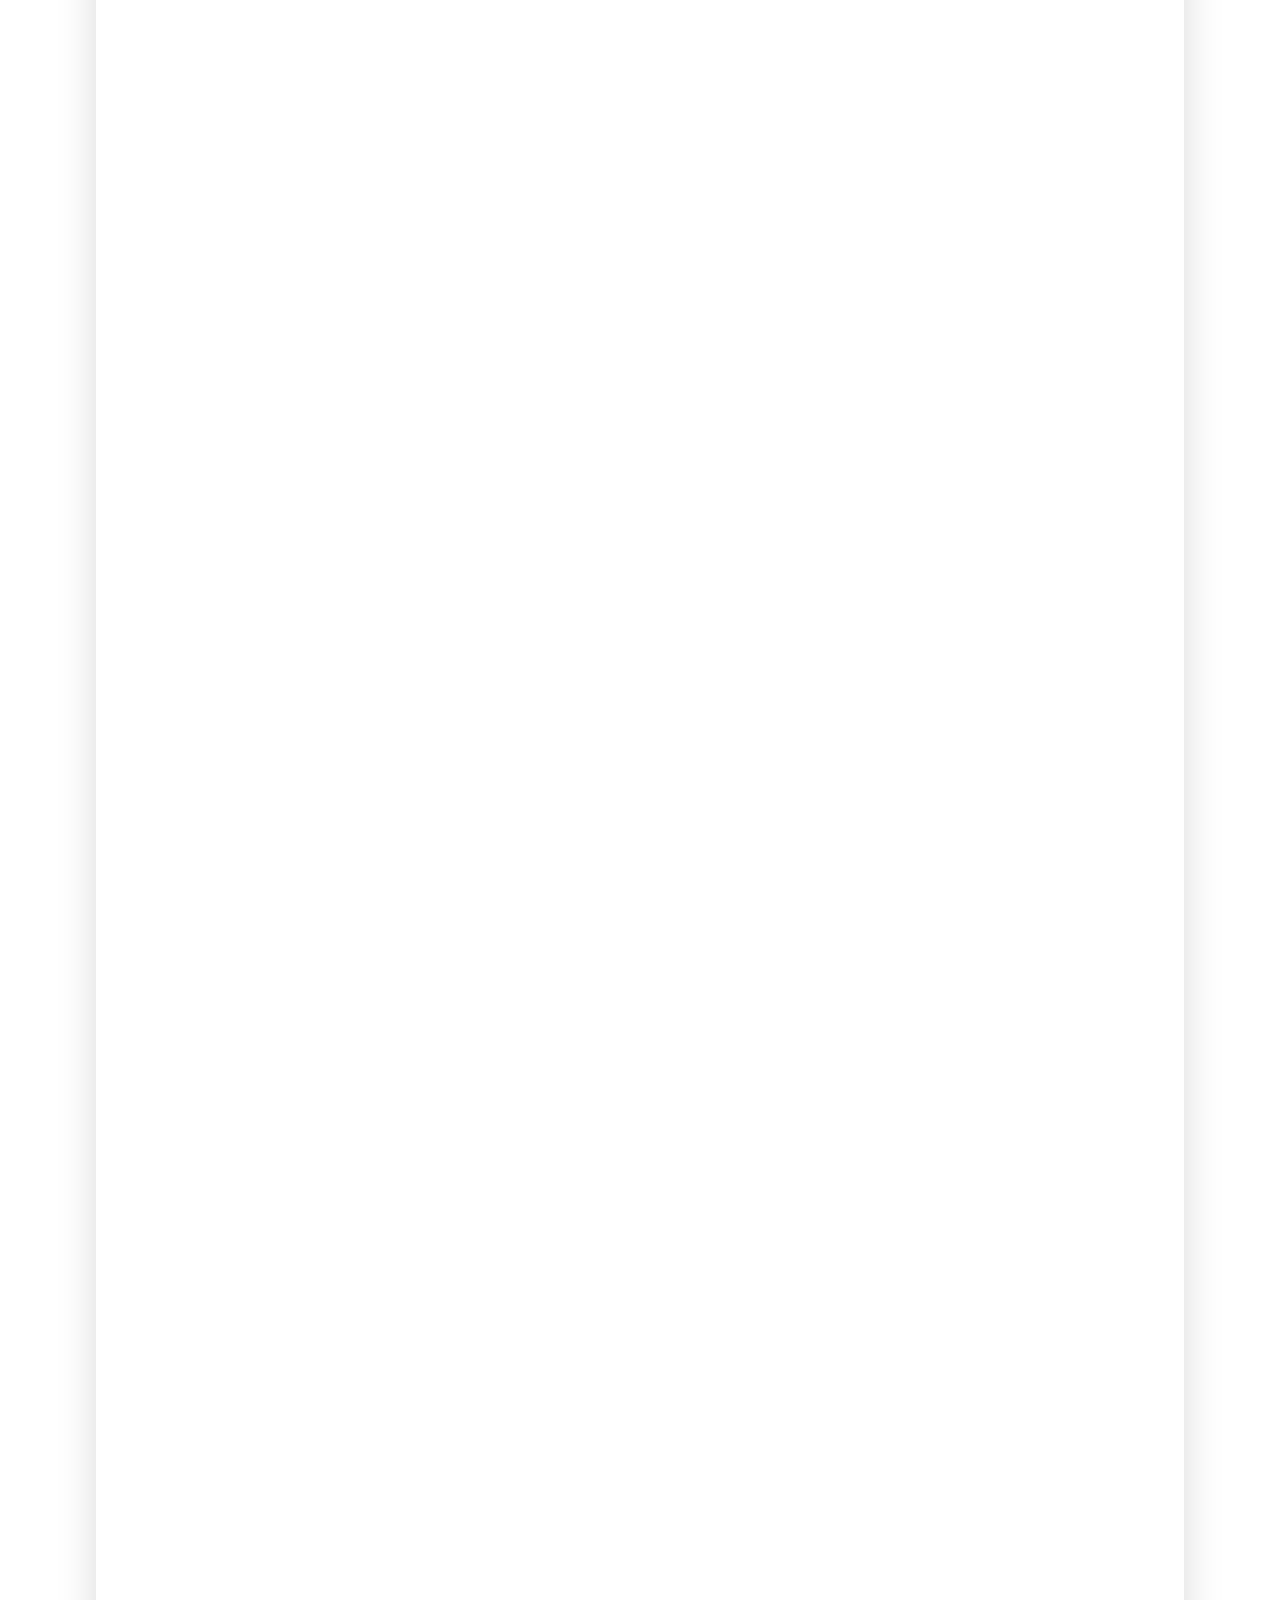
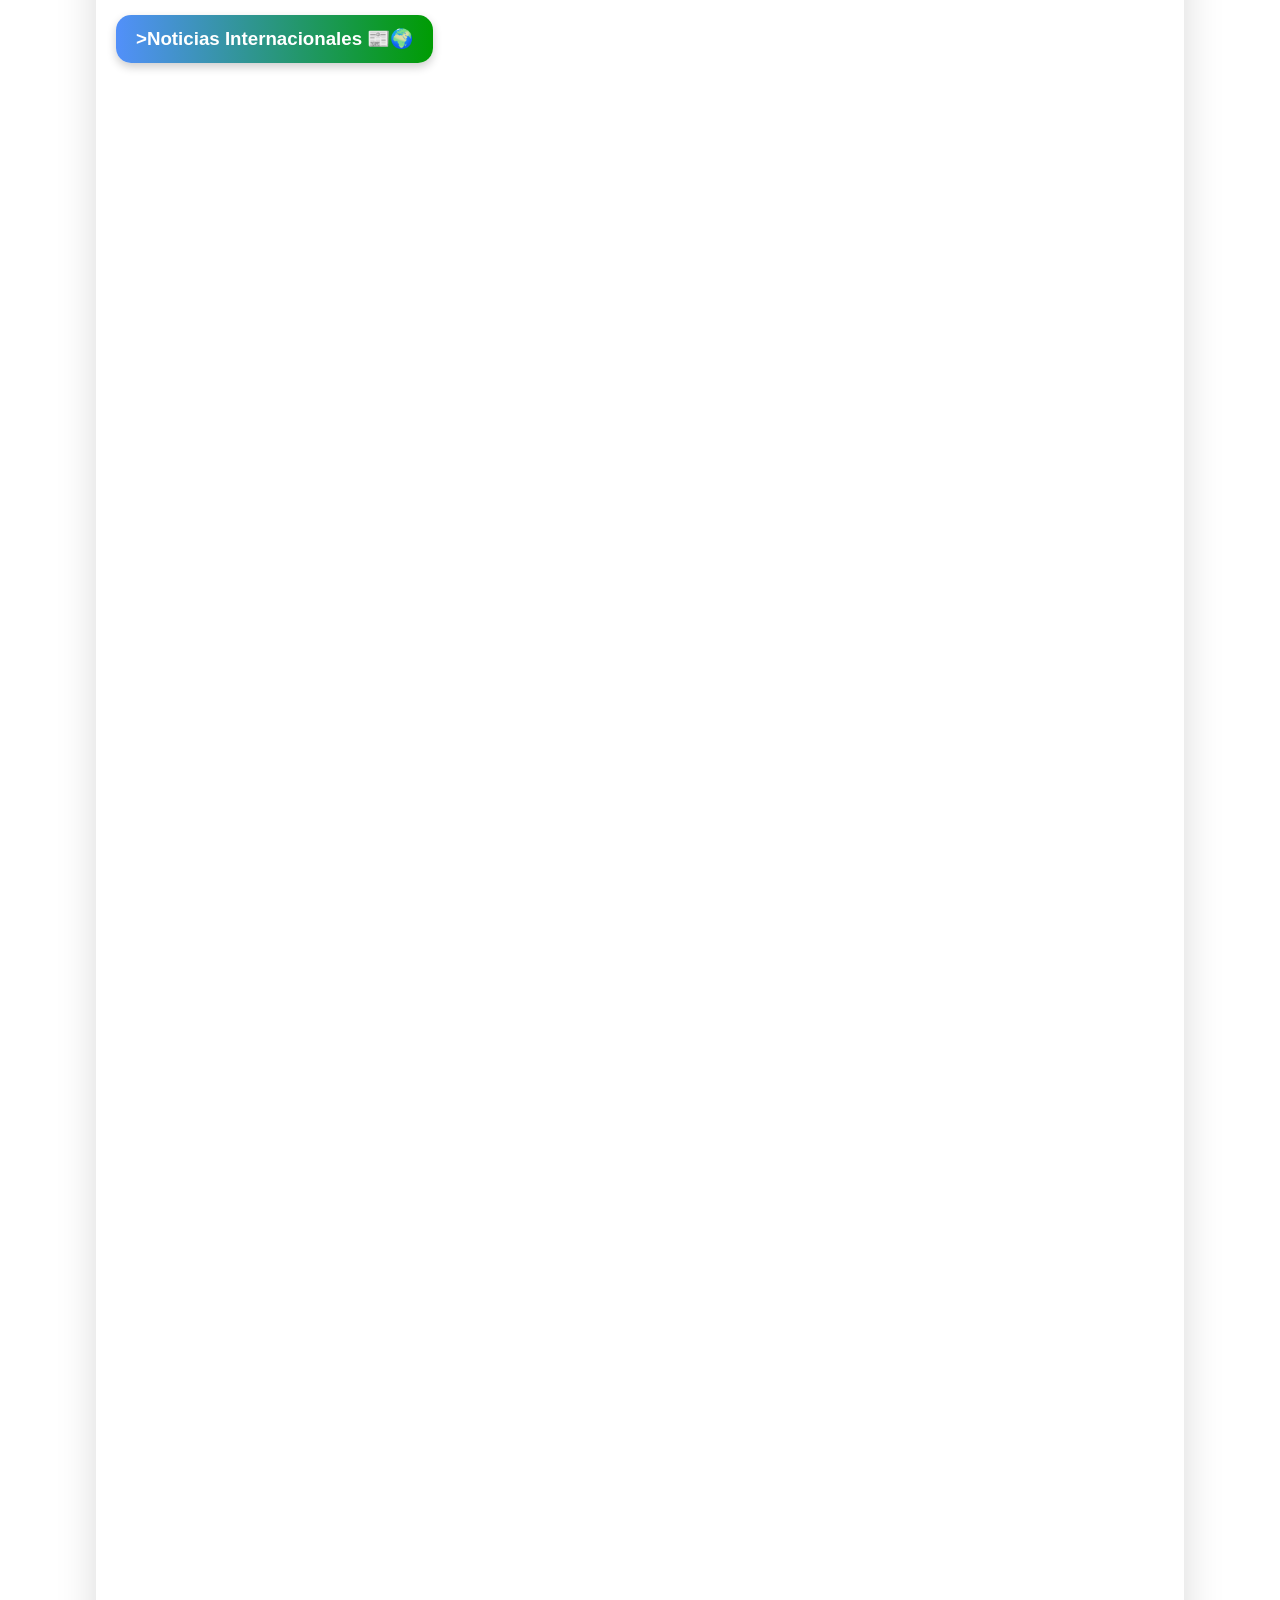
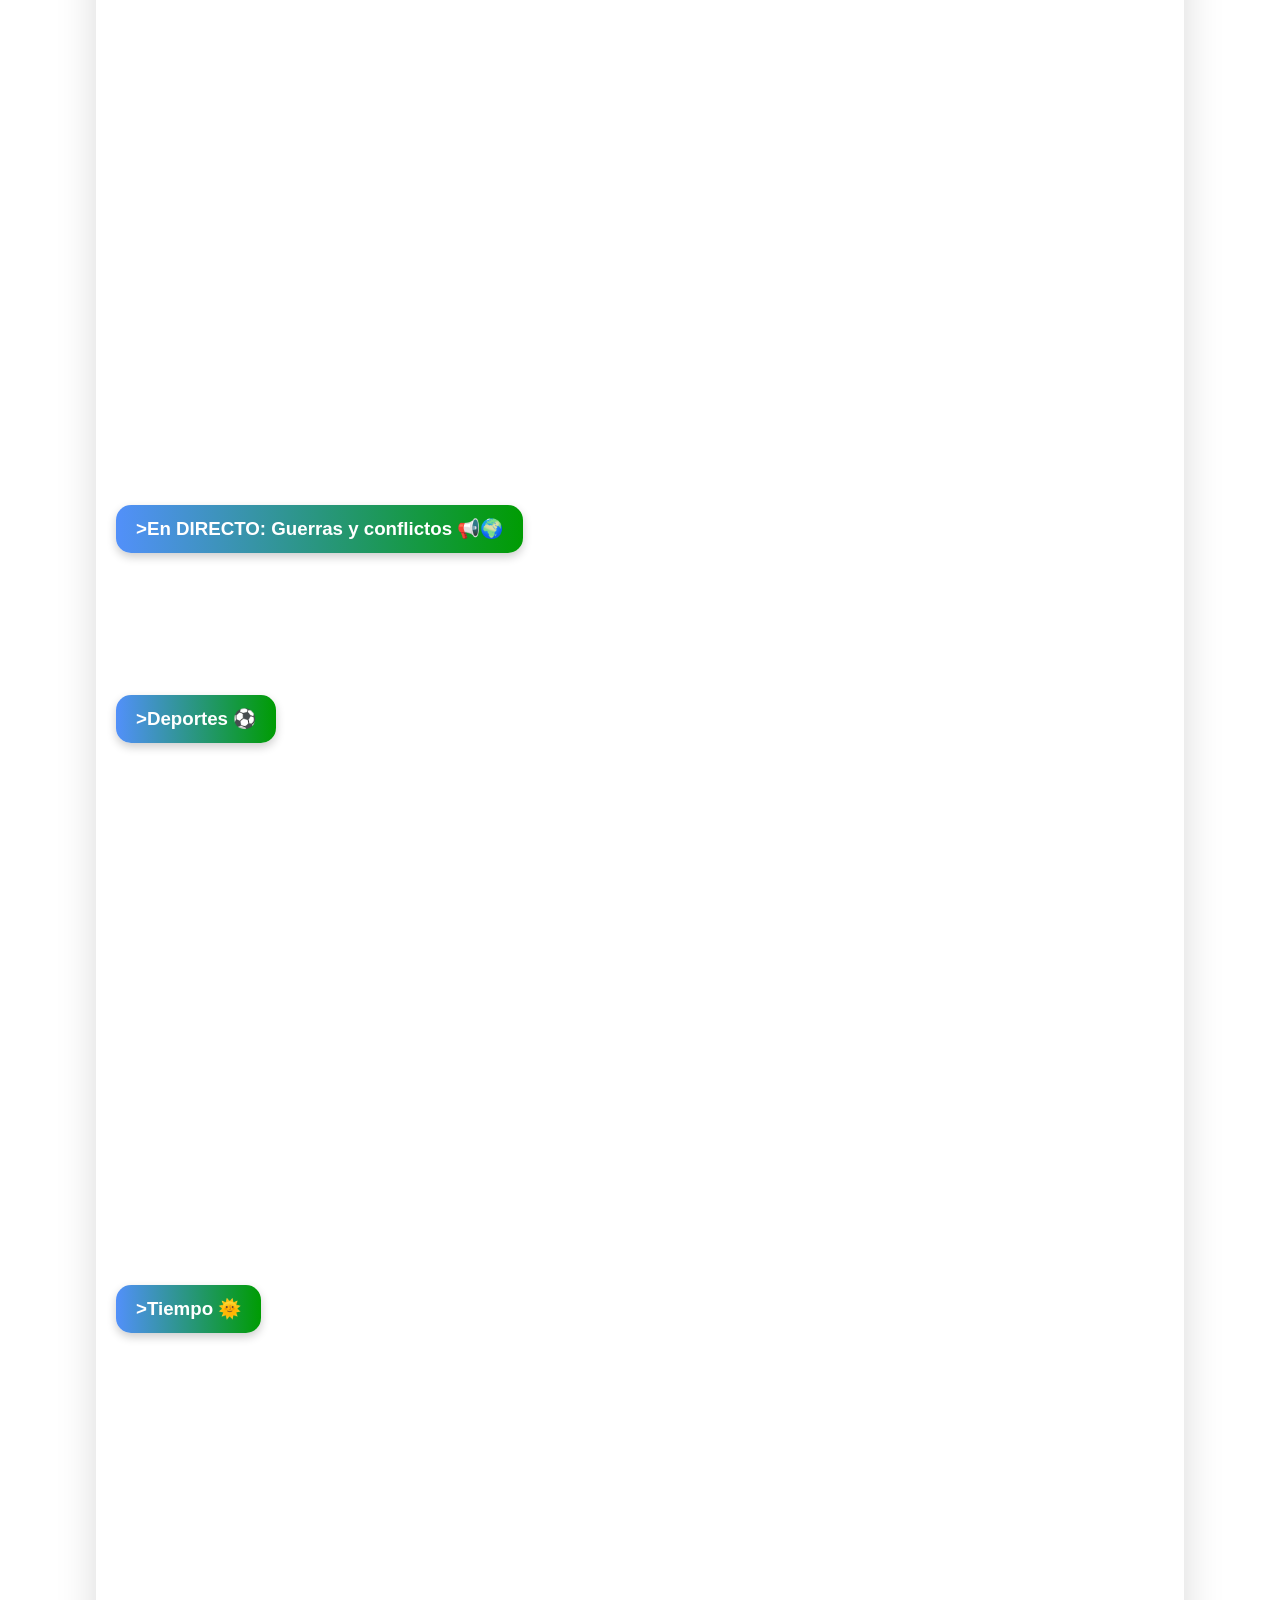
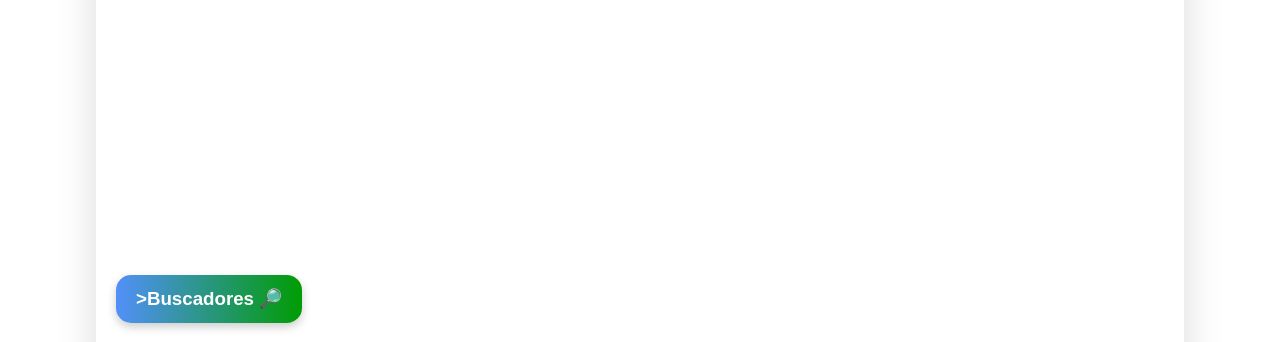
==== commit cf9676d9: "Update index.html" ====
--- a/index.html
+++ b/index.html
@@ -1307,7 +1307,7 @@
     ticker.setAttribute("symbols", SYMBOLS);
     ticker.setAttribute("item-size", "compact");
     ticker.setAttribute("color-theme", "dark");
-    ticker.setAttribute("symbol-url", "https://www.tradingview.com/symbols/");
+    ticker.setAttribute("symbol-url", "");
 
     viewport.replaceChildren(ticker);
     viewport.classList.remove("is-pending");
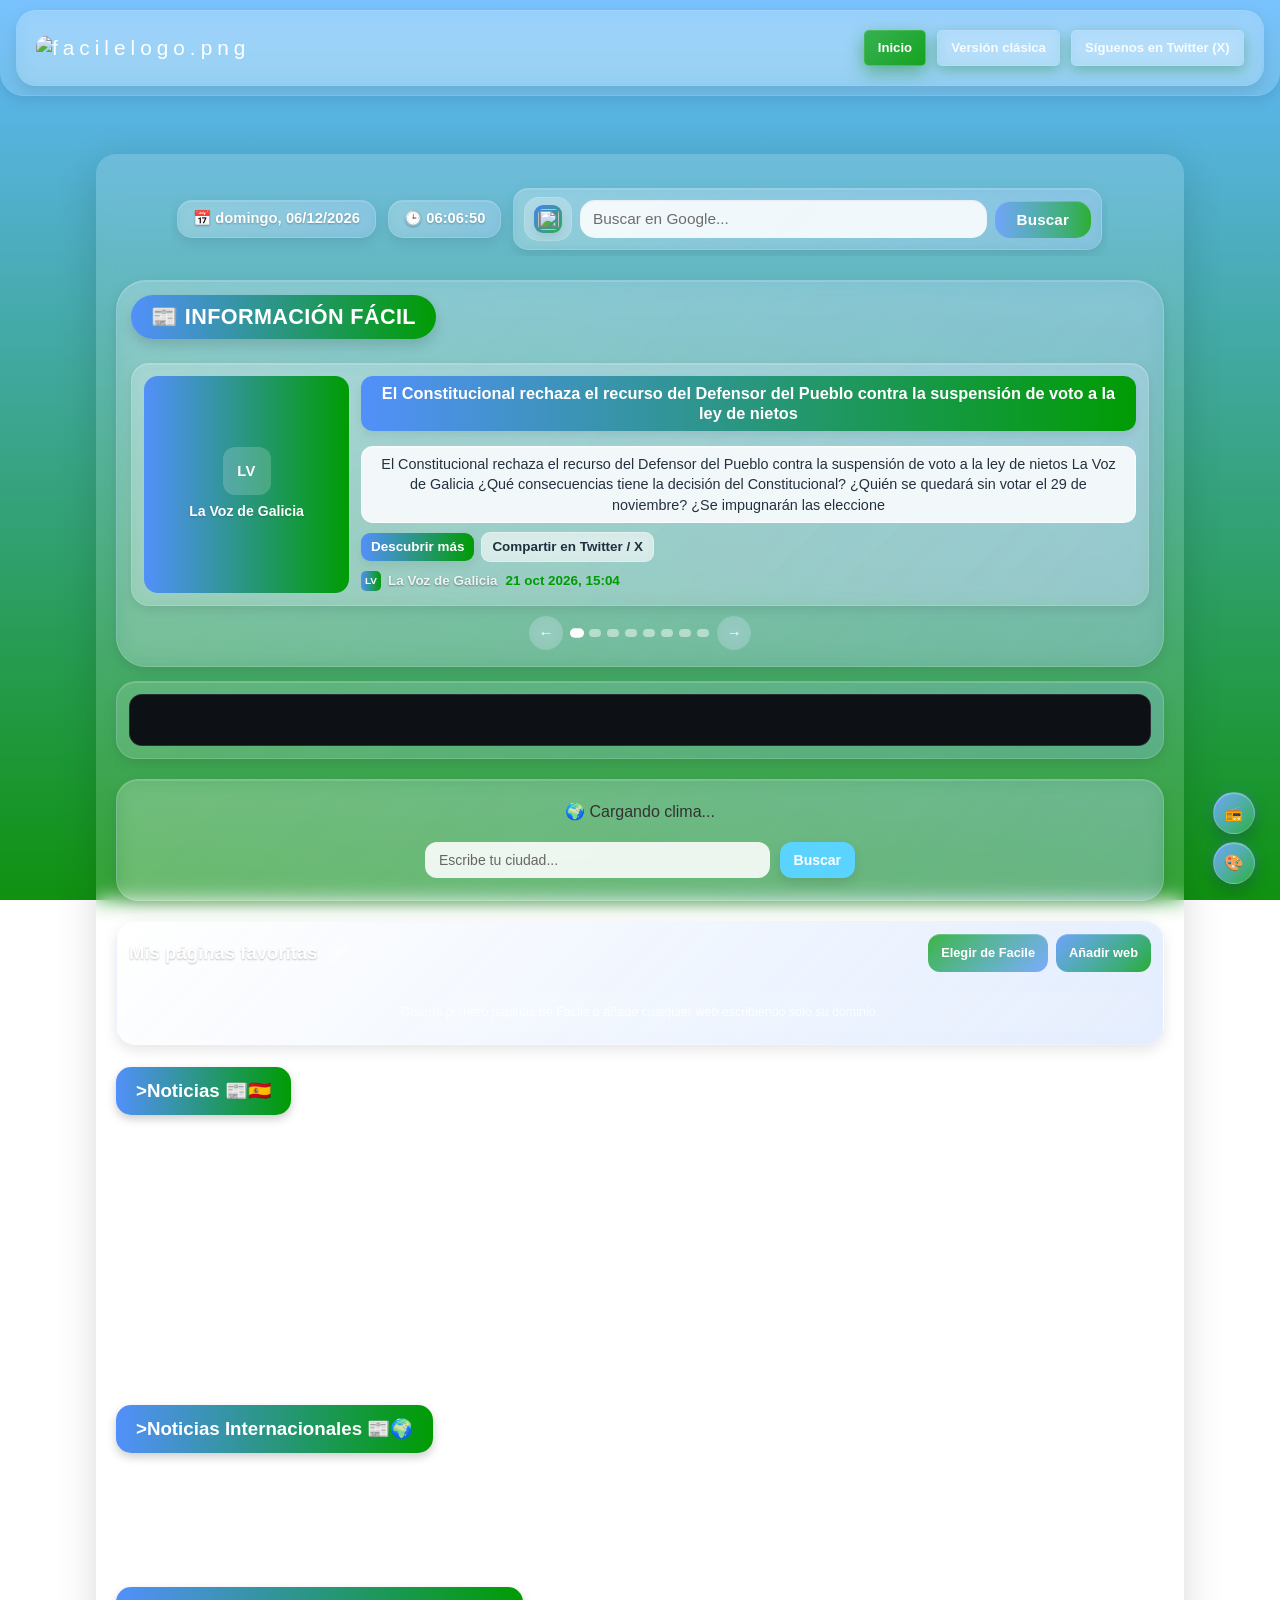
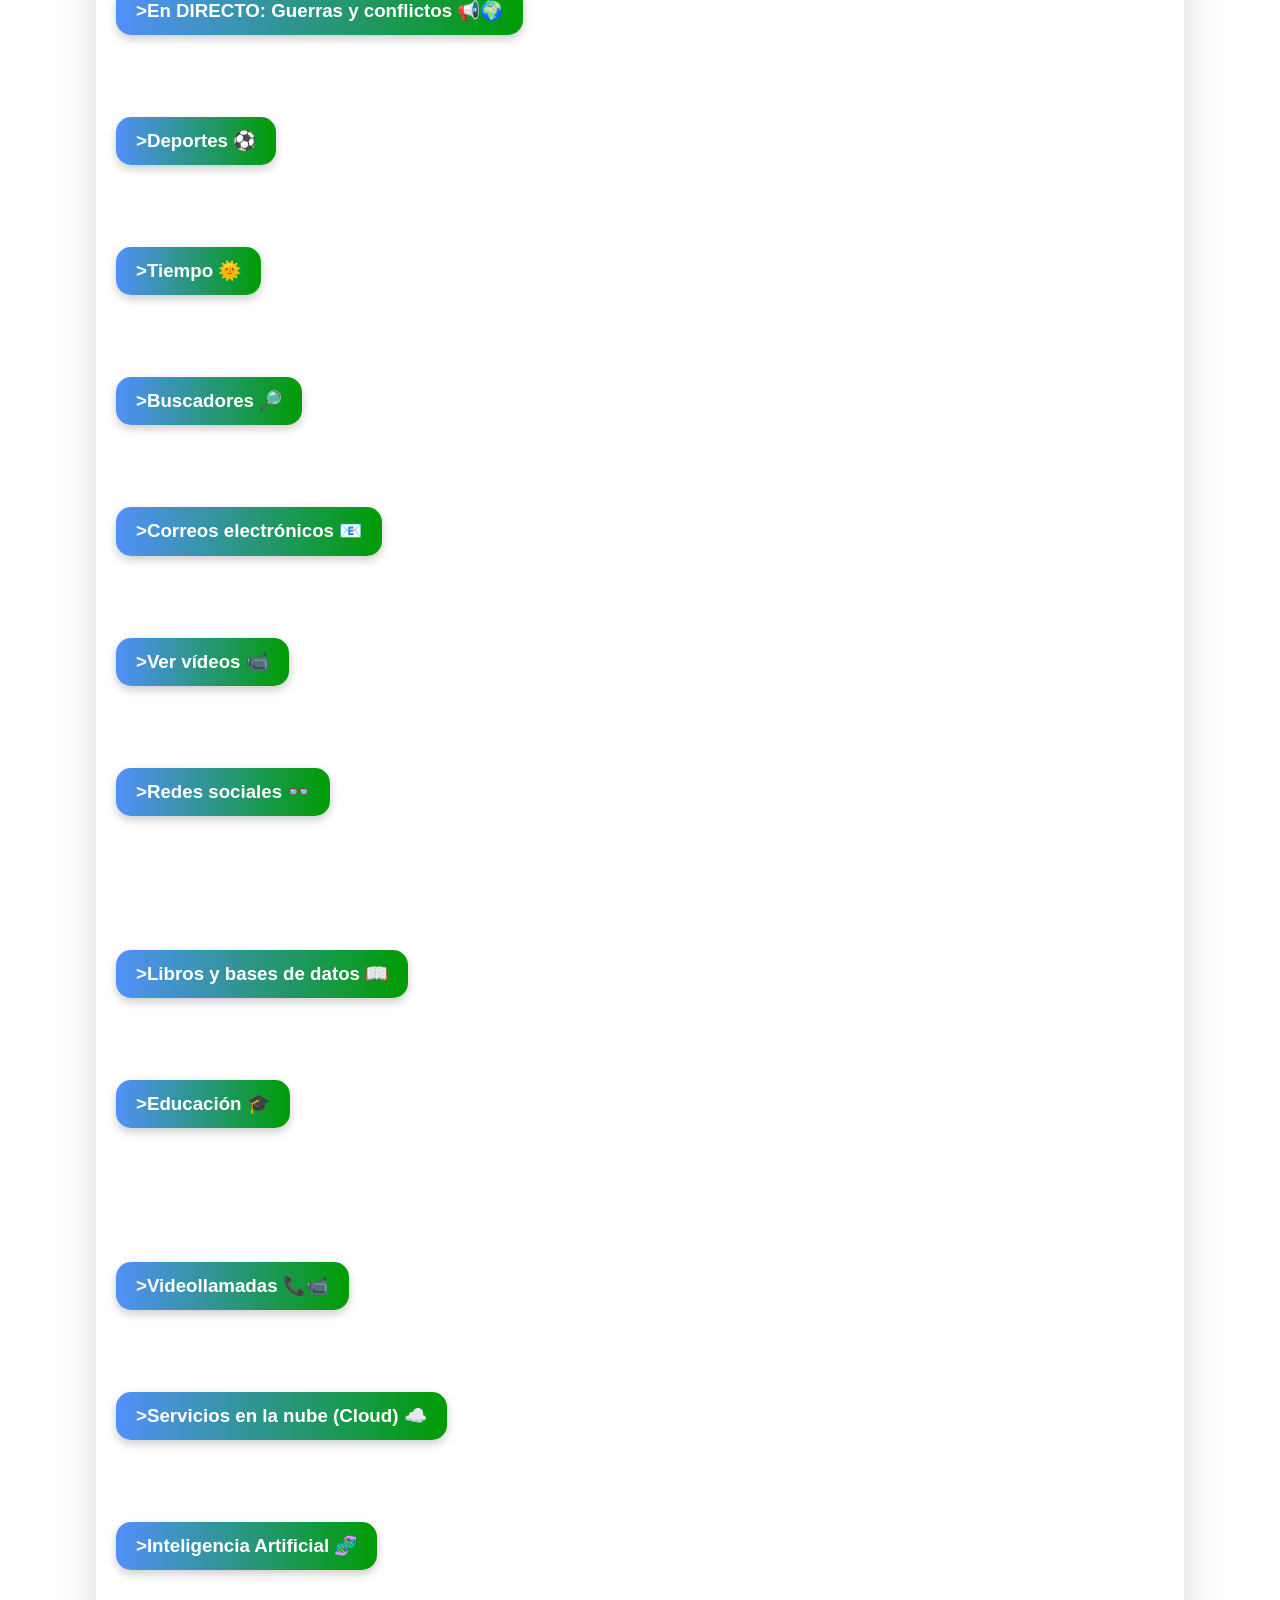
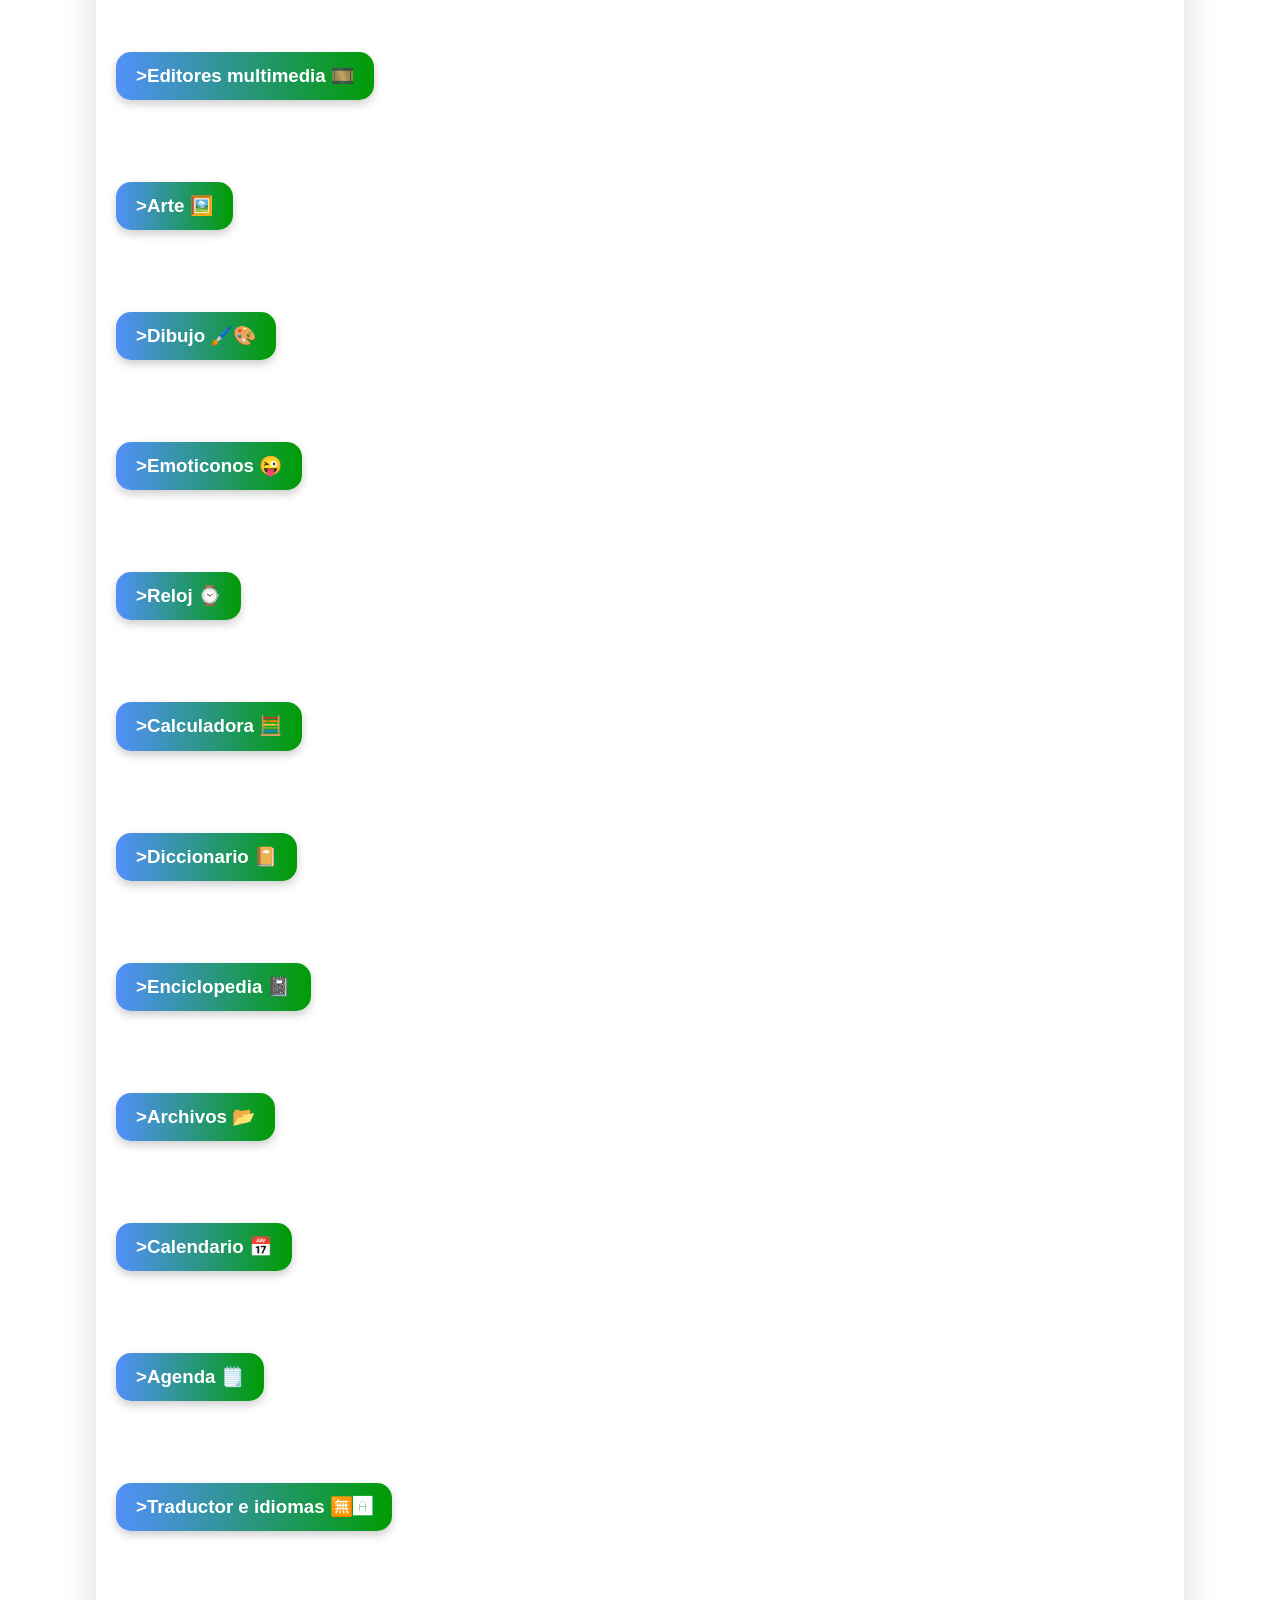
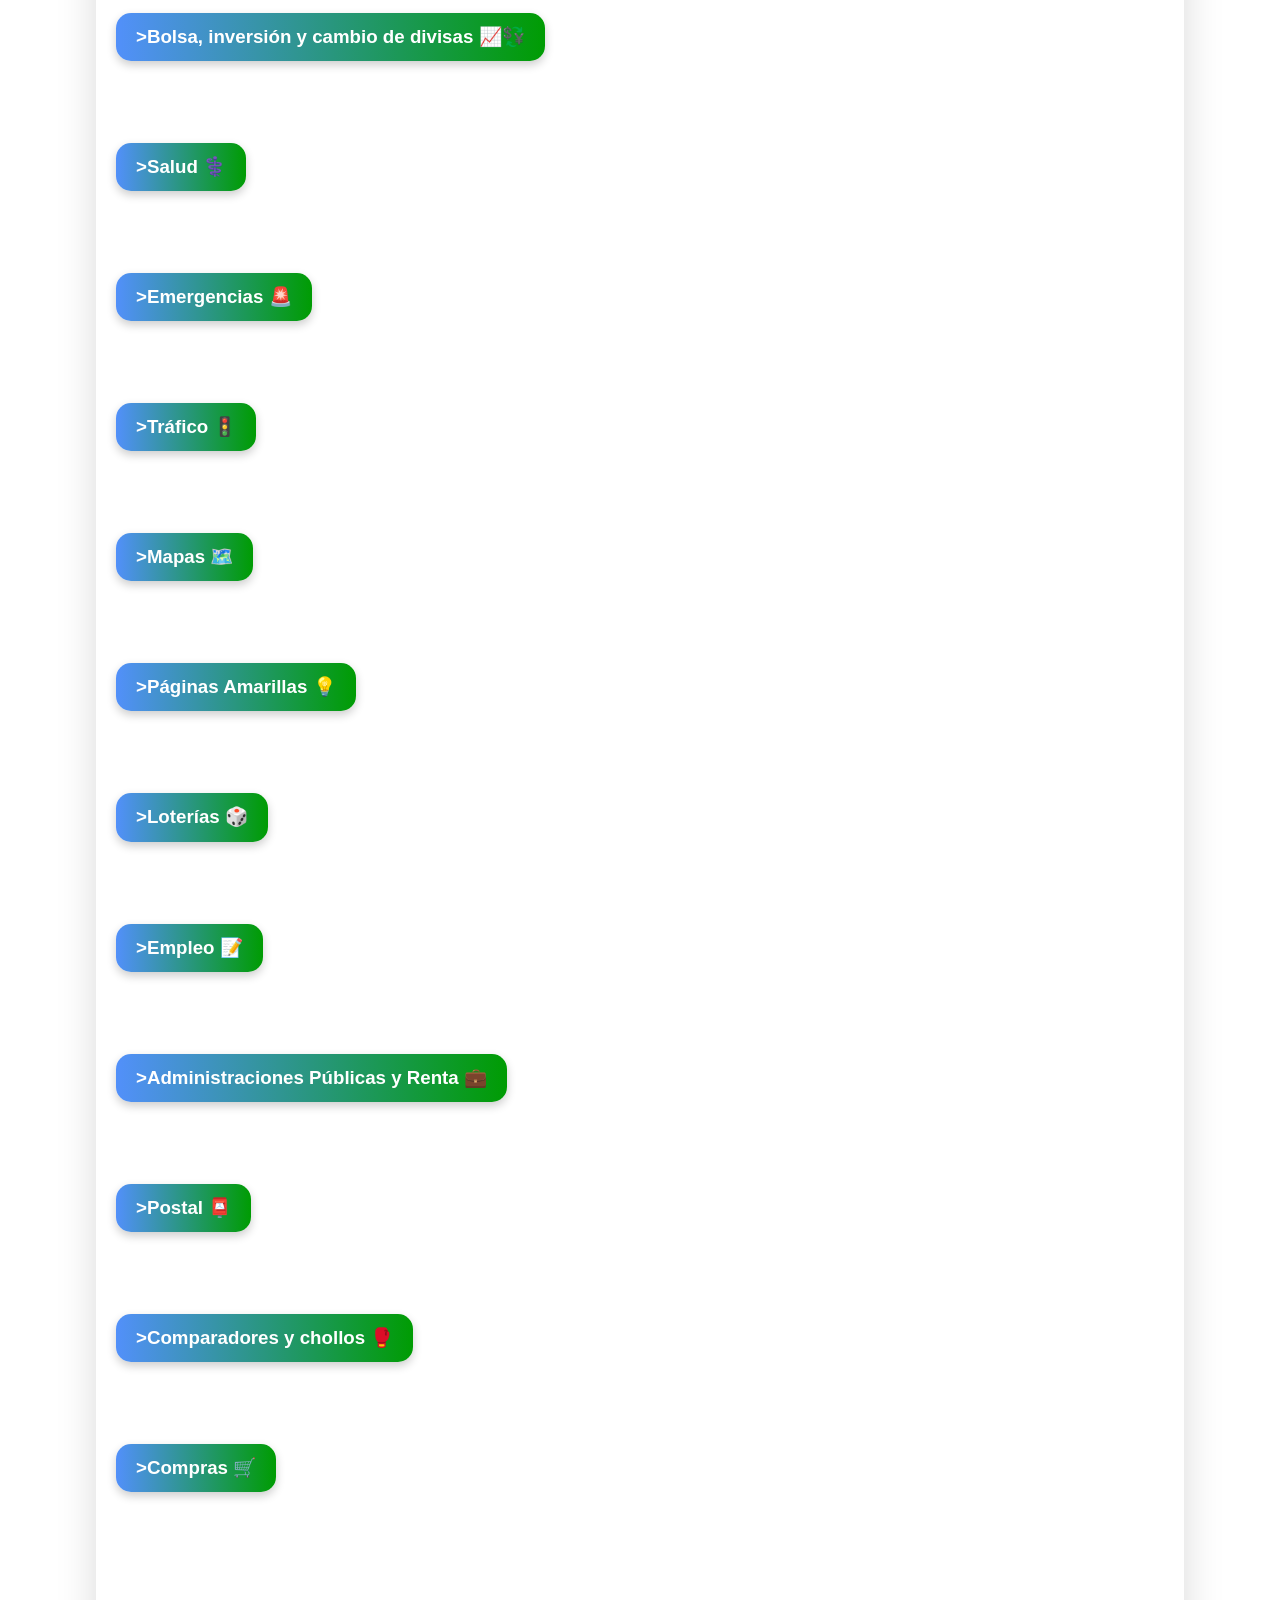
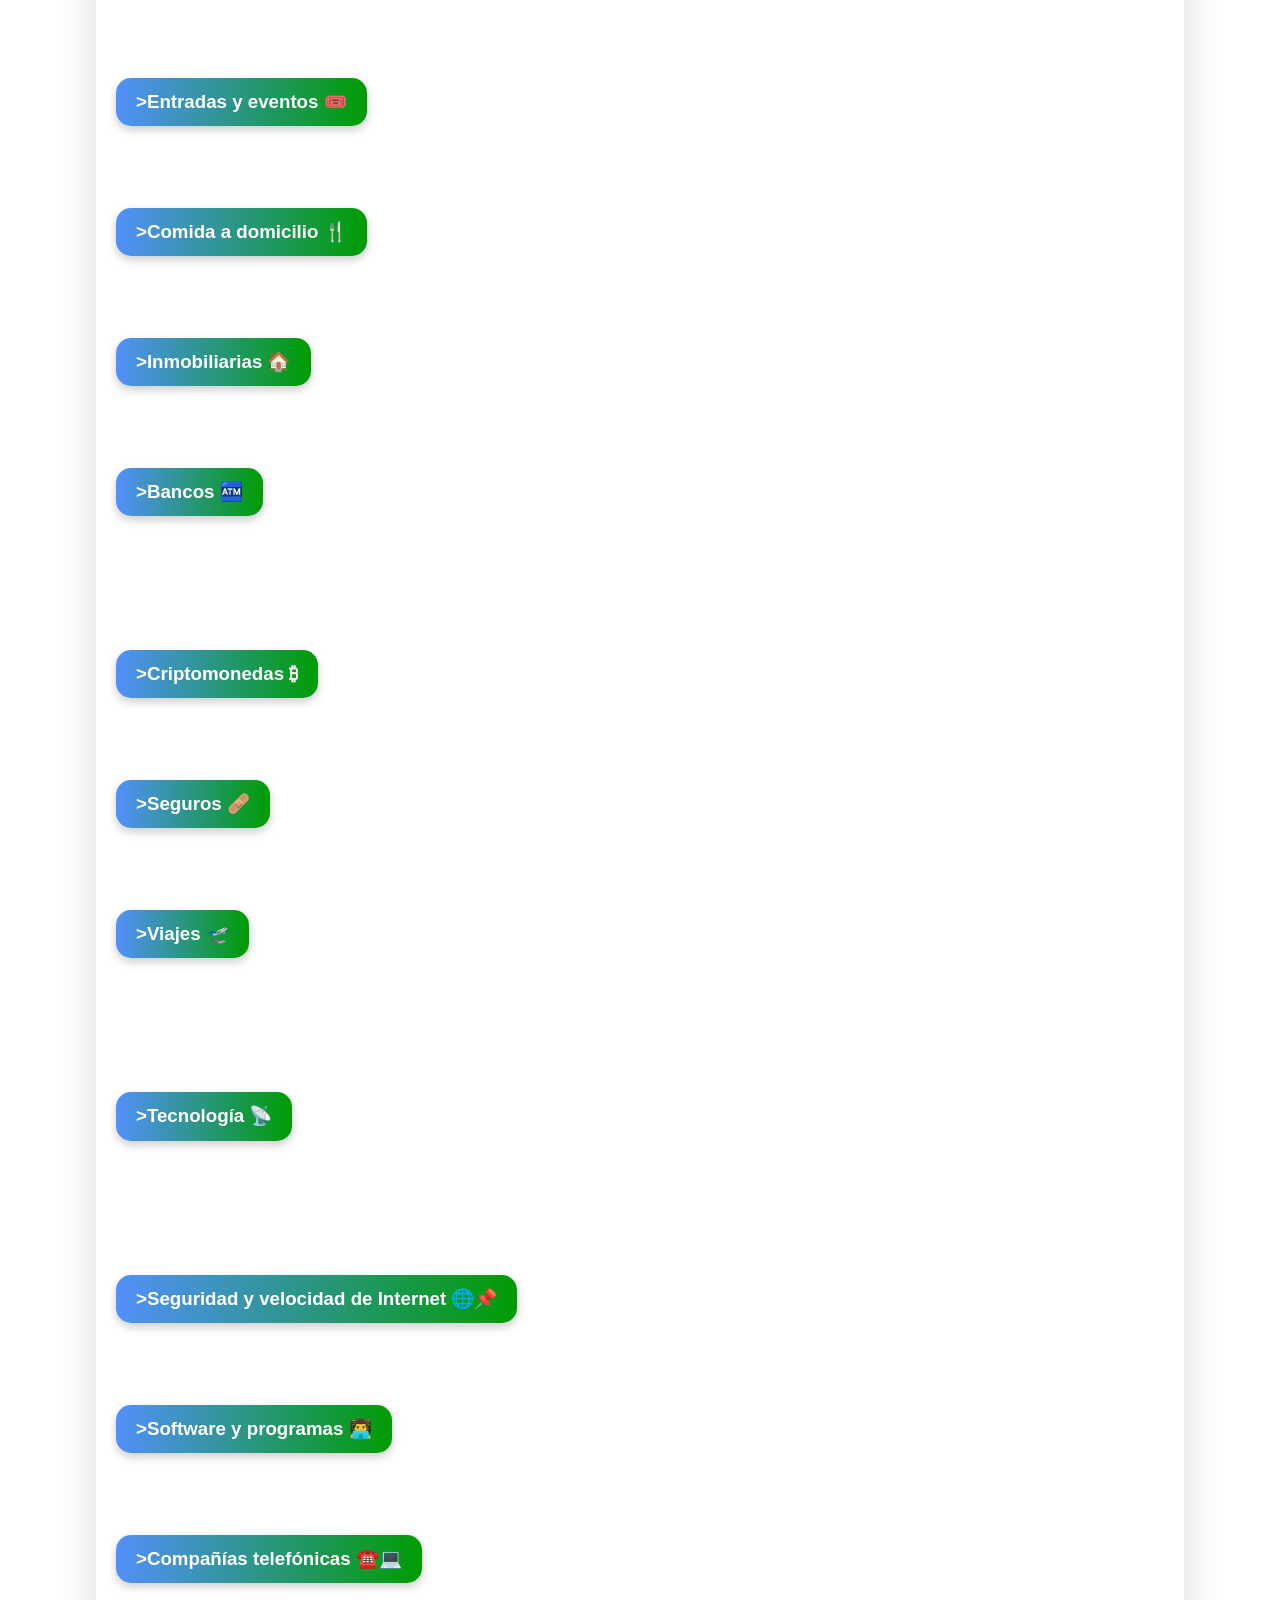
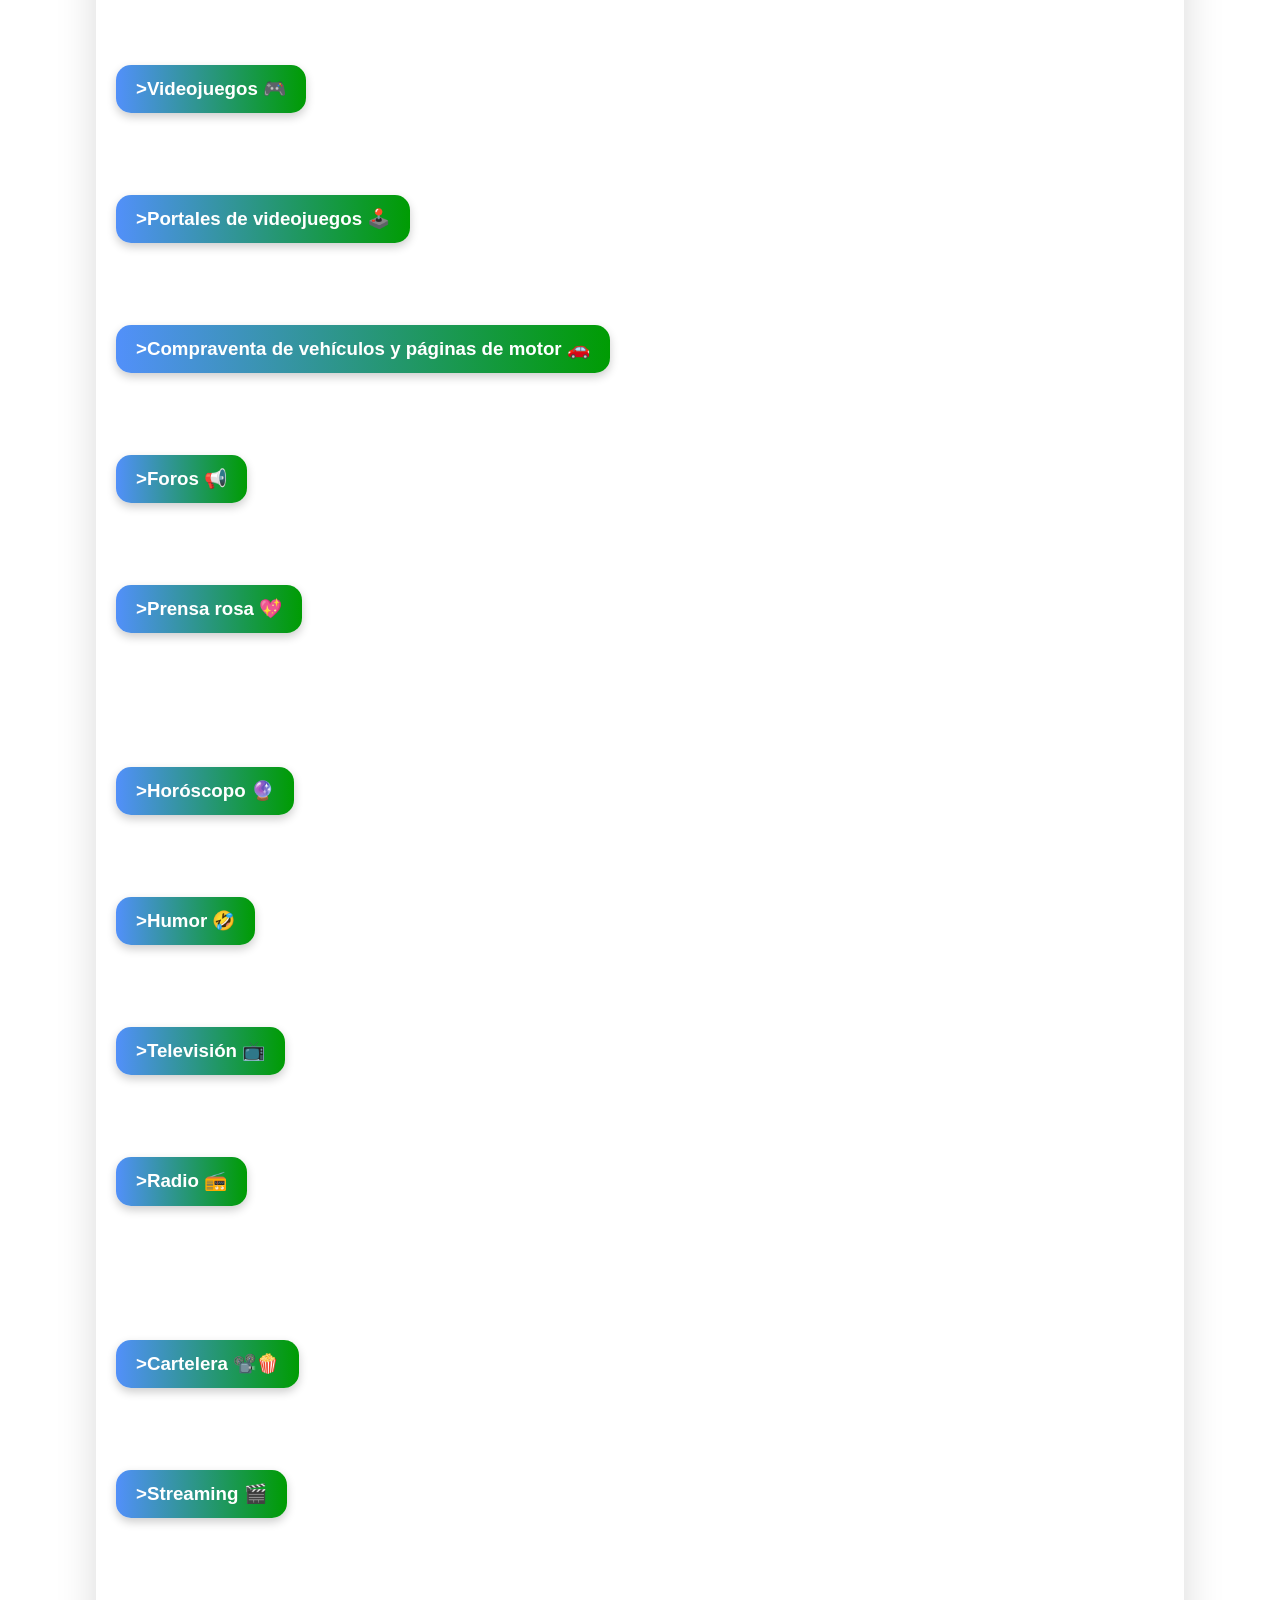
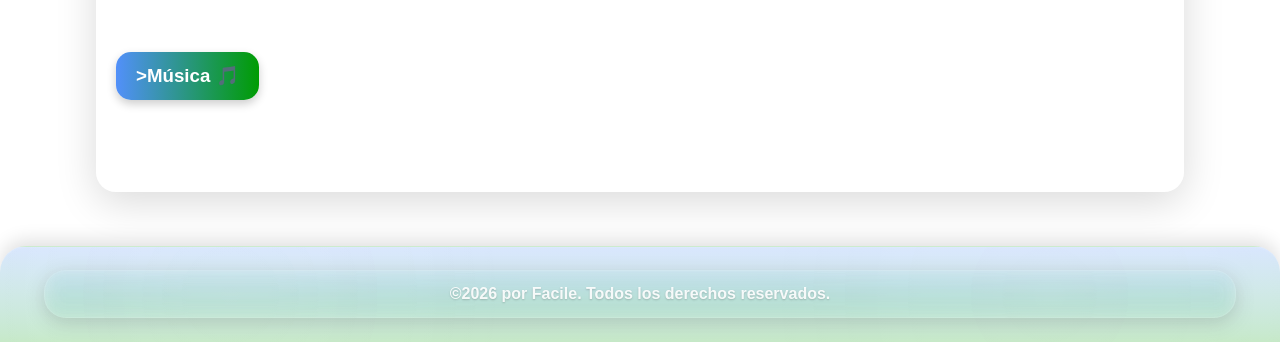
==== commit 066fa6cb: "Update index.html" ====
--- a/index.html
+++ b/index.html
@@ -119,7 +119,7 @@
 })();
 </script>
 
-     <link href="eresma_estilos.css" rel="stylesheet">
+     <link href="eresma_estilos.css?v=45" rel="stylesheet">
      <script defer src="widgets.js"></script>
      <script defer src="temas.js"></script>
      <script defer src="radio.js"></script>
@@ -3366,215 +3366,147 @@
 })();
 </script>
 
+
+
+
+
+
+
+
+
+<!-- FACILE - FONDO PERSONALIZADO UNIFICADO V45 START -->
 <script>
-/* FACILE - ARRANQUE ESTABLE + FONDO PERSONALIZADO PERSISTENTE V39 */
+/* Un único gestor: conserva el fondo personalizado al cambiar de tema y permite limpiarlo. */
 (function(){
   "use strict";
-
-  var root = document.documentElement;
-  var boot = document.getElementById("facileBootScreen");
-  var bootStart = performance.now();
-  var finished = false;
-  var CUSTOM_BG_KEY = "facile.customBackground.v1";
+  var root=document.documentElement;
+  var body=document.body;
+  var boot=document.getElementById("facileBootScreen");
+  var bootStart=performance.now();
+  var bootFinished=false;
+  var BG_KEY="facile.customBackground.v45";
+  var CLEAR_KEY="facile.customBackground.cleared.v45";
+  var oldKeys=["facile.customBackground.v1","facile.customBackground.url.v40","facile.customBackground.url.v41","facileCustomBackground","customBackground","customBackgroundUrl"];
+  var activeBackground="";
 
   function finishBoot(){
-    if (finished) return;
-    finished = true;
-    var elapsed = performance.now() - bootStart;
-    var delay = Math.max(0, 650 - elapsed);
-    window.setTimeout(function(){
+    if(bootFinished)return;
+    bootFinished=true;
+    var delay=Math.max(0,500-(performance.now()-bootStart));
+    setTimeout(function(){
       root.classList.remove("facile-booting");
-      if (boot) boot.classList.add("is-finished");
-      window.setTimeout(function(){ if (boot) boot.remove(); }, 220);
-    }, delay);
-  }
-
-  async function waitForCriticalReady(){
-    try {
-      await new Promise(function(resolve){
-        if (document.readyState === "complete") resolve();
-        else window.addEventListener("load", resolve, { once: true });
-      });
-      if (document.fonts && document.fonts.ready) await document.fonts.ready;
-      await new Promise(function(resolve){
-        requestAnimationFrame(function(){ requestAnimationFrame(resolve); });
-      });
-    } catch (error) {
-      /* El cierre de seguridad retira la pantalla aunque falle un recurso externo. */
-    }
-    finishBoot();
-  }
-
-  /* Ningún recurso externo puede bloquear la navegación indefinidamente. */
-  window.setTimeout(finishBoot, 8000);
-  waitForCriticalReady();
-
-  function getCustomBackground(){
-    var value = getComputedStyle(root).getPropertyValue("--custom-background").trim();
-    return value && value !== "none" && value.indexOf("url(") !== -1 ? value : "";
-  }
-
-  function restoreCustomBackground(value){
-    if (!value) return;
-    root.style.setProperty("--custom-background", value);
-  }
-
-  var storedBackground = "";
-  try { storedBackground = localStorage.getItem(CUSTOM_BG_KEY) || ""; } catch (error) {}
-  if (storedBackground) restoreCustomBackground(storedBackground);
-
-  document.addEventListener("click", function(event){
-    var themeButton = event.target.closest('#theme-menu .theme-btn[data-theme]');
-    var applyButton = event.target.closest('button[onclick="applyCustomBackground()"]');
-    var clearButton = event.target.closest('button[onclick="clearCustomBackground()"]');
-
-    if (themeButton && themeButton.dataset.theme === "luna") {
-      var customBeforeTheme = getCustomBackground() || storedBackground;
-      if (customBeforeTheme) {
-        window.setTimeout(function(){ restoreCustomBackground(customBeforeTheme); }, 0);
-        window.setTimeout(function(){ restoreCustomBackground(customBeforeTheme); }, 100);
-      }
-    }
-
-    if (applyButton) {
-      window.setTimeout(function(){
-        var current = getCustomBackground();
-        if (!current) return;
-        storedBackground = current;
-        try { localStorage.setItem(CUSTOM_BG_KEY, current); } catch (error) {}
-      }, 120);
-    }
-
-    if (clearButton) {
-      storedBackground = "";
-      try { localStorage.removeItem(CUSTOM_BG_KEY); } catch (error) {}
-    }
-  }, true);
+      if(boot)boot.classList.add("is-finished");
+      setTimeout(function(){if(boot)boot.remove();},220);
+    },delay);
+  }
+  if(document.readyState==="complete") requestAnimationFrame(function(){requestAnimationFrame(finishBoot);});
+  else window.addEventListener("load",function(){requestAnimationFrame(function(){requestAnimationFrame(finishBoot);});},{once:true});
+  setTimeout(finishBoot,8000);
+
+  function hasUrl(value){return value&&value!=="none"&&/url\(/i.test(value);}
+  function currentBackground(){
+    var inline=root.style.getPropertyValue("--custom-background").trim();
+    if(hasUrl(inline))return inline;
+    var computed=getComputedStyle(root).getPropertyValue("--custom-background").trim();
+    return hasUrl(computed)?computed:"";
+  }
+  function save(value){
+    if(!hasUrl(value))return;
+    activeBackground=value;
+    try{localStorage.setItem(BG_KEY,value);localStorage.removeItem(CLEAR_KEY);}catch(error){}
+  }
+  function paint(value){
+    if(!hasUrl(value))return;
+    root.style.setProperty("--custom-background",value);
+    body.style.setProperty("background-image","var(--custom-background), var(--background-gradient)","important");
+    body.style.setProperty("background-size","cover","important");
+    body.style.setProperty("background-position","center","important");
+    body.style.setProperty("background-repeat","no-repeat","important");
+    body.style.setProperty("background-attachment","fixed","important");
+  }
+  function repaint(value){
+    if(!hasUrl(value))return;
+    paint(value);
+    requestAnimationFrame(function(){paint(value);requestAnimationFrame(function(){paint(value);});});
+    setTimeout(function(){paint(value);},100);
+    setTimeout(function(){paint(value);},350);
+  }
+  function clearStored(){
+    try{
+      localStorage.removeItem(BG_KEY);
+      oldKeys.forEach(function(key){localStorage.removeItem(key);});
+      localStorage.setItem(CLEAR_KEY,"1");
+    }catch(error){}
+  }
+  function clearBackground(){
+    activeBackground="";
+    clearStored();
+    root.style.setProperty("--custom-background","none");
+    ["background","background-image","background-size","background-position","background-repeat","background-attachment"].forEach(function(name){body.style.removeProperty(name);});
+    var urlInput=document.getElementById("bg-url");if(urlInput)urlInput.value="";
+  }
+
+  try{
+    var wasCleared=localStorage.getItem(CLEAR_KEY)==="1";
+    var stored=wasCleared?"":localStorage.getItem(BG_KEY)||"";
+    if(!stored&&!wasCleared){
+      for(var i=0;i<oldKeys.length;i++){var legacy=localStorage.getItem(oldKeys[i]);if(hasUrl(legacy)){stored=legacy;break;}}
+    }
+    if(hasUrl(stored)){activeBackground=stored;paint(stored);save(stored);}
+  }catch(error){}
+
+  function installWrappers(){
+    if(typeof window.applyTheme==="function"&&!window.applyTheme.__facileV45){
+      var originalTheme=window.applyTheme;
+      window.applyTheme=function(){
+        var before=currentBackground()||activeBackground;
+        if(hasUrl(before))save(before);
+        var result=originalTheme.apply(this,arguments);
+        if(hasUrl(before))repaint(before);
+        return result;
+      };
+      window.applyTheme.__facileV45=true;
+    }
+    if(typeof window.applyCustomBackground==="function"&&!window.applyCustomBackground.__facileV45){
+      var originalApply=window.applyCustomBackground;
+      window.applyCustomBackground=function(){
+        var result=originalApply.apply(this,arguments);
+        setTimeout(function(){var value=currentBackground();if(hasUrl(value)){save(value);paint(value);}},80);
+        return result;
+      };
+      window.applyCustomBackground.__facileV45=true;
+    }
+    window.clearCustomBackground=function(){
+      clearBackground();
+      setTimeout(clearBackground,0);setTimeout(clearBackground,120);setTimeout(clearBackground,400);
+      return false;
+    };
+    window.clearCustomBackground.__facileV45=true;
+  }
+  installWrappers();
+  document.addEventListener("DOMContentLoaded",installWrappers,{once:true});
+  window.addEventListener("load",installWrappers,{once:true});
+
+  /* Captura el fondo antes de que temas.js aplique Luna y cambie sus variables. */
+  document.addEventListener("click",function(event){
+    var theme=event.target.closest('#theme-menu .theme-btn[data-theme]');
+    if(theme){
+      var before=currentBackground()||activeBackground;
+      if(hasUrl(before)){save(before);setTimeout(function(){repaint(before);},0);}
+    }
+    var clear=event.target.closest('button[onclick="clearCustomBackground()"]');
+    if(clear){event.preventDefault();event.stopImmediatePropagation();clearBackground();setTimeout(clearBackground,100);}
+  },true);
+
+  /* Guarda también fondos elegidos desde archivo, incluidos data/blob URL. */
+  var observer=new MutationObserver(function(){
+    var value=currentBackground();
+    if(hasUrl(value)&&value!==activeBackground)save(value);
+  });
+  observer.observe(root,{attributes:true,attributeFilter:["style"]});
 })();
 </script>
-
-<!-- FACILE FONDO CLEANUP V42 START -->
-<script>
-/* FACILE - LIMPIEZA DEFINITIVA DEL FONDO PERSONALIZADO V42 */
-(function(){
-  "use strict";
-  var root = document.documentElement;
-  var knownKeys = [
-    "facile.customBackground.v1",
-    "facile.customBackground.url.v40",
-    "facileCustomBackground",
-    "customBackground",
-    "customBackgroundUrl"
-  ];
-
-  function removeStoredBackgrounds(){
-    try {
-      knownKeys.forEach(function(key){ localStorage.removeItem(key); });
-      for (var i = localStorage.length - 1; i >= 0; i--){
-        var key = localStorage.key(i) || "";
-        if (/facile.*(?:custombackground|custom-background|fondo.*personal)/i.test(key)){
-          localStorage.removeItem(key);
-        }
-      }
-    } catch (error) {}
-    try {
-      for (var j = sessionStorage.length - 1; j >= 0; j--){
-        var sessionKey = sessionStorage.key(j) || "";
-        if (/facile.*(?:custombackground|custom-background|fondo.*personal)/i.test(sessionKey)){
-          sessionStorage.removeItem(sessionKey);
-        }
-      }
-    } catch (error) {}
-  }
-
-  function clearVisualBackground(){
-    removeStoredBackgrounds();
-    root.style.setProperty("--custom-background", "none");
-    document.body.style.removeProperty("background");
-    document.body.style.removeProperty("background-image");
-    document.body.style.removeProperty("background-size");
-    document.body.style.removeProperty("background-position");
-    document.body.style.removeProperty("background-repeat");
-    document.body.style.removeProperty("background-attachment");
-    var input = document.getElementById("bg-url");
-    if (input) input.value = "";
-  }
-
-  function installDefinitiveClear(){
-    window.clearCustomBackground = function(){
-      clearVisualBackground();
-      /* Repite tras los manejadores antiguos para impedir que restauren el valor borrado. */
-      window.setTimeout(clearVisualBackground, 0);
-      window.setTimeout(clearVisualBackground, 120);
-      window.setTimeout(clearVisualBackground, 400);
-      return false;
-    };
-    window.clearCustomBackground.__facileDefinitiveV42 = true;
-  }
-
-  installDefinitiveClear();
-  document.addEventListener("DOMContentLoaded", installDefinitiveClear, { once:true });
-  window.addEventListener("load", installDefinitiveClear, { once:true });
-
-  document.addEventListener("click", function(event){
-    var button = event.target.closest('button[onclick="clearCustomBackground()"]');
-    if (!button) return;
-    event.preventDefault();
-    event.stopImmediatePropagation();
-    clearVisualBackground();
-    window.setTimeout(clearVisualBackground, 0);
-    window.setTimeout(clearVisualBackground, 120);
-    window.setTimeout(clearVisualBackground, 400);
-  }, true);
-})();
-</script>
-<!-- FACILE FONDO CLEANUP V42 END -->
-
-
-<!-- FACILE - FONDO PERSONALIZADO: ESTADO UNICO Y SIN AVISO V43 -->
-<script>
-(function(){
-  "use strict";
-  var NOTICE = "Fondo del dispositivo aplicado y guardado";
-
-  /* La versión clásica no muestra una ventana al aplicar un fondo local. */
-  var nativeAlert = window.alert;
-  window.alert = function(message){
-    if (String(message || "").indexOf(NOTICE) !== -1) return;
-    return nativeAlert.apply(window, arguments);
-  };
-
-  function removeBackgroundNotice(root){
-    if (!root || root.nodeType !== 1) return;
-    var nodes = [root];
-    if (root.querySelectorAll) nodes = nodes.concat(Array.from(root.querySelectorAll("body *")));
-    nodes.forEach(function(node){
-      if (node.children && node.children.length) return;
-      if ((node.textContent || "").trim().indexOf(NOTICE) !== -1) node.remove();
-    });
-  }
-
-  new MutationObserver(function(records){
-    records.forEach(function(record){
-      record.addedNodes.forEach(removeBackgroundNotice);
-    });
-  }).observe(document.documentElement, { childList:true, subtree:true });
-
-  /* Al cambiar de tema solo se conserva el fondo si realmente sigue activo.
-     Tras Limpiar, --custom-background queda en none y ningún tema puede revivirlo. */
-  document.addEventListener("click", function(event){
-    var clearButton = event.target.closest('button[onclick="clearCustomBackground()"]');
-    if (!clearButton) return;
-    document.documentElement.dataset.facileCustomBackground = "cleared";
-  }, true);
-
-  document.addEventListener("click", function(event){
-    var applyButton = event.target.closest('button[onclick="applyCustomBackground()"], #bg-file-button');
-    if (!applyButton) return;
-    document.documentElement.dataset.facileCustomBackground = "active";
-  }, true);
-})();
-</script>
+<!-- FACILE - FONDO PERSONALIZADO UNIFICADO V45 END -->
 
 </body>
 </html>    
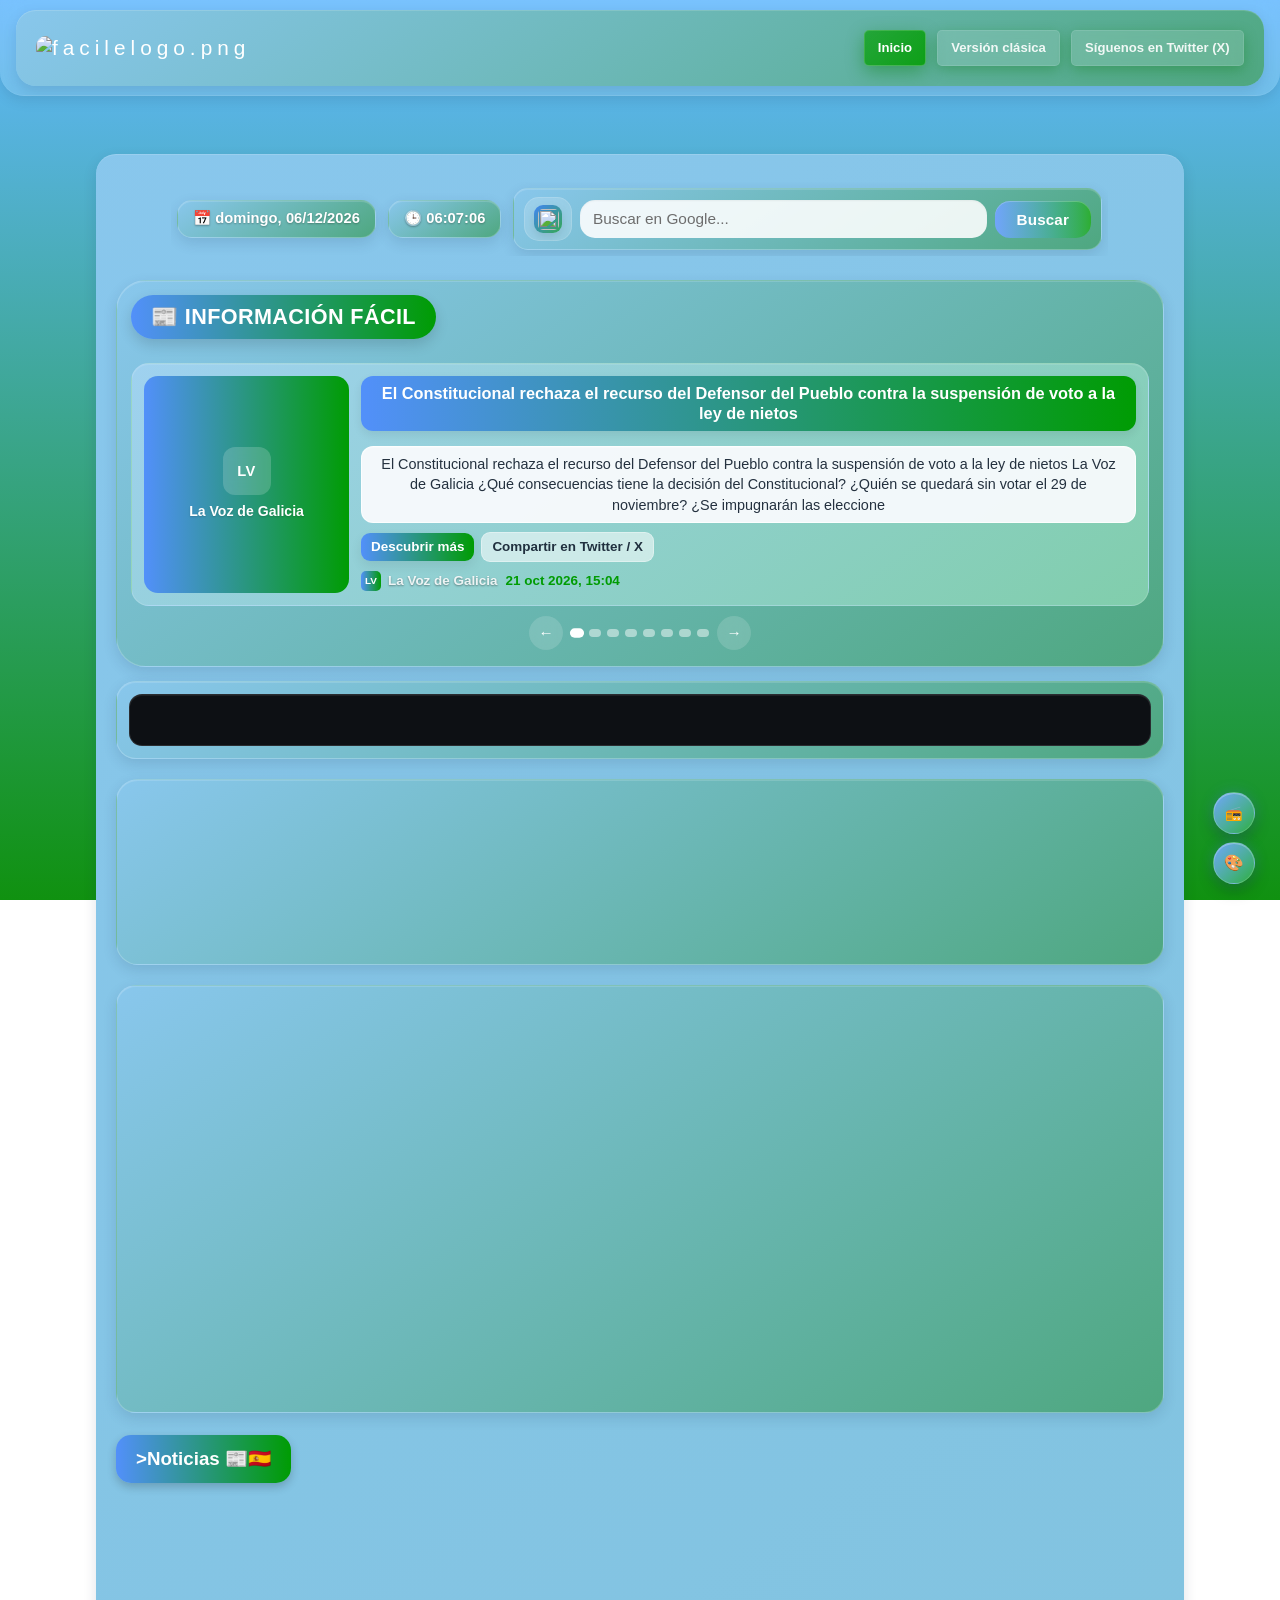
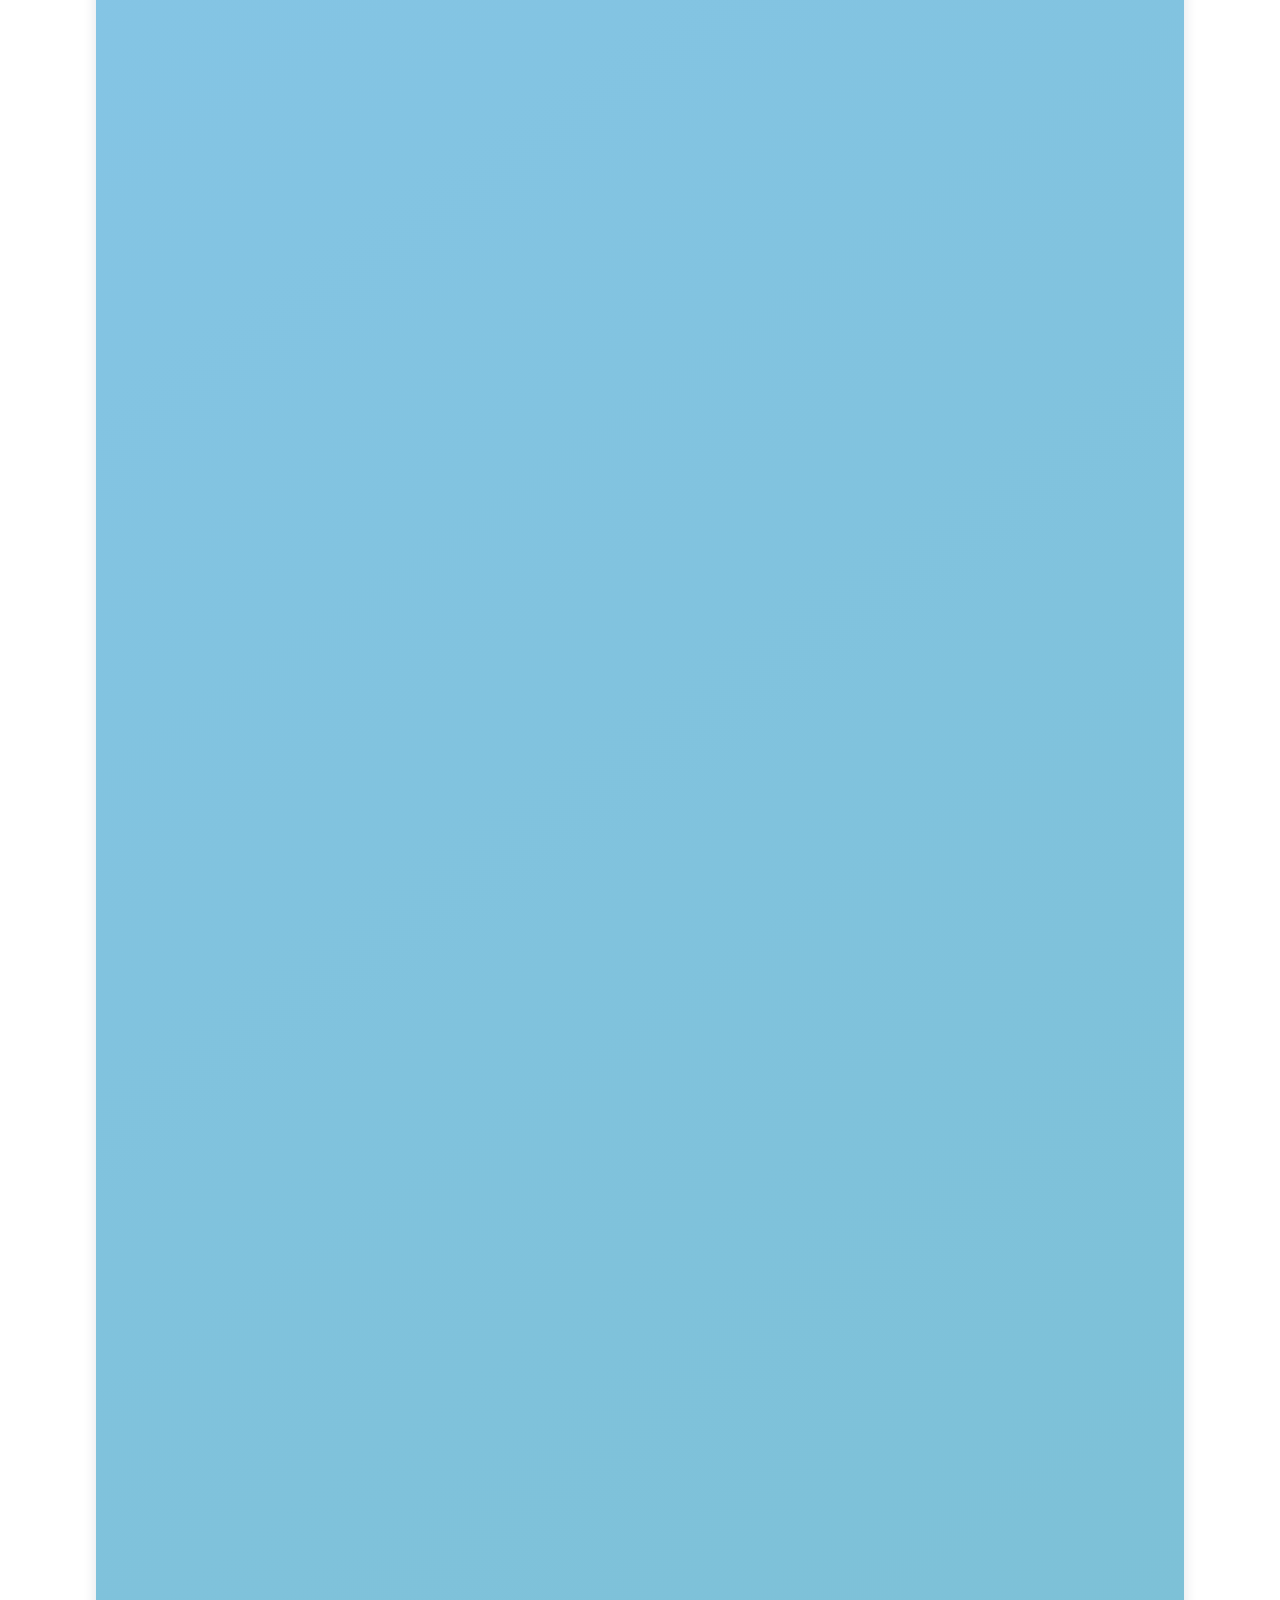
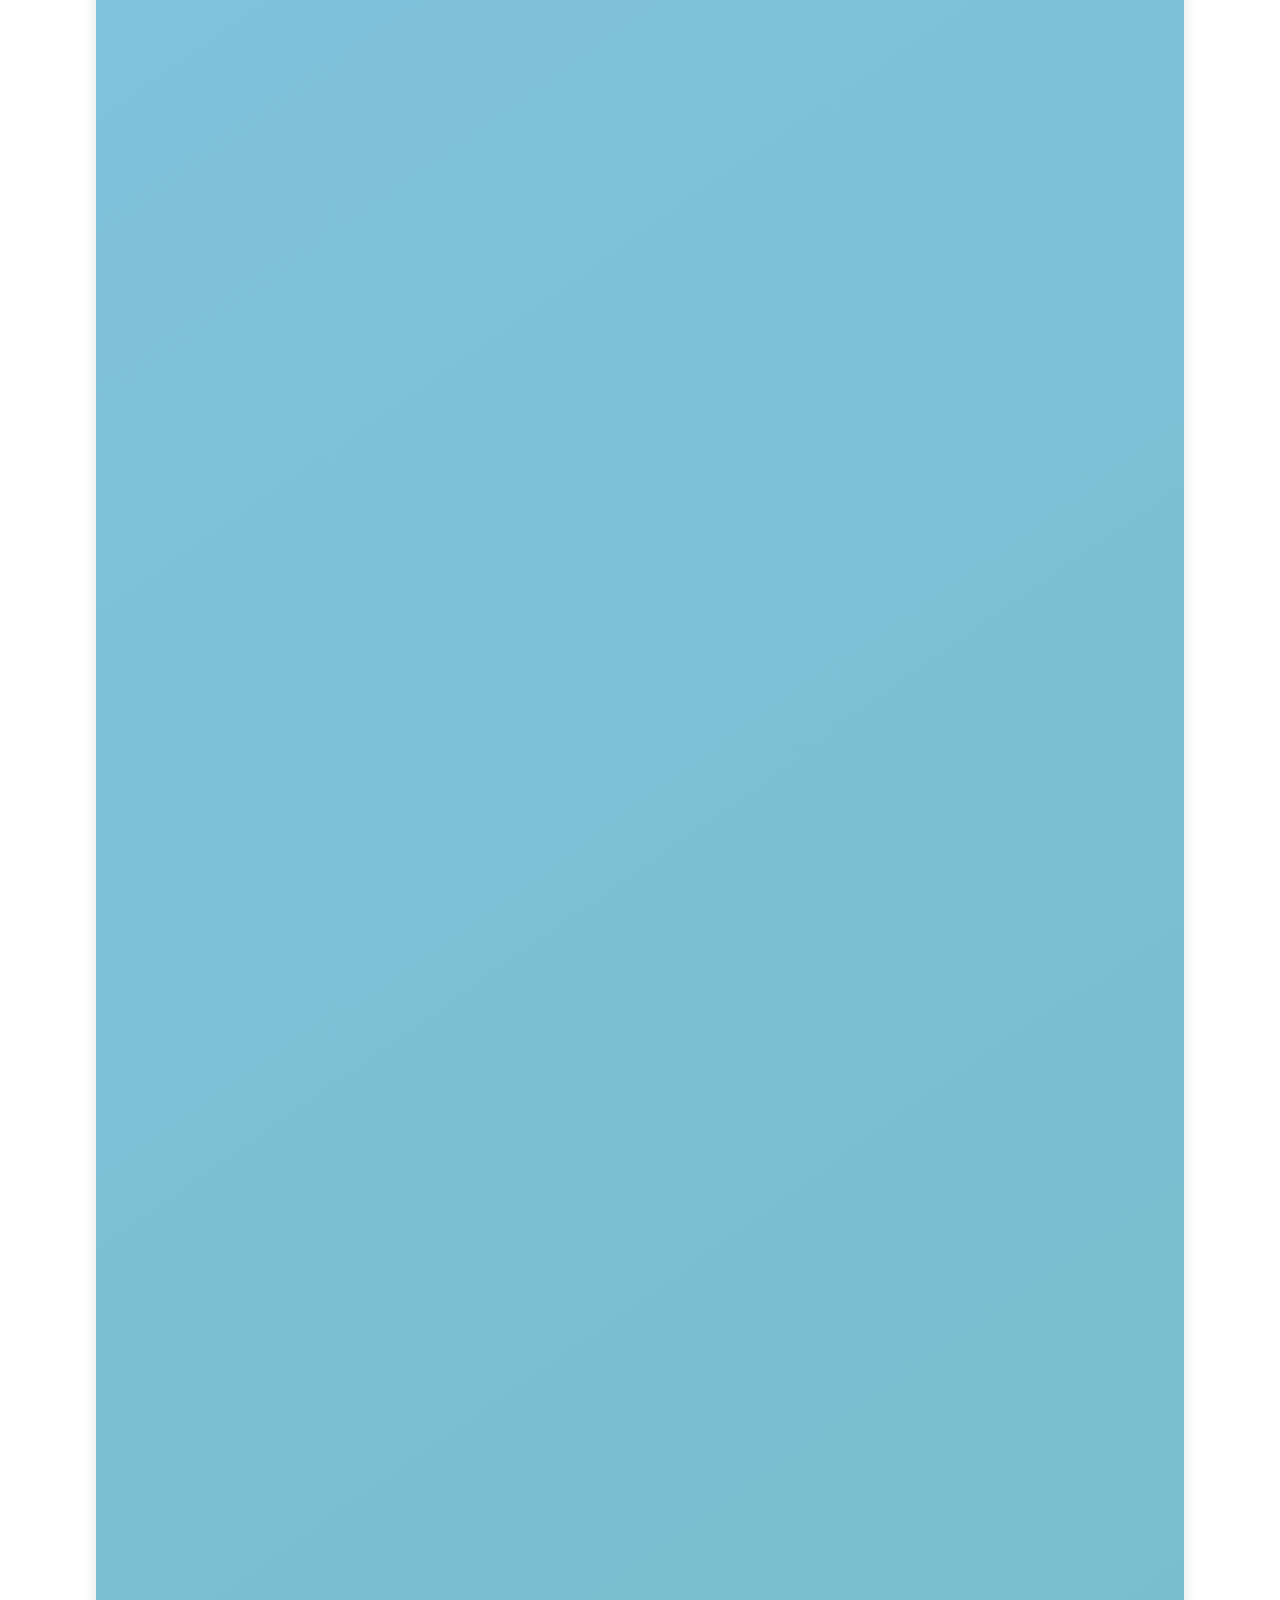
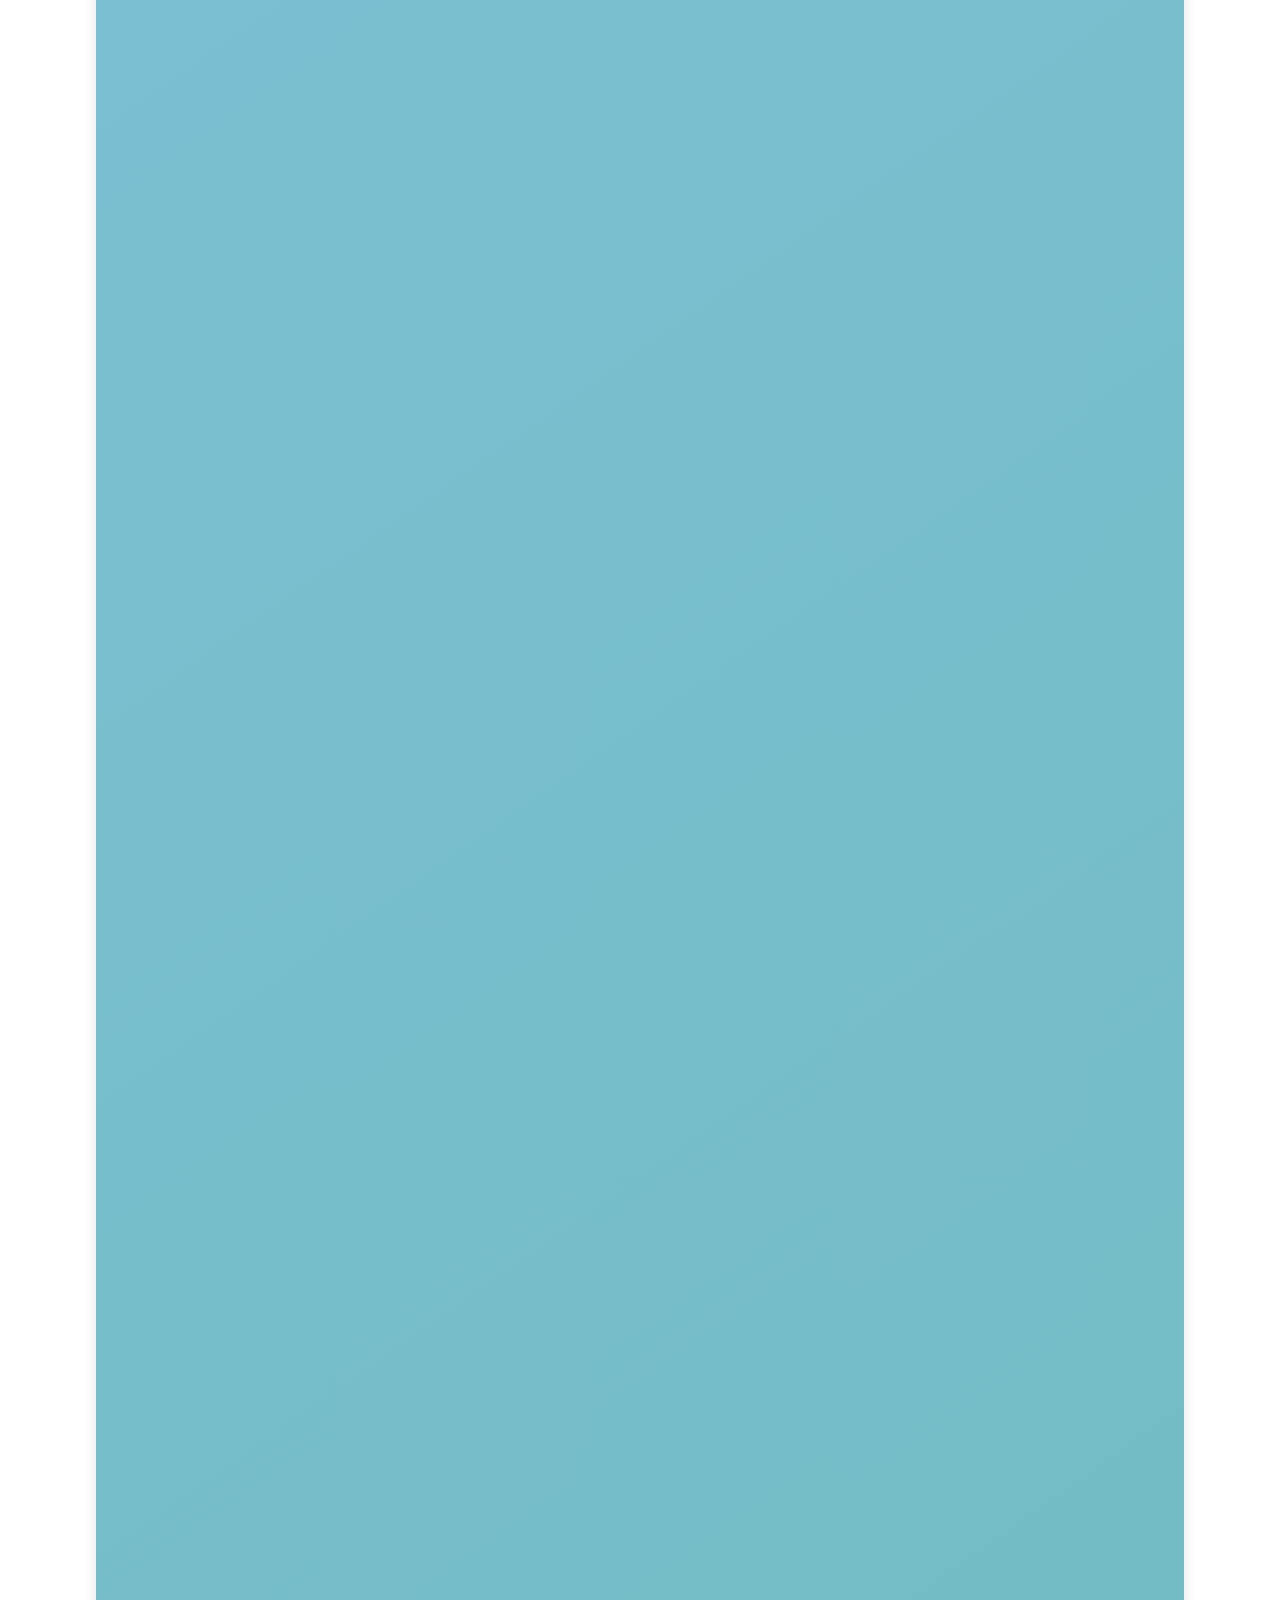
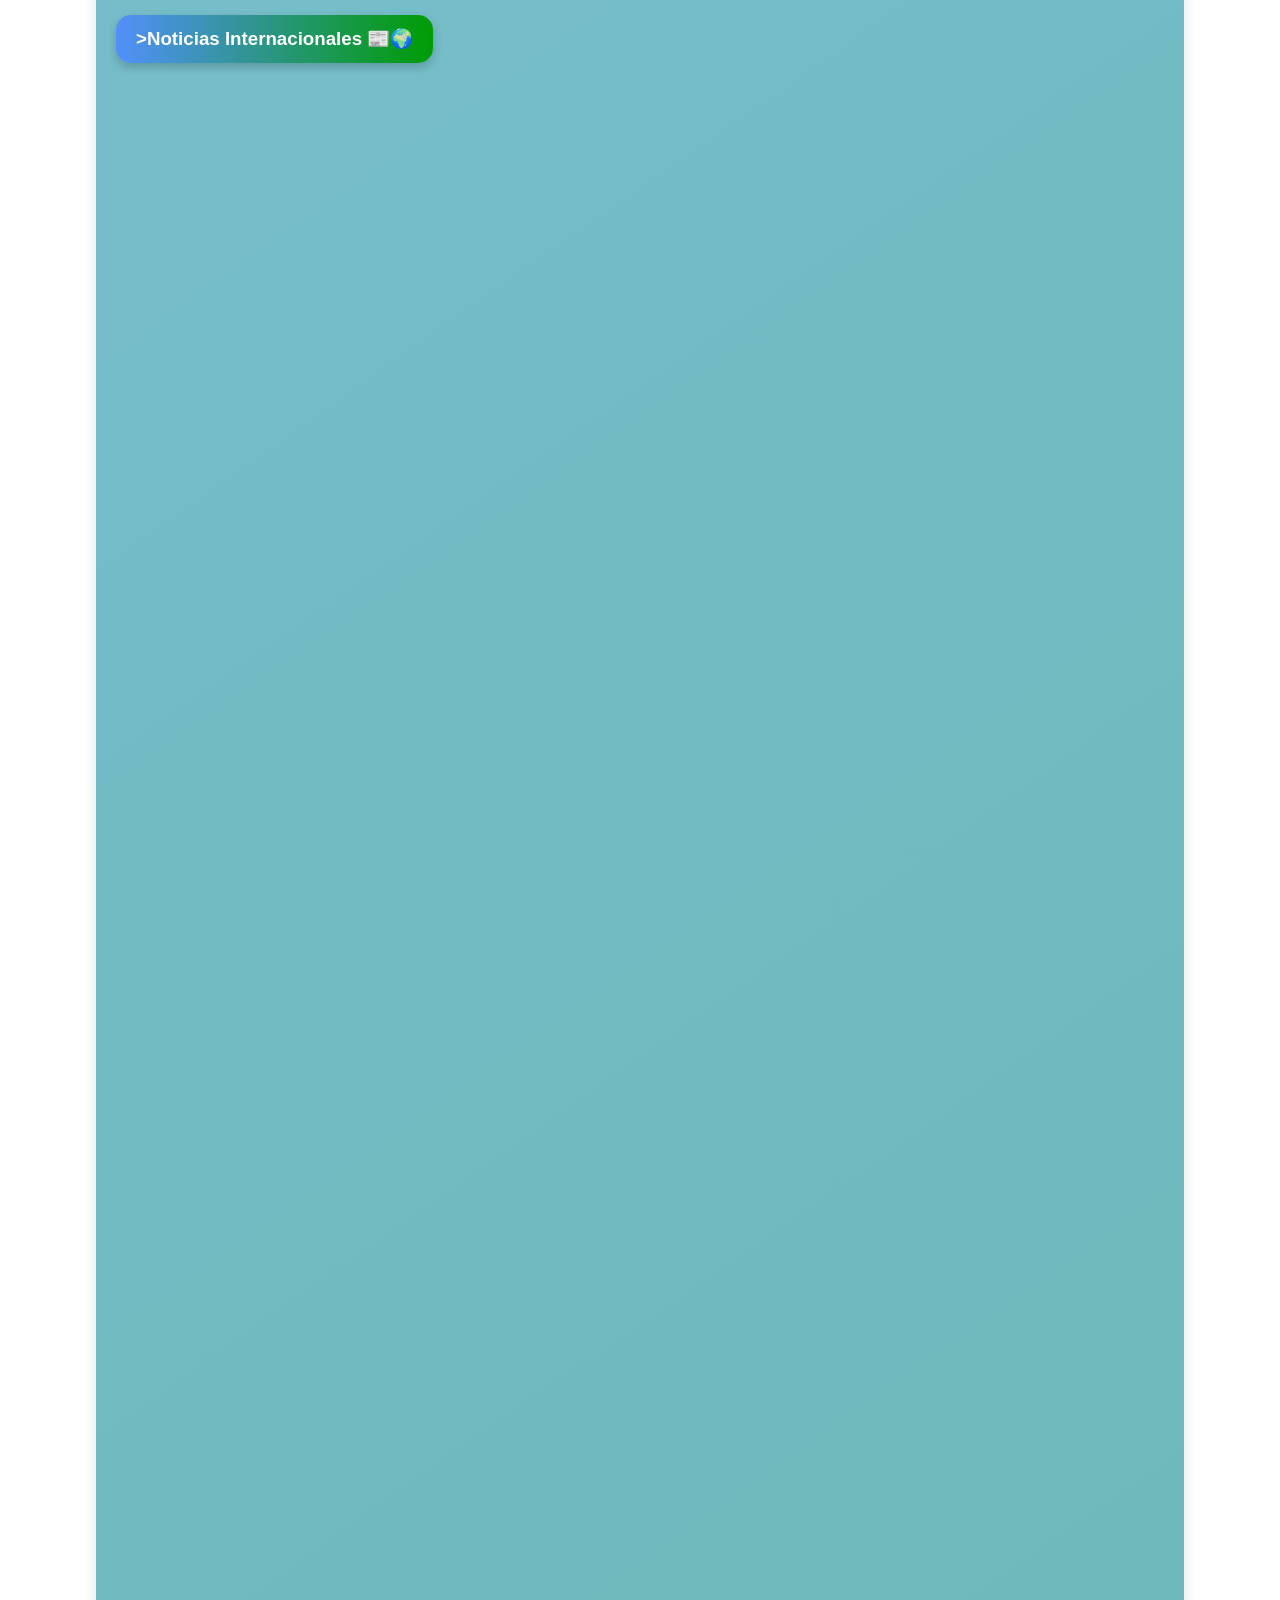
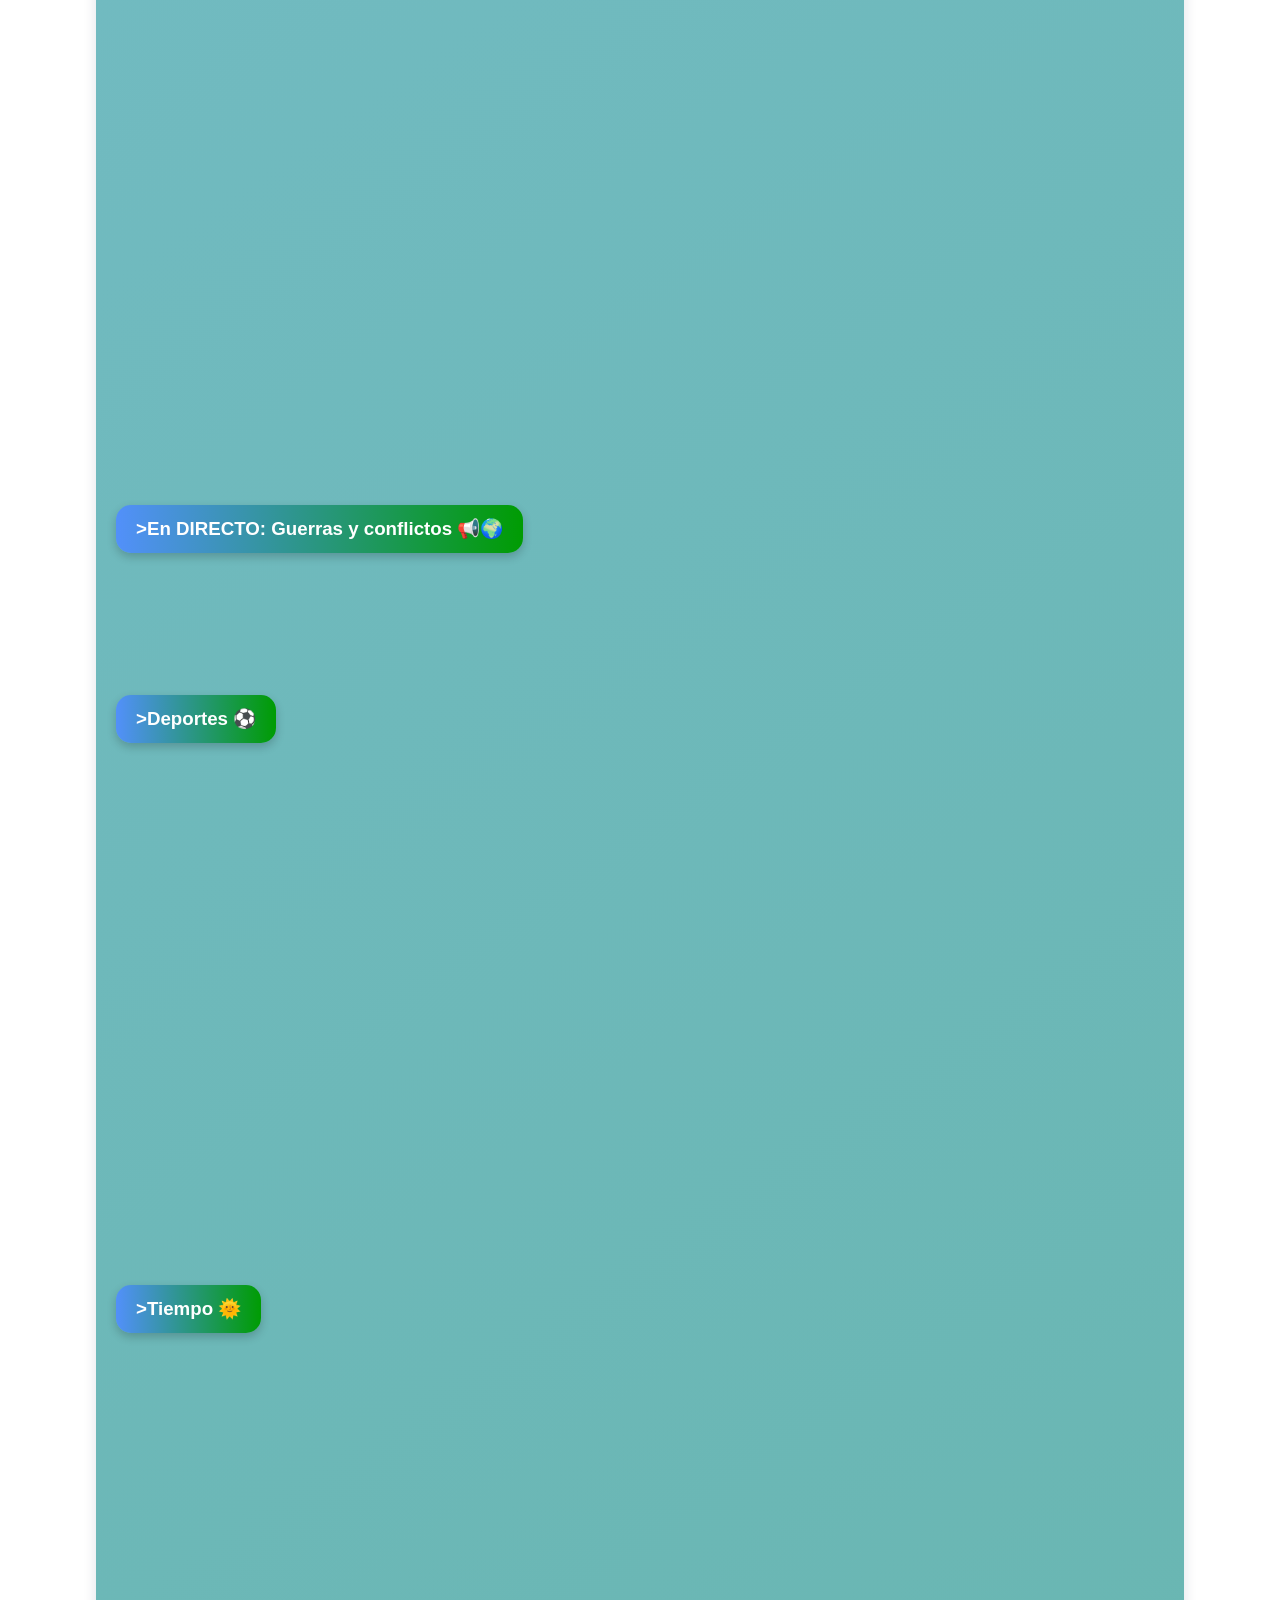
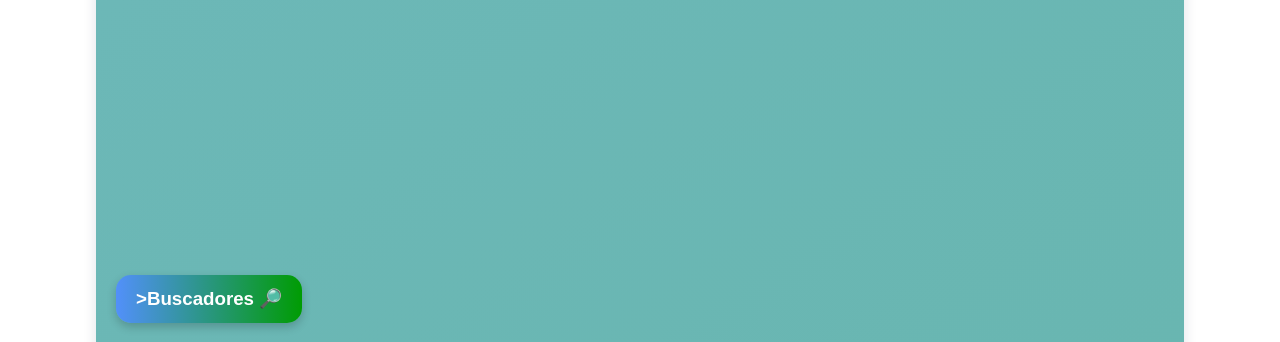
==== commit 3e47fe38: "Update index.html" ====
--- a/index.html
+++ b/index.html
@@ -119,7 +119,7 @@
 })();
 </script>
 
-     <link href="eresma_estilos.css?v=45" rel="stylesheet">
+     <link href="eresma_estilos.css" rel="stylesheet">
      <script defer src="widgets.js"></script>
      <script defer src="temas.js"></script>
      <script defer src="radio.js"></script>
--- a/eresma_estilos.css
+++ b/eresma_estilos.css
@@ -9789,3 +9789,71 @@
     gap: 8px !important;
   }
 }
+
+/* FACILE - SUPERFICIES TEMATICAS LIGERAS V45 */
+/* Cada tema colorea sus paneles con una apariencia semimate. Solo las superficies
+   grandes conservan 2px de blur en PC; en móvil no se usa blur. */
+:root{
+  --facile-surface-a:#71b8e8;
+  --facile-surface-b:#52b992;
+  --facile-surface-line:rgba(255,255,255,.20);
+  --facile-surface-shadow:0 5px 14px rgba(12,42,73,.13),inset 0 1px 0 rgba(255,255,255,.14);
+}
+body:has(#theme-menu .theme-btn[data-theme="sol"].is-selected),
+body:has(#theme-menu .theme-btn[data-theme="sol"][aria-pressed="true"]){--facile-surface-a:#72bce9;--facile-surface-b:#59be91;}
+body:has(#theme-menu .theme-btn[data-theme="luna"].is-selected),
+body:has(#theme-menu .theme-btn[data-theme="luna"][aria-pressed="true"]){--facile-surface-a:#172438;--facile-surface-b:#21344a;--facile-surface-line:#38506a;--facile-surface-shadow:0 5px 14px rgba(0,0,0,.24),inset 0 1px 0 rgba(255,255,255,.05);}
+body:has(#theme-menu .theme-btn[data-theme="forest"].is-selected),
+body:has(#theme-menu .theme-btn[data-theme="forest"][aria-pressed="true"]){--facile-surface-a:#315f4f;--facile-surface-b:#528663;}
+body:has(#theme-menu .theme-btn[data-theme="sunset"].is-selected),
+body:has(#theme-menu .theme-btn[data-theme="sunset"][aria-pressed="true"]){--facile-surface-a:#b86672;--facile-surface-b:#bd7b5b;}
+body:has(#theme-menu .theme-btn[data-theme="ocean"].is-selected),
+body:has(#theme-menu .theme-btn[data-theme="ocean"][aria-pressed="true"]){--facile-surface-a:#246e8f;--facile-surface-b:#2a8792;}
+body:has(#theme-menu .theme-btn[data-theme="aurora"].is-selected),
+body:has(#theme-menu .theme-btn[data-theme="aurora"][aria-pressed="true"]){--facile-surface-a:#514b91;--facile-surface-b:#3f8b82;}
+
+.header .container.logo-nav-container,
+main.intro > .container,
+.facile-info-widget,
+.facile-search-widget,
+#facile-news-widget.facile-news-shell,
+.facile-tradingview-ticker-shell,
+#weather-widget.weather-widget,
+.facile-page-favorites,
+.facile-radio-panel,
+#theme-menu.theme-menu,
+footer .footer-inner,
+.footer .footer-inner,
+.site-footer .footer-inner{
+  background:linear-gradient(145deg,color-mix(in srgb,var(--facile-surface-a) 84%,white 16%),color-mix(in srgb,var(--facile-surface-b) 88%,black 12%))!important;
+  border-color:var(--facile-surface-line)!important;
+  box-shadow:var(--facile-surface-shadow)!important;
+  backdrop-filter:blur(2px)!important;
+  -webkit-backdrop-filter:blur(2px)!important;
+}
+#facile-news-widget .facile-news-card,
+#weather-content > div:last-child > div,
+.facile-favorites-form,
+.facile-favorites-picker,
+.facile-favorite-card,
+.facile-radio-now,
+.facile-radio-row,
+#theme-menu .theme-buttons,
+#theme-menu .theme-bg-row{
+  background:linear-gradient(145deg,color-mix(in srgb,var(--facile-surface-a) 68%,white 32%),color-mix(in srgb,var(--facile-surface-b) 76%,white 24%))!important;
+  border-color:rgba(255,255,255,.15)!important;
+  box-shadow:inset 0 1px 0 rgba(255,255,255,.10)!important;
+  backdrop-filter:none!important;
+  -webkit-backdrop-filter:none!important;
+}
+@media only screen and (max-width:767px){
+  .header .container.logo-nav-container,
+  main.intro > .container,
+  .facile-info-widget,.facile-search-widget,
+  #facile-news-widget.facile-news-shell,.facile-tradingview-ticker-shell,
+  #weather-widget.weather-widget,.facile-page-favorites,.facile-radio-panel,
+  #theme-menu.theme-menu,footer .footer-inner,.footer .footer-inner,.site-footer .footer-inner{
+    backdrop-filter:none!important;
+    -webkit-backdrop-filter:none!important;
+  }
+}
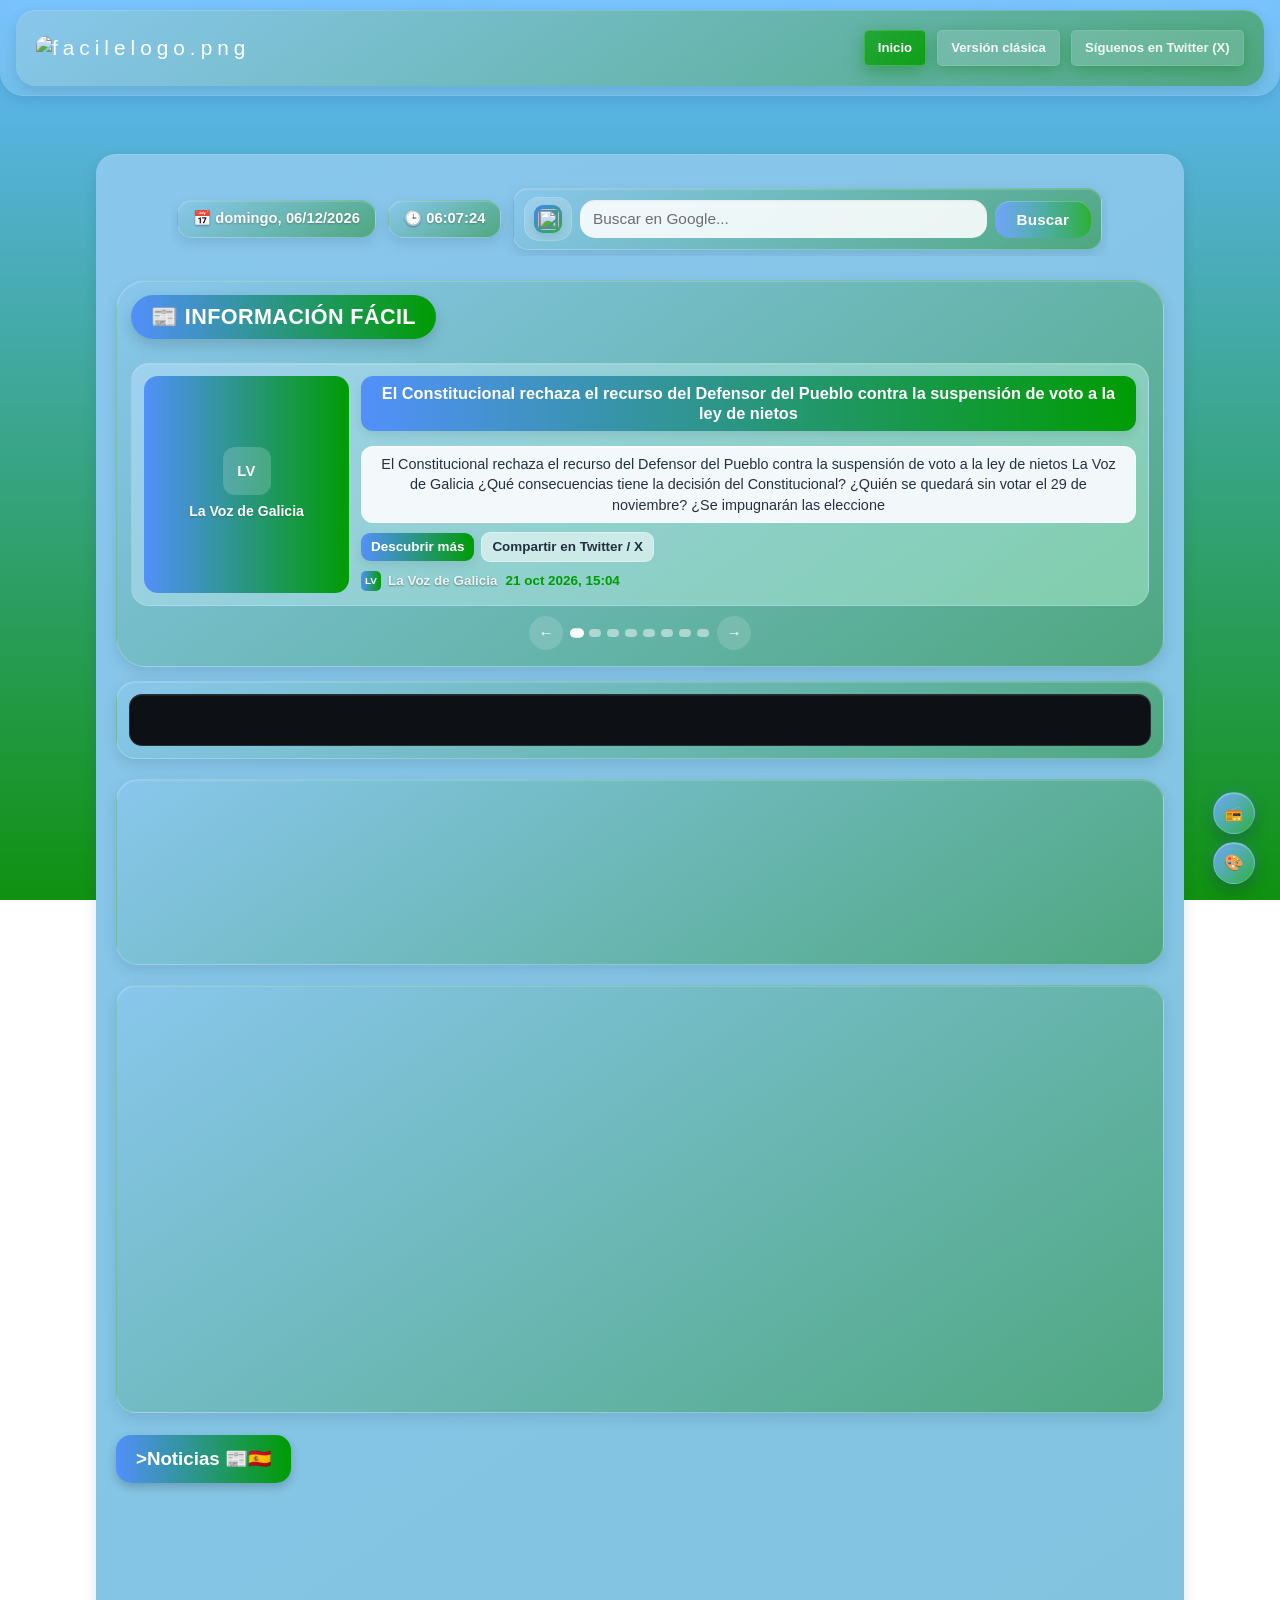
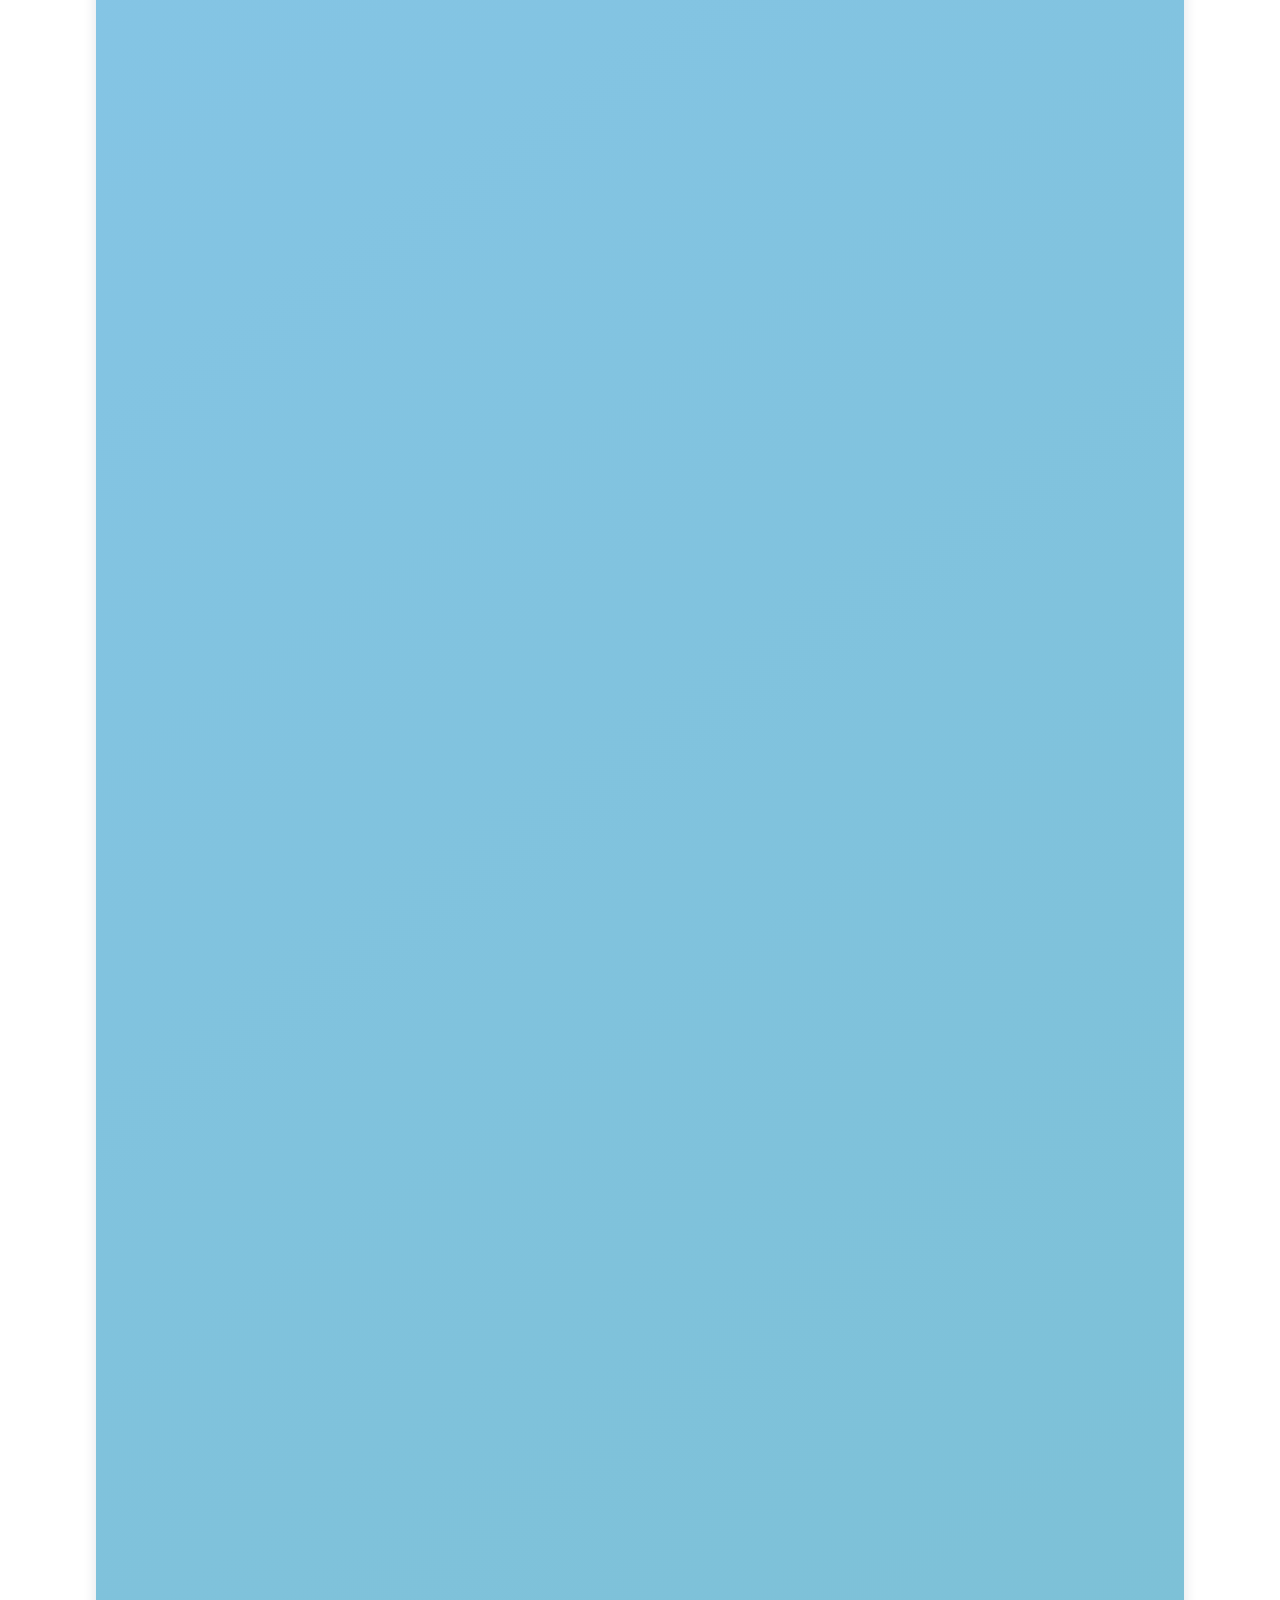
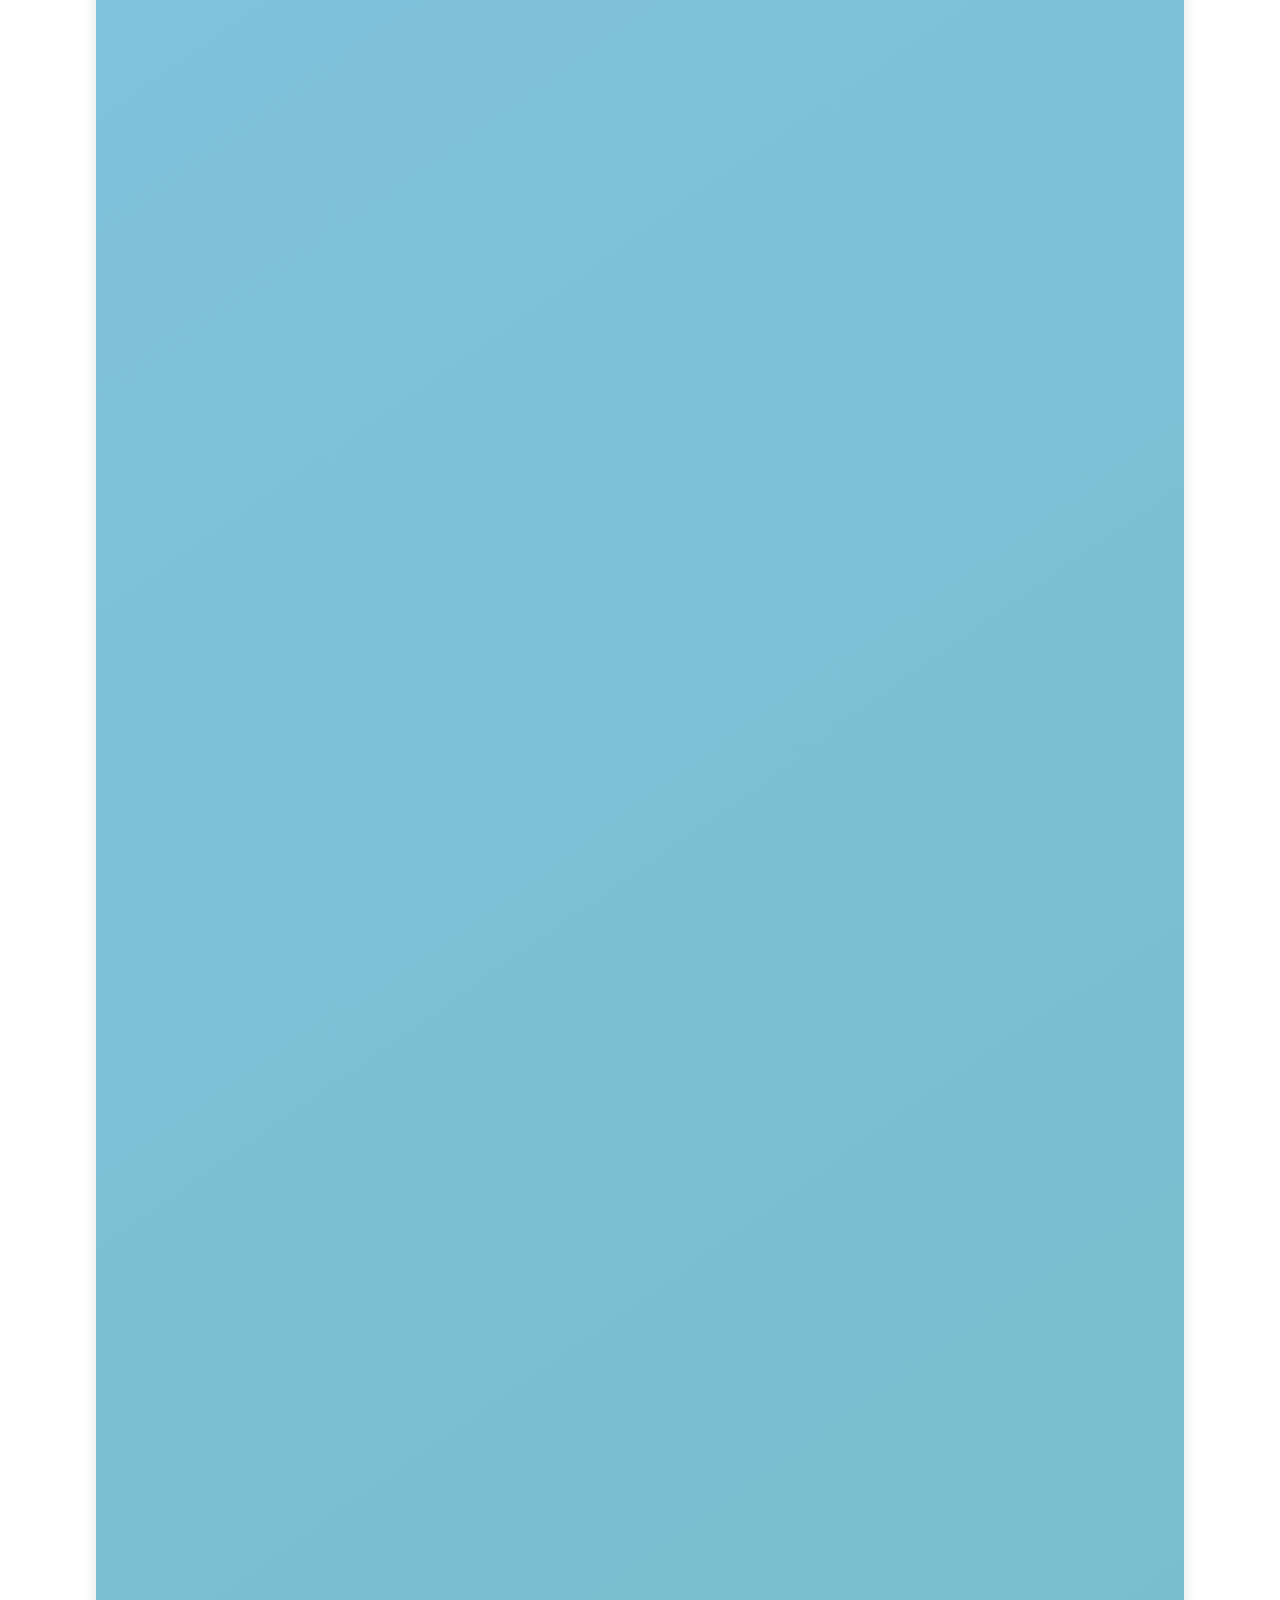
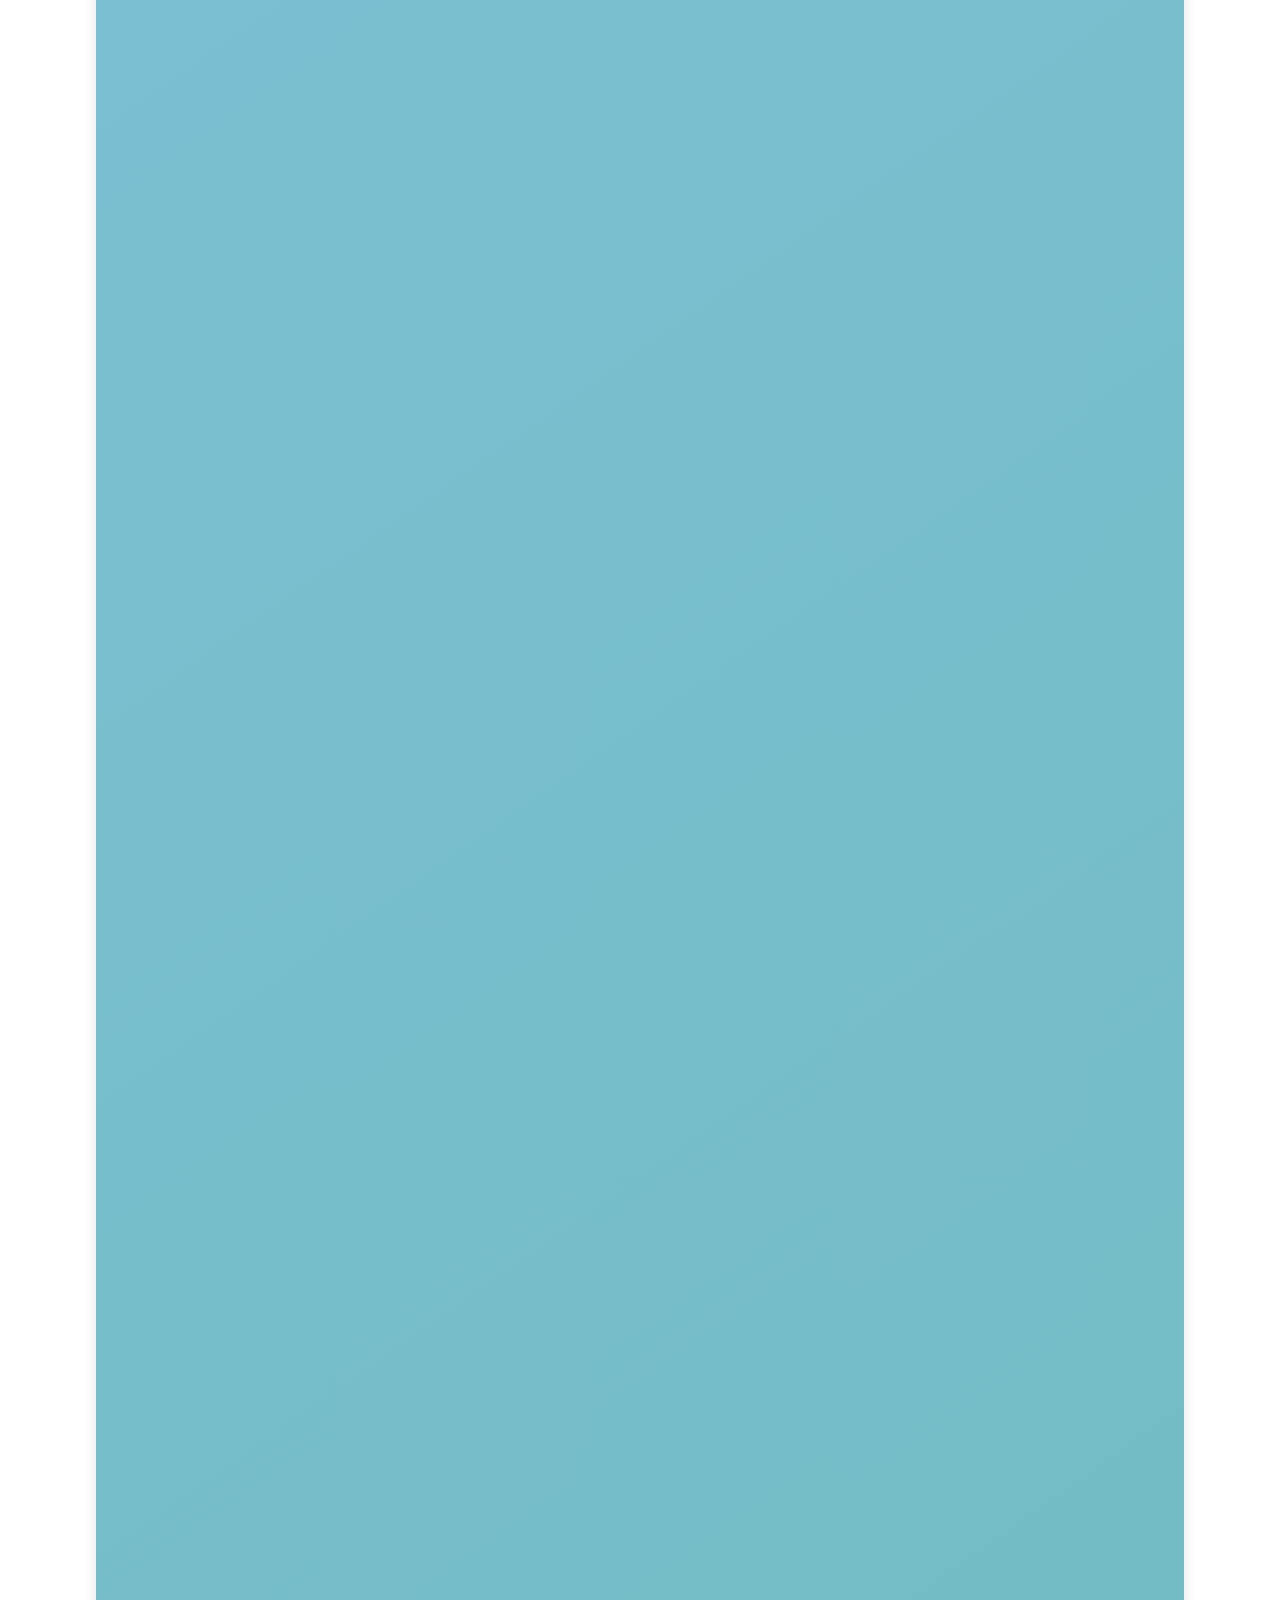
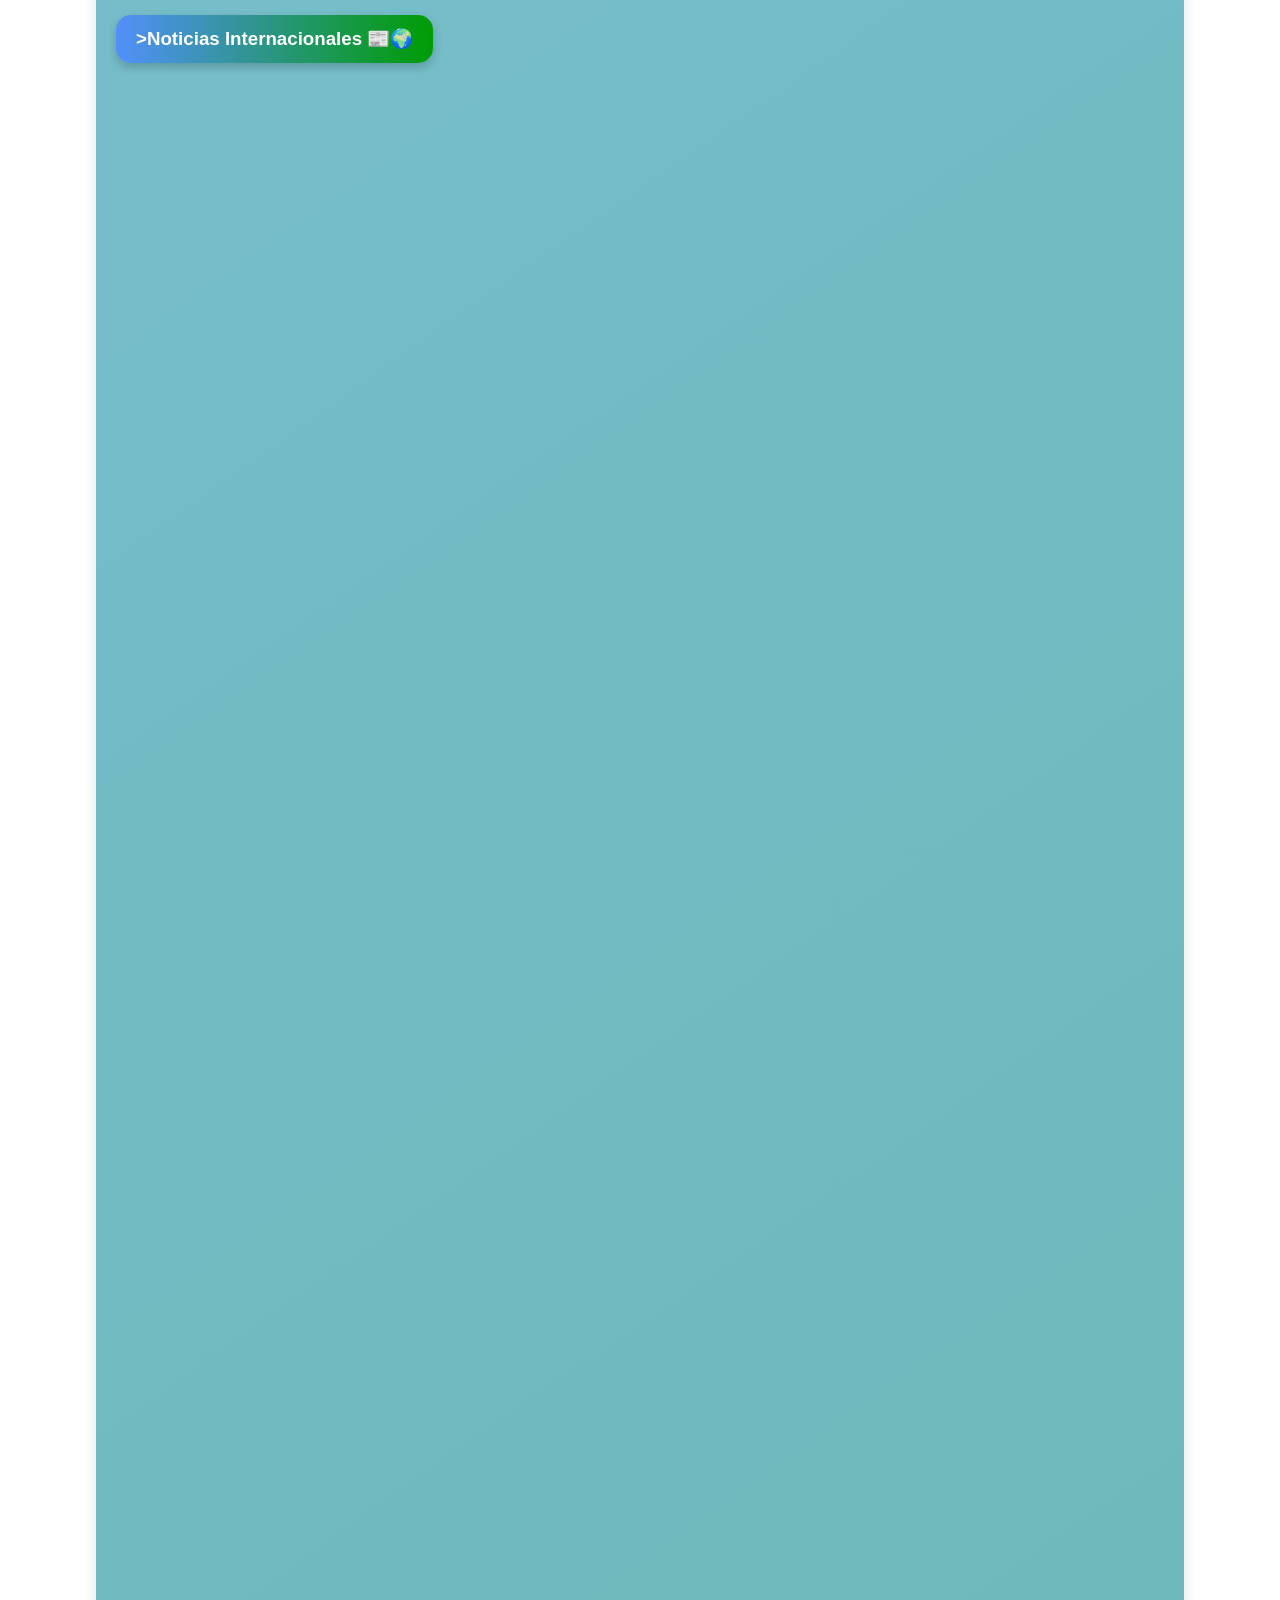
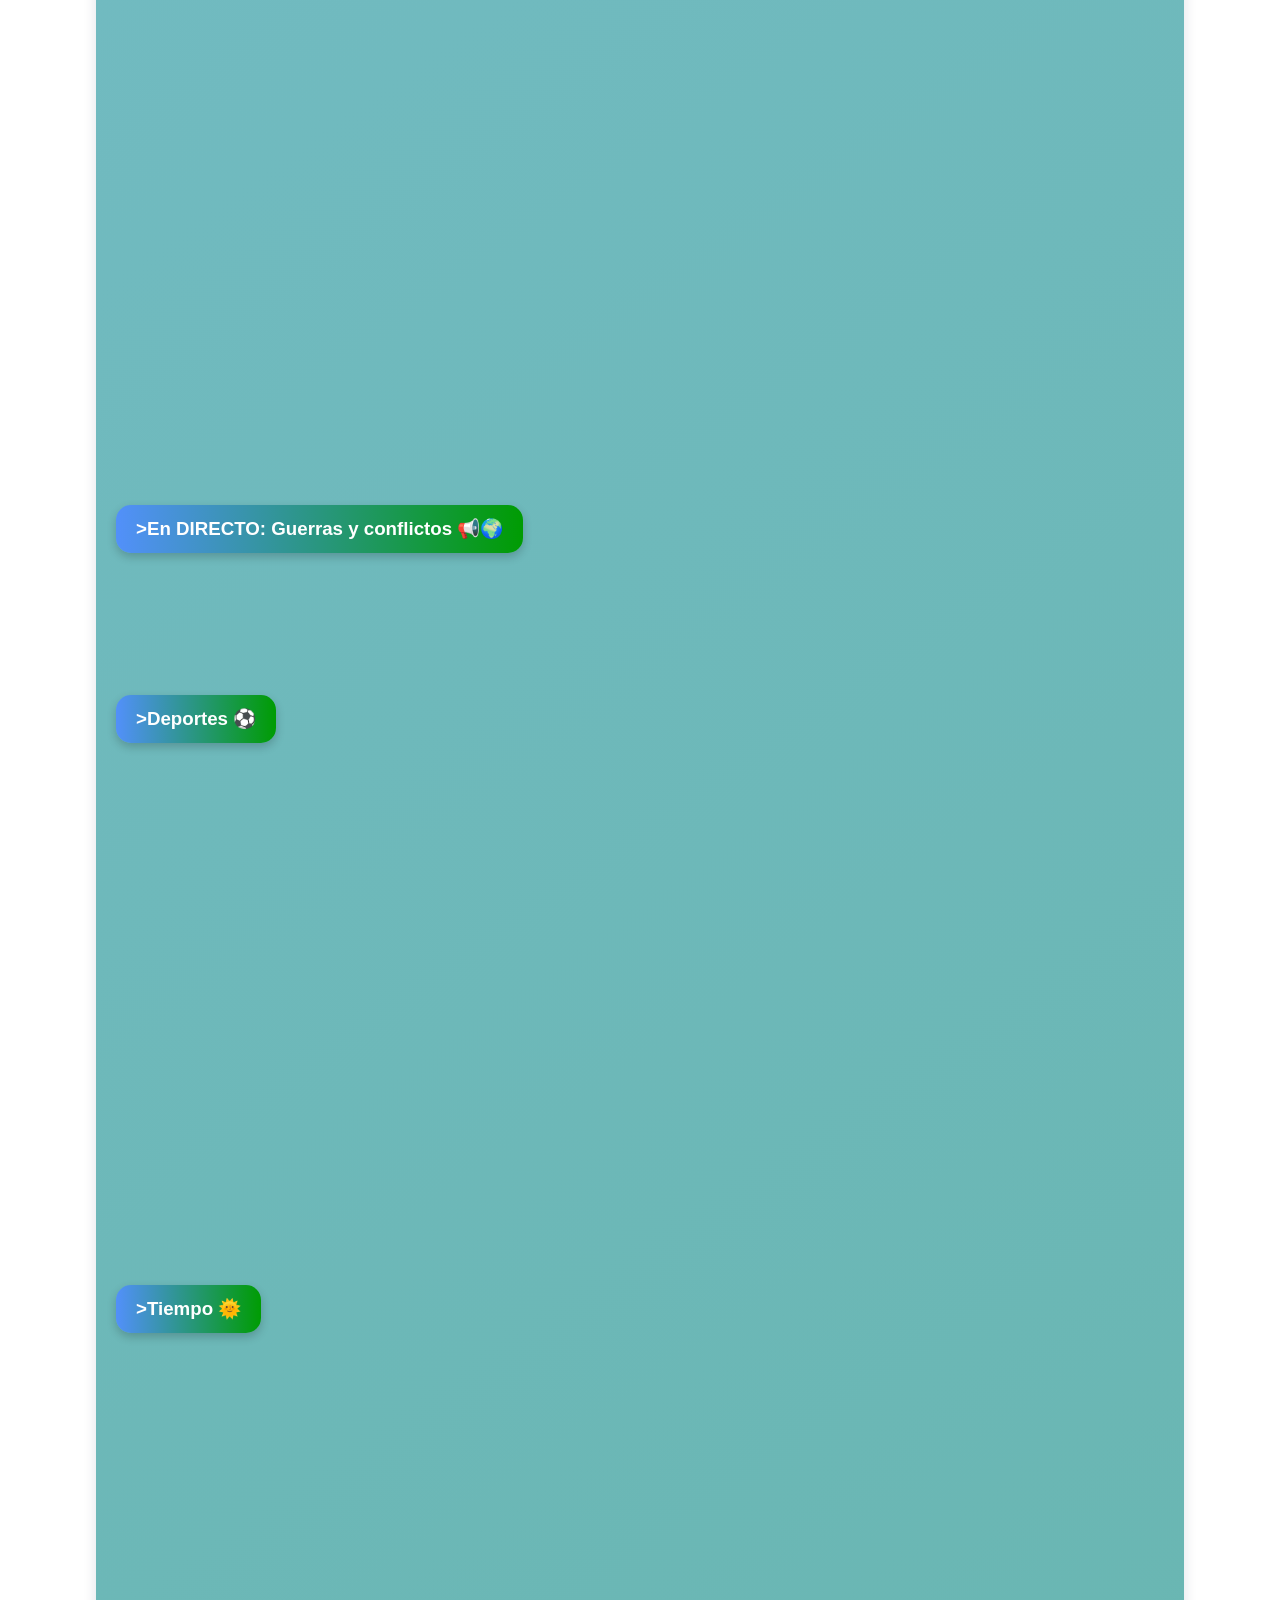
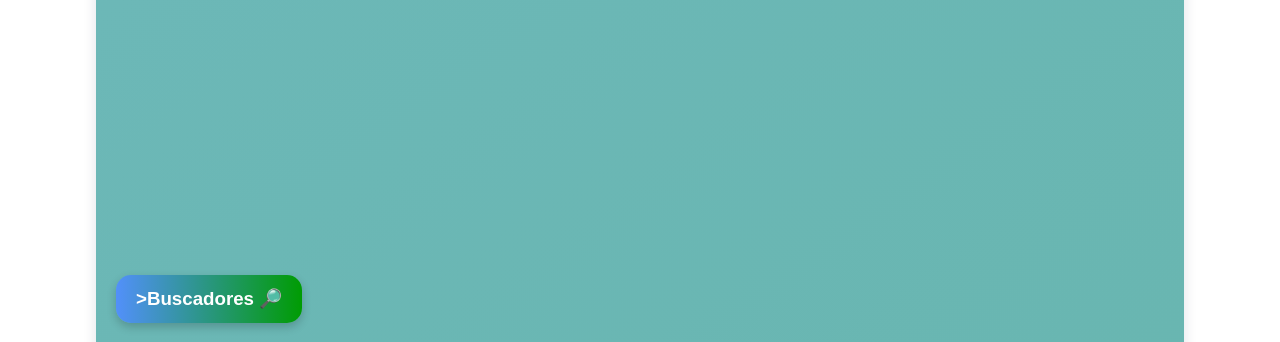
==== commit 781a88e3: "Update index.html" ====
--- a/index.html
+++ b/index.html
@@ -3366,272 +3366,216 @@
 })();
 </script>
 
-
-
-
-
-
-
-
-
-<!-- FACILE - FONDO PERSONALIZADO UNIFICADO V45 START -->
 <script>
-/* Un único gestor: conserva el fondo personalizado al cambiar de tema y permite limpiarlo. */
+/* FACILE - ARRANQUE ESTABLE + FONDO PERSONALIZADO PERSISTENTE V39 */
 (function(){
   "use strict";
-  var root=document.documentElement;
-  var body=document.body;
-  var boot=document.getElementById("facileBootScreen");
-  var bootStart=performance.now();
-  var bootFinished=false;
-  var BG_KEY="facile.customBackground.v45";
-  var CLEAR_KEY="facile.customBackground.cleared.v45";
-  var oldKeys=["facile.customBackground.v1","facile.customBackground.url.v40","facile.customBackground.url.v41","facileCustomBackground","customBackground","customBackgroundUrl"];
-  var activeBackground="";
+
+  var root = document.documentElement;
+  var boot = document.getElementById("facileBootScreen");
+  var bootStart = performance.now();
+  var finished = false;
+  var CUSTOM_BG_KEY = "facile.customBackground.v1";
 
   function finishBoot(){
-    if(bootFinished)return;
-    bootFinished=true;
-    var delay=Math.max(0,500-(performance.now()-bootStart));
-    setTimeout(function(){
+    if (finished) return;
+    finished = true;
+    var elapsed = performance.now() - bootStart;
+    var delay = Math.max(0, 650 - elapsed);
+    window.setTimeout(function(){
       root.classList.remove("facile-booting");
-      if(boot)boot.classList.add("is-finished");
-      setTimeout(function(){if(boot)boot.remove();},220);
-    },delay);
-  }
-  if(document.readyState==="complete") requestAnimationFrame(function(){requestAnimationFrame(finishBoot);});
-  else window.addEventListener("load",function(){requestAnimationFrame(function(){requestAnimationFrame(finishBoot);});},{once:true});
-  setTimeout(finishBoot,8000);
-
-  function hasUrl(value){return value&&value!=="none"&&/url\(/i.test(value);}
-  function currentBackground(){
-    var inline=root.style.getPropertyValue("--custom-background").trim();
-    if(hasUrl(inline))return inline;
-    var computed=getComputedStyle(root).getPropertyValue("--custom-background").trim();
-    return hasUrl(computed)?computed:"";
-  }
-  function save(value){
-    if(!hasUrl(value))return;
-    activeBackground=value;
-    try{localStorage.setItem(BG_KEY,value);localStorage.removeItem(CLEAR_KEY);}catch(error){}
-  }
-  function paint(value){
-    if(!hasUrl(value))return;
-    root.style.setProperty("--custom-background",value);
-    body.style.setProperty("background-image","var(--custom-background), var(--background-gradient)","important");
-    body.style.setProperty("background-size","cover","important");
-    body.style.setProperty("background-position","center","important");
-    body.style.setProperty("background-repeat","no-repeat","important");
-    body.style.setProperty("background-attachment","fixed","important");
-  }
-  function repaint(value){
-    if(!hasUrl(value))return;
-    paint(value);
-    requestAnimationFrame(function(){paint(value);requestAnimationFrame(function(){paint(value);});});
-    setTimeout(function(){paint(value);},100);
-    setTimeout(function(){paint(value);},350);
-  }
-  function clearStored(){
-    try{
-      localStorage.removeItem(BG_KEY);
-      oldKeys.forEach(function(key){localStorage.removeItem(key);});
-      localStorage.setItem(CLEAR_KEY,"1");
-    }catch(error){}
-  }
-  function clearBackground(){
-    activeBackground="";
-    clearStored();
-    root.style.setProperty("--custom-background","none");
-    ["background","background-image","background-size","background-position","background-repeat","background-attachment"].forEach(function(name){body.style.removeProperty(name);});
-    var urlInput=document.getElementById("bg-url");if(urlInput)urlInput.value="";
-  }
-
-  try{
-    var wasCleared=localStorage.getItem(CLEAR_KEY)==="1";
-    var stored=wasCleared?"":localStorage.getItem(BG_KEY)||"";
-    if(!stored&&!wasCleared){
-      for(var i=0;i<oldKeys.length;i++){var legacy=localStorage.getItem(oldKeys[i]);if(hasUrl(legacy)){stored=legacy;break;}}
-    }
-    if(hasUrl(stored)){activeBackground=stored;paint(stored);save(stored);}
-  }catch(error){}
-
-  function installWrappers(){
-    if(typeof window.applyTheme==="function"&&!window.applyTheme.__facileV45){
-      var originalTheme=window.applyTheme;
-      window.applyTheme=function(){
-        var before=currentBackground()||activeBackground;
-        if(hasUrl(before))save(before);
-        var result=originalTheme.apply(this,arguments);
-        if(hasUrl(before))repaint(before);
-        return result;
-      };
-      window.applyTheme.__facileV45=true;
-    }
-    if(typeof window.applyCustomBackground==="function"&&!window.applyCustomBackground.__facileV45){
-      var originalApply=window.applyCustomBackground;
-      window.applyCustomBackground=function(){
-        var result=originalApply.apply(this,arguments);
-        setTimeout(function(){var value=currentBackground();if(hasUrl(value)){save(value);paint(value);}},80);
-        return result;
-      };
-      window.applyCustomBackground.__facileV45=true;
-    }
-    window.clearCustomBackground=function(){
-      clearBackground();
-      setTimeout(clearBackground,0);setTimeout(clearBackground,120);setTimeout(clearBackground,400);
+      if (boot) boot.classList.add("is-finished");
+      window.setTimeout(function(){ if (boot) boot.remove(); }, 220);
+    }, delay);
+  }
+
+  async function waitForCriticalReady(){
+    try {
+      await new Promise(function(resolve){
+        if (document.readyState === "complete") resolve();
+        else window.addEventListener("load", resolve, { once: true });
+      });
+      if (document.fonts && document.fonts.ready) await document.fonts.ready;
+      await new Promise(function(resolve){
+        requestAnimationFrame(function(){ requestAnimationFrame(resolve); });
+      });
+    } catch (error) {
+      /* El cierre de seguridad retira la pantalla aunque falle un recurso externo. */
+    }
+    finishBoot();
+  }
+
+  /* Ningún recurso externo puede bloquear la navegación indefinidamente. */
+  window.setTimeout(finishBoot, 8000);
+  waitForCriticalReady();
+
+  function getCustomBackground(){
+    var value = getComputedStyle(root).getPropertyValue("--custom-background").trim();
+    return value && value !== "none" && value.indexOf("url(") !== -1 ? value : "";
+  }
+
+  function restoreCustomBackground(value){
+    if (!value) return;
+    root.style.setProperty("--custom-background", value);
+  }
+
+  var storedBackground = "";
+  try { storedBackground = localStorage.getItem(CUSTOM_BG_KEY) || ""; } catch (error) {}
+  if (storedBackground) restoreCustomBackground(storedBackground);
+
+  document.addEventListener("click", function(event){
+    var themeButton = event.target.closest('#theme-menu .theme-btn[data-theme]');
+    var applyButton = event.target.closest('button[onclick="applyCustomBackground()"]');
+    var clearButton = event.target.closest('button[onclick="clearCustomBackground()"]');
+
+    if (themeButton && themeButton.dataset.theme === "luna") {
+      var customBeforeTheme = getCustomBackground() || storedBackground;
+      if (customBeforeTheme) {
+        window.setTimeout(function(){ restoreCustomBackground(customBeforeTheme); }, 0);
+        window.setTimeout(function(){ restoreCustomBackground(customBeforeTheme); }, 100);
+      }
+    }
+
+    if (applyButton) {
+      window.setTimeout(function(){
+        var current = getCustomBackground();
+        if (!current) return;
+        storedBackground = current;
+        try { localStorage.setItem(CUSTOM_BG_KEY, current); } catch (error) {}
+      }, 120);
+    }
+
+    if (clearButton) {
+      storedBackground = "";
+      try { localStorage.removeItem(CUSTOM_BG_KEY); } catch (error) {}
+    }
+  }, true);
+})();
+</script>
+
+<!-- FACILE FONDO CLEANUP V42 START -->
+<script>
+/* FACILE - LIMPIEZA DEFINITIVA DEL FONDO PERSONALIZADO V42 */
+(function(){
+  "use strict";
+  var root = document.documentElement;
+  var knownKeys = [
+    "facile.customBackground.v1",
+    "facile.customBackground.url.v40",
+    "facileCustomBackground",
+    "customBackground",
+    "customBackgroundUrl"
+  ];
+
+  function removeStoredBackgrounds(){
+    try {
+      knownKeys.forEach(function(key){ localStorage.removeItem(key); });
+      for (var i = localStorage.length - 1; i >= 0; i--){
+        var key = localStorage.key(i) || "";
+        if (/facile.*(?:custombackground|custom-background|fondo.*personal)/i.test(key)){
+          localStorage.removeItem(key);
+        }
+      }
+    } catch (error) {}
+    try {
+      for (var j = sessionStorage.length - 1; j >= 0; j--){
+        var sessionKey = sessionStorage.key(j) || "";
+        if (/facile.*(?:custombackground|custom-background|fondo.*personal)/i.test(sessionKey)){
+          sessionStorage.removeItem(sessionKey);
+        }
+      }
+    } catch (error) {}
+  }
+
+  function clearVisualBackground(){
+    removeStoredBackgrounds();
+    root.style.setProperty("--custom-background", "none");
+    document.body.style.removeProperty("background");
+    document.body.style.removeProperty("background-image");
+    document.body.style.removeProperty("background-size");
+    document.body.style.removeProperty("background-position");
+    document.body.style.removeProperty("background-repeat");
+    document.body.style.removeProperty("background-attachment");
+    var input = document.getElementById("bg-url");
+    if (input) input.value = "";
+  }
+
+  function installDefinitiveClear(){
+    window.clearCustomBackground = function(){
+      clearVisualBackground();
+      /* Repite tras los manejadores antiguos para impedir que restauren el valor borrado. */
+      window.setTimeout(clearVisualBackground, 0);
+      window.setTimeout(clearVisualBackground, 120);
+      window.setTimeout(clearVisualBackground, 400);
       return false;
     };
-    window.clearCustomBackground.__facileV45=true;
-  }
-  installWrappers();
-  document.addEventListener("DOMContentLoaded",installWrappers,{once:true});
-  window.addEventListener("load",installWrappers,{once:true});
-
-  /* Captura el fondo antes de que temas.js aplique Luna y cambie sus variables. */
-  document.addEventListener("click",function(event){
-    var theme=event.target.closest('#theme-menu .theme-btn[data-theme]');
-    if(theme){
-      var before=currentBackground()||activeBackground;
-      if(hasUrl(before)){save(before);setTimeout(function(){repaint(before);},0);}
-    }
-    var clear=event.target.closest('button[onclick="clearCustomBackground()"]');
-    if(clear){event.preventDefault();event.stopImmediatePropagation();clearBackground();setTimeout(clearBackground,100);}
-  },true);
-
-  /* Guarda también fondos elegidos desde archivo, incluidos data/blob URL. */
-  var observer=new MutationObserver(function(){
-    var value=currentBackground();
-    if(hasUrl(value)&&value!==activeBackground)save(value);
-  });
-  observer.observe(root,{attributes:true,attributeFilter:["style"]});
+    window.clearCustomBackground.__facileDefinitiveV42 = true;
+  }
+
+  installDefinitiveClear();
+  document.addEventListener("DOMContentLoaded", installDefinitiveClear, { once:true });
+  window.addEventListener("load", installDefinitiveClear, { once:true });
+
+  document.addEventListener("click", function(event){
+    var button = event.target.closest('button[onclick="clearCustomBackground()"]');
+    if (!button) return;
+    event.preventDefault();
+    event.stopImmediatePropagation();
+    clearVisualBackground();
+    window.setTimeout(clearVisualBackground, 0);
+    window.setTimeout(clearVisualBackground, 120);
+    window.setTimeout(clearVisualBackground, 400);
+  }, true);
 })();
 </script>
-<!-- FACILE - FONDO PERSONALIZADO UNIFICADO V45 END -->
+<!-- FACILE FONDO CLEANUP V42 END -->
+
+
+<!-- FACILE - FONDO PERSONALIZADO: ESTADO UNICO Y SIN AVISO V43 -->
+<script>
+(function(){
+  "use strict";
+  var NOTICE = "Fondo del dispositivo aplicado y guardado";
+
+  /* La versión clásica no muestra una ventana al aplicar un fondo local. */
+  var nativeAlert = window.alert;
+  window.alert = function(message){
+    if (String(message || "").indexOf(NOTICE) !== -1) return;
+    return nativeAlert.apply(window, arguments);
+  };
+
+  function removeBackgroundNotice(root){
+    if (!root || root.nodeType !== 1) return;
+    var nodes = [root];
+    if (root.querySelectorAll) nodes = nodes.concat(Array.from(root.querySelectorAll("body *")));
+    nodes.forEach(function(node){
+      if (node.children && node.children.length) return;
+      if ((node.textContent || "").trim().indexOf(NOTICE) !== -1) node.remove();
+    });
+  }
+
+  new MutationObserver(function(records){
+    records.forEach(function(record){
+      record.addedNodes.forEach(removeBackgroundNotice);
+    });
+  }).observe(document.documentElement, { childList:true, subtree:true });
+
+  /* Al cambiar de tema solo se conserva el fondo si realmente sigue activo.
+     Tras Limpiar, --custom-background queda en none y ningún tema puede revivirlo. */
+  document.addEventListener("click", function(event){
+    var clearButton = event.target.closest('button[onclick="clearCustomBackground()"]');
+    if (!clearButton) return;
+    document.documentElement.dataset.facileCustomBackground = "cleared";
+  }, true);
+
+  document.addEventListener("click", function(event){
+    var applyButton = event.target.closest('button[onclick="applyCustomBackground()"], #bg-file-button');
+    if (!applyButton) return;
+    document.documentElement.dataset.facileCustomBackground = "active";
+  }, true);
+})();
+</script>
 
 </body>
 </html>    
 
-
-
-
-
-
-
-
-
-
-
-
-
-
-
-
-
-
-
-
-
-
-
-
-
-
-
-
-
-
-
-
-
-
-
-
-
-
-
-
-
-
-
-
-
-
-
-
-
-
-
-
-
-
-
-
-
-
-
-
-
-
-
-
-
-
-
-
-
-
-
-
-
-
-
-
-
-
-
-
-
-
-
-
-
-
-
-
-
-
-
-
-
-
-
-
-
-
-
-
-
-
-
-
-
-
-
-
-
-
-
-
-
-
-
-
-
-
-
-
-
-
-
-
-
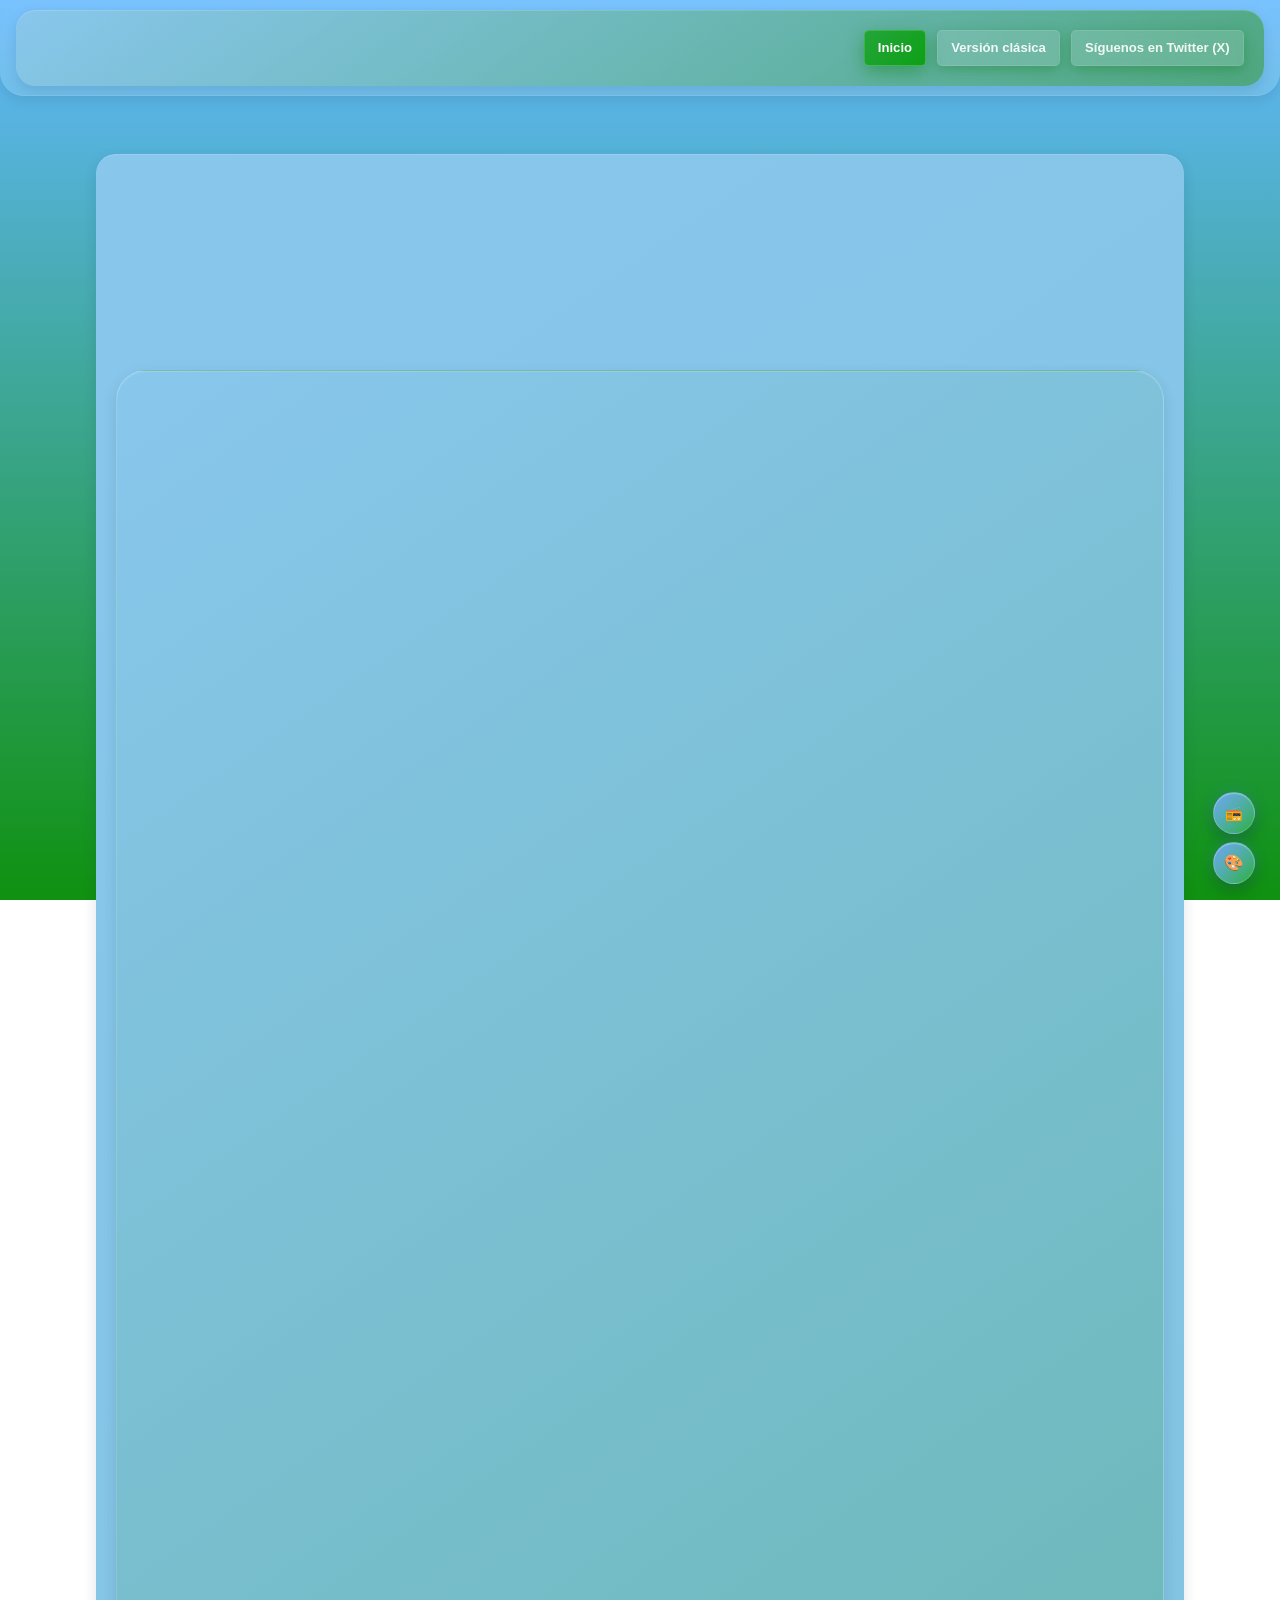
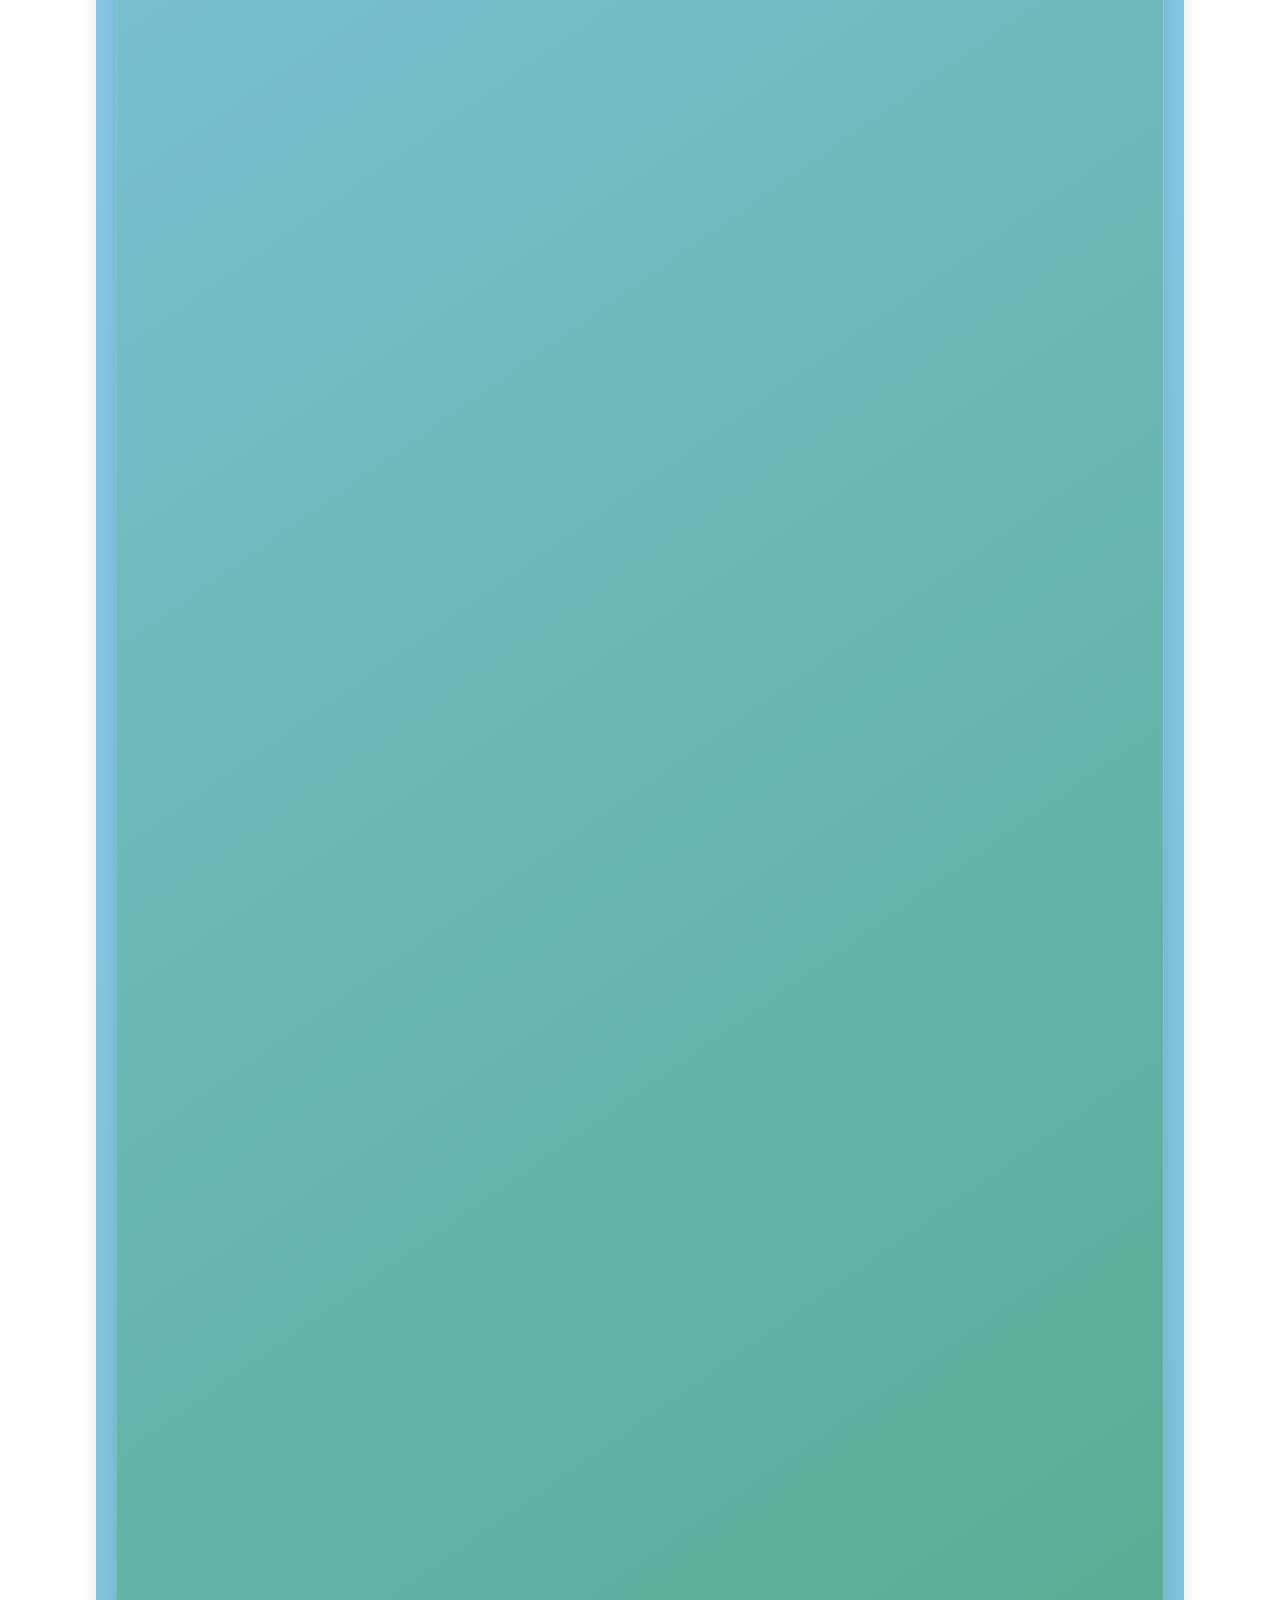
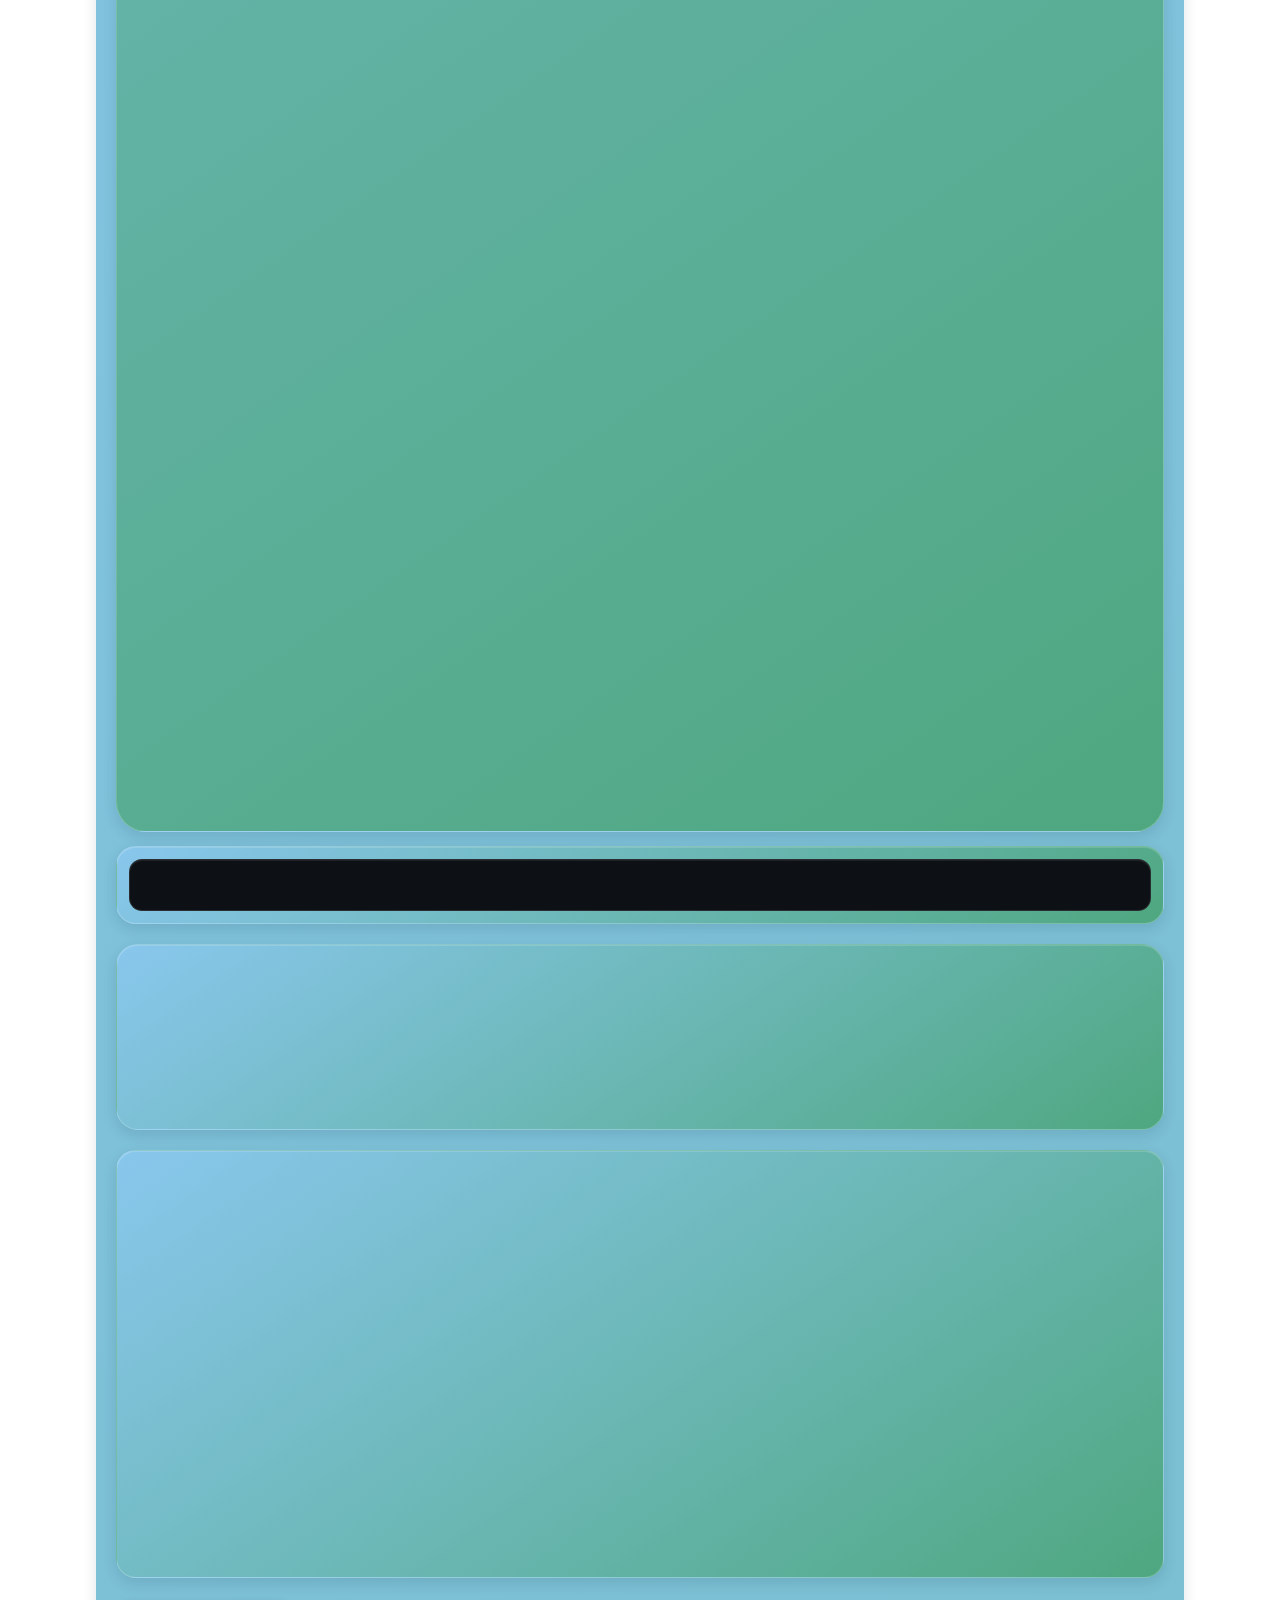
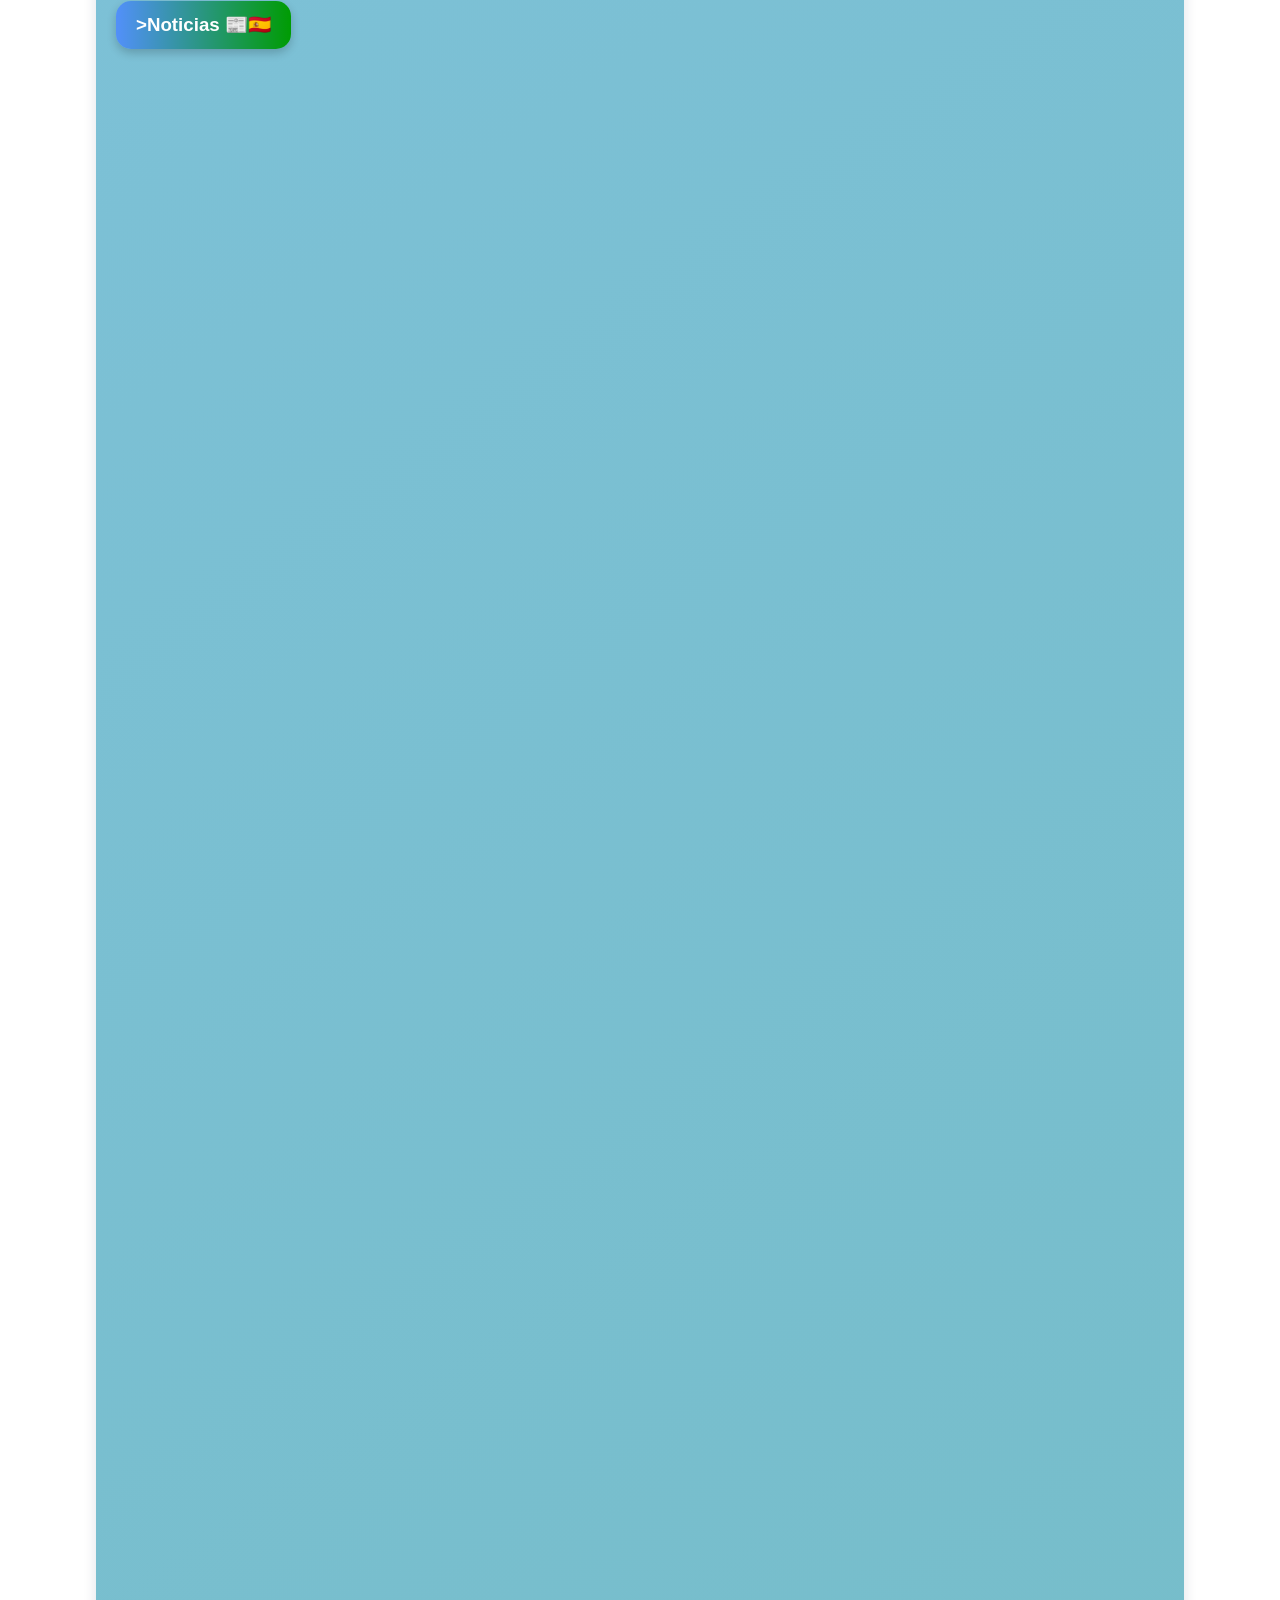
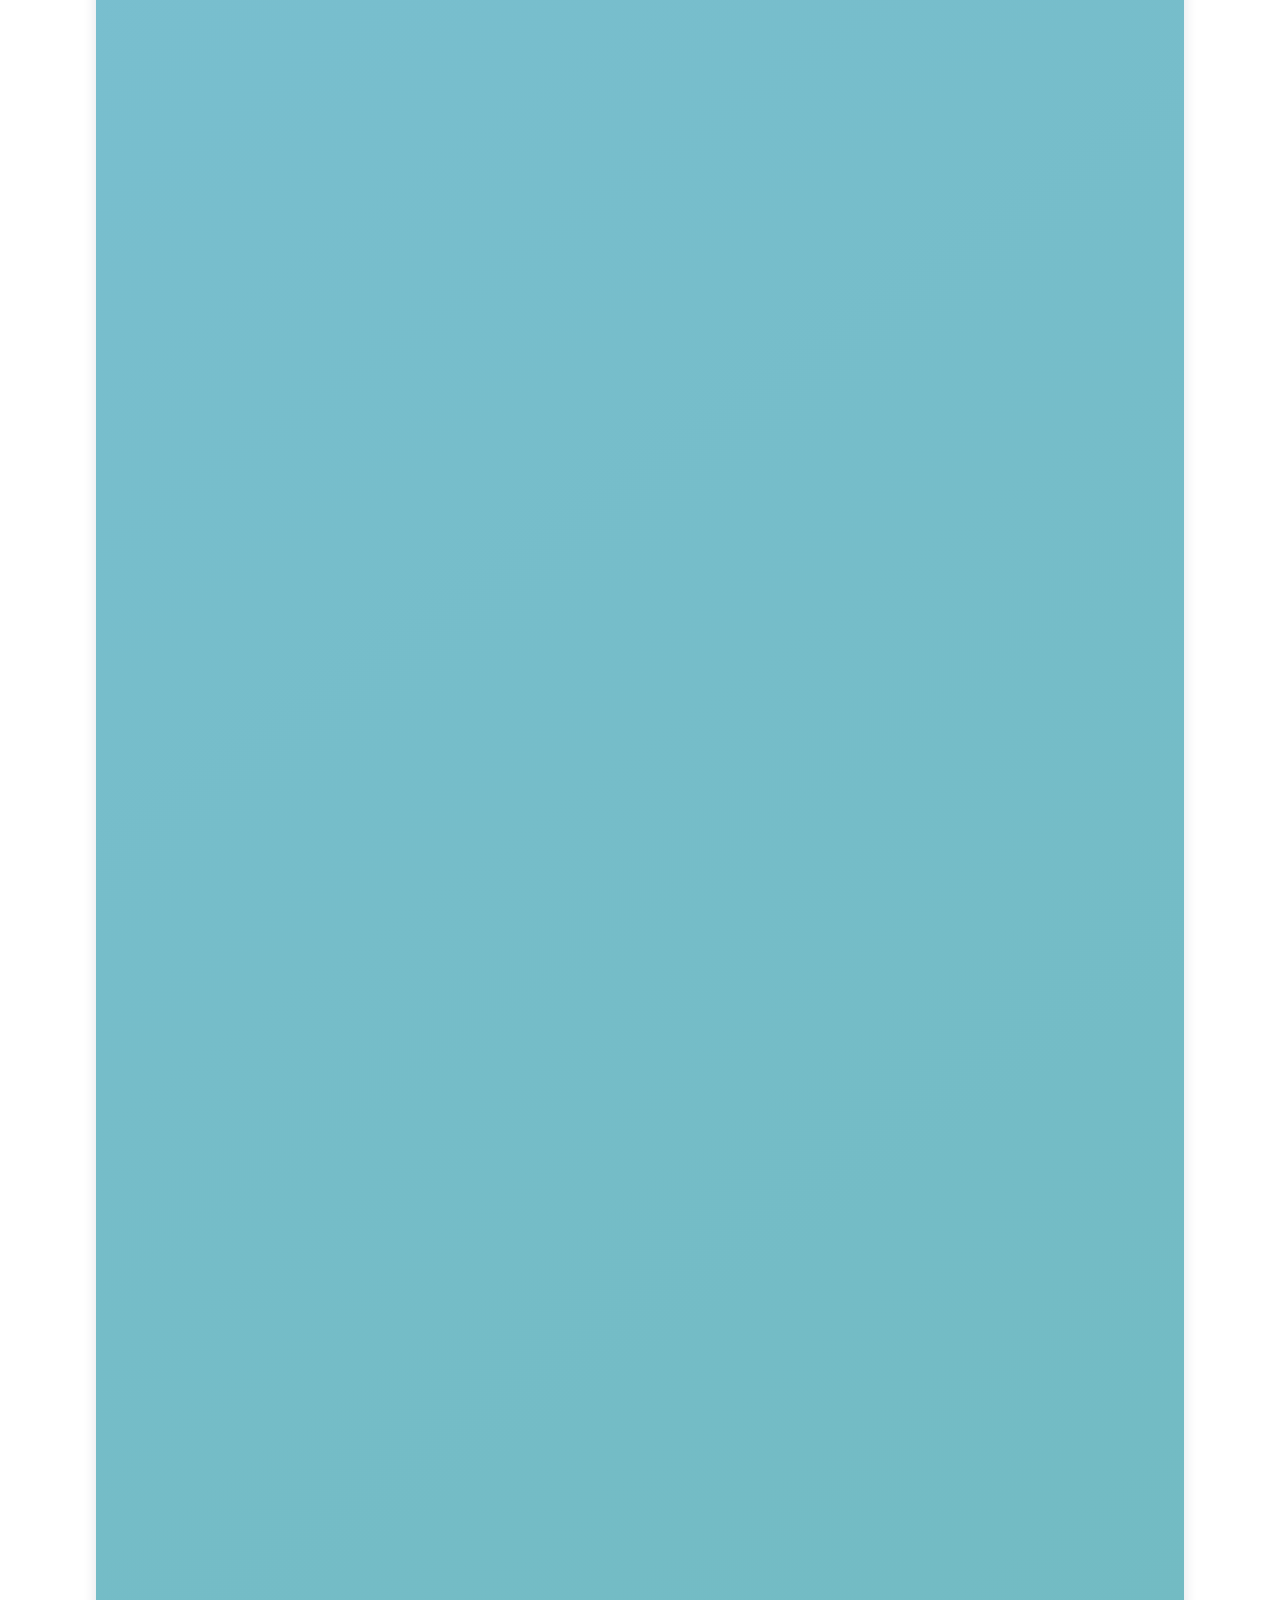
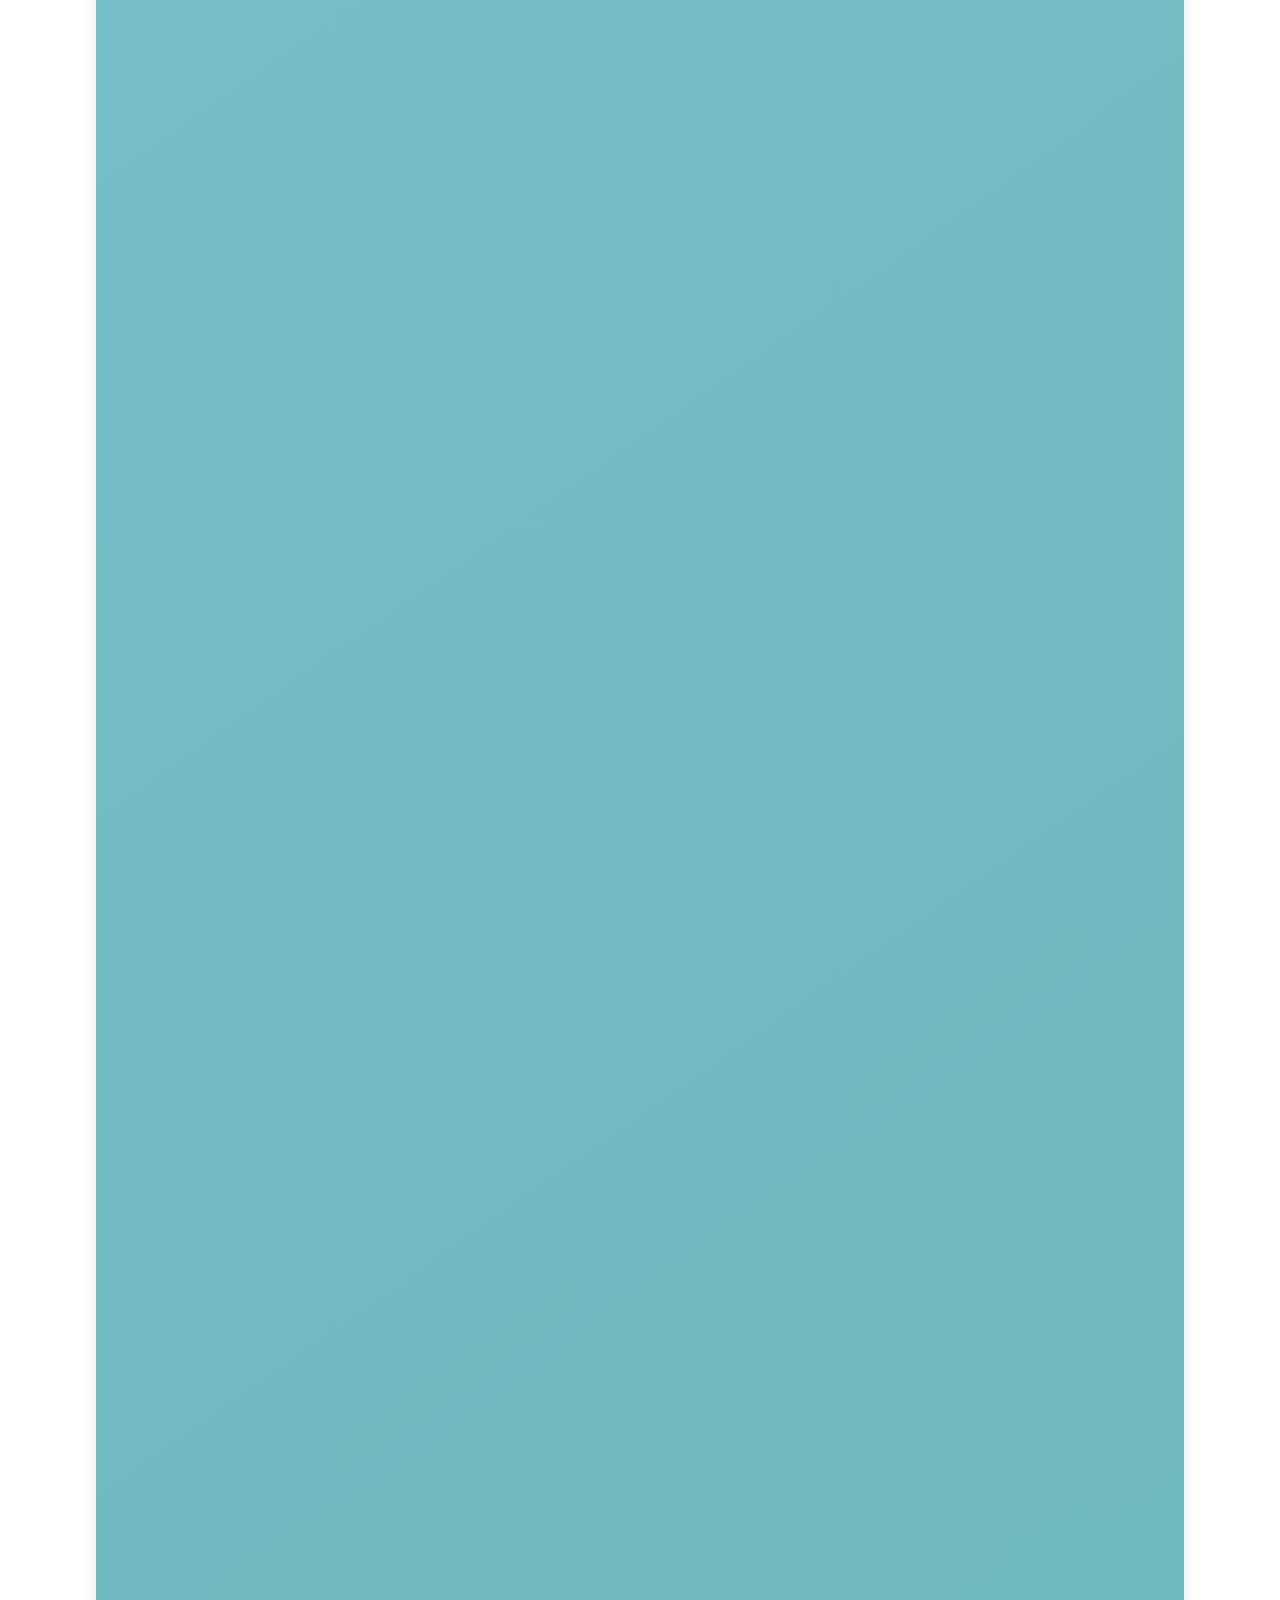
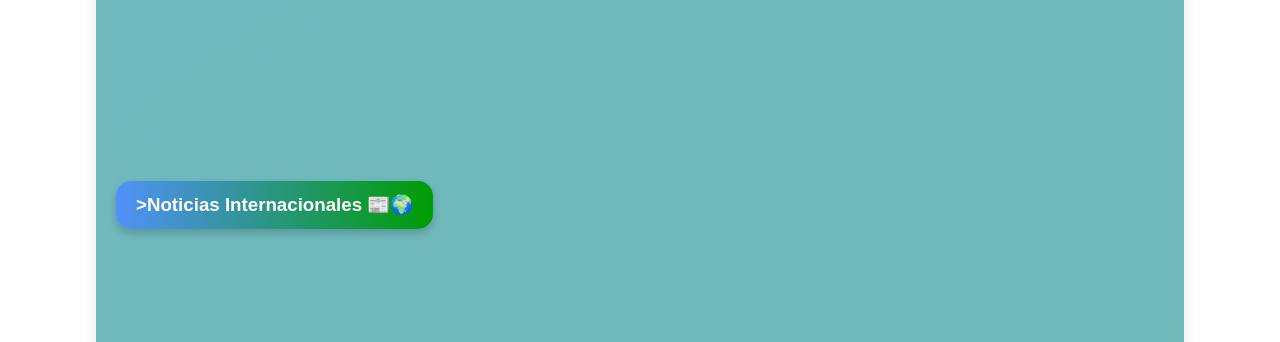
==== commit df801cbb: "Update index.html" ====
--- a/index.html
+++ b/index.html
@@ -3578,4 +3578,3 @@
 
 </body>
 </html>    
-
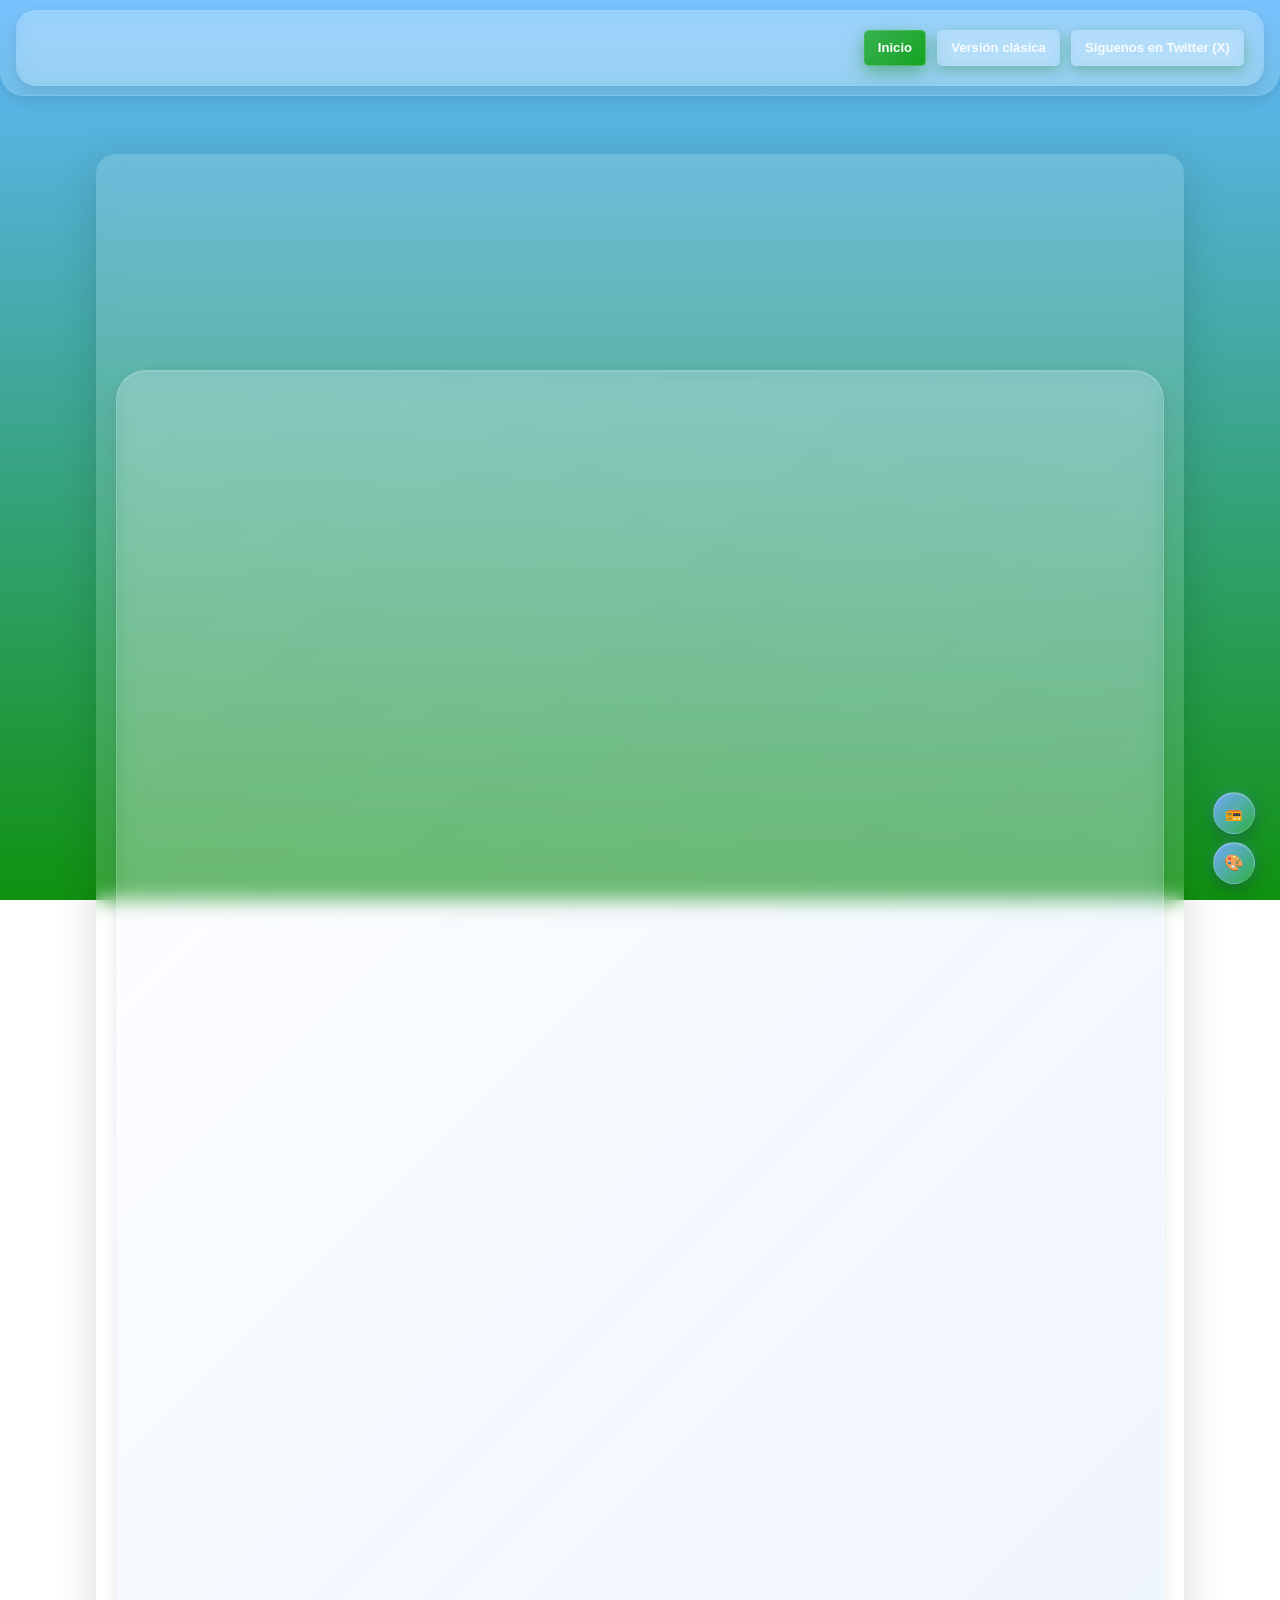
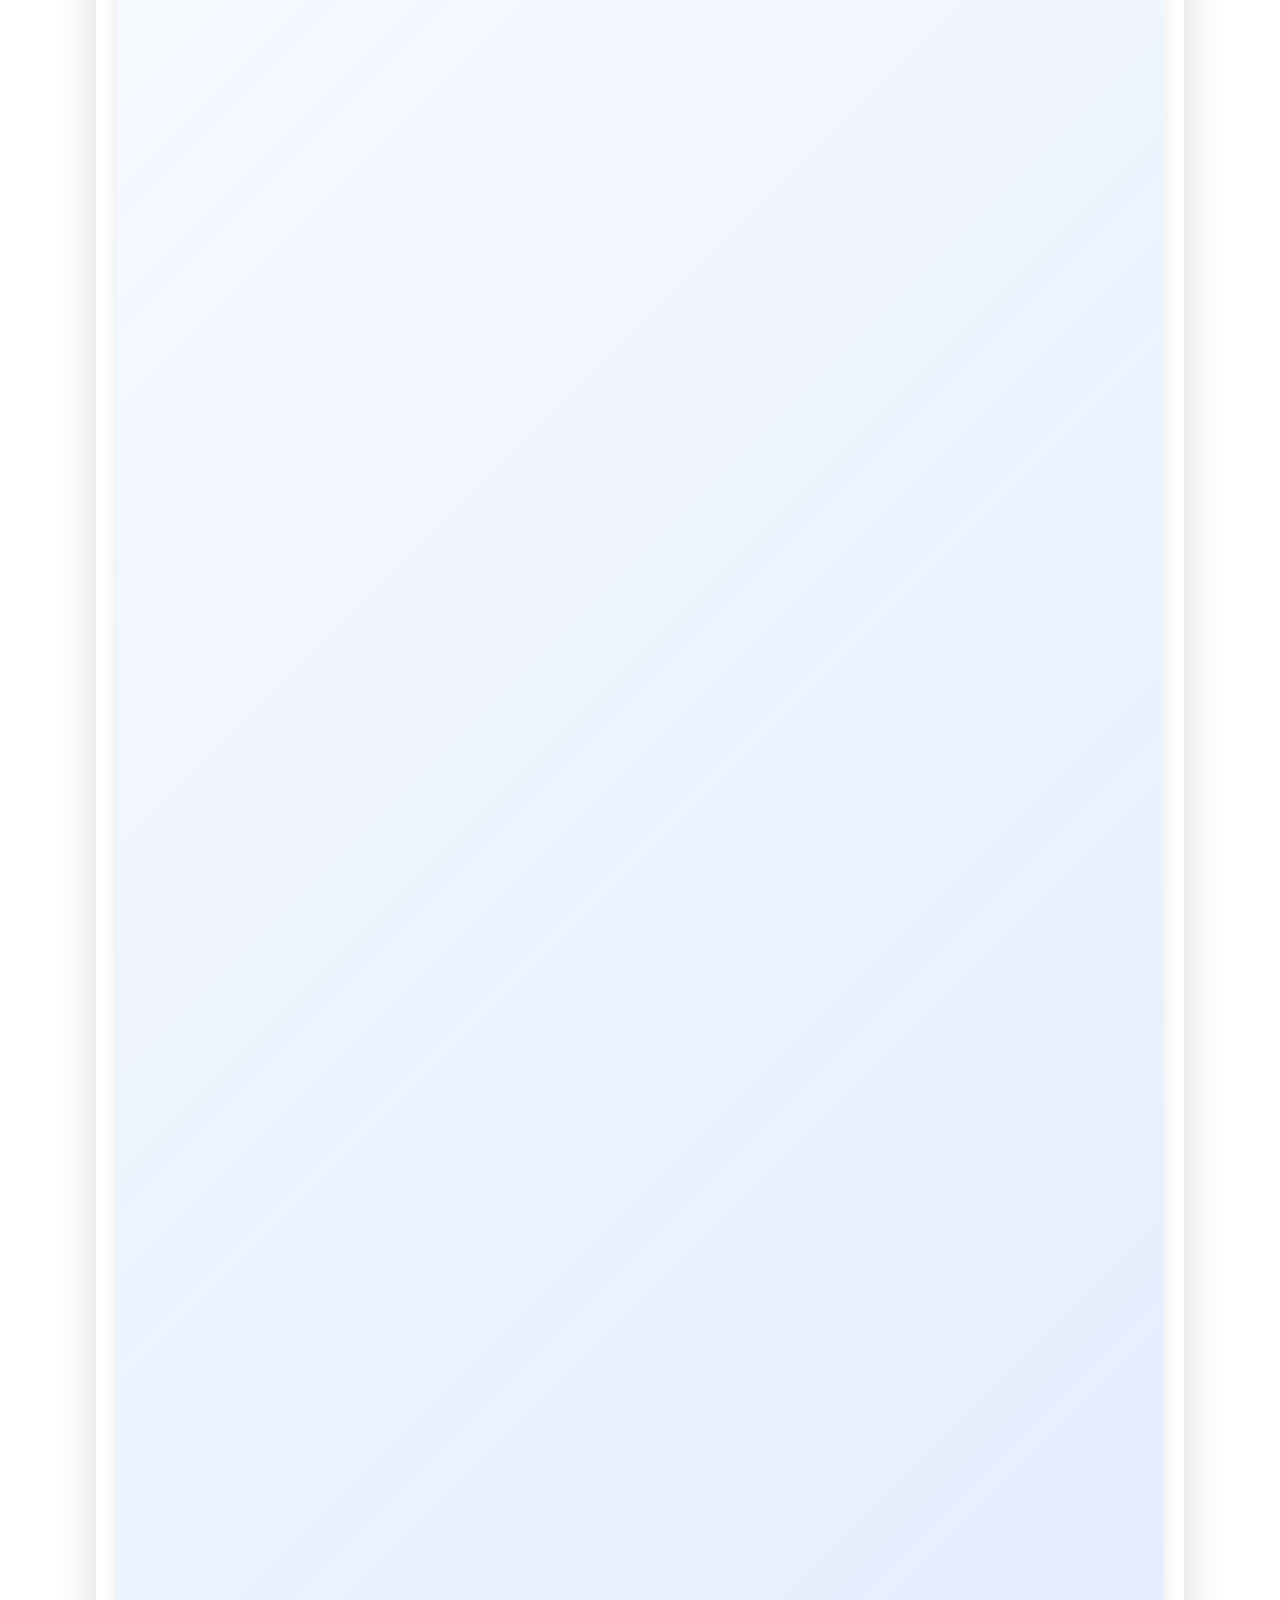
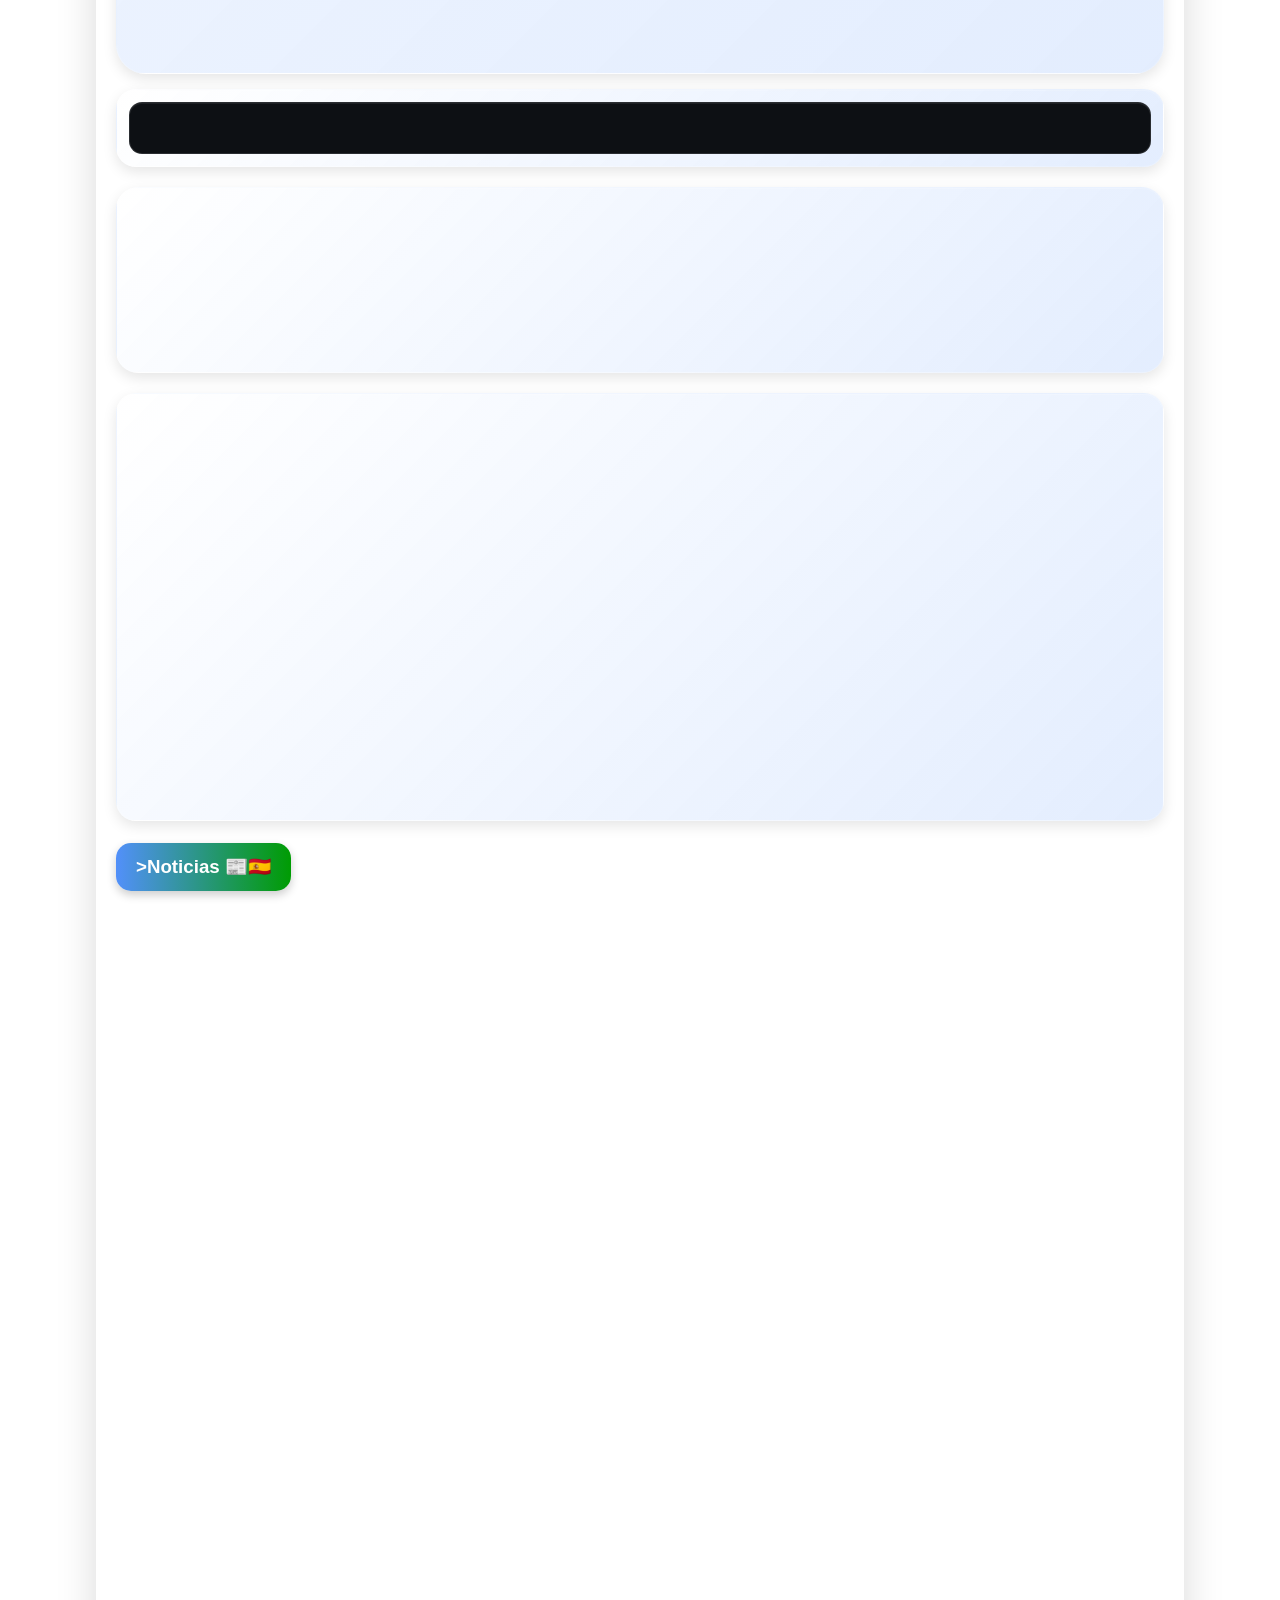
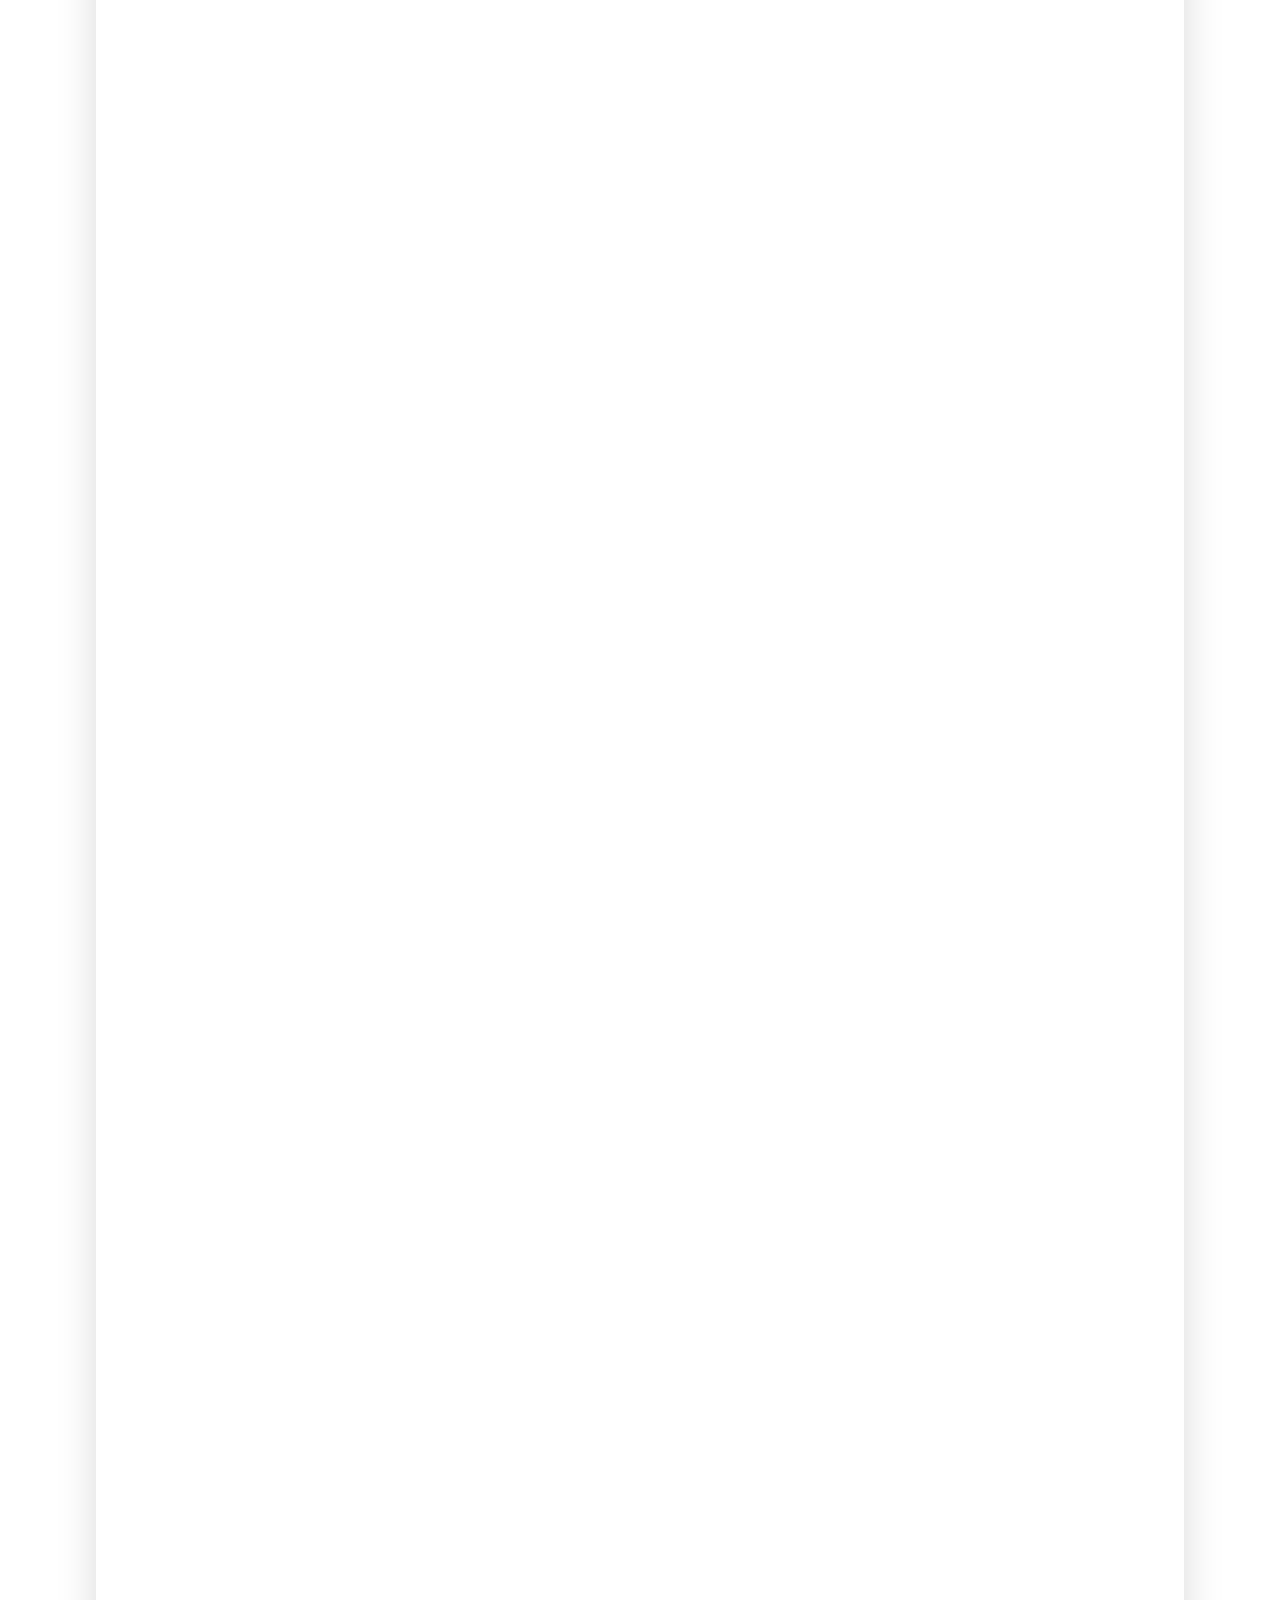
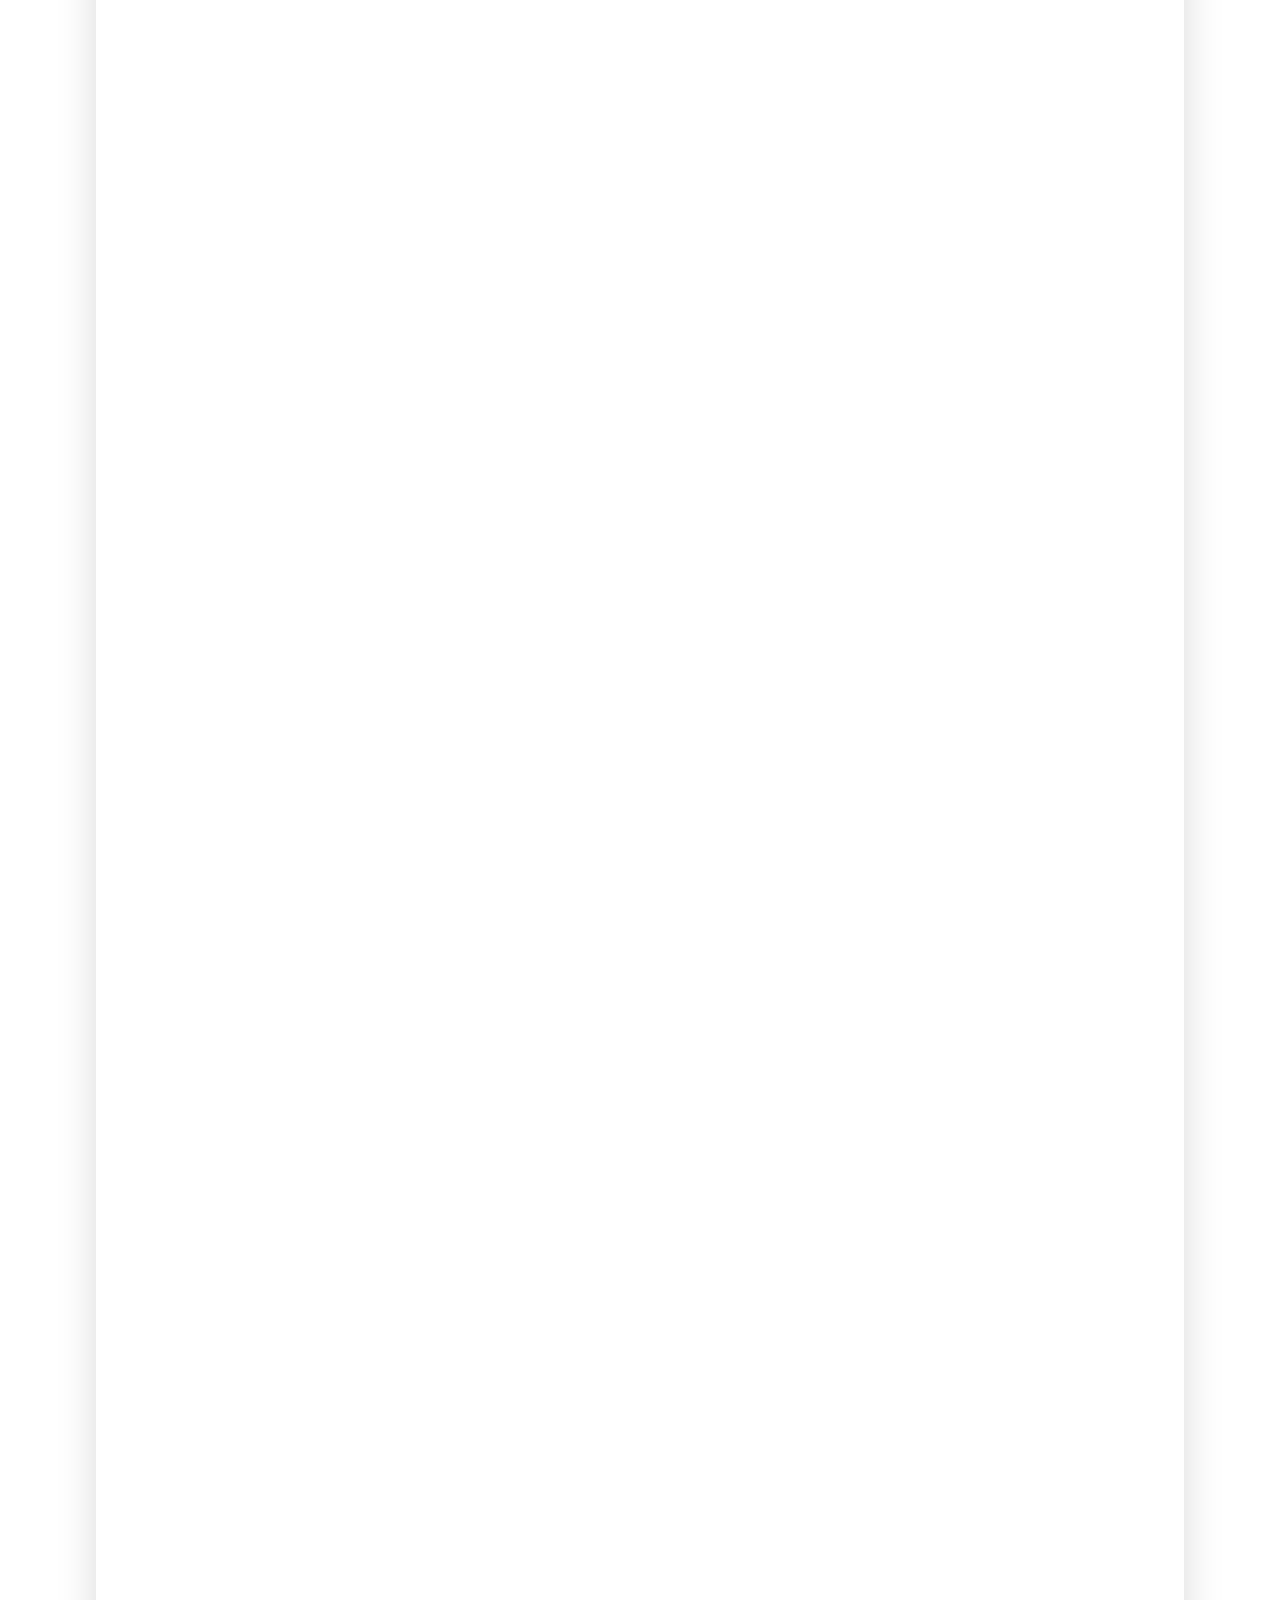
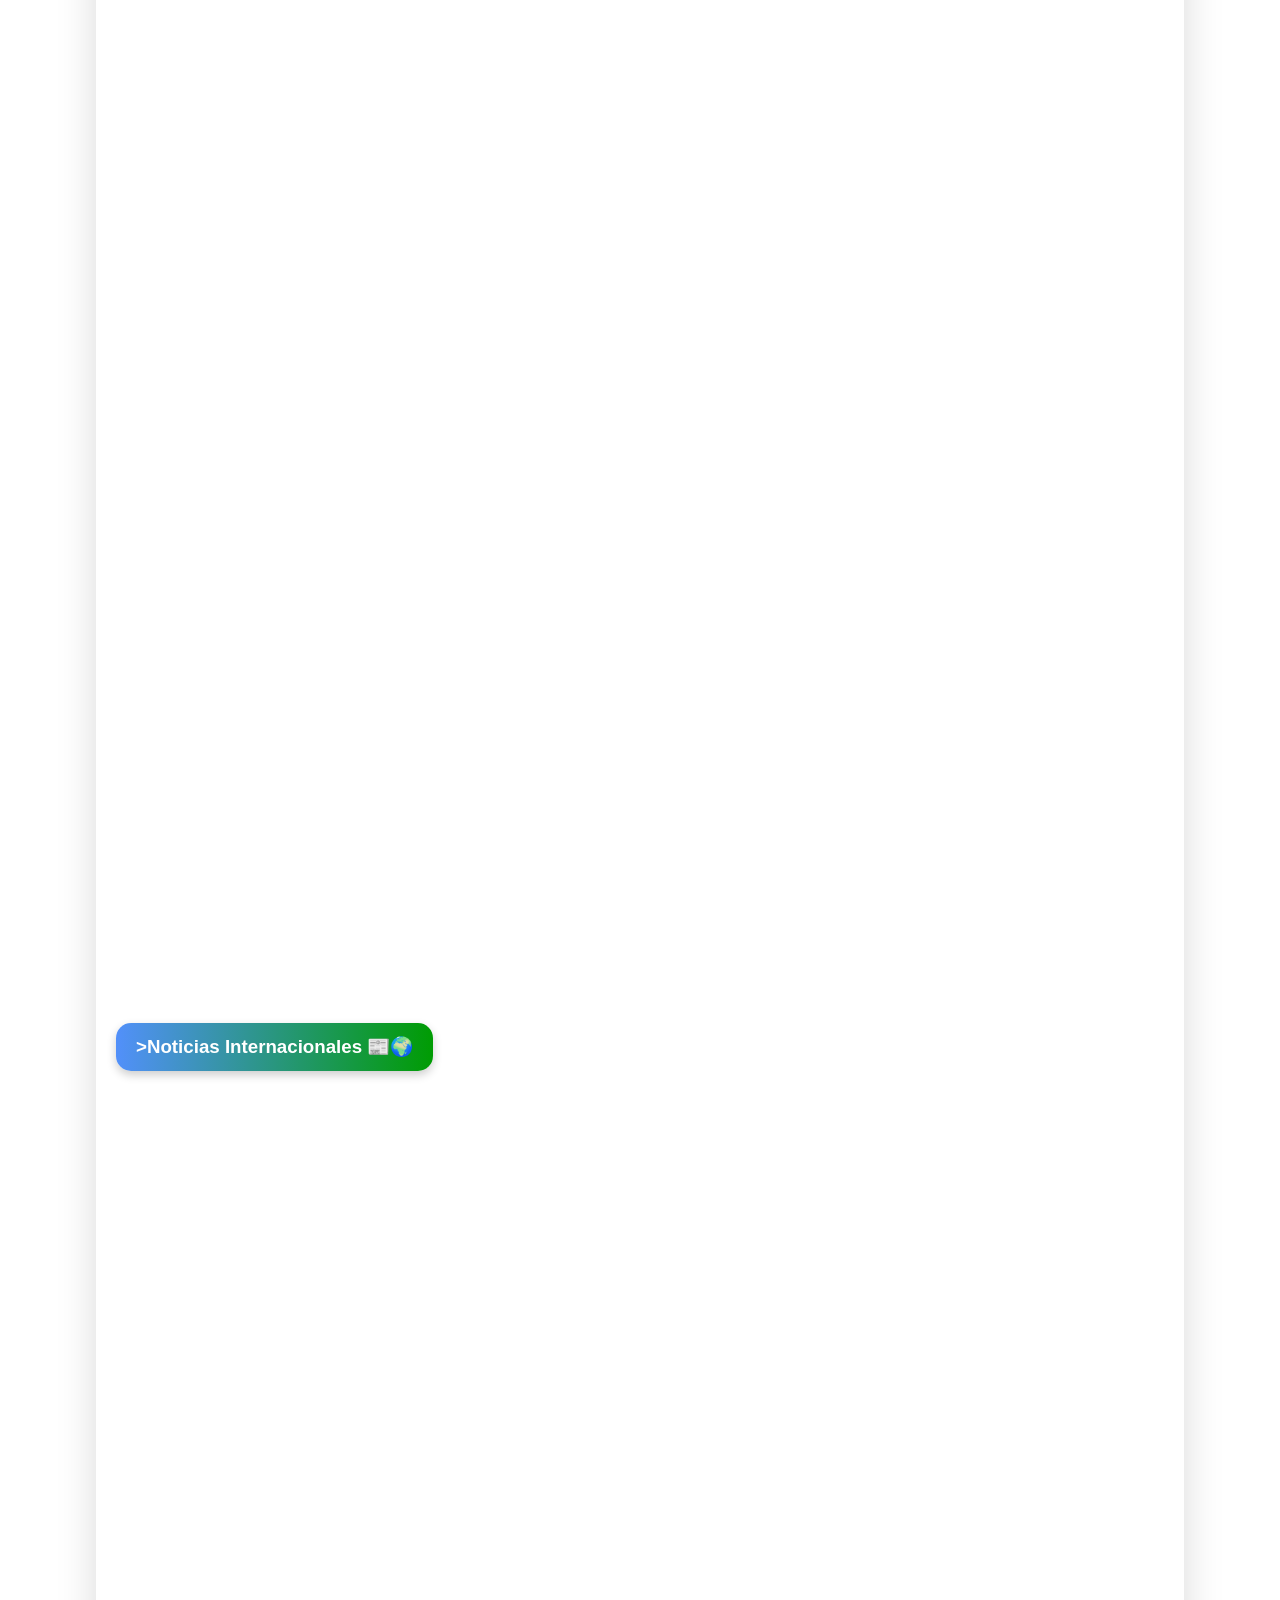
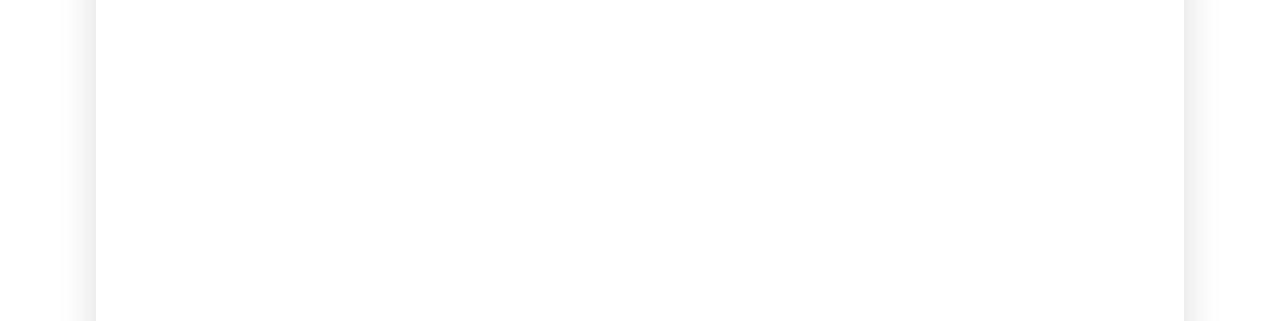
==== commit 6255c0ef: "Update index.html" ====
--- a/index.html
+++ b/index.html
@@ -1643,7 +1643,7 @@
         <a href="https://www.canarias7.es" target="_blank" class="logo"><img src="https://play-lh.googleusercontent.com/QP_MaHmWDB0f9ppUng23gby49RFgAQD14GN-ooU8MdxAG8v8cvdMEYdPLaViZ_goJA=w240-h480-rw" width="40" height="40" alt="canarias7" decoding="async" loading="lazy" fetchpriority="low"></a>
         <a href="https://www.eldia.es" target="_blank" class="logo"><img src="https://play-lh.googleusercontent.com/Tf3Mi94mGOTM2yBVGtgeQHijUa93oe0UpABClIGucDupg9wsbGUaf0BV8ydVjqV62A=s256-rw" width="40" height="40" alt="eldiadetenerife" decoding="async" loading="lazy" fetchpriority="low"></a>
         <a href="https://www.laprovincia.es" target="_blank" class="logo"><img src="https://play-lh.googleusercontent.com/pd-lKf1AwATu0m5V5OOPtMXHl2hFZR3jb85TQ4kK9TuVXkc2Zqr0sTgJ1uDoO5wfxUs=s256-rw" width="40" height="40" alt="laprovincia" decoding="async" loading="lazy" fetchpriority="low"></a>
-        <a href="https://www.diariandorra.ad" target="_blank" class="logo"><img src="https://pbs.twimg.com/profile_images/1405251103164305410/g3Y-u58E_400x400.jpg" width="40" height="40" alt="diarideandorra" decoding="async" loading="lazy" fetchpriority="low"></a>
+        <a href="https://www.diariandorra.ad" target="_blank" class="logo"><img src="https://pbs.twimg.com/profile_images/2112838847146979328/LSbIVnJp_200x200.jpg" width="40" height="40" alt="diarideandorra" decoding="async" loading="lazy" fetchpriority="low"></a>
         </section>
         
         
@@ -1709,7 +1709,7 @@
         <a href="http://www.mundodeportivo.com/" target="_blank" class="logo"><img src="https://yt3.googleusercontent.com/ytc/AIf8zZSeD_D7RJmH5odbZvkF1oZp08Now07-2wp6x4S4fw=s900-c-k-c0x00ffffff-no-rj" width="40" height="40" alt="mundodeportivo" decoding="async" loading="lazy" fetchpriority="low"></a>
         <a href="http://www.sport.es" target="_blank" class="logo"><img src="https://play-lh.googleusercontent.com/IOv18_vqmMbEhETpb4wFIrskC2VyTEqeL8fi51BqYXLy9y4zm-2MjcuYveq4ob9GoV9p=w240-h480-rw" width="40" height="40" alt="sport" decoding="async" loading="lazy" fetchpriority="low"></a>
         <a href="https://www.eldesmarque.com" target="_blank" class="logo"><img src="https://pbs.twimg.com/profile_images/1715322664808583168/pBi5bKXZ_400x400.jpg" width="40" height="40" alt="eldesmarque" decoding="async" loading="lazy" fetchpriority="low"></a>
-        <a href="https://www.estadiodeportivo.com" target="_blank" class="logo"><img src="https://pbs.twimg.com/profile_images/1579375495786938368/OHMU0vL7_400x400.jpg" width="40" height="40" alt="estadiodeportivo" decoding="async" loading="lazy" fetchpriority="low"></a>
+        <a href="https://www.estadiodeportivo.com" target="_blank" class="logo"><img src="https://pbs.twimg.com/profile_images/2118616510377730048/TAJDQvPW_200x200.jpg" width="40" height="40" alt="estadiodeportivo" decoding="async" loading="lazy" fetchpriority="low"></a>
         <a href="https://www.sofascore.com/es/" target="_blank" class="logo"><img src="https://play-lh.googleusercontent.com/ioue-6Mk6Gsin6zqeGilTVKlwk4sa8tZtzlsVDKYa3ZcvCjWgem-4noASh1Hms6GQAQ=w240-h480-rw" width="40" height="40" alt="sofascore" decoding="async" loading="lazy" fetchpriority="low"></a>
         <a href="https://www.flashscore.es" target="blank" class="logo"><img src="https://play-lh.googleusercontent.com/vC3cgFnGDBuEiQ70UK9wXfWBxoGa4gJVPMeZh2yZhHu-rCEIDeXPc6g6JnHWG3qCiw" width="40" height="40" alt="flashcore" decoding="async" loading="lazy" fetchpriority="low"></a>
         <a href="https://www.diariogol.com" target="blank" class="logo"><img src="https://pbs.twimg.com/profile_images/1651900949571485696/peZHfEP6_400x400.jpg" width="40" height="40" alt="diariogol" decoding="async" loading="lazy" fetchpriority="low"></a>
@@ -2404,7 +2404,7 @@
         <section id="compañiastelefonicas">
         <a href="https://www.movistar.es" target="_blank" class="logo"><img src="https://play-lh.googleusercontent.com/EDpSLNNK1ClR-5cNht1PpQwnBbFfTB38ZRroqy6slU1ikUcWbJxVI4IO05AcfyGsDCnJ" width="40" height="40" alt="movistar" decoding="async" loading="lazy" fetchpriority="low"></a>
         <a href="https://www.vodafone.es/c/particulares/es/" target="_blank" class="logo"><img src="https://play-lh.googleusercontent.com/73UfRHOJukQ8x-WjF4Gdk1Xfccm5fxcGRmBkEWlnE4eG8WvKnmeHxVNUSLyC5Gw0hg=s256" width="40" height="40" alt="vodafone" decoding="async" loading="lazy" fetchpriority="low"></a>
-        <a href="https://www.orange.es" target="_blank" class="logo"><img src="https://pbs.twimg.com/profile_images/1543889540665982976/ZzouDy-I_400x400.png" width="40" height="40" alt="orange" decoding="async" loading="lazy" fetchpriority="low"></a>
+        <a href="https://www.orange.es" target="_blank" class="logo"><img src="https://play-lh.googleusercontent.com/Ft4cqV7lvFjoZg7e23je7whwy7KgIp_WI-jxQCzctcKyxBGcKcpncaw5PXCQBjodfGk=s94-rw" width="40" height="40" alt="orange" decoding="async" loading="lazy" fetchpriority="low"></a>
         <a href="https://www.masmovil.es" target="_blank" class="logo"><img src="https://play-lh.googleusercontent.com/2L9A5K-Wx7CDwlA__mk4BhfXKY_LNBBZsJFPy9oepYfKR23d9athPiGxuk3ZUuXCJAE" width="40" height="40" alt="masmovil" decoding="async" loading="lazy" fetchpriority="low"></a>
         <a href="https://www.yoigo.com" target="_blank" class="logo"><img src="https://play-lh.googleusercontent.com/PUb4NZHxYmEwNSKjeLm8JI3LW-vKkraCFvdE4XSlN2MhWc0cjM9lGXkiAaPUdVe1yHk" width="40" height="40" alt="yoigo" decoding="async" loading="lazy" fetchpriority="low"></a>
         <a href="https://www.finetwork.com" target="_blank" class="logo"><img src="https://play-lh.googleusercontent.com/Xhg5bvT9EGsjTzb8vEuEii2l_0ZTgxv8k2RXysXIozRNozUtHyHu66fq5blDsBxmC8yY" width="40" height="40" alt="finetwork" decoding="async" loading="lazy" fetchpriority="low"></a>
@@ -2422,7 +2422,7 @@
         <section id="videojuegos">
         <a href="https://www.playstation.com/es-es" target="_blank" class="logo"><img src="https://play-lh.googleusercontent.com/zi6QgTtIiAnGqQMizfoj2LnE85kzHyZlgTruSzJ7Zw_79NAmB3fhxuDegwxby7P0yw=w240-h480-rw" width="40" height="40" alt="playstation" decoding="async" loading="lazy" fetchpriority="low"></a>
         <a href="https://www.xbox.com/es-ES" target="_blank" class="logo"><img src="https://play-lh.googleusercontent.com/zARzhQw-V25X6KCiciynwWtlzOfaS41kx2rZYecxPoY5Z248n-d3lyotuKL0fJYLEvQQ40QNsx8J2VSm2G7RjA=w240-h480-rw" width="40" height="40" alt="xbox" decoding="async" loading="lazy" fetchpriority="low"></a>
-        <a href="https://www.nintendo.com/es-es" target="_blank" class="logo"><img src="https://pbs.twimg.com/profile_images/1716358287178817536/MQoRSNJ2_400x400.jpg" width="40" height="40" alt="nintendo" decoding="async" loading="lazy" fetchpriority="low"></a>
+        <a href="https://www.nintendo.com/es-es" target="_blank" class="logo"><img src="https://play-lh.googleusercontent.com/jsOtFdsC4FHWgJBNpQBwInZaxlFsxlLP6Wdx81YvOJLHyk7DqjBbBLQ8JyDfL3VEDxI=s94-rw" width="40" height="40" alt="nintendo" decoding="async" loading="lazy" fetchpriority="low"></a>
         <a href="https://store.steampowered.com/" target="_blank" class="logo"><img src="https://play-lh.googleusercontent.com/52_DMY5417awaEgJf3_9mWgEuO2t1JfkGab8kM-LD6l5u6cGm_1-GsoQ_IyWFHdbkA" width="40" height="40" alt="steam" decoding="async" loading="lazy" fetchpriority="low"></a>
         <a href="https://www.epicgames.com/store/es-ES/" target="_blank" class="logo"><img src="https://images-eds-ssl.xboxlive.com/image?url=4rt9.lXDC4H_93laV1_eHHFT949fUipzkiFOBH3fAiZZUCdYojwUyX2aTonS1aIwMrx6NUIsHfUHSLzjGJFxxg5le_71pSmzlLco9xckzgqV0lQT7YKf88x8sqZSmsNx5S583VclP5PLGUAkmvzft3zy1NUVD4P0naaefare.mM-&format=source&h=464" width="40" height="40" alt="epicgamestore" decoding="async" loading="lazy" fetchpriority="low"></a>
         <a href="https://www.gog.com" target="_blank" class="logo"><img src="https://pbs.twimg.com/profile_images/1856699937456607232/KyhkroJW_400x400.png" width="40" height="40" alt="gog.com" decoding="async" loading="lazy" fetchpriority="low"></a>
--- a/eresma_estilos.css
+++ b/eresma_estilos.css
@@ -9789,71 +9789,3 @@
     gap: 8px !important;
   }
 }
-
-/* FACILE - SUPERFICIES TEMATICAS LIGERAS V45 */
-/* Cada tema colorea sus paneles con una apariencia semimate. Solo las superficies
-   grandes conservan 2px de blur en PC; en móvil no se usa blur. */
-:root{
-  --facile-surface-a:#71b8e8;
-  --facile-surface-b:#52b992;
-  --facile-surface-line:rgba(255,255,255,.20);
-  --facile-surface-shadow:0 5px 14px rgba(12,42,73,.13),inset 0 1px 0 rgba(255,255,255,.14);
-}
-body:has(#theme-menu .theme-btn[data-theme="sol"].is-selected),
-body:has(#theme-menu .theme-btn[data-theme="sol"][aria-pressed="true"]){--facile-surface-a:#72bce9;--facile-surface-b:#59be91;}
-body:has(#theme-menu .theme-btn[data-theme="luna"].is-selected),
-body:has(#theme-menu .theme-btn[data-theme="luna"][aria-pressed="true"]){--facile-surface-a:#172438;--facile-surface-b:#21344a;--facile-surface-line:#38506a;--facile-surface-shadow:0 5px 14px rgba(0,0,0,.24),inset 0 1px 0 rgba(255,255,255,.05);}
-body:has(#theme-menu .theme-btn[data-theme="forest"].is-selected),
-body:has(#theme-menu .theme-btn[data-theme="forest"][aria-pressed="true"]){--facile-surface-a:#315f4f;--facile-surface-b:#528663;}
-body:has(#theme-menu .theme-btn[data-theme="sunset"].is-selected),
-body:has(#theme-menu .theme-btn[data-theme="sunset"][aria-pressed="true"]){--facile-surface-a:#b86672;--facile-surface-b:#bd7b5b;}
-body:has(#theme-menu .theme-btn[data-theme="ocean"].is-selected),
-body:has(#theme-menu .theme-btn[data-theme="ocean"][aria-pressed="true"]){--facile-surface-a:#246e8f;--facile-surface-b:#2a8792;}
-body:has(#theme-menu .theme-btn[data-theme="aurora"].is-selected),
-body:has(#theme-menu .theme-btn[data-theme="aurora"][aria-pressed="true"]){--facile-surface-a:#514b91;--facile-surface-b:#3f8b82;}
-
-.header .container.logo-nav-container,
-main.intro > .container,
-.facile-info-widget,
-.facile-search-widget,
-#facile-news-widget.facile-news-shell,
-.facile-tradingview-ticker-shell,
-#weather-widget.weather-widget,
-.facile-page-favorites,
-.facile-radio-panel,
-#theme-menu.theme-menu,
-footer .footer-inner,
-.footer .footer-inner,
-.site-footer .footer-inner{
-  background:linear-gradient(145deg,color-mix(in srgb,var(--facile-surface-a) 84%,white 16%),color-mix(in srgb,var(--facile-surface-b) 88%,black 12%))!important;
-  border-color:var(--facile-surface-line)!important;
-  box-shadow:var(--facile-surface-shadow)!important;
-  backdrop-filter:blur(2px)!important;
-  -webkit-backdrop-filter:blur(2px)!important;
-}
-#facile-news-widget .facile-news-card,
-#weather-content > div:last-child > div,
-.facile-favorites-form,
-.facile-favorites-picker,
-.facile-favorite-card,
-.facile-radio-now,
-.facile-radio-row,
-#theme-menu .theme-buttons,
-#theme-menu .theme-bg-row{
-  background:linear-gradient(145deg,color-mix(in srgb,var(--facile-surface-a) 68%,white 32%),color-mix(in srgb,var(--facile-surface-b) 76%,white 24%))!important;
-  border-color:rgba(255,255,255,.15)!important;
-  box-shadow:inset 0 1px 0 rgba(255,255,255,.10)!important;
-  backdrop-filter:none!important;
-  -webkit-backdrop-filter:none!important;
-}
-@media only screen and (max-width:767px){
-  .header .container.logo-nav-container,
-  main.intro > .container,
-  .facile-info-widget,.facile-search-widget,
-  #facile-news-widget.facile-news-shell,.facile-tradingview-ticker-shell,
-  #weather-widget.weather-widget,.facile-page-favorites,.facile-radio-panel,
-  #theme-menu.theme-menu,footer .footer-inner,.footer .footer-inner,.site-footer .footer-inner{
-    backdrop-filter:none!important;
-    -webkit-backdrop-filter:none!important;
-  }
-}
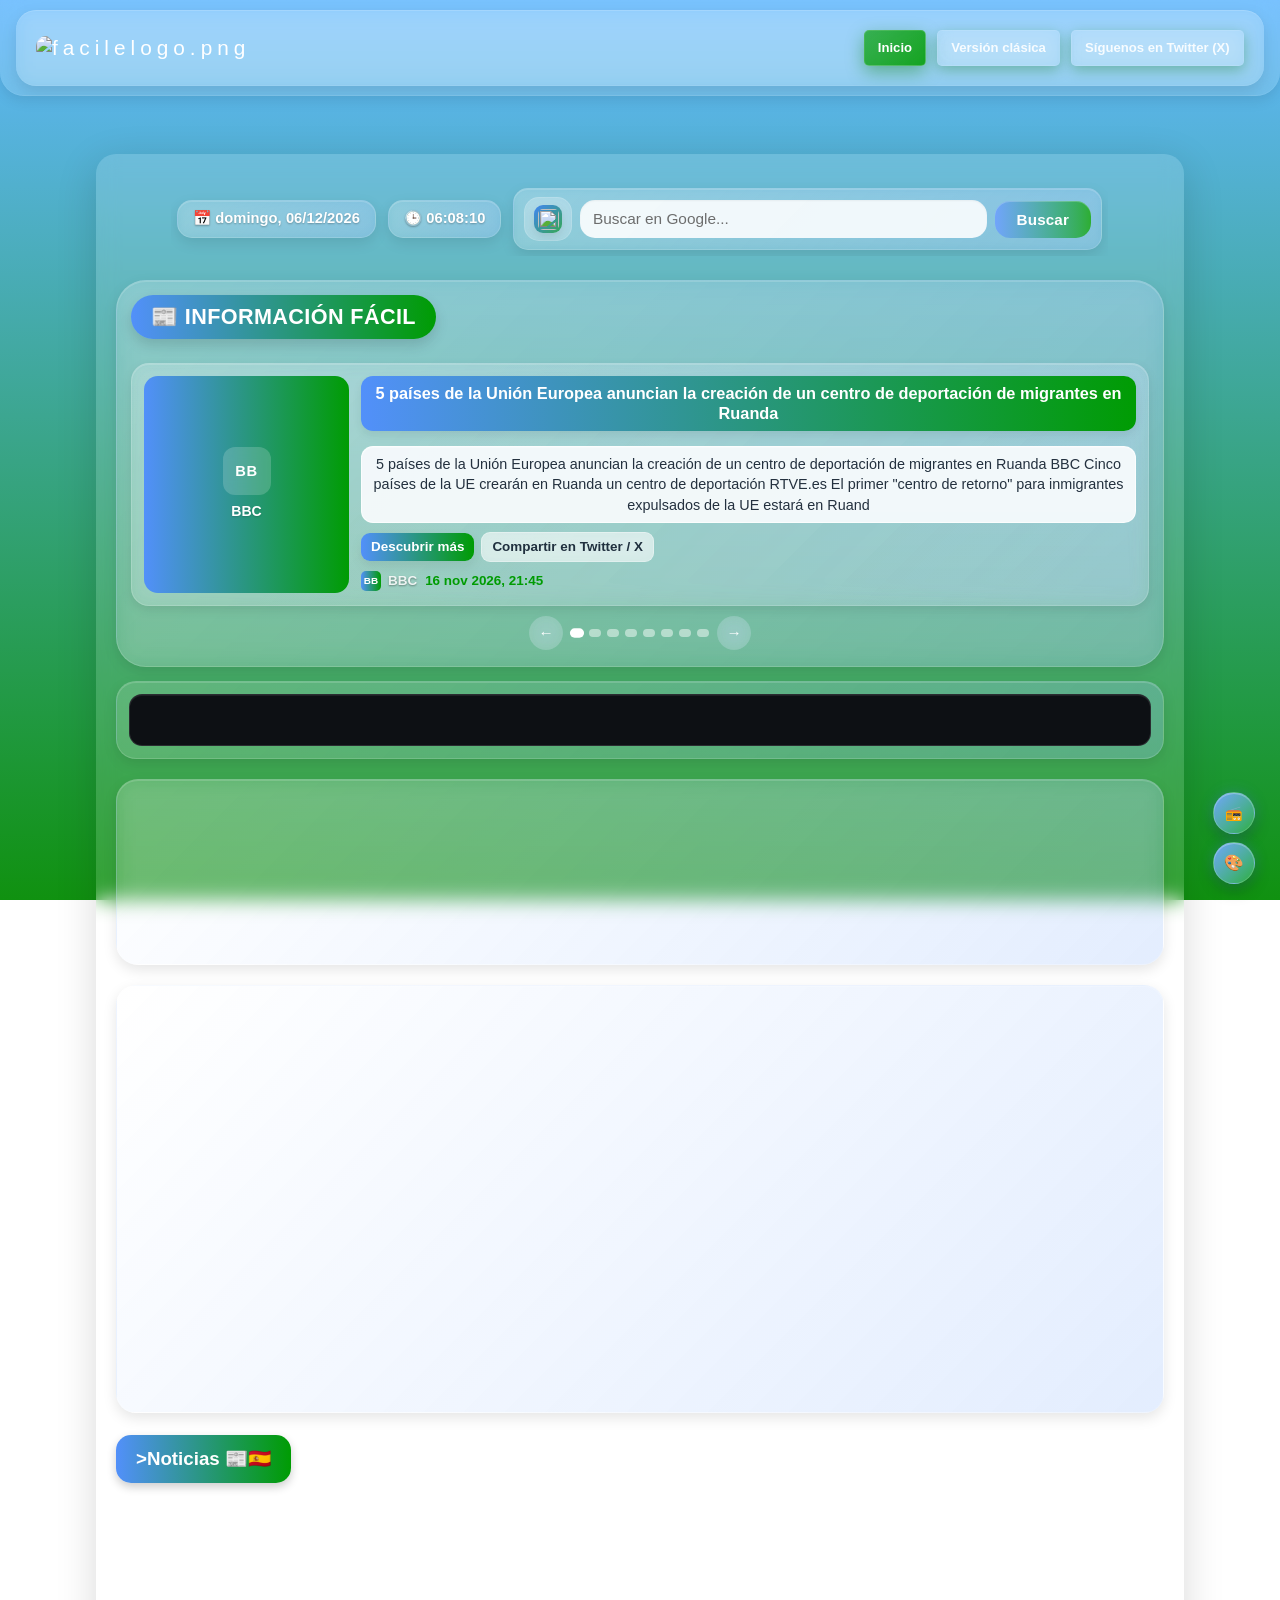
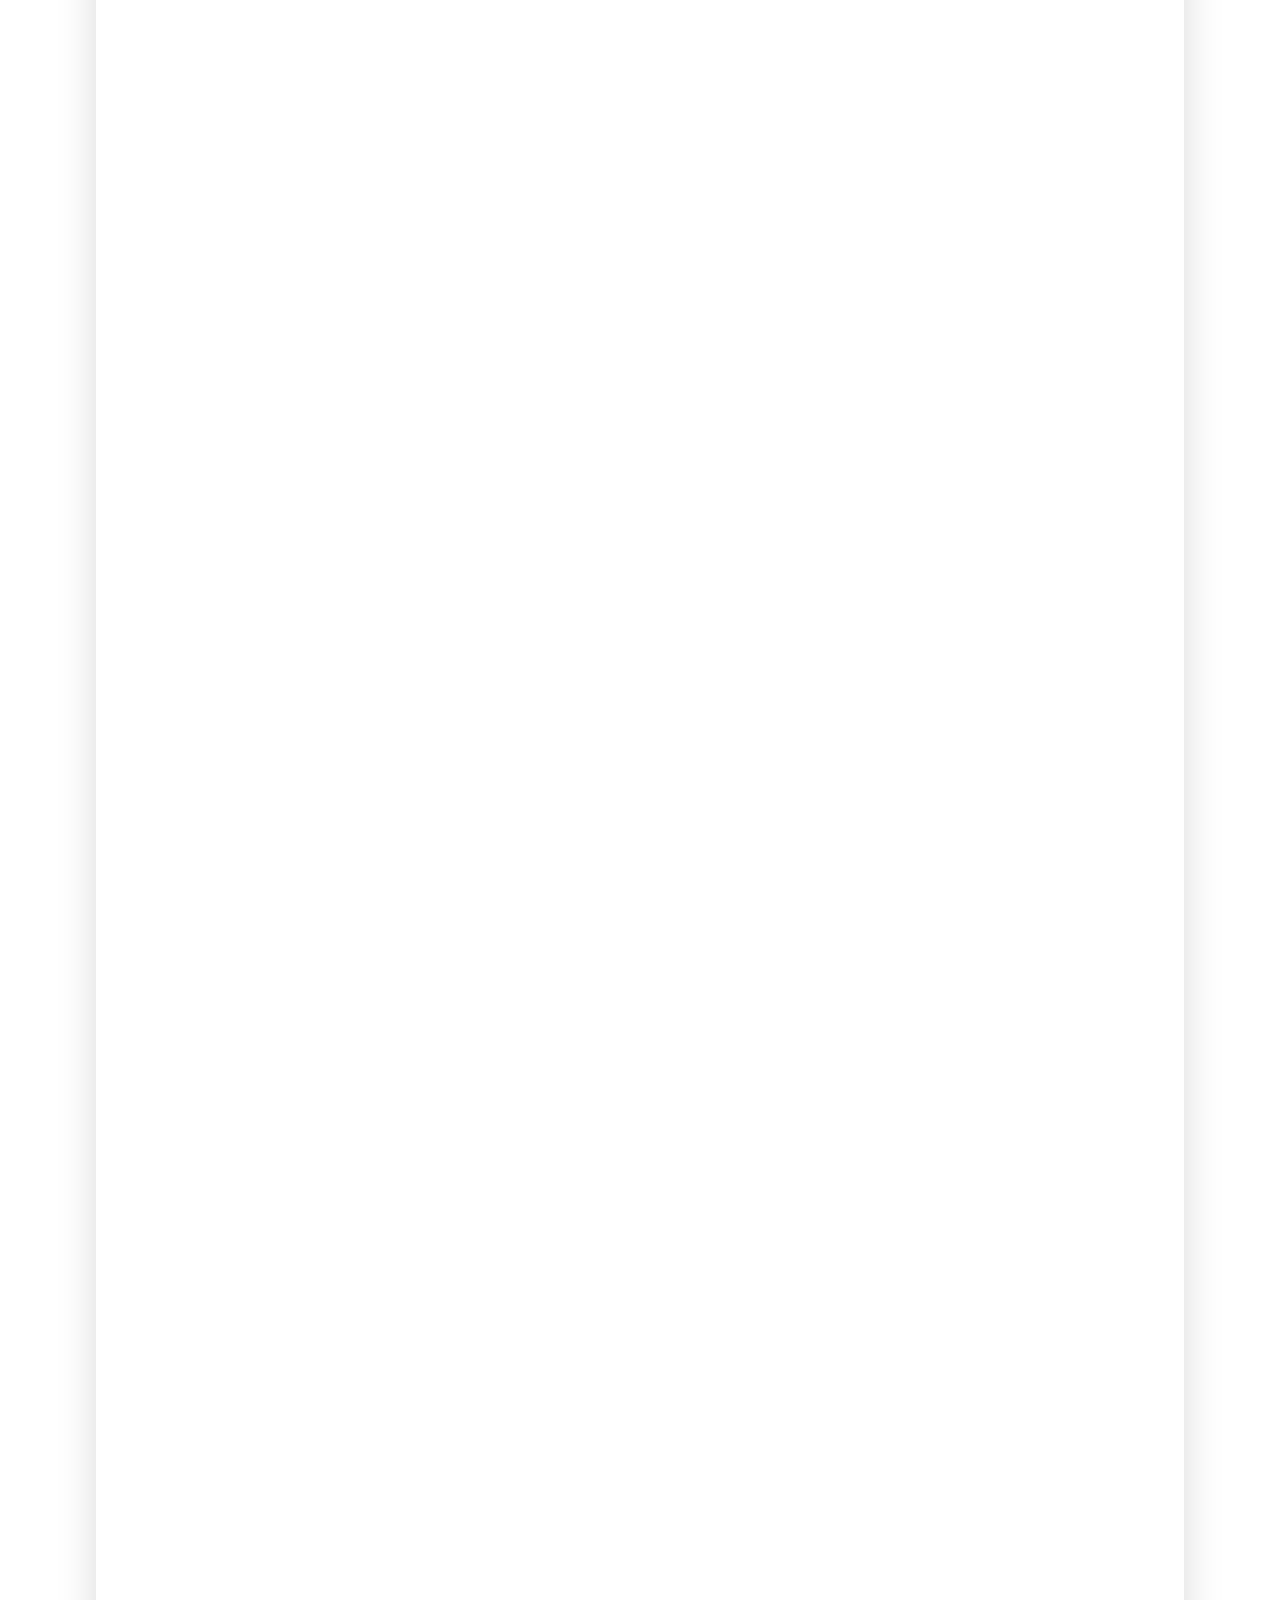
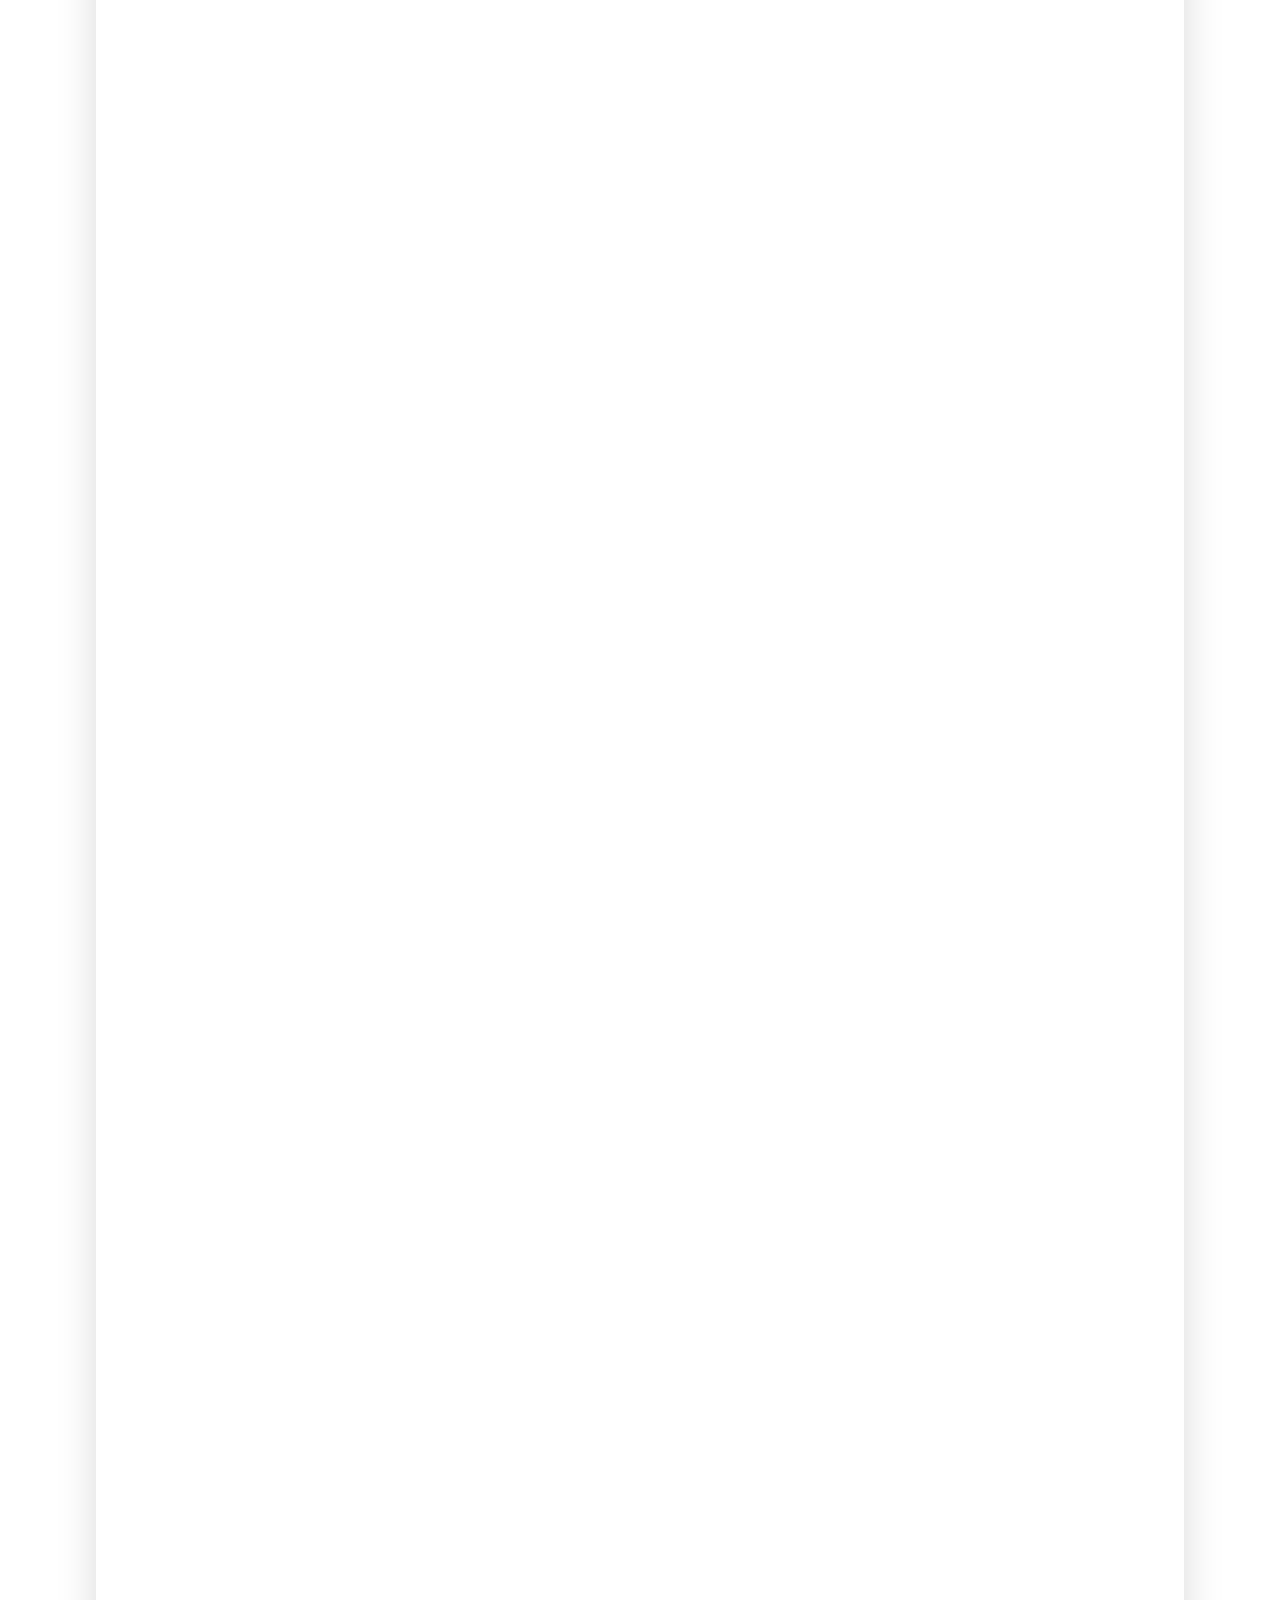
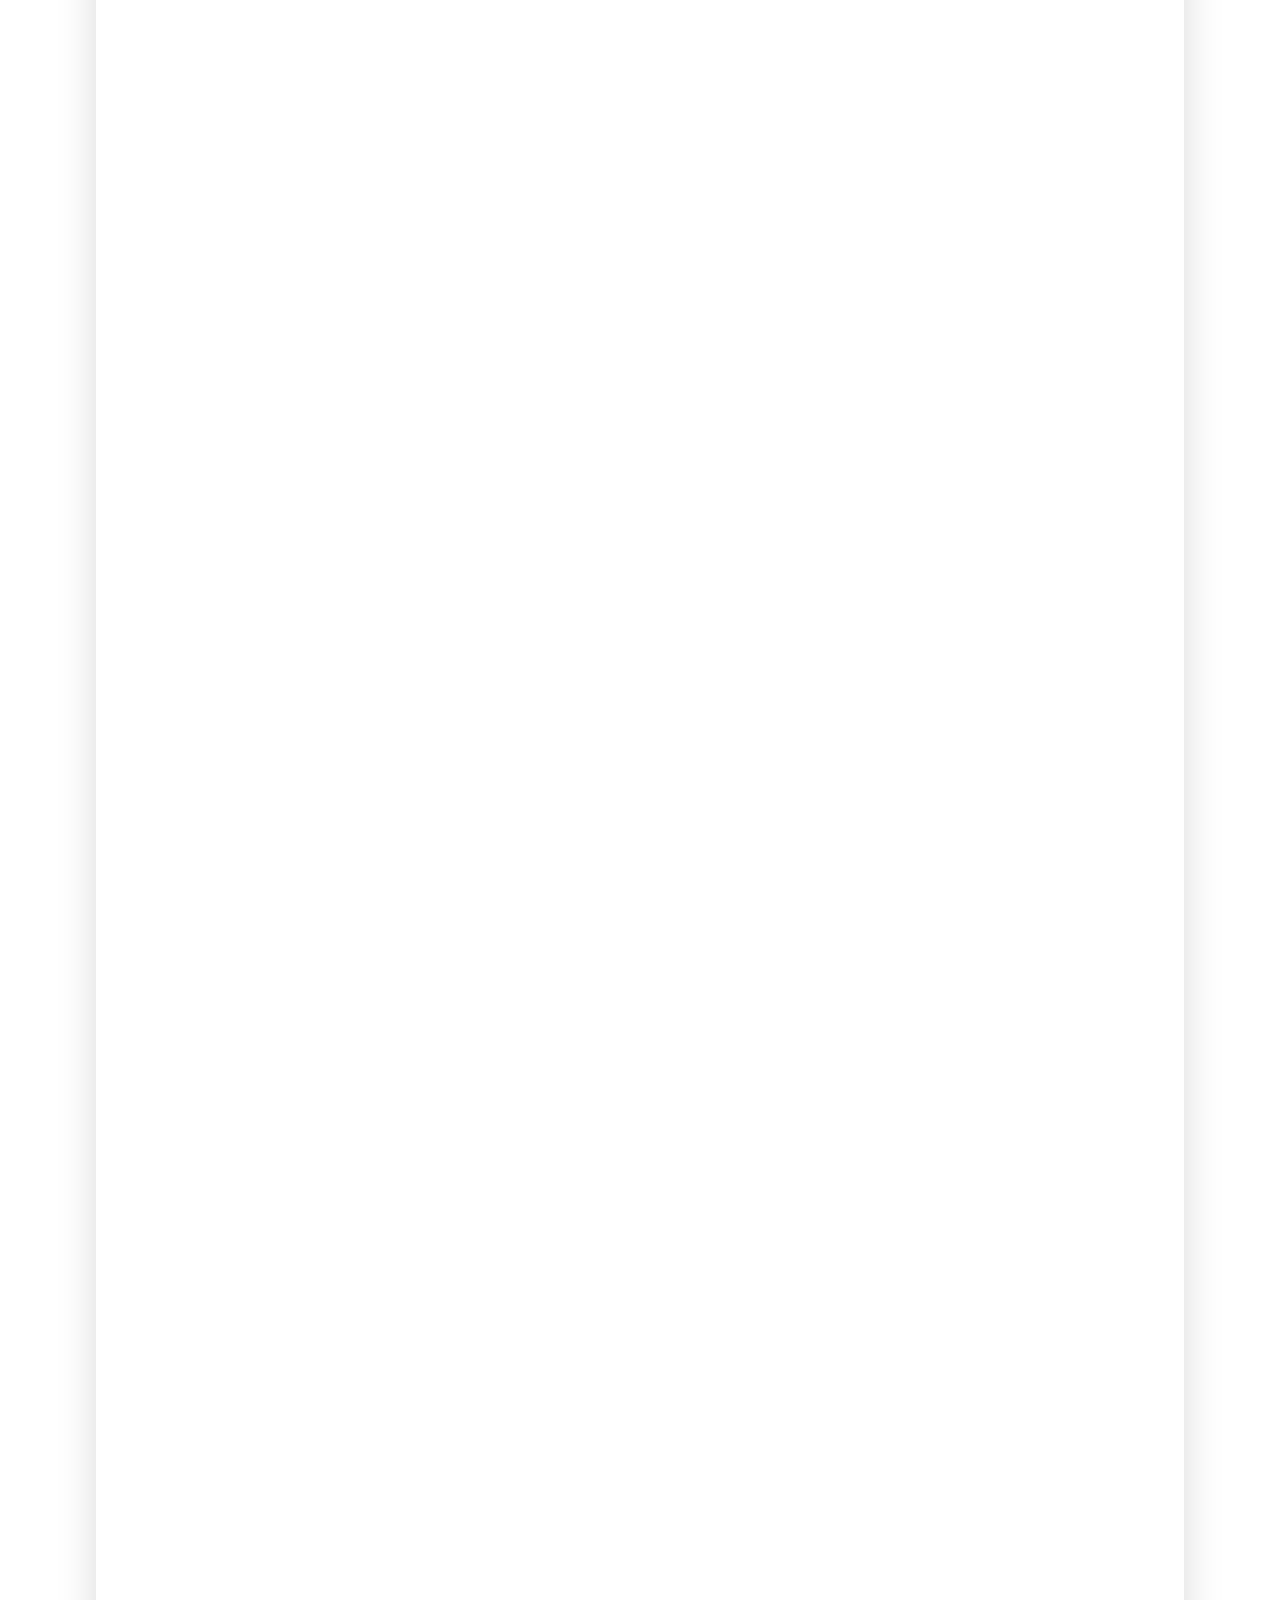
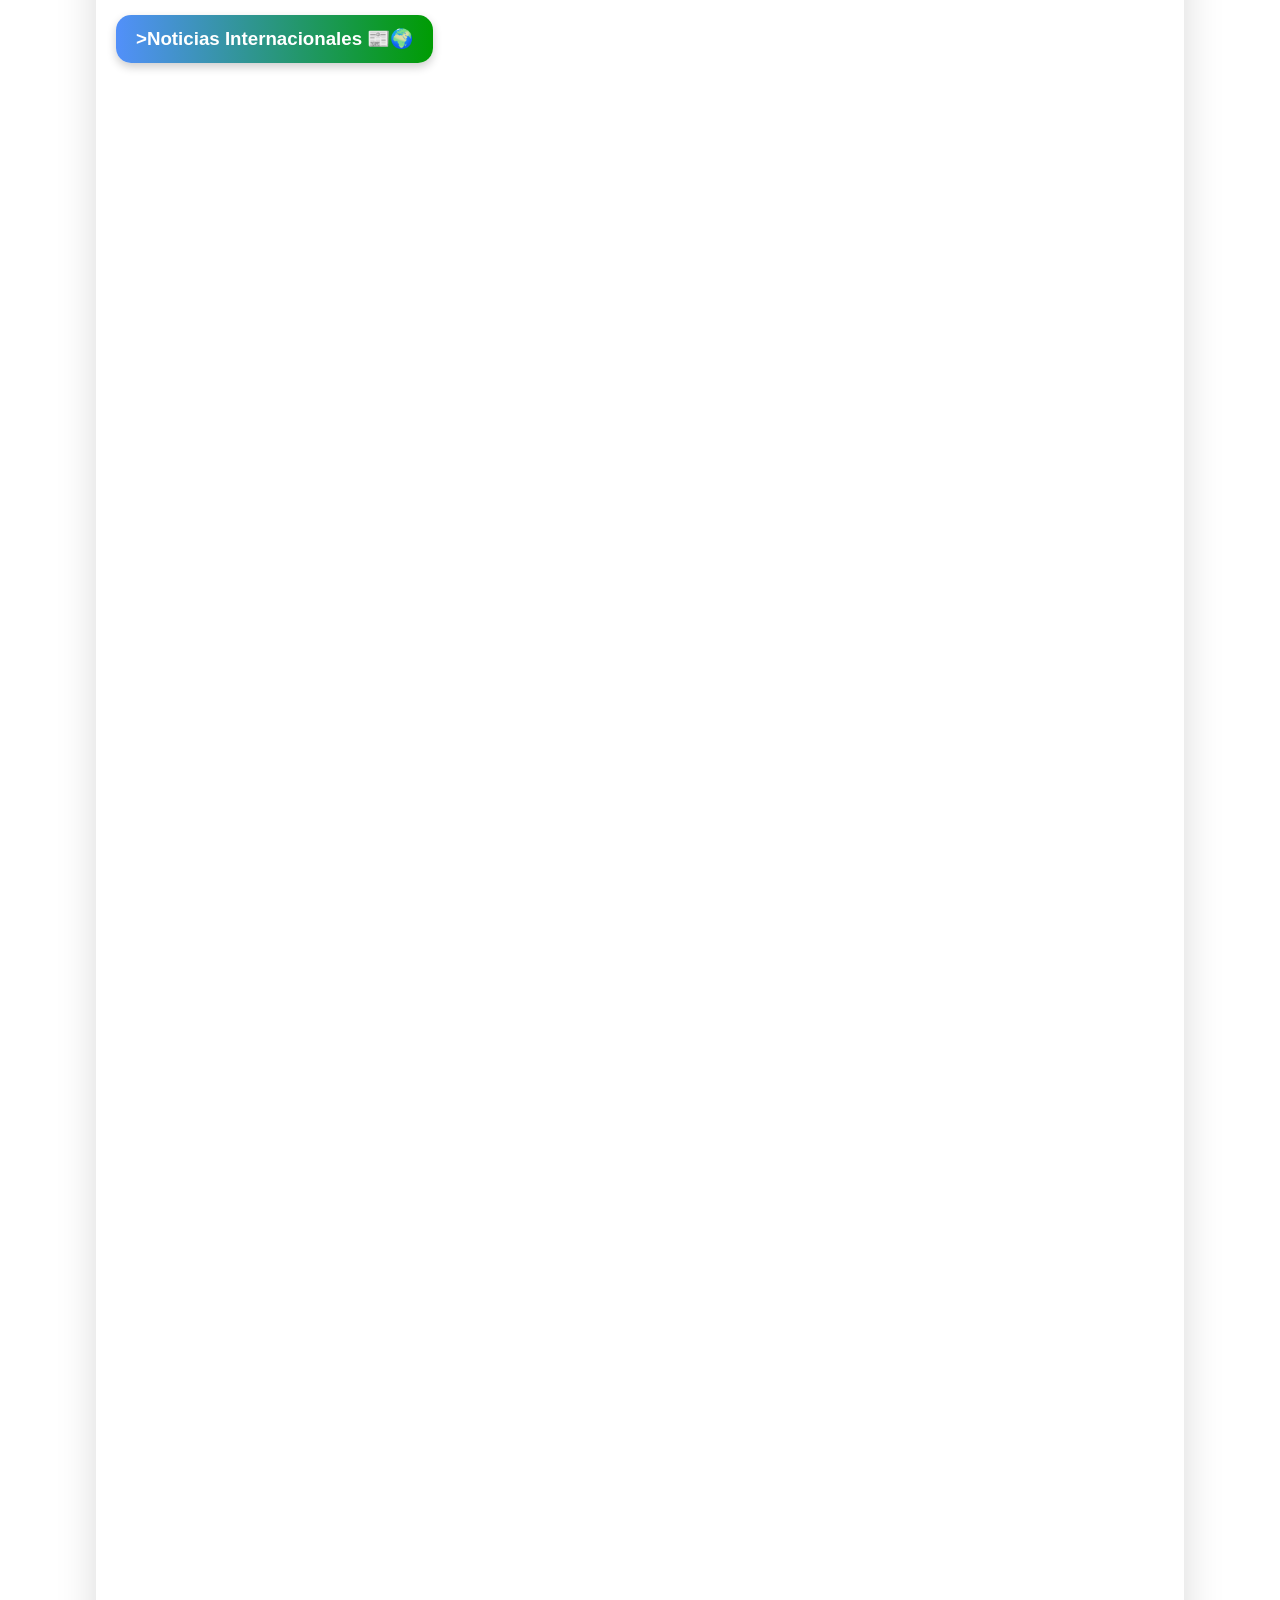
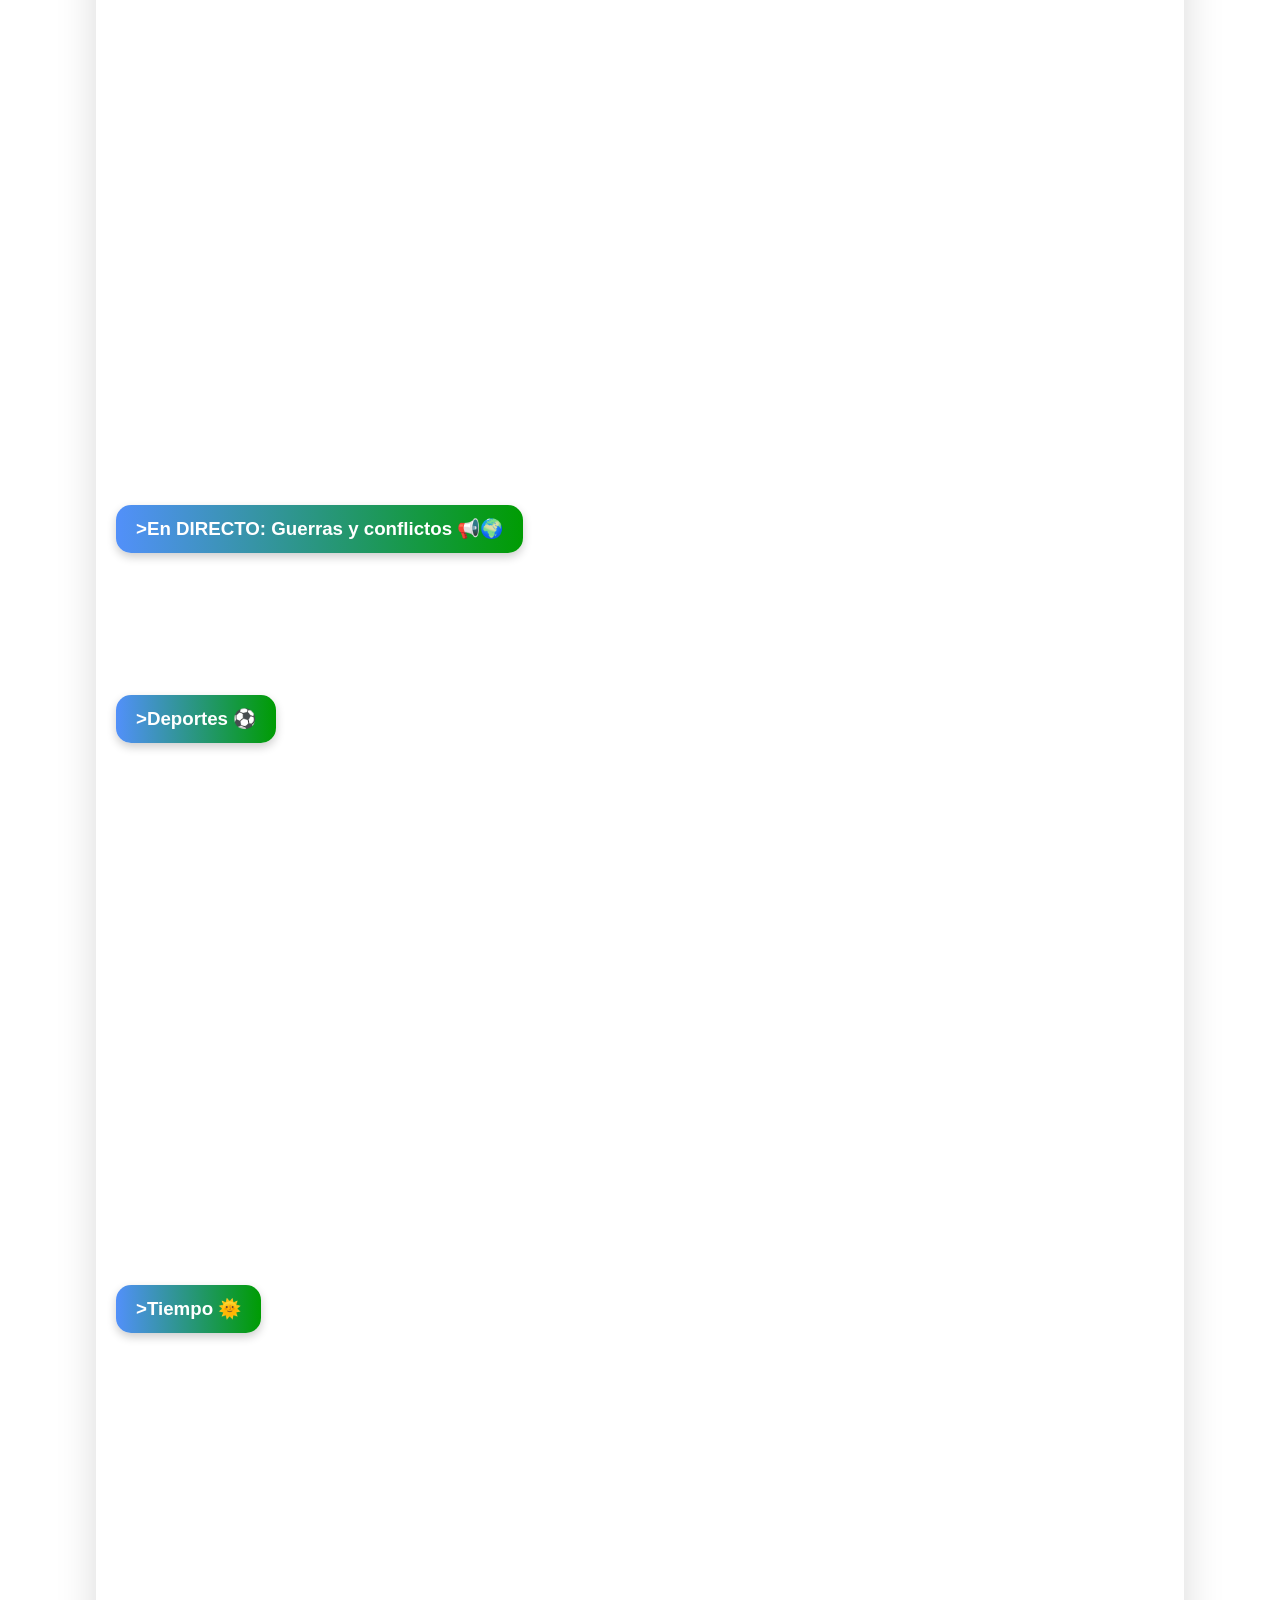
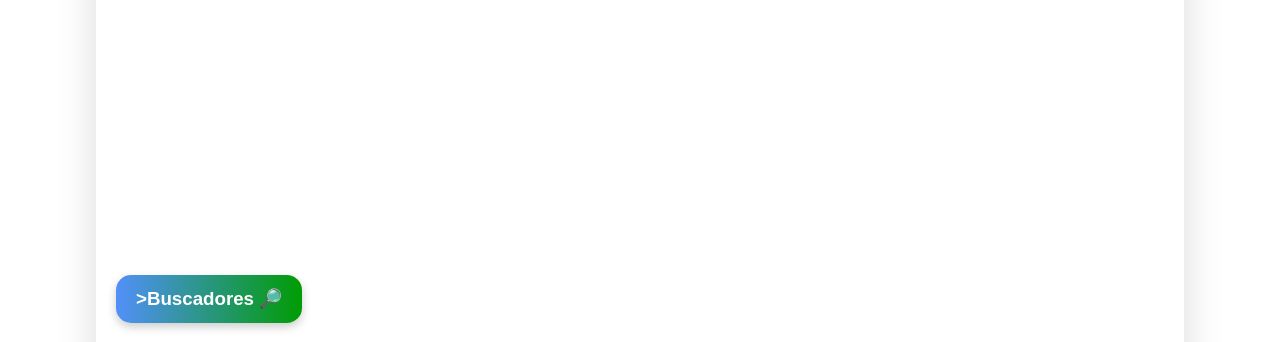
==== commit 4867f802: "Update index.html" ====
--- a/index.html
+++ b/index.html
@@ -2361,7 +2361,7 @@
         <a href="https://elchapuzasinformatico.com/" target="_blank" class="logo"><img src="https://pbs.twimg.com/profile_images/2586709703/wj54mt6rx4e9vsandnfi_400x400.jpeg" width="40" height="40" alt="chapuzasinformatico" decoding="async" loading="lazy" fetchpriority="low"></a>
         <a href="https://www.muycomputer.com/" target="_blank" class="logo"><img src="https://pbs.twimg.com/profile_images/1148939524824870914/CJf9yMXJ_400x400.png" width="40" height="40" alt="muycomputer" decoding="async" loading="lazy" fetchpriority="low"></a>
         <a href="https://www.geektopia.es/es/" target="_blank" class="logo"><img src="https://pbs.twimg.com/profile_images/436613578863300608/fyDXnBC0_400x400.jpeg" width="40" height="40" alt="geektopia" decoding="async" loading="lazy" fetchpriority="low"></a>
-        <a href="https://es.gizmodo.com" target="_blank" class="logo"><img src="https://pbs.twimg.com/profile_images/590520189395034113/zYp2HBim_400x400.png" width="40" height="40" alt="gizmodo" decoding="async" loading="lazy" fetchpriority="low"></a>
+        <a href="https://es.gizmodo.com" target="_blank" class="logo"><img src="https://pbs.twimg.com/profile_images/2120221277080158209/Ep1NeX2z_200x200.jpg" width="40" height="40" alt="gizmodo" decoding="async" loading="lazy" fetchpriority="low"></a>
         <a href="https://hipertextual.com" target="_blank" class="logo"><img src="https://pbs.twimg.com/profile_images/1697259124013350913/-g0qa58o_400x400.jpg" width="40" height="40" alt="hipertextual" decoding="async" loading="lazy" fetchpriority="low"></a> 
         <a href="https://www.adslzone.net/" target="_blank" class="logo"><img src="https://pbs.twimg.com/profile_images/1234865684351537152/F614aShe_400x400.jpg" width="40" height="40" alt="adslzone" decoding="async" loading="lazy" fetchpriority="low"></a>
         <a href="https://www.softzone.es/" target="_blank" class="logo"><img src="https://pbs.twimg.com/profile_images/1285633326246776833/J7S1fOIp_400x400.jpg" width="40" height="40" alt="softzone" decoding="async" loading="lazy" fetchpriority="low"></a>
